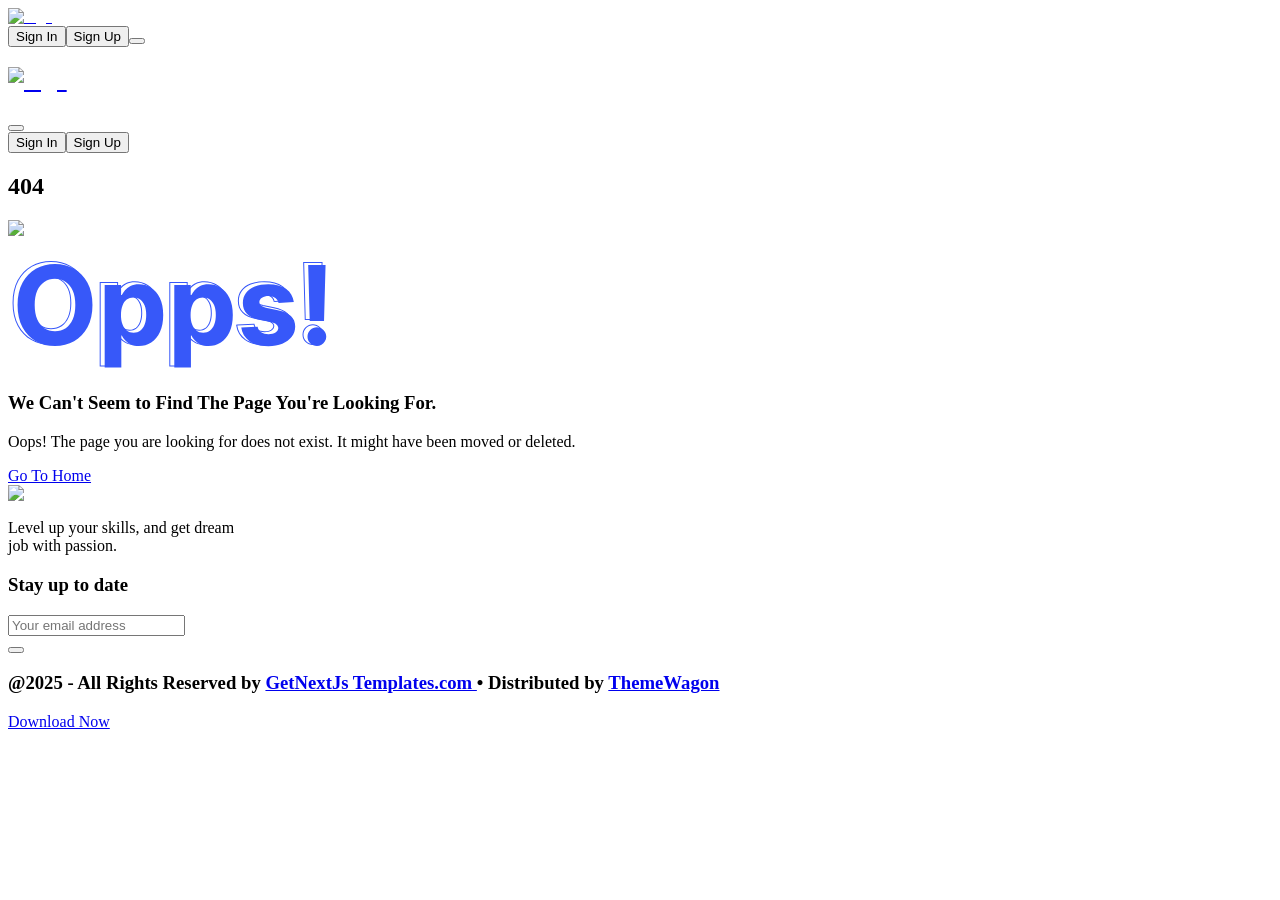
==== 404/index.html @ bb4209e6 "Updates" ====
<!DOCTYPE html><html lang="en"><head><meta charSet="utf-8"/><meta name="viewport" content="width=device-width, initial-scale=1"/><link rel="stylesheet" href="/testschoolwspub/_next/static/css/009ec4c5eae676f5.css" data-precedence="next"/><link rel="stylesheet" href="/testschoolwspub/_next/static/css/5db746397e3cb3d1.css" data-precedence="next"/><link rel="preload" as="script" fetchPriority="low" href="/testschoolwspub/_next/static/chunks/webpack-c5f116075ca1fe1c.js"/><script src="/testschoolwspub/_next/static/chunks/4bd1b696-4525502fc9255312.js" async=""></script><script src="/testschoolwspub/_next/static/chunks/684-cbacb6572bf4003d.js" async=""></script><script src="/testschoolwspub/_next/static/chunks/main-app-8d6d36bd40235b67.js" async=""></script><script src="/testschoolwspub/_next/static/chunks/992-a2b4cfa46ab10dfb.js" async=""></script><script src="/testschoolwspub/_next/static/chunks/224-5ac5271e50c999ea.js" async=""></script><script src="/testschoolwspub/_next/static/chunks/6-031d947ce6f3a236.js" async=""></script><script src="/testschoolwspub/_next/static/chunks/108-617265047570de0e.js" async=""></script><script src="/testschoolwspub/_next/static/chunks/app/layout-f8b44b07580000bc.js" async=""></script><script src="/testschoolwspub/_next/static/chunks/c16f53c3-f6f8fb5bd089d9df.js" async=""></script><script src="/testschoolwspub/_next/static/chunks/891-bad0c30e1a17e047.js" async=""></script><script src="/testschoolwspub/_next/static/chunks/app/page-2da522c33b509c42.js" async=""></script><meta name="robots" content="noindex"/><title>404 Page | Venus </title><link rel="icon" href="/testschoolwspub/favicon.ico" type="image/x-icon" sizes="16x16"/><script src="/testschoolwspub/_next/static/chunks/polyfills-42372ed130431b0a.js" noModule=""></script></head><body class="__className_34a363"><style>:root{--banner-url: url('/testschoolwspub/images/banner/background.png'); --newsletter-url: url('/testschoolwspub/images/newsletter/hands.svg');}</style><div><header class="fixed top-0 z-40 w-full transition-all duration-300 shadow-none py-4"><div><div class="container mx-auto max-w-7xl px-4 flex items-center justify-between"><a href="/testschoolwspub/"><img alt="logo" loading="lazy" width="160" height="50" decoding="async" data-nimg="1" style="color:transparent;width:auto;height:auto" src="/testschoolwspub/images/logo/logo.svg"/></a><nav class="hidden lg:flex grow items-center gap-8 justify-start ml-14"></nav><div class="flex items-center gap-4"><button class="hidden lg:block bg-transparent text-primary border hover:bg-primary border-primary hover:text-white duration-300 px-6 py-2 rounded-lg hover:cursor-pointer">Sign In</button><button class="hidden lg:block bg-primary text-white text-base font-medium hover:bg-transparent duration-300 hover:text-primary border border-primary px-6 py-2 rounded-lg hover:cursor-pointer">Sign Up</button><button class="block lg:hidden p-2 rounded-lg" aria-label="Toggle mobile menu"><span class="block w-6 h-0.5 bg-black"></span><span class="block w-6 h-0.5 bg-black mt-1.5"></span><span class="block w-6 h-0.5 bg-black mt-1.5"></span></button></div></div><div class="lg:hidden fixed top-0 right-0 h-full w-full bg-white shadow-lg transform transition-transform duration-300 max-w-xs translate-x-full z-50"><div class="flex items-center justify-between p-4"><h2 class="text-lg font-bold text-midnight_text"><a href="/testschoolwspub/"><img alt="logo" loading="lazy" width="160" height="50" decoding="async" data-nimg="1" style="color:transparent;width:auto;height:auto" src="/testschoolwspub/images/logo/logo.svg"/></a></h2><button class="bg-black/30 rounded-full p-1 text-white" aria-label="Close menu Modal"><span></span></button></div><nav class="flex flex-col items-start p-4"><div class="mt-4 flex flex-col gap-4 w-full"><button class="bg-primary text-white px-4 py-2 rounded-lg border  border-primary hover:text-primary hover:bg-transparent hover:cursor-pointer transition duration-300 ease-in-out">Sign In</button><button class="bg-primary text-white px-4 py-2 rounded-lg border  border-primary hover:text-primary hover:bg-transparent hover:cursor-pointer transition duration-300 ease-in-out">Sign Up</button></div></nav></div></div></header><section class="py-40 bg-herosub-bg bg-no-repeat bg-cover lg:mt-40 sm:mt-44 mt-20"><div class="container mx-auto lg:max-w-(--breakpoint-xl) px-4"><h2 class="text-white md:text-56 text-36 font-medium">404</h2></div></section><section class="bg-white pt-8 pb-20"><div class="container mx-auto"><div class="-mx-4 flex flex-wrap items-center"><div class="w-full px-4 md:w-5/12 lg:w-6/12"><div class="relative mx-auto aspect-129/138 max-w-[357px] text-center"><img alt="image" loading="lazy" width="0" height="0" decoding="async" data-nimg="1" class="mx-auto max-w-full" style="color:transparent;width:100%;height:auto" src="/testschoolwspub/images/404.svg"/></div></div><div class="w-full px-4 md:w-7/12 lg:w-6/12 xl:w-5/12"><div><div class="mb-8"><svg width="327" height="132" viewBox="0 0 327 132" fill="none" xmlns="http://www.w3.org/2000/svg"><mask id="path-1-outside-1_2014_12631" maskUnits="userSpaceOnUse" x="4" y="22" width="312" height="107" fill="black"><rect fill="white" x="4" y="22" width="312" height="107"></rect><path d="M80.4688 65C80.4688 73.724 78.8151 81.1458 75.5078 87.2656C72.2266 93.3854 67.7474 98.0599 62.0703 101.289C56.4193 104.492 50.0651 106.094 43.0078 106.094C35.8984 106.094 29.5182 104.479 23.8672 101.25C18.2161 98.0208 13.75 93.3464 10.4688 87.2266C7.1875 81.1068 5.54688 73.6979 5.54688 65C5.54688 56.276 7.1875 48.8542 10.4688 42.7344C13.75 36.6146 18.2161 31.9531 23.8672 28.75C29.5182 25.5208 35.8984 23.9062 43.0078 23.9062C50.0651 23.9062 56.4193 25.5208 62.0703 28.75C67.7474 31.9531 72.2266 36.6146 75.5078 42.7344C78.8151 48.8542 80.4688 56.276 80.4688 65ZM63.3203 65C63.3203 59.349 62.474 54.5833 60.7812 50.7031C59.1146 46.8229 56.7578 43.8802 53.7109 41.875C50.6641 39.8698 47.0964 38.8672 43.0078 38.8672C38.9193 38.8672 35.3516 39.8698 32.3047 41.875C29.2578 43.8802 26.888 46.8229 25.1953 50.7031C23.5286 54.5833 22.6953 59.349 22.6953 65C22.6953 70.651 23.5286 75.4167 25.1953 79.2969C26.888 83.1771 29.2578 86.1198 32.3047 88.125C35.3516 90.1302 38.9193 91.1328 43.0078 91.1328C47.0964 91.1328 50.6641 90.1302 53.7109 88.125C56.7578 86.1198 59.1146 83.1771 60.7812 79.2969C62.474 75.4167 63.3203 70.651 63.3203 65ZM92.6855 127.5V45H109.092V55.0781H109.834C110.563 53.4635 111.618 51.8229 112.998 50.1562C114.404 48.4635 116.227 47.0573 118.467 45.9375C120.732 44.7917 123.545 44.2188 126.904 44.2188C131.279 44.2188 135.316 45.3646 139.014 47.6563C142.712 49.9219 145.667 53.3464 147.881 57.9297C150.094 62.487 151.201 68.2031 151.201 75.0781C151.201 81.7708 150.12 87.4219 147.959 92.0312C145.824 96.6146 142.907 100.091 139.209 102.461C135.537 104.805 131.423 105.977 126.865 105.977C123.636 105.977 120.889 105.443 118.623 104.375C116.383 103.307 114.548 101.966 113.115 100.352C111.683 98.7109 110.589 97.0573 109.834 95.3906H109.326V127.5H92.6855ZM108.975 75C108.975 78.5677 109.469 81.6797 110.459 84.3359C111.449 86.9922 112.881 89.0625 114.756 90.5469C116.631 92.0052 118.91 92.7344 121.592 92.7344C124.3 92.7344 126.592 91.9922 128.467 90.5078C130.342 88.9974 131.761 86.9141 132.725 84.2578C133.714 81.5755 134.209 78.4896 134.209 75C134.209 71.5365 133.727 68.4896 132.764 65.8594C131.8 63.2292 130.381 61.1719 128.506 59.6875C126.631 58.2031 124.326 57.4609 121.592 57.4609C118.883 57.4609 116.592 58.1771 114.717 59.6094C112.868 61.0417 111.449 63.0729 110.459 65.7031C109.469 68.3333 108.975 71.4323 108.975 75ZM162.295 127.5V45H178.701V55.0781H179.443C180.173 53.4635 181.227 51.8229 182.607 50.1562C184.014 48.4635 185.837 47.0573 188.076 45.9375C190.342 44.7917 193.154 44.2188 196.514 44.2188C200.889 44.2188 204.925 45.3646 208.623 47.6563C212.321 49.9219 215.277 53.3464 217.49 57.9297C219.704 62.487 220.811 68.2031 220.811 75.0781C220.811 81.7708 219.73 87.4219 217.568 92.0312C215.433 96.6146 212.516 100.091 208.818 102.461C205.146 104.805 201.032 105.977 196.475 105.977C193.245 105.977 190.498 105.443 188.232 104.375C185.993 103.307 184.157 101.966 182.725 100.352C181.292 98.7109 180.199 97.0573 179.443 95.3906H178.936V127.5H162.295ZM178.584 75C178.584 78.5677 179.079 81.6797 180.068 84.3359C181.058 86.9922 182.49 89.0625 184.365 90.5469C186.24 92.0052 188.519 92.7344 191.201 92.7344C193.91 92.7344 196.201 91.9922 198.076 90.5078C199.951 88.9974 201.37 86.9141 202.334 84.2578C203.324 81.5755 203.818 78.4896 203.818 75C203.818 71.5365 203.337 68.4896 202.373 65.8594C201.41 63.2292 199.99 61.1719 198.115 59.6875C196.24 58.2031 193.936 57.4609 191.201 57.4609C188.493 57.4609 186.201 58.1771 184.326 59.6094C182.477 61.0417 181.058 63.0729 180.068 65.7031C179.079 68.3333 178.584 71.4323 178.584 75ZM281.826 62.1094L266.592 63.0469C266.331 61.7448 265.771 60.5729 264.912 59.5312C264.053 58.4635 262.92 57.6172 261.514 56.9922C260.133 56.3411 258.48 56.0156 256.553 56.0156C253.975 56.0156 251.8 56.5625 250.029 57.6562C248.258 58.724 247.373 60.1562 247.373 61.9531C247.373 63.3854 247.946 64.5964 249.092 65.5859C250.238 66.5755 252.204 67.3698 254.99 67.9687L265.85 70.1562C271.683 71.3542 276.032 73.2812 278.896 75.9375C281.761 78.5937 283.193 82.0833 283.193 86.4062C283.193 90.3385 282.035 93.7891 279.717 96.7578C277.425 99.7266 274.274 102.044 270.264 103.711C266.279 105.352 261.683 106.172 256.475 106.172C248.532 106.172 242.204 104.518 237.49 101.211C232.803 97.8776 230.055 93.3464 229.248 87.6172L245.615 86.7578C246.11 89.1797 247.308 91.0286 249.209 92.3047C251.11 93.5547 253.545 94.1797 256.514 94.1797C259.43 94.1797 261.774 93.6198 263.545 92.5C265.342 91.3542 266.253 89.8828 266.279 88.0859C266.253 86.5755 265.615 85.3385 264.365 84.375C263.115 83.3854 261.188 82.6302 258.584 82.1094L248.193 80.0391C242.334 78.8672 237.972 76.8359 235.107 73.9453C232.269 71.0547 230.85 67.3698 230.85 62.8906C230.85 59.0365 231.891 55.7161 233.975 52.9297C236.084 50.1432 239.04 47.9948 242.842 46.4844C246.67 44.974 251.149 44.2188 256.279 44.2188C263.857 44.2188 269.821 45.8203 274.17 49.0234C278.545 52.2266 281.097 56.5885 281.826 62.1094ZM313.555 25L312.031 81.0156H297.734L296.172 25H313.555ZM304.883 106.016C302.305 106.016 300.091 105.104 298.242 103.281C296.393 101.432 295.482 99.2187 295.508 96.6406C295.482 94.0885 296.393 91.901 298.242 90.0781C300.091 88.2552 302.305 87.3437 304.883 87.3437C307.357 87.3437 309.531 88.2552 311.406 90.0781C313.281 91.901 314.232 94.0885 314.258 96.6406C314.232 98.3594 313.776 99.9349 312.891 101.367C312.031 102.773 310.898 103.906 309.492 104.766C308.086 105.599 306.549 106.016 304.883 106.016Z"></path></mask><path d="M75.5078 87.2656L74.6281 86.7902L74.6265 86.7931L75.5078 87.2656ZM62.0703 101.289L62.5634 102.159L62.5647 102.158L62.0703 101.289ZM23.8672 101.25L24.3633 100.382L23.8672 101.25ZM10.4688 87.2266L9.58744 87.6991L10.4688 87.2266ZM10.4688 42.7344L11.3501 43.2069L10.4688 42.7344ZM23.8672 28.75L24.3603 29.62L24.3633 29.6182L23.8672 28.75ZM62.0703 28.75L61.5742 29.6183L61.5789 29.6209L62.0703 28.75ZM75.5078 42.7344L74.6265 43.2069L74.6281 43.2098L75.5078 42.7344ZM60.7812 50.7031L59.8624 51.0978L59.8647 51.103L60.7812 50.7031ZM53.7109 41.875L53.1612 42.7103L53.7109 41.875ZM32.3047 41.875L32.8544 42.7103L32.3047 41.875ZM25.1953 50.7031L24.2787 50.3033L24.2765 50.3085L25.1953 50.7031ZM25.1953 79.2969L24.2765 79.6915L24.2787 79.6967L25.1953 79.2969ZM32.3047 88.125L32.8544 87.2897L32.3047 88.125ZM53.7109 88.125L53.1612 87.2897L53.7109 88.125ZM60.7812 79.2969L59.8647 78.897L59.8624 78.9022L60.7812 79.2969ZM79.4688 65C79.4688 73.5994 77.8388 80.849 74.6281 86.7902L76.3876 87.7411C79.7914 81.4427 81.4688 73.8486 81.4688 65H79.4688ZM74.6265 86.7931C71.4284 92.7578 67.0787 97.2898 61.5759 100.42L62.5647 102.158C68.4161 98.83 73.0247 94.013 76.3891 87.7382L74.6265 86.7931ZM61.5772 100.419C56.0894 103.53 49.9076 105.094 43.0078 105.094V107.094C50.2226 107.094 56.7492 105.455 62.5634 102.159L61.5772 100.419ZM43.0078 105.094C36.0559 105.094 29.8495 103.517 24.3633 100.382L23.371 102.118C29.1869 105.442 35.7409 107.094 43.0078 107.094V105.094ZM24.3633 100.382C18.8863 97.252 14.5488 92.7199 11.3501 86.754L9.58744 87.6991C12.9512 93.9728 17.546 98.7896 23.371 102.118L24.3633 100.382ZM11.3501 86.754C8.16399 80.8118 6.54688 73.5739 6.54688 65H4.54688C4.54688 73.8219 6.21101 81.4018 9.58744 87.6991L11.3501 86.754ZM6.54688 65C6.54688 56.3995 8.1642 49.1488 11.3501 43.2069L9.58744 42.2618C6.2108 48.5595 4.54688 56.1526 4.54688 65H6.54688ZM11.3501 43.2069C14.5485 37.2416 18.8851 32.7234 24.3603 29.62L23.3741 27.88C17.5472 31.1828 12.9515 35.9876 9.58744 42.2618L11.3501 43.2069ZM24.3633 29.6182C29.8495 26.4833 36.0559 24.9062 43.0078 24.9062V22.9062C35.7409 22.9062 29.1869 24.5584 23.371 27.8818L24.3633 29.6182ZM43.0078 24.9062C49.9062 24.9062 56.0868 26.4826 61.5742 29.6182L62.5665 27.8818C56.7517 24.559 50.224 22.9062 43.0078 22.9062V24.9062ZM61.5789 29.6209C67.08 32.7247 71.4287 37.2428 74.6265 43.2069L76.3891 42.2618C73.0244 35.9864 68.4148 31.1815 62.5617 27.8791L61.5789 29.6209ZM74.6281 43.2098C77.8388 49.151 79.4688 56.4006 79.4688 65H81.4688C81.4688 56.1514 79.7914 48.5573 76.3876 42.2589L74.6281 43.2098ZM64.3203 65C64.3203 59.255 63.4607 54.3443 61.6978 50.3033L59.8647 51.103C61.4872 54.8224 62.3203 59.4429 62.3203 65H64.3203ZM61.7001 50.3085C59.9687 46.2775 57.4956 43.1687 54.2607 41.0397L53.1612 42.7103C56.02 44.5918 58.2605 47.3683 59.8624 51.0978L61.7001 50.3085ZM54.2607 41.0397C51.0313 38.9143 47.2673 37.8672 43.0078 37.8672V39.8672C46.9254 39.8672 50.2968 40.8252 53.1612 42.7103L54.2607 41.0397ZM43.0078 37.8672C38.7483 37.8672 34.9843 38.9143 31.7549 41.0397L32.8544 42.7103C35.7188 40.8252 39.0902 39.8672 43.0078 39.8672V37.8672ZM31.7549 41.0397C28.5215 43.1677 26.0362 46.2746 24.2787 50.3033L26.1119 51.103C27.7398 47.3712 29.9941 44.5927 32.8544 42.7103L31.7549 41.0397ZM24.2765 50.3085C22.5414 54.3479 21.6953 59.2567 21.6953 65H23.6953C23.6953 59.4413 24.5158 54.8188 26.1141 51.0978L24.2765 50.3085ZM21.6953 65C21.6953 70.7433 22.5414 75.6521 24.2765 79.6915L26.1141 78.9022C24.5158 75.1812 23.6953 70.5587 23.6953 65H21.6953ZM24.2787 79.6967C26.0362 83.7254 28.5215 86.8323 31.7549 88.9603L32.8544 87.2897C29.9941 85.4073 27.7398 82.6288 26.1119 78.897L24.2787 79.6967ZM31.7549 88.9603C34.9843 91.0857 38.7483 92.1328 43.0078 92.1328V90.1328C39.0902 90.1328 35.7188 89.1748 32.8544 87.2897L31.7549 88.9603ZM43.0078 92.1328C47.2673 92.1328 51.0313 91.0857 54.2607 88.9603L53.1612 87.2897C50.2968 89.1748 46.9254 90.1328 43.0078 90.1328V92.1328ZM54.2607 88.9603C57.4956 86.8313 59.9687 83.7225 61.7001 79.6915L59.8624 78.9022C58.2605 82.6317 56.02 85.4082 53.1612 87.2897L54.2607 88.9603ZM61.6978 79.6967C63.4607 75.6557 64.3203 70.745 64.3203 65H62.3203C62.3203 70.5571 61.4872 75.1776 59.8647 78.897L61.6978 79.6967ZM92.6855 127.5H91.6855V128.5H92.6855V127.5ZM92.6855 45V44H91.6855V45H92.6855ZM109.092 45H110.092V44H109.092V45ZM109.092 55.0781H108.092V56.0781H109.092V55.0781ZM109.834 55.0781V56.0781H110.48L110.745 55.4897L109.834 55.0781ZM112.998 50.1562L112.229 49.5172L112.228 49.5184L112.998 50.1562ZM118.467 45.9375L118.914 46.8319L118.918 46.8299L118.467 45.9375ZM139.014 47.6562L138.487 48.5063L138.491 48.5089L139.014 47.6562ZM147.881 57.9297L146.98 58.3646L146.981 58.3666L147.881 57.9297ZM147.959 92.0312L147.054 91.6067L147.053 91.6089L147.959 92.0312ZM139.209 102.461L139.747 103.304L139.749 103.303L139.209 102.461ZM118.623 104.375L118.193 105.278L118.197 105.28L118.623 104.375ZM113.115 100.352L112.362 101.009L112.367 101.015L113.115 100.352ZM109.834 95.3906L110.745 94.9779L110.479 94.3906H109.834V95.3906ZM109.326 95.3906V94.3906H108.326V95.3906H109.326ZM109.326 127.5V128.5H110.326V127.5H109.326ZM114.756 90.5469L114.135 91.3309L114.142 91.3362L114.756 90.5469ZM128.467 90.5078L129.088 91.2919L129.094 91.2866L128.467 90.5078ZM132.725 84.2578L131.786 83.9117L131.785 83.9168L132.725 84.2578ZM132.764 65.8594L133.703 65.5154V65.5154L132.764 65.8594ZM128.506 59.6875L129.127 58.9035L128.506 59.6875ZM114.717 59.6094L114.11 58.8147L114.104 58.8188L114.717 59.6094ZM110.459 65.7031L109.523 65.351L110.459 65.7031ZM93.6855 127.5V45H91.6855V127.5H93.6855ZM92.6855 46H109.092V44H92.6855V46ZM108.092 45V55.0781H110.092V45H108.092ZM109.092 56.0781H109.834V54.0781H109.092V56.0781ZM110.745 55.4897C111.431 53.9721 112.433 52.4066 113.768 50.7941L112.228 49.5184C110.803 51.2393 109.696 52.955 108.923 54.6665L110.745 55.4897ZM113.767 50.7953C115.074 49.2228 116.781 47.8983 118.914 46.8319L118.02 45.0431C115.673 46.2163 113.735 47.7043 112.229 49.5172L113.767 50.7953ZM118.918 46.8299C121.006 45.7739 123.653 45.2188 126.904 45.2188V43.2188C123.437 43.2188 120.459 43.8095 118.015 45.0451L118.918 46.8299ZM126.904 45.2188C131.094 45.2188 134.948 46.3132 138.487 48.5063L139.54 46.8062C135.683 44.4159 131.464 43.2188 126.904 43.2188V45.2188ZM138.491 48.5089C141.999 50.6581 144.835 53.9234 146.98 58.3646L148.781 57.4948C146.499 52.7694 143.424 49.1857 139.536 46.8036L138.491 48.5089ZM146.981 58.3666C149.11 62.7481 150.201 68.3032 150.201 75.0781H152.201C152.201 68.103 151.079 62.2258 148.78 57.4928L146.981 58.3666ZM150.201 75.0781C150.201 81.6683 149.136 87.1651 147.054 91.6067L148.864 92.4558C151.105 87.6787 152.201 81.8734 152.201 75.0781H150.201ZM147.053 91.6089C144.985 96.047 142.185 99.3662 138.669 101.619L139.749 103.303C143.629 100.816 146.662 97.1822 148.865 92.4536L147.053 91.6089ZM138.671 101.618C135.167 103.854 131.241 104.977 126.865 104.977V106.977C131.604 106.977 135.907 105.755 139.747 103.304L138.671 101.618ZM126.865 104.977C123.742 104.977 121.149 104.46 119.049 103.47L118.197 105.28C120.628 106.426 123.53 106.977 126.865 106.977V104.977ZM119.053 103.472C116.917 102.454 115.194 101.189 113.863 99.688L112.367 101.015C113.901 102.744 115.85 104.161 118.193 105.278L119.053 103.472ZM113.869 99.6939C112.489 98.1133 111.453 96.5407 110.745 94.9779L108.923 95.8034C109.725 97.5739 110.877 99.3086 112.362 101.009L113.869 99.6939ZM109.834 94.3906H109.326V96.3906H109.834V94.3906ZM108.326 95.3906V127.5H110.326V95.3906H108.326ZM109.326 126.5H92.6855V128.5H109.326V126.5ZM107.975 75C107.975 78.6573 108.482 81.8924 109.522 84.685L111.396 83.9868C110.457 81.467 109.975 78.4781 109.975 75H107.975ZM109.522 84.685C110.563 87.4804 112.092 89.7137 114.135 91.3309L115.377 89.7628C113.669 88.4113 112.334 86.5039 111.396 83.9868L109.522 84.685ZM114.142 91.3362C116.215 92.9486 118.717 93.7344 121.592 93.7344V91.7344C119.102 91.7344 117.047 91.0619 115.37 89.7575L114.142 91.3362ZM121.592 93.7344C124.494 93.7344 127.013 92.9344 129.087 91.2919L127.846 89.7238C126.171 91.0499 124.106 91.7344 121.592 91.7344V93.7344ZM129.094 91.2866C131.134 89.643 132.65 87.3966 133.665 84.5988L131.785 83.9168C130.872 86.4315 129.549 88.3518 127.839 89.7291L129.094 91.2866ZM133.663 84.6039C134.701 81.7894 135.209 78.5825 135.209 75H133.209C133.209 78.3967 132.727 81.3616 131.786 83.9117L133.663 84.6039ZM135.209 75C135.209 71.4458 134.715 68.2784 133.703 65.5154L131.825 66.2034C132.74 68.7008 133.209 71.6271 133.209 75H135.209ZM133.703 65.5154C132.687 62.742 131.169 60.5207 129.127 58.9035L127.885 60.4715C129.592 61.823 130.914 63.7163 131.825 66.2034L133.703 65.5154ZM129.127 58.9035C127.05 57.2595 124.518 56.4609 121.592 56.4609V58.4609C124.135 58.4609 126.212 59.1467 127.885 60.4715L129.127 58.9035ZM121.592 56.4609C118.698 56.4609 116.184 57.23 114.11 58.8147L115.324 60.404C116.999 59.1241 119.069 58.4609 121.592 58.4609V56.4609ZM114.104 58.8188C112.082 60.3855 110.565 62.5827 109.523 65.351L111.395 66.0553C112.333 63.5632 113.654 61.6979 115.329 60.3999L114.104 58.8188ZM109.523 65.351C108.481 68.1195 107.975 71.343 107.975 75H109.975C109.975 71.5216 110.457 68.5471 111.395 66.0553L109.523 65.351ZM162.295 127.5H161.295V128.5H162.295V127.5ZM162.295 45V44H161.295V45H162.295ZM178.701 45H179.701V44H178.701V45ZM178.701 55.0781H177.701V56.0781H178.701V55.0781ZM179.443 55.0781V56.0781H180.089L180.355 55.4897L179.443 55.0781ZM182.607 50.1562L181.838 49.5172L181.837 49.5184L182.607 50.1562ZM188.076 45.9375L188.523 46.8319L188.527 46.8299L188.076 45.9375ZM208.623 47.6562L208.096 48.5063L208.101 48.5089L208.623 47.6562ZM217.49 57.9297L216.59 58.3646L216.591 58.3666L217.49 57.9297ZM217.568 92.0312L216.663 91.6067L216.662 91.6089L217.568 92.0312ZM208.818 102.461L209.356 103.304L209.358 103.303L208.818 102.461ZM188.232 104.375L187.802 105.278L187.806 105.28L188.232 104.375ZM182.725 100.352L181.971 101.009L181.977 101.015L182.725 100.352ZM179.443 95.3906L180.354 94.9779L180.088 94.3906H179.443V95.3906ZM178.936 95.3906V94.3906H177.936V95.3906H178.936ZM178.936 127.5V128.5H179.936V127.5H178.936ZM184.365 90.5469L183.745 91.3309L183.751 91.3362L184.365 90.5469ZM198.076 90.5078L198.697 91.2919L198.704 91.2866L198.076 90.5078ZM202.334 84.2578L201.396 83.9117L201.394 83.9168L202.334 84.2578ZM202.373 65.8594L203.312 65.5154V65.5154L202.373 65.8594ZM198.115 59.6875L198.736 58.9035L198.115 59.6875ZM184.326 59.6094L183.719 58.8147L183.714 58.8188L184.326 59.6094ZM180.068 65.7031L179.132 65.351L180.068 65.7031ZM163.295 127.5V45H161.295V127.5H163.295ZM162.295 46H178.701V44H162.295V46ZM177.701 45V55.0781H179.701V45H177.701ZM178.701 56.0781H179.443V54.0781H178.701V56.0781ZM180.355 55.4897C181.04 53.9721 182.042 52.4066 183.378 50.7941L181.837 49.5184C180.412 51.2393 179.305 52.955 178.532 54.6665L180.355 55.4897ZM183.377 50.7953C184.683 49.2228 186.391 47.8983 188.523 46.8319L187.629 45.0431C185.283 46.2163 183.344 47.7043 181.838 49.5172L183.377 50.7953ZM188.527 46.8299C190.615 45.7739 193.262 45.2188 196.514 45.2188V43.2188C193.046 43.2188 190.068 43.8095 187.625 45.0451L188.527 46.8299ZM196.514 45.2188C200.704 45.2188 204.558 46.3132 208.096 48.5063L209.15 46.8062C205.293 44.4159 201.074 43.2188 196.514 43.2188V45.2188ZM208.101 48.5089C211.608 50.6581 214.445 53.9234 216.59 58.3646L218.391 57.4948C216.109 52.7694 213.034 49.1857 209.145 46.8036L208.101 48.5089ZM216.591 58.3666C218.719 62.7481 219.811 68.3032 219.811 75.0781H221.811C221.811 68.103 220.689 62.2258 218.39 57.4928L216.591 58.3666ZM219.811 75.0781C219.811 81.6683 218.746 87.1651 216.663 91.6067L218.474 92.4558C220.714 87.6787 221.811 81.8734 221.811 75.0781H219.811ZM216.662 91.6089C214.594 96.047 211.794 99.3662 208.279 101.619L209.358 103.303C213.238 100.816 216.272 97.1822 218.475 92.4536L216.662 91.6089ZM208.28 101.618C204.777 103.854 200.851 104.977 196.475 104.977V106.977C201.213 106.977 205.516 105.755 209.356 103.304L208.28 101.618ZM196.475 104.977C193.352 104.977 190.758 104.46 188.659 103.47L187.806 105.28C190.238 106.426 193.139 106.977 196.475 106.977V104.977ZM188.663 103.472C186.526 102.454 184.804 101.189 183.473 99.688L181.977 101.015C183.51 102.744 185.46 104.161 187.802 105.278L188.663 103.472ZM183.478 99.6939C182.098 98.1133 181.062 96.5407 180.354 94.9779L178.533 95.8034C179.335 97.5739 180.487 99.3086 181.971 101.009L183.478 99.6939ZM179.443 94.3906H178.936V96.3906H179.443V94.3906ZM177.936 95.3906V127.5H179.936V95.3906H177.936ZM178.936 126.5H162.295V128.5H178.936V126.5ZM177.584 75C177.584 78.6573 178.091 81.8924 179.131 84.685L181.005 83.9868C180.067 81.467 179.584 78.4781 179.584 75H177.584ZM179.131 84.685C180.173 87.4804 181.702 89.7137 183.745 91.3309L184.986 89.7628C183.279 88.4113 181.943 86.5039 181.005 83.9868L179.131 84.685ZM183.751 91.3362C185.824 92.9486 188.327 93.7344 191.201 93.7344V91.7344C188.711 91.7344 186.656 91.0619 184.979 89.7575L183.751 91.3362ZM191.201 93.7344C194.103 93.7344 196.622 92.9344 198.697 91.2919L197.455 89.7238C195.78 91.0499 193.716 91.7344 191.201 91.7344V93.7344ZM198.704 91.2866C200.744 89.643 202.259 87.3966 203.274 84.5988L201.394 83.9168C200.482 86.4315 199.158 88.3518 197.449 89.7291L198.704 91.2866ZM203.272 84.6039C204.311 81.7894 204.818 78.5825 204.818 75H202.818C202.818 78.3967 202.337 81.3616 201.396 83.9117L203.272 84.6039ZM204.818 75C204.818 71.4458 204.324 68.2784 203.312 65.5154L201.434 66.2034C202.349 68.7008 202.818 71.6271 202.818 75H204.818ZM203.312 65.5154C202.296 62.742 200.779 60.5207 198.736 58.9035L197.495 60.4715C199.202 61.823 200.523 63.7163 201.434 66.2034L203.312 65.5154ZM198.736 58.9035C196.659 57.2595 194.127 56.4609 191.201 56.4609V58.4609C193.744 58.4609 195.821 59.1467 197.495 60.4715L198.736 58.9035ZM191.201 56.4609C188.307 56.4609 185.794 57.23 183.719 58.8147L184.933 60.404C186.609 59.1241 188.678 58.4609 191.201 58.4609V56.4609ZM183.714 58.8188C181.691 60.3855 180.174 62.5827 179.132 65.351L181.004 66.0553C181.942 63.5632 183.263 61.6979 184.939 60.3999L183.714 58.8188ZM179.132 65.351C178.091 68.1195 177.584 71.343 177.584 75H179.584C179.584 71.5216 180.067 68.5471 181.004 66.0553L179.132 65.351ZM281.826 62.1094L281.888 63.1075L282.958 63.0416L282.818 61.9784L281.826 62.1094ZM266.592 63.0469L265.611 63.243L265.782 64.0986L266.653 64.045L266.592 63.0469ZM264.912 59.5312L264.133 60.1583L264.141 60.1676L264.912 59.5312ZM261.514 56.9922L261.087 57.8966L261.097 57.9014L261.108 57.906L261.514 56.9922ZM250.029 57.6562L250.546 58.5127L250.555 58.507L250.029 57.6562ZM249.092 65.5859L248.438 66.3428L249.092 65.5859ZM254.99 67.9688L254.78 68.9465L254.793 68.9491L254.99 67.9688ZM265.85 70.1562L266.051 69.1767L266.047 69.1759L265.85 70.1562ZM278.896 75.9375L278.217 76.6708L278.896 75.9375ZM279.717 96.7578L278.929 96.1424L278.925 96.1468L279.717 96.7578ZM270.264 103.711L270.644 104.636L270.647 104.634L270.264 103.711ZM237.49 101.211L236.911 102.026L236.916 102.03L237.49 101.211ZM229.248 87.6172L229.196 86.6186L228.106 86.6758L228.258 87.7567L229.248 87.6172ZM245.615 86.7578L246.595 86.5576L246.423 85.714L245.563 85.7592L245.615 86.7578ZM249.209 92.3047L248.652 93.135L248.66 93.1402L249.209 92.3047ZM263.545 92.5L264.079 93.3452L264.083 93.3432L263.545 92.5ZM266.279 88.0859L267.279 88.1004L267.279 88.0846L267.279 88.0687L266.279 88.0859ZM264.365 84.375L263.744 85.1591L263.755 85.167L264.365 84.375ZM258.584 82.1094L258.78 81.1288L258.779 81.1287L258.584 82.1094ZM248.193 80.0391L247.997 81.0196L247.998 81.0198L248.193 80.0391ZM235.107 73.9453L234.394 74.646L234.397 74.6492L235.107 73.9453ZM233.975 52.9297L233.177 52.3261L233.174 52.3309L233.975 52.9297ZM242.842 46.4844L242.475 45.5542L242.473 45.555L242.842 46.4844ZM274.17 49.0234L273.577 49.8286L273.579 49.8303L274.17 49.0234ZM281.765 61.1113L266.53 62.0488L266.653 64.045L281.888 63.1075L281.765 61.1113ZM267.572 62.8508C267.279 61.3841 266.646 60.0615 265.683 58.8949L264.141 60.1676C264.897 61.0843 265.384 62.1055 265.611 63.243L267.572 62.8508ZM265.691 58.9042C264.72 57.6981 263.453 56.7599 261.92 56.0784L261.108 57.906C262.387 58.4744 263.385 59.229 264.133 60.1583L265.691 58.9042ZM261.94 56.0878C260.396 55.3595 258.59 55.0156 256.553 55.0156V57.0156C258.37 57.0156 259.871 57.3228 261.087 57.8966L261.94 56.0878ZM256.553 55.0156C253.833 55.0156 251.466 55.5933 249.504 56.8055L250.555 58.507C252.134 57.5317 254.116 57.0156 256.553 57.0156V55.0156ZM249.513 56.7999C247.496 58.0162 246.373 59.7473 246.373 61.9531H248.373C248.373 60.5652 249.021 59.4317 250.546 58.5126L249.513 56.7999ZM246.373 61.9531C246.373 63.6944 247.087 65.1756 248.438 66.3428L249.745 64.8291C248.805 64.0172 248.373 63.0764 248.373 61.9531H246.373ZM248.438 66.3428C249.78 67.5015 251.951 68.3382 254.78 68.9464L255.2 66.9911C252.457 66.4014 250.695 65.6496 249.745 64.8291L248.438 66.3428ZM254.793 68.9491L265.652 71.1366L266.047 69.1759L255.188 66.9884L254.793 68.9491ZM265.648 71.1358C271.389 72.3148 275.539 74.1877 278.217 76.6708L279.576 75.2042C276.525 72.3748 271.976 70.3936 266.051 69.1767L265.648 71.1358ZM278.217 76.6708C280.854 79.1165 282.193 82.3287 282.193 86.4062H284.193C284.193 81.838 282.668 78.071 279.576 75.2042L278.217 76.6708ZM282.193 86.4062C282.193 90.1261 281.103 93.3576 278.929 96.1424L280.505 97.3732C282.966 94.2205 284.193 90.551 284.193 86.4062H282.193ZM278.925 96.1468C276.756 98.9572 273.755 101.177 269.88 102.788L270.647 104.634C274.793 102.912 278.095 100.496 280.508 97.3689L278.925 96.1468ZM269.883 102.786C266.042 104.368 261.579 105.172 256.475 105.172V107.172C261.787 107.172 266.517 106.335 270.644 104.636L269.883 102.786ZM256.475 105.172C248.662 105.172 242.557 103.544 238.065 100.392L236.916 102.03C241.851 105.492 248.402 107.172 256.475 107.172V105.172ZM238.07 100.396C233.608 97.2229 231.007 92.9367 230.238 87.4777L228.258 87.7567C229.103 93.7561 231.998 98.5323 236.911 102.026L238.07 100.396ZM229.3 88.6158L245.668 87.7564L245.563 85.7592L229.196 86.6186L229.3 88.6158ZM244.635 86.958C245.178 89.6146 246.514 91.7002 248.652 93.135L249.766 91.4744C248.102 90.3571 247.042 88.7447 246.595 86.5576L244.635 86.958ZM248.66 93.1402C250.767 94.5258 253.408 95.1797 256.514 95.1797V93.1797C253.681 93.1797 251.453 92.5836 249.758 91.4691L248.66 93.1402ZM256.514 95.1797C259.548 95.1797 262.098 94.5984 264.079 93.3452L263.01 91.6548C261.451 92.6412 259.312 93.1797 256.514 93.1797V95.1797ZM264.083 93.3432C266.102 92.0553 267.247 90.3001 267.279 88.1004L265.279 88.0714C265.259 89.4655 264.581 90.653 263.007 91.6568L264.083 93.3432ZM267.279 88.0687C267.248 86.2389 266.454 84.7225 264.976 83.583L263.755 85.167C264.776 85.9545 265.259 86.9122 265.279 88.1032L267.279 88.0687ZM264.986 83.591C263.555 82.4585 261.449 81.6625 258.78 81.1288L258.388 83.09C260.928 83.5979 262.675 84.3123 263.745 85.159L264.986 83.591ZM258.779 81.1287L248.389 79.0583L247.998 81.0198L258.389 83.0901L258.779 81.1287ZM248.389 79.0585C242.639 77.9083 238.491 75.9389 235.818 73.2414L234.397 74.6492C237.453 77.733 242.029 79.826 247.997 81.0196L248.389 79.0585ZM235.821 73.2447C233.186 70.5616 231.85 67.138 231.85 62.8906H229.85C229.85 67.6016 231.352 71.5478 234.394 74.646L235.821 73.2447ZM231.85 62.8906C231.85 59.2278 232.835 56.1234 234.776 53.5285L233.174 52.3309C230.947 55.3089 229.85 58.8451 229.85 62.8906H231.85ZM234.772 53.5333C236.753 50.9157 239.549 48.8684 243.211 47.4137L242.473 45.555C238.53 47.1212 235.415 49.3707 233.177 52.3261L234.772 53.5333ZM243.209 47.4146C246.895 45.9601 251.245 45.2188 256.279 45.2188V43.2188C251.053 43.2188 246.445 43.9878 242.475 45.5542L243.209 47.4146ZM256.279 45.2188C263.728 45.2188 269.457 46.794 273.577 49.8286L274.763 48.2183C270.185 44.8466 263.987 43.2188 256.279 43.2188V45.2188ZM273.579 49.8303C277.727 52.8674 280.14 56.9818 280.835 62.2403L282.818 61.9784C282.054 56.1953 279.362 51.5857 274.761 48.2166L273.579 49.8303ZM313.555 25L314.554 25.0272L314.582 24H313.555V25ZM312.031 81.0156V82.0156H313.004L313.031 81.0428L312.031 81.0156ZM297.734 81.0156L296.735 81.0435L296.762 82.0156H297.734V81.0156ZM296.172 25V24H295.144L295.172 25.0279L296.172 25ZM298.242 103.281L297.535 103.988L297.54 103.993L298.242 103.281ZM295.508 96.6406L296.508 96.6507L296.508 96.6406L296.508 96.6304L295.508 96.6406ZM298.242 90.0781L298.944 90.7902L298.242 90.0781ZM311.406 90.0781L310.709 90.7951L311.406 90.0781ZM314.258 96.6406L315.258 96.6558L315.258 96.6431L315.258 96.6304L314.258 96.6406ZM312.891 101.367L312.04 100.841L312.037 100.846L312.891 101.367ZM309.492 104.766L310.002 105.626L310.014 105.619L309.492 104.766ZM312.555 24.9728L311.032 80.9884L313.031 81.0428L314.554 25.0272L312.555 24.9728ZM312.031 80.0156H297.734V82.0156H312.031V80.0156ZM298.734 80.9877L297.171 24.9721L295.172 25.0279L296.735 81.0435L298.734 80.9877ZM296.172 26H313.555V24H296.172V26ZM304.883 105.016C302.57 105.016 300.608 104.209 298.944 102.569L297.54 103.993C299.575 105.999 302.04 107.016 304.883 107.016V105.016ZM298.949 102.574C297.287 100.912 296.484 98.9559 296.508 96.6507L294.508 96.6305C294.479 99.4816 295.499 101.952 297.535 103.988L298.949 102.574ZM296.508 96.6304C296.485 94.3548 297.285 92.4265 298.944 90.7902L297.54 89.366C295.502 91.3756 294.479 93.8223 294.508 96.6508L296.508 96.6304ZM298.944 90.7902C300.608 89.1503 302.57 88.3438 304.883 88.3438V86.3438C302.04 86.3438 299.575 87.3601 297.54 89.366L298.944 90.7902ZM304.883 88.3438C307.08 88.3438 309.009 89.1422 310.709 90.7951L312.103 89.3611C310.053 87.3682 307.633 86.3438 304.883 86.3438V88.3438ZM310.709 90.7951C312.398 92.4374 313.235 94.3726 313.258 96.6508L315.258 96.6304C315.229 93.8045 314.164 91.3647 312.103 89.3611L310.709 90.7951ZM313.258 96.6255C313.235 98.1676 312.828 99.566 312.04 100.841L313.741 101.893C314.724 100.304 315.229 98.5512 315.258 96.6558L313.258 96.6255ZM312.037 100.846C311.261 102.117 310.242 103.136 308.971 103.912L310.014 105.619C311.555 104.677 312.802 103.43 313.744 101.889L312.037 100.846ZM308.982 103.905C307.734 104.645 306.374 105.016 304.883 105.016V107.016C306.725 107.016 308.438 106.553 310.002 105.626L308.982 103.905Z" fill="#3758F9" mask="url(#path-1-outside-1_2014_12631)"></path><path d="M84.4688 67C84.4688 75.724 82.8151 83.1458 79.5078 89.2656C76.2266 95.3854 71.7474 100.06 66.0703 103.289C60.4193 106.492 54.0651 108.094 47.0078 108.094C39.8984 108.094 33.5182 106.479 27.8672 103.25C22.2161 100.021 17.75 95.3464 14.4688 89.2266C11.1875 83.1068 9.54688 75.6979 9.54688 67C9.54688 58.276 11.1875 50.8542 14.4688 44.7344C17.75 38.6146 22.2161 33.9531 27.8672 30.75C33.5182 27.5208 39.8984 25.9062 47.0078 25.9062C54.0651 25.9062 60.4193 27.5208 66.0703 30.75C71.7474 33.9531 76.2266 38.6146 79.5078 44.7344C82.8151 50.8542 84.4688 58.276 84.4688 67ZM67.3203 67C67.3203 61.349 66.474 56.5833 64.7812 52.7031C63.1146 48.8229 60.7578 45.8802 57.7109 43.875C54.6641 41.8698 51.0964 40.8672 47.0078 40.8672C42.9193 40.8672 39.3516 41.8698 36.3047 43.875C33.2578 45.8802 30.888 48.8229 29.1953 52.7031C27.5286 56.5833 26.6953 61.349 26.6953 67C26.6953 72.651 27.5286 77.4167 29.1953 81.2969C30.888 85.1771 33.2578 88.1198 36.3047 90.125C39.3516 92.1302 42.9193 93.1328 47.0078 93.1328C51.0964 93.1328 54.6641 92.1302 57.7109 90.125C60.7578 88.1198 63.1146 85.1771 64.7812 81.2969C66.474 77.4167 67.3203 72.651 67.3203 67ZM96.6855 129.5V47H113.092V57.0781H113.834C114.563 55.4635 115.618 53.8229 116.998 52.1562C118.404 50.4635 120.227 49.0573 122.467 47.9375C124.732 46.7917 127.545 46.2188 130.904 46.2188C135.279 46.2188 139.316 47.3646 143.014 49.6563C146.712 51.9219 149.667 55.3464 151.881 59.9297C154.094 64.487 155.201 70.2031 155.201 77.0781C155.201 83.7708 154.12 89.4219 151.959 94.0312C149.824 98.6146 146.907 102.091 143.209 104.461C139.537 106.805 135.423 107.977 130.865 107.977C127.636 107.977 124.889 107.443 122.623 106.375C120.383 105.307 118.548 103.966 117.115 102.352C115.683 100.711 114.589 99.0573 113.834 97.3906H113.326V129.5H96.6855ZM112.975 77C112.975 80.5677 113.469 83.6797 114.459 86.3359C115.449 88.9922 116.881 91.0625 118.756 92.5469C120.631 94.0052 122.91 94.7344 125.592 94.7344C128.3 94.7344 130.592 93.9922 132.467 92.5078C134.342 90.9974 135.761 88.9141 136.725 86.2578C137.714 83.5755 138.209 80.4896 138.209 77C138.209 73.5365 137.727 70.4896 136.764 67.8594C135.8 65.2292 134.381 63.1719 132.506 61.6875C130.631 60.2031 128.326 59.4609 125.592 59.4609C122.883 59.4609 120.592 60.1771 118.717 61.6094C116.868 63.0417 115.449 65.0729 114.459 67.7031C113.469 70.3333 112.975 73.4323 112.975 77ZM166.295 129.5V47H182.701V57.0781H183.443C184.173 55.4635 185.227 53.8229 186.607 52.1562C188.014 50.4635 189.837 49.0573 192.076 47.9375C194.342 46.7917 197.154 46.2188 200.514 46.2188C204.889 46.2188 208.925 47.3646 212.623 49.6563C216.321 51.9219 219.277 55.3464 221.49 59.9297C223.704 64.487 224.811 70.2031 224.811 77.0781C224.811 83.7708 223.73 89.4219 221.568 94.0312C219.433 98.6146 216.516 102.091 212.818 104.461C209.146 106.805 205.032 107.977 200.475 107.977C197.245 107.977 194.498 107.443 192.232 106.375C189.993 105.307 188.157 103.966 186.725 102.352C185.292 100.711 184.199 99.0573 183.443 97.3906H182.936V129.5H166.295ZM182.584 77C182.584 80.5677 183.079 83.6797 184.068 86.3359C185.058 88.9922 186.49 91.0625 188.365 92.5469C190.24 94.0052 192.519 94.7344 195.201 94.7344C197.91 94.7344 200.201 93.9922 202.076 92.5078C203.951 90.9974 205.37 88.9141 206.334 86.2578C207.324 83.5755 207.818 80.4896 207.818 77C207.818 73.5365 207.337 70.4896 206.373 67.8594C205.41 65.2292 203.99 63.1719 202.115 61.6875C200.24 60.2031 197.936 59.4609 195.201 59.4609C192.493 59.4609 190.201 60.1771 188.326 61.6094C186.477 63.0417 185.058 65.0729 184.068 67.7031C183.079 70.3333 182.584 73.4323 182.584 77ZM285.826 64.1094L270.592 65.0469C270.331 63.7448 269.771 62.5729 268.912 61.5312C268.053 60.4635 266.92 59.6172 265.514 58.9922C264.133 58.3411 262.48 58.0156 260.553 58.0156C257.975 58.0156 255.8 58.5625 254.029 59.6562C252.258 60.724 251.373 62.1562 251.373 63.9531C251.373 65.3854 251.946 66.5964 253.092 67.5859C254.238 68.5755 256.204 69.3698 258.99 69.9687L269.85 72.1562C275.683 73.3542 280.032 75.2812 282.896 77.9375C285.761 80.5937 287.193 84.0833 287.193 88.4062C287.193 92.3385 286.035 95.7891 283.717 98.7578C281.425 101.727 278.274 104.044 274.264 105.711C270.279 107.352 265.683 108.172 260.475 108.172C252.532 108.172 246.204 106.518 241.49 103.211C236.803 99.8776 234.055 95.3464 233.248 89.6172L249.615 88.7578C250.11 91.1797 251.308 93.0286 253.209 94.3047C255.11 95.5547 257.545 96.1797 260.514 96.1797C263.43 96.1797 265.774 95.6198 267.545 94.5C269.342 93.3542 270.253 91.8828 270.279 90.0859C270.253 88.5755 269.615 87.3385 268.365 86.375C267.115 85.3854 265.188 84.6302 262.584 84.1094L252.193 82.0391C246.334 80.8672 241.972 78.8359 239.107 75.9453C236.269 73.0547 234.85 69.3698 234.85 64.8906C234.85 61.0365 235.891 57.7161 237.975 54.9297C240.084 52.1432 243.04 49.9948 246.842 48.4844C250.67 46.974 255.149 46.2188 260.279 46.2188C267.857 46.2188 273.821 47.8203 278.17 51.0234C282.545 54.2266 285.097 58.5885 285.826 64.1094ZM317.555 27L316.031 83.0156H301.734L300.172 27H317.555ZM308.883 108.016C306.305 108.016 304.091 107.104 302.242 105.281C300.393 103.432 299.482 101.219 299.508 98.6406C299.482 96.0885 300.393 93.901 302.242 92.0781C304.091 90.2552 306.305 89.3437 308.883 89.3437C311.357 89.3437 313.531 90.2552 315.406 92.0781C317.281 93.901 318.232 96.0885 318.258 98.6406C318.232 100.359 317.776 101.935 316.891 103.367C316.031 104.773 314.898 105.906 313.492 106.766C312.086 107.599 310.549 108.016 308.883 108.016Z" fill="#3758F9"></path></svg></div><h3 class="mb-5 text-2xl font-semibold text-dark dark:text-white">We Can&#x27;t Seem to Find The Page You&#x27;re Looking For.</h3><p class="mb-8 text-base text-body-color dark:text-dark-6">Oops! The page you are looking for does not exist. It might have been moved or deleted.</p><a class="rounded-md px-7 py-3 text-base font-medium text-white transition hover:bg-blue-700 bg-primary" href="/testschoolwspub/">Go To Home</a></div></div></div></div></section><div class="bg-primary" id="first-section"><div class="container pt-60 pb-10"><div class="grid grid-cols-1 sm:grid-cols-2 lg:grid-cols-12 gap-16 xl:gap-8"><div class="col-span-4 flex flex-col gap-5"><div><img alt="Logo" loading="lazy" width="48" height="64" decoding="async" data-nimg="1" style="color:transparent" src="/testschoolwspub/images/logo/logo2.svg"/></div><p class="text-white text-lg font-medium leading-7"> <!-- -->Level up your skills, and get dream <br/> job with passion.<!-- --> </p><div class="flex gap-4"><a class="bg-white/20 rounded-full p-2 text-white hover:bg-cream hover:text-primary duration-300" href="#!"><span></span></a><a class="bg-white/20 rounded-full p-2 text-white hover:bg-cream hover:text-primary duration-300" href="/testschoolwspub/"><span></span></a><a class="bg-white/20 rounded-full p-2 text-white hover:bg-cream hover:text-primary duration-300" href="/testschoolwspub/"><span></span></a><a class="bg-white/20 rounded-full p-2 text-white hover:bg-cream hover:text-primary duration-300" href="/testschoolwspub/"><span></span></a></div></div><div class="col-span-4"><div class="flex gap-20"></div></div><div class="col-span-4"><h3 class="text-white text-xl font-semibold mb-6">Stay up to date</h3><div class="relative text-white focus-within:text-white flex flex-row-reverse w-[50%] lg:w-full"><input type="Email address" class="py-4 text-sm w-full text-white bg-white/15 rounded-md pl-4 focus:outline-hidden bg-emailbg focus:text-white" placeholder="Your email address" autoComplete="off" name="q"/><div class="absolute inset-y-0 right-0 flex items-center pr-2"><button type="submit" class="p-1 focus:outline-hidden focus:shadow-outline"><span></span></button></div></div></div></div></div><div class="py-3"><h3 class="text-center text-white/60">@2025 - All Rights Reserved by<!-- --> <a target="_blank" class="hover:text-white" href="https://adminmart.com/"> <!-- -->GetNextJs Templates.com <!-- --> </a>• Distributed by<!-- --> <a target="_blank" class="hover:text-white" href="https://themewagon.com/"> <!-- -->ThemeWagon</a></h3></div></div></div><div class="fixed bottom-8 right-8 z-999"><div class="flex items-center gap-2.5"><a target="_blank" class="hidden lg:block bg-primary text-white hover:bg-darkmode text-sm px-4 py-3.5 leading-none rounded-lg font-medium text-nowrap" href="https://themewagon.com/themes/si-education/">Download Now</a></div></div><script src="/testschoolwspub/_next/static/chunks/webpack-c5f116075ca1fe1c.js" async=""></script><script>(self.__next_f=self.__next_f||[]).push([0])</script><script>self.__next_f.push([1,"1:\"$Sreact.fragment\"\n2:I[1914,[\"992\",\"static/chunks/992-a2b4cfa46ab10dfb.js\",\"224\",\"static/chunks/224-5ac5271e50c999ea.js\",\"6\",\"static/chunks/6-031d947ce6f3a236.js\",\"108\",\"static/chunks/108-617265047570de0e.js\",\"177\",\"static/chunks/app/layout-f8b44b07580000bc.js\"],\"default\"]\n3:I[8854,[\"992\",\"static/chunks/992-a2b4cfa46ab10dfb.js\",\"224\",\"static/chunks/224-5ac5271e50c999ea.js\",\"6\",\"static/chunks/6-031d947ce6f3a236.js\",\"108\",\"static/chunks/108-617265047570de0e.js\",\"177\",\"static/chunks/app/layout-f8b44b07580000bc.js\"],\"default\"]\n4:I[7555,[],\"\"]\n5:I[1295,[],\"\"]\n6:I[3063,[\"545\",\"static/chunks/c16f53c3-f6f8fb5bd089d9df.js\",\"992\",\"static/chunks/992-a2b4cfa46ab10dfb.js\",\"224\",\"static/chunks/224-5ac5271e50c999ea.js\",\"891\",\"static/chunks/891-bad0c30e1a17e047.js\",\"974\",\"static/chunks/app/page-2da522c33b509c42.js\"],\"Image\"]\na:I[6874,[\"545\",\"static/chunks/c16f53c3-f6f8fb5bd089d9df.js\",\"992\",\"static/chunks/992-a2b4cfa46ab10dfb.js\",\"224\",\"static/chunks/224-5ac5271e50c999ea.js\",\"891\",\"static/chunks/891-bad0c30e1a17e047.js\",\"974\",\"static/chunks/app/page-2da522c33b509c42.js\"],\"\"]\nb:I[997,[\"992\",\"static/chunks/992-a2b4cfa46ab10dfb.js\",\"224\",\"static/chunks/224-5ac5271e50c999ea.js\",\"6\",\"static/chunks/6-031d947ce6f3a236.js\",\"108\",\"static/chunks/108-617265047570de0e.js\",\"177\",\"static/chunks/app/layout-f8b44b07580000bc.js\"],\"default\"]\nc:I[2584,[\"992\",\"static/chunks/992-a2b4cfa46ab10dfb.js\",\"224\",\"static/chunks/224-5ac5271e50c999ea.js\",\"6\",\"static/chunks/6-031d947ce6f3a236.js\",\"108\",\"static/chunks/108-617265047570de0e.js\",\"177\",\"static/chunks/app/layout-f8b44b07580000bc.js\"],\"default\"]\n10:I[9665,[],\"OutletBoundary\"]\n13:I[9665,[],\"ViewportBoundary\"]\n15:I[9665,[],\"MetadataBoundary\"]\n17:I[6614,[],\"\"]\n:HL[\"/testschoolwspub/_next/static/css/009ec4c5eae676f5.css\",\"style\"]\n:HL[\"/testschoolwspub/_next/static/css/5db746397e3cb3d1.css\",\"style\"]\n7:T151e,"])</script><script>self.__next_f.push([1,"M80.4688 65C80.4688 73.724 78.8151 81.1458 75.5078 87.2656C72.2266 93.3854 67.7474 98.0599 62.0703 101.289C56.4193 104.492 50.0651 106.094 43.0078 106.094C35.8984 106.094 29.5182 104.479 23.8672 101.25C18.2161 98.0208 13.75 93.3464 10.4688 87.2266C7.1875 81.1068 5.54688 73.6979 5.54688 65C5.54688 56.276 7.1875 48.8542 10.4688 42.7344C13.75 36.6146 18.2161 31.9531 23.8672 28.75C29.5182 25.5208 35.8984 23.9062 43.0078 23.9062C50.0651 23.9062 56.4193 25.5208 62.0703 28.75C67.7474 31.9531 72.2266 36.6146 75.5078 42.7344C78.8151 48.8542 80.4688 56.276 80.4688 65ZM63.3203 65C63.3203 59.349 62.474 54.5833 60.7812 50.7031C59.1146 46.8229 56.7578 43.8802 53.7109 41.875C50.6641 39.8698 47.0964 38.8672 43.0078 38.8672C38.9193 38.8672 35.3516 39.8698 32.3047 41.875C29.2578 43.8802 26.888 46.8229 25.1953 50.7031C23.5286 54.5833 22.6953 59.349 22.6953 65C22.6953 70.651 23.5286 75.4167 25.1953 79.2969C26.888 83.1771 29.2578 86.1198 32.3047 88.125C35.3516 90.1302 38.9193 91.1328 43.0078 91.1328C47.0964 91.1328 50.6641 90.1302 53.7109 88.125C56.7578 86.1198 59.1146 83.1771 60.7812 79.2969C62.474 75.4167 63.3203 70.651 63.3203 65ZM92.6855 127.5V45H109.092V55.0781H109.834C110.563 53.4635 111.618 51.8229 112.998 50.1562C114.404 48.4635 116.227 47.0573 118.467 45.9375C120.732 44.7917 123.545 44.2188 126.904 44.2188C131.279 44.2188 135.316 45.3646 139.014 47.6563C142.712 49.9219 145.667 53.3464 147.881 57.9297C150.094 62.487 151.201 68.2031 151.201 75.0781C151.201 81.7708 150.12 87.4219 147.959 92.0312C145.824 96.6146 142.907 100.091 139.209 102.461C135.537 104.805 131.423 105.977 126.865 105.977C123.636 105.977 120.889 105.443 118.623 104.375C116.383 103.307 114.548 101.966 113.115 100.352C111.683 98.7109 110.589 97.0573 109.834 95.3906H109.326V127.5H92.6855ZM108.975 75C108.975 78.5677 109.469 81.6797 110.459 84.3359C111.449 86.9922 112.881 89.0625 114.756 90.5469C116.631 92.0052 118.91 92.7344 121.592 92.7344C124.3 92.7344 126.592 91.9922 128.467 90.5078C130.342 88.9974 131.761 86.9141 132.725 84.2578C133.714 81.5755 134.209 78.4896 134.209 75C134.209 71.5365 133.727 68.4896 132.764 65.8594C131.8 63.2292 130.381 61.1719 128.506 59.6875C126.631 58.2031 124.326 57.4609 121.592 57.4609C118.883 57.4609 116.592 58.1771 114.717 59.6094C112.868 61.0417 111.449 63.0729 110.459 65.7031C109.469 68.3333 108.975 71.4323 108.975 75ZM162.295 127.5V45H178.701V55.0781H179.443C180.173 53.4635 181.227 51.8229 182.607 50.1562C184.014 48.4635 185.837 47.0573 188.076 45.9375C190.342 44.7917 193.154 44.2188 196.514 44.2188C200.889 44.2188 204.925 45.3646 208.623 47.6563C212.321 49.9219 215.277 53.3464 217.49 57.9297C219.704 62.487 220.811 68.2031 220.811 75.0781C220.811 81.7708 219.73 87.4219 217.568 92.0312C215.433 96.6146 212.516 100.091 208.818 102.461C205.146 104.805 201.032 105.977 196.475 105.977C193.245 105.977 190.498 105.443 188.232 104.375C185.993 103.307 184.157 101.966 182.725 100.352C181.292 98.7109 180.199 97.0573 179.443 95.3906H178.936V127.5H162.295ZM178.584 75C178.584 78.5677 179.079 81.6797 180.068 84.3359C181.058 86.9922 182.49 89.0625 184.365 90.5469C186.24 92.0052 188.519 92.7344 191.201 92.7344C193.91 92.7344 196.201 91.9922 198.076 90.5078C199.951 88.9974 201.37 86.9141 202.334 84.2578C203.324 81.5755 203.818 78.4896 203.818 75C203.818 71.5365 203.337 68.4896 202.373 65.8594C201.41 63.2292 199.99 61.1719 198.115 59.6875C196.24 58.2031 193.936 57.4609 191.201 57.4609C188.493 57.4609 186.201 58.1771 184.326 59.6094C182.477 61.0417 181.058 63.0729 180.068 65.7031C179.079 68.3333 178.584 71.4323 178.584 75ZM281.826 62.1094L266.592 63.0469C266.331 61.7448 265.771 60.5729 264.912 59.5312C264.053 58.4635 262.92 57.6172 261.514 56.9922C260.133 56.3411 258.48 56.0156 256.553 56.0156C253.975 56.0156 251.8 56.5625 250.029 57.6562C248.258 58.724 247.373 60.1562 247.373 61.9531C247.373 63.3854 247.946 64.5964 249.092 65.5859C250.238 66.5755 252.204 67.3698 254.99 67.9687L265.85 70.1562C271.683 71.3542 276.032 73.2812 278.896 75.9375C281.761 78.5937 283.193 82.0833 283.193 86.4062C283.193 90.3385 282.035 93.7891 279.717 96.7578C277.425 99.7266 274.274 102.044 270.264 103.711C266.279 105.352 261.683 106.172 256.475 106.172C248.532 106.172 242.204 104.518 237.49 101.211C232.803 97.8776 230.055 93.3464 229.248 87.6172L245.615 86.7578C246.11 89.1797 247.308 91.0286 249.209 92.3047C251.11 93.5547 253.545 94.1797 256.514 94.1797C259.43 94.1797 261.774 93.6198 263.545 92.5C265.342 91.3542 266.253 89.8828 266.279 88.0859C266.253 86.5755 265.615 85.3385 264.365 84.375C263.115 83.3854 261.188 82.6302 258.584 82.1094L248.193 80.0391C242.334 78.8672 237.972 76.8359 235.107 73.9453C232.269 71.0547 230.85 67.3698 230.85 62.8906C230.85 59.0365 231.891 55.7161 233.975 52.9297C236.084 50.1432 239.04 47.9948 242.842 46.4844C246.67 44.974 251.149 44.2188 256.279 44.2188C263.857 44.2188 269.821 45.8203 274.17 49.0234C278.545 52.2266 281.097 56.5885 281.826 62.1094ZM313.555 25L312.031 81.0156H297.734L296.172 25H313.555ZM304.883 106.016C302.305 106.016 300.091 105.104 298.242 103.281C296.393 101.432 295.482 99.2187 295.508 96.6406C295.482 94.0885 296.393 91.901 298.242 90.0781C300.091 88.2552 302.305 87.3437 304.883 87.3437C307.357 87.3437 309.531 88.2552 311.406 90.0781C313.281 91.901 314.232 94.0885 314.258 96.6406C314.232 98.3594 313.776 99.9349 312.891 101.367C312.031 102.773 310.898 103.906 309.492 104.766C308.086 105.599 306.549 106.016 304.883 106.016Z"])</script><script>self.__next_f.push([1,"8:T555d,"])</script><script>self.__next_f.push([1,"M75.5078 87.2656L74.6281 86.7902L74.6265 86.7931L75.5078 87.2656ZM62.0703 101.289L62.5634 102.159L62.5647 102.158L62.0703 101.289ZM23.8672 101.25L24.3633 100.382L23.8672 101.25ZM10.4688 87.2266L9.58744 87.6991L10.4688 87.2266ZM10.4688 42.7344L11.3501 43.2069L10.4688 42.7344ZM23.8672 28.75L24.3603 29.62L24.3633 29.6182L23.8672 28.75ZM62.0703 28.75L61.5742 29.6183L61.5789 29.6209L62.0703 28.75ZM75.5078 42.7344L74.6265 43.2069L74.6281 43.2098L75.5078 42.7344ZM60.7812 50.7031L59.8624 51.0978L59.8647 51.103L60.7812 50.7031ZM53.7109 41.875L53.1612 42.7103L53.7109 41.875ZM32.3047 41.875L32.8544 42.7103L32.3047 41.875ZM25.1953 50.7031L24.2787 50.3033L24.2765 50.3085L25.1953 50.7031ZM25.1953 79.2969L24.2765 79.6915L24.2787 79.6967L25.1953 79.2969ZM32.3047 88.125L32.8544 87.2897L32.3047 88.125ZM53.7109 88.125L53.1612 87.2897L53.7109 88.125ZM60.7812 79.2969L59.8647 78.897L59.8624 78.9022L60.7812 79.2969ZM79.4688 65C79.4688 73.5994 77.8388 80.849 74.6281 86.7902L76.3876 87.7411C79.7914 81.4427 81.4688 73.8486 81.4688 65H79.4688ZM74.6265 86.7931C71.4284 92.7578 67.0787 97.2898 61.5759 100.42L62.5647 102.158C68.4161 98.83 73.0247 94.013 76.3891 87.7382L74.6265 86.7931ZM61.5772 100.419C56.0894 103.53 49.9076 105.094 43.0078 105.094V107.094C50.2226 107.094 56.7492 105.455 62.5634 102.159L61.5772 100.419ZM43.0078 105.094C36.0559 105.094 29.8495 103.517 24.3633 100.382L23.371 102.118C29.1869 105.442 35.7409 107.094 43.0078 107.094V105.094ZM24.3633 100.382C18.8863 97.252 14.5488 92.7199 11.3501 86.754L9.58744 87.6991C12.9512 93.9728 17.546 98.7896 23.371 102.118L24.3633 100.382ZM11.3501 86.754C8.16399 80.8118 6.54688 73.5739 6.54688 65H4.54688C4.54688 73.8219 6.21101 81.4018 9.58744 87.6991L11.3501 86.754ZM6.54688 65C6.54688 56.3995 8.1642 49.1488 11.3501 43.2069L9.58744 42.2618C6.2108 48.5595 4.54688 56.1526 4.54688 65H6.54688ZM11.3501 43.2069C14.5485 37.2416 18.8851 32.7234 24.3603 29.62L23.3741 27.88C17.5472 31.1828 12.9515 35.9876 9.58744 42.2618L11.3501 43.2069ZM24.3633 29.6182C29.8495 26.4833 36.0559 24.9062 43.0078 24.9062V22.9062C35.7409 22.9062 29.1869 24.5584 23.371 27.8818L24.3633 29.6182ZM43.0078 24.9062C49.9062 24.9062 56.0868 26.4826 61.5742 29.6182L62.5665 27.8818C56.7517 24.559 50.224 22.9062 43.0078 22.9062V24.9062ZM61.5789 29.6209C67.08 32.7247 71.4287 37.2428 74.6265 43.2069L76.3891 42.2618C73.0244 35.9864 68.4148 31.1815 62.5617 27.8791L61.5789 29.6209ZM74.6281 43.2098C77.8388 49.151 79.4688 56.4006 79.4688 65H81.4688C81.4688 56.1514 79.7914 48.5573 76.3876 42.2589L74.6281 43.2098ZM64.3203 65C64.3203 59.255 63.4607 54.3443 61.6978 50.3033L59.8647 51.103C61.4872 54.8224 62.3203 59.4429 62.3203 65H64.3203ZM61.7001 50.3085C59.9687 46.2775 57.4956 43.1687 54.2607 41.0397L53.1612 42.7103C56.02 44.5918 58.2605 47.3683 59.8624 51.0978L61.7001 50.3085ZM54.2607 41.0397C51.0313 38.9143 47.2673 37.8672 43.0078 37.8672V39.8672C46.9254 39.8672 50.2968 40.8252 53.1612 42.7103L54.2607 41.0397ZM43.0078 37.8672C38.7483 37.8672 34.9843 38.9143 31.7549 41.0397L32.8544 42.7103C35.7188 40.8252 39.0902 39.8672 43.0078 39.8672V37.8672ZM31.7549 41.0397C28.5215 43.1677 26.0362 46.2746 24.2787 50.3033L26.1119 51.103C27.7398 47.3712 29.9941 44.5927 32.8544 42.7103L31.7549 41.0397ZM24.2765 50.3085C22.5414 54.3479 21.6953 59.2567 21.6953 65H23.6953C23.6953 59.4413 24.5158 54.8188 26.1141 51.0978L24.2765 50.3085ZM21.6953 65C21.6953 70.7433 22.5414 75.6521 24.2765 79.6915L26.1141 78.9022C24.5158 75.1812 23.6953 70.5587 23.6953 65H21.6953ZM24.2787 79.6967C26.0362 83.7254 28.5215 86.8323 31.7549 88.9603L32.8544 87.2897C29.9941 85.4073 27.7398 82.6288 26.1119 78.897L24.2787 79.6967ZM31.7549 88.9603C34.9843 91.0857 38.7483 92.1328 43.0078 92.1328V90.1328C39.0902 90.1328 35.7188 89.1748 32.8544 87.2897L31.7549 88.9603ZM43.0078 92.1328C47.2673 92.1328 51.0313 91.0857 54.2607 88.9603L53.1612 87.2897C50.2968 89.1748 46.9254 90.1328 43.0078 90.1328V92.1328ZM54.2607 88.9603C57.4956 86.8313 59.9687 83.7225 61.7001 79.6915L59.8624 78.9022C58.2605 82.6317 56.02 85.4082 53.1612 87.2897L54.2607 88.9603ZM61.6978 79.6967C63.4607 75.6557 64.3203 70.745 64.3203 65H62.3203C62.3203 70.5571 61.4872 75.1776 59.8647 78.897L61.6978 79.6967ZM92.6855 127.5H91.6855V128.5H92.6855V127.5ZM92.6855 45V44H91.6855V45H92.6855ZM109.092 45H110.092V44H109.092V45ZM109.092 55.0781H108.092V56.0781H109.092V55.0781ZM109.834 55.0781V56.0781H110.48L110.745 55.4897L109.834 55.0781ZM112.998 50.1562L112.229 49.5172L112.228 49.5184L112.998 50.1562ZM118.467 45.9375L118.914 46.8319L118.918 46.8299L118.467 45.9375ZM139.014 47.6562L138.487 48.5063L138.491 48.5089L139.014 47.6562ZM147.881 57.9297L146.98 58.3646L146.981 58.3666L147.881 57.9297ZM147.959 92.0312L147.054 91.6067L147.053 91.6089L147.959 92.0312ZM139.209 102.461L139.747 103.304L139.749 103.303L139.209 102.461ZM118.623 104.375L118.193 105.278L118.197 105.28L118.623 104.375ZM113.115 100.352L112.362 101.009L112.367 101.015L113.115 100.352ZM109.834 95.3906L110.745 94.9779L110.479 94.3906H109.834V95.3906ZM109.326 95.3906V94.3906H108.326V95.3906H109.326ZM109.326 127.5V128.5H110.326V127.5H109.326ZM114.756 90.5469L114.135 91.3309L114.142 91.3362L114.756 90.5469ZM128.467 90.5078L129.088 91.2919L129.094 91.2866L128.467 90.5078ZM132.725 84.2578L131.786 83.9117L131.785 83.9168L132.725 84.2578ZM132.764 65.8594L133.703 65.5154V65.5154L132.764 65.8594ZM128.506 59.6875L129.127 58.9035L128.506 59.6875ZM114.717 59.6094L114.11 58.8147L114.104 58.8188L114.717 59.6094ZM110.459 65.7031L109.523 65.351L110.459 65.7031ZM93.6855 127.5V45H91.6855V127.5H93.6855ZM92.6855 46H109.092V44H92.6855V46ZM108.092 45V55.0781H110.092V45H108.092ZM109.092 56.0781H109.834V54.0781H109.092V56.0781ZM110.745 55.4897C111.431 53.9721 112.433 52.4066 113.768 50.7941L112.228 49.5184C110.803 51.2393 109.696 52.955 108.923 54.6665L110.745 55.4897ZM113.767 50.7953C115.074 49.2228 116.781 47.8983 118.914 46.8319L118.02 45.0431C115.673 46.2163 113.735 47.7043 112.229 49.5172L113.767 50.7953ZM118.918 46.8299C121.006 45.7739 123.653 45.2188 126.904 45.2188V43.2188C123.437 43.2188 120.459 43.8095 118.015 45.0451L118.918 46.8299ZM126.904 45.2188C131.094 45.2188 134.948 46.3132 138.487 48.5063L139.54 46.8062C135.683 44.4159 131.464 43.2188 126.904 43.2188V45.2188ZM138.491 48.5089C141.999 50.6581 144.835 53.9234 146.98 58.3646L148.781 57.4948C146.499 52.7694 143.424 49.1857 139.536 46.8036L138.491 48.5089ZM146.981 58.3666C149.11 62.7481 150.201 68.3032 150.201 75.0781H152.201C152.201 68.103 151.079 62.2258 148.78 57.4928L146.981 58.3666ZM150.201 75.0781C150.201 81.6683 149.136 87.1651 147.054 91.6067L148.864 92.4558C151.105 87.6787 152.201 81.8734 152.201 75.0781H150.201ZM147.053 91.6089C144.985 96.047 142.185 99.3662 138.669 101.619L139.749 103.303C143.629 100.816 146.662 97.1822 148.865 92.4536L147.053 91.6089ZM138.671 101.618C135.167 103.854 131.241 104.977 126.865 104.977V106.977C131.604 106.977 135.907 105.755 139.747 103.304L138.671 101.618ZM126.865 104.977C123.742 104.977 121.149 104.46 119.049 103.47L118.197 105.28C120.628 106.426 123.53 106.977 126.865 106.977V104.977ZM119.053 103.472C116.917 102.454 115.194 101.189 113.863 99.688L112.367 101.015C113.901 102.744 115.85 104.161 118.193 105.278L119.053 103.472ZM113.869 99.6939C112.489 98.1133 111.453 96.5407 110.745 94.9779L108.923 95.8034C109.725 97.5739 110.877 99.3086 112.362 101.009L113.869 99.6939ZM109.834 94.3906H109.326V96.3906H109.834V94.3906ZM108.326 95.3906V127.5H110.326V95.3906H108.326ZM109.326 126.5H92.6855V128.5H109.326V126.5ZM107.975 75C107.975 78.6573 108.482 81.8924 109.522 84.685L111.396 83.9868C110.457 81.467 109.975 78.4781 109.975 75H107.975ZM109.522 84.685C110.563 87.4804 112.092 89.7137 114.135 91.3309L115.377 89.7628C113.669 88.4113 112.334 86.5039 111.396 83.9868L109.522 84.685ZM114.142 91.3362C116.215 92.9486 118.717 93.7344 121.592 93.7344V91.7344C119.102 91.7344 117.047 91.0619 115.37 89.7575L114.142 91.3362ZM121.592 93.7344C124.494 93.7344 127.013 92.9344 129.087 91.2919L127.846 89.7238C126.171 91.0499 124.106 91.7344 121.592 91.7344V93.7344ZM129.094 91.2866C131.134 89.643 132.65 87.3966 133.665 84.5988L131.785 83.9168C130.872 86.4315 129.549 88.3518 127.839 89.7291L129.094 91.2866ZM133.663 84.6039C134.701 81.7894 135.209 78.5825 135.209 75H133.209C133.209 78.3967 132.727 81.3616 131.786 83.9117L133.663 84.6039ZM135.209 75C135.209 71.4458 134.715 68.2784 133.703 65.5154L131.825 66.2034C132.74 68.7008 133.209 71.6271 133.209 75H135.209ZM133.703 65.5154C132.687 62.742 131.169 60.5207 129.127 58.9035L127.885 60.4715C129.592 61.823 130.914 63.7163 131.825 66.2034L133.703 65.5154ZM129.127 58.9035C127.05 57.2595 124.518 56.4609 121.592 56.4609V58.4609C124.135 58.4609 126.212 59.1467 127.885 60.4715L129.127 58.9035ZM121.592 56.4609C118.698 56.4609 116.184 57.23 114.11 58.8147L115.324 60.404C116.999 59.1241 119.069 58.4609 121.592 58.4609V56.4609ZM114.104 58.8188C112.082 60.3855 110.565 62.5827 109.523 65.351L111.395 66.0553C112.333 63.5632 113.654 61.6979 115.329 60.3999L114.104 58.8188ZM109.523 65.351C108.481 68.1195 107.975 71.343 107.975 75H109.975C109.975 71.5216 110.457 68.5471 111.395 66.0553L109.523 65.351ZM162.295 127.5H161.295V128.5H162.295V127.5ZM162.295 45V44H161.295V45H162.295ZM178.701 45H179.701V44H178.701V45ZM178.701 55.0781H177.701V56.0781H178.701V55.0781ZM179.443 55.0781V56.0781H180.089L180.355 55.4897L179.443 55.0781ZM182.607 50.1562L181.838 49.5172L181.837 49.5184L182.607 50.1562ZM188.076 45.9375L188.523 46.8319L188.527 46.8299L188.076 45.9375ZM208.623 47.6562L208.096 48.5063L208.101 48.5089L208.623 47.6562ZM217.49 57.9297L216.59 58.3646L216.591 58.3666L217.49 57.9297ZM217.568 92.0312L216.663 91.6067L216.662 91.6089L217.568 92.0312ZM208.818 102.461L209.356 103.304L209.358 103.303L208.818 102.461ZM188.232 104.375L187.802 105.278L187.806 105.28L188.232 104.375ZM182.725 100.352L181.971 101.009L181.977 101.015L182.725 100.352ZM179.443 95.3906L180.354 94.9779L180.088 94.3906H179.443V95.3906ZM178.936 95.3906V94.3906H177.936V95.3906H178.936ZM178.936 127.5V128.5H179.936V127.5H178.936ZM184.365 90.5469L183.745 91.3309L183.751 91.3362L184.365 90.5469ZM198.076 90.5078L198.697 91.2919L198.704 91.2866L198.076 90.5078ZM202.334 84.2578L201.396 83.9117L201.394 83.9168L202.334 84.2578ZM202.373 65.8594L203.312 65.5154V65.5154L202.373 65.8594ZM198.115 59.6875L198.736 58.9035L198.115 59.6875ZM184.326 59.6094L183.719 58.8147L183.714 58.8188L184.326 59.6094ZM180.068 65.7031L179.132 65.351L180.068 65.7031ZM163.295 127.5V45H161.295V127.5H163.295ZM162.295 46H178.701V44H162.295V46ZM177.701 45V55.0781H179.701V45H177.701ZM178.701 56.0781H179.443V54.0781H178.701V56.0781ZM180.355 55.4897C181.04 53.9721 182.042 52.4066 183.378 50.7941L181.837 49.5184C180.412 51.2393 179.305 52.955 178.532 54.6665L180.355 55.4897ZM183.377 50.7953C184.683 49.2228 186.391 47.8983 188.523 46.8319L187.629 45.0431C185.283 46.2163 183.344 47.7043 181.838 49.5172L183.377 50.7953ZM188.527 46.8299C190.615 45.7739 193.262 45.2188 196.514 45.2188V43.2188C193.046 43.2188 190.068 43.8095 187.625 45.0451L188.527 46.8299ZM196.514 45.2188C200.704 45.2188 204.558 46.3132 208.096 48.5063L209.15 46.8062C205.293 44.4159 201.074 43.2188 196.514 43.2188V45.2188ZM208.101 48.5089C211.608 50.6581 214.445 53.9234 216.59 58.3646L218.391 57.4948C216.109 52.7694 213.034 49.1857 209.145 46.8036L208.101 48.5089ZM216.591 58.3666C218.719 62.7481 219.811 68.3032 219.811 75.0781H221.811C221.811 68.103 220.689 62.2258 218.39 57.4928L216.591 58.3666ZM219.811 75.0781C219.811 81.6683 218.746 87.1651 216.663 91.6067L218.474 92.4558C220.714 87.6787 221.811 81.8734 221.811 75.0781H219.811ZM216.662 91.6089C214.594 96.047 211.794 99.3662 208.279 101.619L209.358 103.303C213.238 100.816 216.272 97.1822 218.475 92.4536L216.662 91.6089ZM208.28 101.618C204.777 103.854 200.851 104.977 196.475 104.977V106.977C201.213 106.977 205.516 105.755 209.356 103.304L208.28 101.618ZM196.475 104.977C193.352 104.977 190.758 104.46 188.659 103.47L187.806 105.28C190.238 106.426 193.139 106.977 196.475 106.977V104.977ZM188.663 103.472C186.526 102.454 184.804 101.189 183.473 99.688L181.977 101.015C183.51 102.744 185.46 104.161 187.802 105.278L188.663 103.472ZM183.478 99.6939C182.098 98.1133 181.062 96.5407 180.354 94.9779L178.533 95.8034C179.335 97.5739 180.487 99.3086 181.971 101.009L183.478 99.6939ZM179.443 94.3906H178.936V96.3906H179.443V94.3906ZM177.936 95.3906V127.5H179.936V95.3906H177.936ZM178.936 126.5H162.295V128.5H178.936V126.5ZM177.584 75C177.584 78.6573 178.091 81.8924 179.131 84.685L181.005 83.9868C180.067 81.467 179.584 78.4781 179.584 75H177.584ZM179.131 84.685C180.173 87.4804 181.702 89.7137 183.745 91.3309L184.986 89.7628C183.279 88.4113 181.943 86.5039 181.005 83.9868L179.131 84.685ZM183.751 91.3362C185.824 92.9486 188.327 93.7344 191.201 93.7344V91.7344C188.711 91.7344 186.656 91.0619 184.979 89.7575L183.751 91.3362ZM191.201 93.7344C194.103 93.7344 196.622 92.9344 198.697 91.2919L197.455 89.7238C195.78 91.0499 193.716 91.7344 191.201 91.7344V93.7344ZM198.704 91.2866C200.744 89.643 202.259 87.3966 203.274 84.5988L201.394 83.9168C200.482 86.4315 199.158 88.3518 197.449 89.7291L198.704 91.2866ZM203.272 84.6039C204.311 81.7894 204.818 78.5825 204.818 75H202.818C202.818 78.3967 202.337 81.3616 201.396 83.9117L203.272 84.6039ZM204.818 75C204.818 71.4458 204.324 68.2784 203.312 65.5154L201.434 66.2034C202.349 68.7008 202.818 71.6271 202.818 75H204.818ZM203.312 65.5154C202.296 62.742 200.779 60.5207 198.736 58.9035L197.495 60.4715C199.202 61.823 200.523 63.7163 201.434 66.2034L203.312 65.5154ZM198.736 58.9035C196.659 57.2595 194.127 56.4609 191.201 56.4609V58.4609C193.744 58.4609 195.821 59.1467 197.495 60.4715L198.736 58.9035ZM191.201 56.4609C188.307 56.4609 185.794 57.23 183.719 58.8147L184.933 60.404C186.609 59.1241 188.678 58.4609 191.201 58.4609V56.4609ZM183.714 58.8188C181.691 60.3855 180.174 62.5827 179.132 65.351L181.004 66.0553C181.942 63.5632 183.263 61.6979 184.939 60.3999L183.714 58.8188ZM179.132 65.351C178.091 68.1195 177.584 71.343 177.584 75H179.584C179.584 71.5216 180.067 68.5471 181.004 66.0553L179.132 65.351ZM281.826 62.1094L281.888 63.1075L282.958 63.0416L282.818 61.9784L281.826 62.1094ZM266.592 63.0469L265.611 63.243L265.782 64.0986L266.653 64.045L266.592 63.0469ZM264.912 59.5312L264.133 60.1583L264.141 60.1676L264.912 59.5312ZM261.514 56.9922L261.087 57.8966L261.097 57.9014L261.108 57.906L261.514 56.9922ZM250.029 57.6562L250.546 58.5127L250.555 58.507L250.029 57.6562ZM249.092 65.5859L248.438 66.3428L249.092 65.5859ZM254.99 67.9688L254.78 68.9465L254.793 68.9491L254.99 67.9688ZM265.85 70.1562L266.051 69.1767L266.047 69.1759L265.85 70.1562ZM278.896 75.9375L278.217 76.6708L278.896 75.9375ZM279.717 96.7578L278.929 96.1424L278.925 96.1468L279.717 96.7578ZM270.264 103.711L270.644 104.636L270.647 104.634L270.264 103.711ZM237.49 101.211L236.911 102.026L236.916 102.03L237.49 101.211ZM229.248 87.6172L229.196 86.6186L228.106 86.6758L228.258 87.7567L229.248 87.6172ZM245.615 86.7578L246.595 86.5576L246.423 85.714L245.563 85.7592L245.615 86.7578ZM249.209 92.3047L248.652 93.135L248.66 93.1402L249.209 92.3047ZM263.545 92.5L264.079 93.3452L264.083 93.3432L263.545 92.5ZM266.279 88.0859L267.279 88.1004L267.279 88.0846L267.279 88.0687L266.279 88.0859ZM264.365 84.375L263.744 85.1591L263.755 85.167L264.365 84.375ZM258.584 82.1094L258.78 81.1288L258.779 81.1287L258.584 82.1094ZM248.193 80.0391L247.997 81.0196L247.998 81.0198L248.193 80.0391ZM235.107 73.9453L234.394 74.646L234.397 74.6492L235.107 73.9453ZM233.975 52.9297L233.177 52.3261L233.174 52.3309L233.975 52.9297ZM242.842 46.4844L242.475 45.5542L242.473 45.555L242.842 46.4844ZM274.17 49.0234L273.577 49.8286L273.579 49.8303L274.17 49.0234ZM281.765 61.1113L266.53 62.0488L266.653 64.045L281.888 63.1075L281.765 61.1113ZM267.572 62.8508C267.279 61.3841 266.646 60.0615 265.683 58.8949L264.141 60.1676C264.897 61.0843 265.384 62.1055 265.611 63.243L267.572 62.8508ZM265.691 58.9042C264.72 57.6981 263.453 56.7599 261.92 56.0784L261.108 57.906C262.387 58.4744 263.385 59.229 264.133 60.1583L265.691 58.9042ZM261.94 56.0878C260.396 55.3595 258.59 55.0156 256.553 55.0156V57.0156C258.37 57.0156 259.871 57.3228 261.087 57.8966L261.94 56.0878ZM256.553 55.0156C253.833 55.0156 251.466 55.5933 249.504 56.8055L250.555 58.507C252.134 57.5317 254.116 57.0156 256.553 57.0156V55.0156ZM249.513 56.7999C247.496 58.0162 246.373 59.7473 246.373 61.9531H248.373C248.373 60.5652 249.021 59.4317 250.546 58.5126L249.513 56.7999ZM246.373 61.9531C246.373 63.6944 247.087 65.1756 248.438 66.3428L249.745 64.8291C248.805 64.0172 248.373 63.0764 248.373 61.9531H246.373ZM248.438 66.3428C249.78 67.5015 251.951 68.3382 254.78 68.9464L255.2 66.9911C252.457 66.4014 250.695 65.6496 249.745 64.8291L248.438 66.3428ZM254.793 68.9491L265.652 71.1366L266.047 69.1759L255.188 66.9884L254.793 68.9491ZM265.648 71.1358C271.389 72.3148 275.539 74.1877 278.217 76.6708L279.576 75.2042C276.525 72.3748 271.976 70.3936 266.051 69.1767L265.648 71.1358ZM278.217 76.6708C280.854 79.1165 282.193 82.3287 282.193 86.4062H284.193C284.193 81.838 282.668 78.071 279.576 75.2042L278.217 76.6708ZM282.193 86.4062C282.193 90.1261 281.103 93.3576 278.929 96.1424L280.505 97.3732C282.966 94.2205 284.193 90.551 284.193 86.4062H282.193ZM278.925 96.1468C276.756 98.9572 273.755 101.177 269.88 102.788L270.647 104.634C274.793 102.912 278.095 100.496 280.508 97.3689L278.925 96.1468ZM269.883 102.786C266.042 104.368 261.579 105.172 256.475 105.172V107.172C261.787 107.172 266.517 106.335 270.644 104.636L269.883 102.786ZM256.475 105.172C248.662 105.172 242.557 103.544 238.065 100.392L236.916 102.03C241.851 105.492 248.402 107.172 256.475 107.172V105.172ZM238.07 100.396C233.608 97.2229 231.007 92.9367 230.238 87.4777L228.258 87.7567C229.103 93.7561 231.998 98.5323 236.911 102.026L238.07 100.396ZM229.3 88.6158L245.668 87.7564L245.563 85.7592L229.196 86.6186L229.3 88.6158ZM244.635 86.958C245.178 89.6146 246.514 91.7002 248.652 93.135L249.766 91.4744C248.102 90.3571 247.042 88.7447 246.595 86.5576L244.635 86.958ZM248.66 93.1402C250.767 94.5258 253.408 95.1797 256.514 95.1797V93.1797C253.681 93.1797 251.453 92.5836 249.758 91.4691L248.66 93.1402ZM256.514 95.1797C259.548 95.1797 262.098 94.5984 264.079 93.3452L263.01 91.6548C261.451 92.6412 259.312 93.1797 256.514 93.1797V95.1797ZM264.083 93.3432C266.102 92.0553 267.247 90.3001 267.279 88.1004L265.279 88.0714C265.259 89.4655 264.581 90.653 263.007 91.6568L264.083 93.3432ZM267.279 88.0687C267.248 86.2389 266.454 84.7225 264.976 83.583L263.755 85.167C264.776 85.9545 265.259 86.9122 265.279 88.1032L267.279 88.0687ZM264.986 83.591C263.555 82.4585 261.449 81.6625 258.78 81.1288L258.388 83.09C260.928 83.5979 262.675 84.3123 263.745 85.159L264.986 83.591ZM258.779 81.1287L248.389 79.0583L247.998 81.0198L258.389 83.0901L258.779 81.1287ZM248.389 79.0585C242.639 77.9083 238.491 75.9389 235.818 73.2414L234.397 74.6492C237.453 77.733 242.029 79.826 247.997 81.0196L248.389 79.0585ZM235.821 73.2447C233.186 70.5616 231.85 67.138 231.85 62.8906H229.85C229.85 67.6016 231.352 71.5478 234.394 74.646L235.821 73.2447ZM231.85 62.8906C231.85 59.2278 232.835 56.1234 234.776 53.5285L233.174 52.3309C230.947 55.3089 229.85 58.8451 229.85 62.8906H231.85ZM234.772 53.5333C236.753 50.9157 239.549 48.8684 243.211 47.4137L242.473 45.555C238.53 47.1212 235.415 49.3707 233.177 52.3261L234.772 53.5333ZM243.209 47.4146C246.895 45.9601 251.245 45.2188 256.279 45.2188V43.2188C251.053 43.2188 246.445 43.9878 242.475 45.5542L243.209 47.4146ZM256.279 45.2188C263.728 45.2188 269.457 46.794 273.577 49.8286L274.763 48.2183C270.185 44.8466 263.987 43.2188 256.279 43.2188V45.2188ZM273.579 49.8303C277.727 52.8674 280.14 56.9818 280.835 62.2403L282.818 61.9784C282.054 56.1953 279.362 51.5857 274.761 48.2166L273.579 49.8303ZM313.555 25L314.554 25.0272L314.582 24H313.555V25ZM312.031 81.0156V82.0156H313.004L313.031 81.0428L312.031 81.0156ZM297.734 81.0156L296.735 81.0435L296.762 82.0156H297.734V81.0156ZM296.172 25V24H295.144L295.172 25.0279L296.172 25ZM298.242 103.281L297.535 103.988L297.54 103.993L298.242 103.281ZM295.508 96.6406L296.508 96.6507L296.508 96.6406L296.508 96.6304L295.508 96.6406ZM298.242 90.0781L298.944 90.7902L298.242 90.0781ZM311.406 90.0781L310.709 90.7951L311.406 90.0781ZM314.258 96.6406L315.258 96.6558L315.258 96.6431L315.258 96.6304L314.258 96.6406ZM312.891 101.367L312.04 100.841L312.037 100.846L312.891 101.367ZM309.492 104.766L310.002 105.626L310.014 105.619L309.492 104.766ZM312.555 24.9728L311.032 80.9884L313.031 81.0428L314.554 25.0272L312.555 24.9728ZM312.031 80.0156H297.734V82.0156H312.031V80.0156ZM298.734 80.9877L297.171 24.9721L295.172 25.0279L296.735 81.0435L298.734 80.9877ZM296.172 26H313.555V24H296.172V26ZM304.883 105.016C302.57 105.016 300.608 104.209 298.944 102.569L297.54 103.993C299.575 105.999 302.04 107.016 304.883 107.016V105.016ZM298.949 102.574C297.287 100.912 296.484 98.9559 296.508 96.6507L294.508 96.6305C294.479 99.4816 295.499 101.952 297.535 103.988L298.949 102.574ZM296.508 96.6304C296.485 94.3548 297.285 92.4265 298.944 90.7902L297.54 89.366C295.502 91.3756 294.479 93.8223 294.508 96.6508L296.508 96.6304ZM298.944 90.7902C300.608 89.1503 302.57 88.3438 304.883 88.3438V86.3438C302.04 86.3438 299.575 87.3601 297.54 89.366L298.944 90.7902ZM304.883 88.3438C307.08 88.3438 309.009 89.1422 310.709 90.7951L312.103 89.3611C310.053 87.3682 307.633 86.3438 304.883 86.3438V88.3438ZM310.709 90.7951C312.398 92.4374 313.235 94.3726 313.258 96.6508L315.258 96.6304C315.229 93.8045 314.164 91.3647 312.103 89.3611L310.709 90.7951ZM313.258 96.6255C313.235 98.1676 312.828 99.566 312.04 100.841L313.741 101.893C314.724 100.304 315.229 98.5512 315.258 96.6558L313.258 96.6255ZM312.037 100.846C311.261 102.117 310.242 103.136 308.971 103.912L310.014 105.619C311.555 104.677 312.802 103.43 313.744 101.889L312.037 100.846ZM308.982 103.905C307.734 104.645 306.374 105.016 304.883 105.016V107.016C306.725 107.016 308.438 106.553 310.002 105.626L308.982 103.905Z"])</script><script>self.__next_f.push([1,"9:T151f,"])</script><script>self.__next_f.push([1,"M84.4688 67C84.4688 75.724 82.8151 83.1458 79.5078 89.2656C76.2266 95.3854 71.7474 100.06 66.0703 103.289C60.4193 106.492 54.0651 108.094 47.0078 108.094C39.8984 108.094 33.5182 106.479 27.8672 103.25C22.2161 100.021 17.75 95.3464 14.4688 89.2266C11.1875 83.1068 9.54688 75.6979 9.54688 67C9.54688 58.276 11.1875 50.8542 14.4688 44.7344C17.75 38.6146 22.2161 33.9531 27.8672 30.75C33.5182 27.5208 39.8984 25.9062 47.0078 25.9062C54.0651 25.9062 60.4193 27.5208 66.0703 30.75C71.7474 33.9531 76.2266 38.6146 79.5078 44.7344C82.8151 50.8542 84.4688 58.276 84.4688 67ZM67.3203 67C67.3203 61.349 66.474 56.5833 64.7812 52.7031C63.1146 48.8229 60.7578 45.8802 57.7109 43.875C54.6641 41.8698 51.0964 40.8672 47.0078 40.8672C42.9193 40.8672 39.3516 41.8698 36.3047 43.875C33.2578 45.8802 30.888 48.8229 29.1953 52.7031C27.5286 56.5833 26.6953 61.349 26.6953 67C26.6953 72.651 27.5286 77.4167 29.1953 81.2969C30.888 85.1771 33.2578 88.1198 36.3047 90.125C39.3516 92.1302 42.9193 93.1328 47.0078 93.1328C51.0964 93.1328 54.6641 92.1302 57.7109 90.125C60.7578 88.1198 63.1146 85.1771 64.7812 81.2969C66.474 77.4167 67.3203 72.651 67.3203 67ZM96.6855 129.5V47H113.092V57.0781H113.834C114.563 55.4635 115.618 53.8229 116.998 52.1562C118.404 50.4635 120.227 49.0573 122.467 47.9375C124.732 46.7917 127.545 46.2188 130.904 46.2188C135.279 46.2188 139.316 47.3646 143.014 49.6563C146.712 51.9219 149.667 55.3464 151.881 59.9297C154.094 64.487 155.201 70.2031 155.201 77.0781C155.201 83.7708 154.12 89.4219 151.959 94.0312C149.824 98.6146 146.907 102.091 143.209 104.461C139.537 106.805 135.423 107.977 130.865 107.977C127.636 107.977 124.889 107.443 122.623 106.375C120.383 105.307 118.548 103.966 117.115 102.352C115.683 100.711 114.589 99.0573 113.834 97.3906H113.326V129.5H96.6855ZM112.975 77C112.975 80.5677 113.469 83.6797 114.459 86.3359C115.449 88.9922 116.881 91.0625 118.756 92.5469C120.631 94.0052 122.91 94.7344 125.592 94.7344C128.3 94.7344 130.592 93.9922 132.467 92.5078C134.342 90.9974 135.761 88.9141 136.725 86.2578C137.714 83.5755 138.209 80.4896 138.209 77C138.209 73.5365 137.727 70.4896 136.764 67.8594C135.8 65.2292 134.381 63.1719 132.506 61.6875C130.631 60.2031 128.326 59.4609 125.592 59.4609C122.883 59.4609 120.592 60.1771 118.717 61.6094C116.868 63.0417 115.449 65.0729 114.459 67.7031C113.469 70.3333 112.975 73.4323 112.975 77ZM166.295 129.5V47H182.701V57.0781H183.443C184.173 55.4635 185.227 53.8229 186.607 52.1562C188.014 50.4635 189.837 49.0573 192.076 47.9375C194.342 46.7917 197.154 46.2188 200.514 46.2188C204.889 46.2188 208.925 47.3646 212.623 49.6563C216.321 51.9219 219.277 55.3464 221.49 59.9297C223.704 64.487 224.811 70.2031 224.811 77.0781C224.811 83.7708 223.73 89.4219 221.568 94.0312C219.433 98.6146 216.516 102.091 212.818 104.461C209.146 106.805 205.032 107.977 200.475 107.977C197.245 107.977 194.498 107.443 192.232 106.375C189.993 105.307 188.157 103.966 186.725 102.352C185.292 100.711 184.199 99.0573 183.443 97.3906H182.936V129.5H166.295ZM182.584 77C182.584 80.5677 183.079 83.6797 184.068 86.3359C185.058 88.9922 186.49 91.0625 188.365 92.5469C190.24 94.0052 192.519 94.7344 195.201 94.7344C197.91 94.7344 200.201 93.9922 202.076 92.5078C203.951 90.9974 205.37 88.9141 206.334 86.2578C207.324 83.5755 207.818 80.4896 207.818 77C207.818 73.5365 207.337 70.4896 206.373 67.8594C205.41 65.2292 203.99 63.1719 202.115 61.6875C200.24 60.2031 197.936 59.4609 195.201 59.4609C192.493 59.4609 190.201 60.1771 188.326 61.6094C186.477 63.0417 185.058 65.0729 184.068 67.7031C183.079 70.3333 182.584 73.4323 182.584 77ZM285.826 64.1094L270.592 65.0469C270.331 63.7448 269.771 62.5729 268.912 61.5312C268.053 60.4635 266.92 59.6172 265.514 58.9922C264.133 58.3411 262.48 58.0156 260.553 58.0156C257.975 58.0156 255.8 58.5625 254.029 59.6562C252.258 60.724 251.373 62.1562 251.373 63.9531C251.373 65.3854 251.946 66.5964 253.092 67.5859C254.238 68.5755 256.204 69.3698 258.99 69.9687L269.85 72.1562C275.683 73.3542 280.032 75.2812 282.896 77.9375C285.761 80.5937 287.193 84.0833 287.193 88.4062C287.193 92.3385 286.035 95.7891 283.717 98.7578C281.425 101.727 278.274 104.044 274.264 105.711C270.279 107.352 265.683 108.172 260.475 108.172C252.532 108.172 246.204 106.518 241.49 103.211C236.803 99.8776 234.055 95.3464 233.248 89.6172L249.615 88.7578C250.11 91.1797 251.308 93.0286 253.209 94.3047C255.11 95.5547 257.545 96.1797 260.514 96.1797C263.43 96.1797 265.774 95.6198 267.545 94.5C269.342 93.3542 270.253 91.8828 270.279 90.0859C270.253 88.5755 269.615 87.3385 268.365 86.375C267.115 85.3854 265.188 84.6302 262.584 84.1094L252.193 82.0391C246.334 80.8672 241.972 78.8359 239.107 75.9453C236.269 73.0547 234.85 69.3698 234.85 64.8906C234.85 61.0365 235.891 57.7161 237.975 54.9297C240.084 52.1432 243.04 49.9948 246.842 48.4844C250.67 46.974 255.149 46.2188 260.279 46.2188C267.857 46.2188 273.821 47.8203 278.17 51.0234C282.545 54.2266 285.097 58.5885 285.826 64.1094ZM317.555 27L316.031 83.0156H301.734L300.172 27H317.555ZM308.883 108.016C306.305 108.016 304.091 107.104 302.242 105.281C300.393 103.432 299.482 101.219 299.508 98.6406C299.482 96.0885 300.393 93.901 302.242 92.0781C304.091 90.2552 306.305 89.3437 308.883 89.3437C311.357 89.3437 313.531 90.2552 315.406 92.0781C317.281 93.901 318.232 96.0885 318.258 98.6406C318.232 100.359 317.776 101.935 316.891 103.367C316.031 104.773 314.898 105.906 313.492 106.766C312.086 107.599 310.549 108.016 308.883 108.016Z"])</script><script>self.__next_f.push([1,"d:T151e,"])</script><script>self.__next_f.push([1,"M80.4688 65C80.4688 73.724 78.8151 81.1458 75.5078 87.2656C72.2266 93.3854 67.7474 98.0599 62.0703 101.289C56.4193 104.492 50.0651 106.094 43.0078 106.094C35.8984 106.094 29.5182 104.479 23.8672 101.25C18.2161 98.0208 13.75 93.3464 10.4688 87.2266C7.1875 81.1068 5.54688 73.6979 5.54688 65C5.54688 56.276 7.1875 48.8542 10.4688 42.7344C13.75 36.6146 18.2161 31.9531 23.8672 28.75C29.5182 25.5208 35.8984 23.9062 43.0078 23.9062C50.0651 23.9062 56.4193 25.5208 62.0703 28.75C67.7474 31.9531 72.2266 36.6146 75.5078 42.7344C78.8151 48.8542 80.4688 56.276 80.4688 65ZM63.3203 65C63.3203 59.349 62.474 54.5833 60.7812 50.7031C59.1146 46.8229 56.7578 43.8802 53.7109 41.875C50.6641 39.8698 47.0964 38.8672 43.0078 38.8672C38.9193 38.8672 35.3516 39.8698 32.3047 41.875C29.2578 43.8802 26.888 46.8229 25.1953 50.7031C23.5286 54.5833 22.6953 59.349 22.6953 65C22.6953 70.651 23.5286 75.4167 25.1953 79.2969C26.888 83.1771 29.2578 86.1198 32.3047 88.125C35.3516 90.1302 38.9193 91.1328 43.0078 91.1328C47.0964 91.1328 50.6641 90.1302 53.7109 88.125C56.7578 86.1198 59.1146 83.1771 60.7812 79.2969C62.474 75.4167 63.3203 70.651 63.3203 65ZM92.6855 127.5V45H109.092V55.0781H109.834C110.563 53.4635 111.618 51.8229 112.998 50.1562C114.404 48.4635 116.227 47.0573 118.467 45.9375C120.732 44.7917 123.545 44.2188 126.904 44.2188C131.279 44.2188 135.316 45.3646 139.014 47.6563C142.712 49.9219 145.667 53.3464 147.881 57.9297C150.094 62.487 151.201 68.2031 151.201 75.0781C151.201 81.7708 150.12 87.4219 147.959 92.0312C145.824 96.6146 142.907 100.091 139.209 102.461C135.537 104.805 131.423 105.977 126.865 105.977C123.636 105.977 120.889 105.443 118.623 104.375C116.383 103.307 114.548 101.966 113.115 100.352C111.683 98.7109 110.589 97.0573 109.834 95.3906H109.326V127.5H92.6855ZM108.975 75C108.975 78.5677 109.469 81.6797 110.459 84.3359C111.449 86.9922 112.881 89.0625 114.756 90.5469C116.631 92.0052 118.91 92.7344 121.592 92.7344C124.3 92.7344 126.592 91.9922 128.467 90.5078C130.342 88.9974 131.761 86.9141 132.725 84.2578C133.714 81.5755 134.209 78.4896 134.209 75C134.209 71.5365 133.727 68.4896 132.764 65.8594C131.8 63.2292 130.381 61.1719 128.506 59.6875C126.631 58.2031 124.326 57.4609 121.592 57.4609C118.883 57.4609 116.592 58.1771 114.717 59.6094C112.868 61.0417 111.449 63.0729 110.459 65.7031C109.469 68.3333 108.975 71.4323 108.975 75ZM162.295 127.5V45H178.701V55.0781H179.443C180.173 53.4635 181.227 51.8229 182.607 50.1562C184.014 48.4635 185.837 47.0573 188.076 45.9375C190.342 44.7917 193.154 44.2188 196.514 44.2188C200.889 44.2188 204.925 45.3646 208.623 47.6563C212.321 49.9219 215.277 53.3464 217.49 57.9297C219.704 62.487 220.811 68.2031 220.811 75.0781C220.811 81.7708 219.73 87.4219 217.568 92.0312C215.433 96.6146 212.516 100.091 208.818 102.461C205.146 104.805 201.032 105.977 196.475 105.977C193.245 105.977 190.498 105.443 188.232 104.375C185.993 103.307 184.157 101.966 182.725 100.352C181.292 98.7109 180.199 97.0573 179.443 95.3906H178.936V127.5H162.295ZM178.584 75C178.584 78.5677 179.079 81.6797 180.068 84.3359C181.058 86.9922 182.49 89.0625 184.365 90.5469C186.24 92.0052 188.519 92.7344 191.201 92.7344C193.91 92.7344 196.201 91.9922 198.076 90.5078C199.951 88.9974 201.37 86.9141 202.334 84.2578C203.324 81.5755 203.818 78.4896 203.818 75C203.818 71.5365 203.337 68.4896 202.373 65.8594C201.41 63.2292 199.99 61.1719 198.115 59.6875C196.24 58.2031 193.936 57.4609 191.201 57.4609C188.493 57.4609 186.201 58.1771 184.326 59.6094C182.477 61.0417 181.058 63.0729 180.068 65.7031C179.079 68.3333 178.584 71.4323 178.584 75ZM281.826 62.1094L266.592 63.0469C266.331 61.7448 265.771 60.5729 264.912 59.5312C264.053 58.4635 262.92 57.6172 261.514 56.9922C260.133 56.3411 258.48 56.0156 256.553 56.0156C253.975 56.0156 251.8 56.5625 250.029 57.6562C248.258 58.724 247.373 60.1562 247.373 61.9531C247.373 63.3854 247.946 64.5964 249.092 65.5859C250.238 66.5755 252.204 67.3698 254.99 67.9687L265.85 70.1562C271.683 71.3542 276.032 73.2812 278.896 75.9375C281.761 78.5937 283.193 82.0833 283.193 86.4062C283.193 90.3385 282.035 93.7891 279.717 96.7578C277.425 99.7266 274.274 102.044 270.264 103.711C266.279 105.352 261.683 106.172 256.475 106.172C248.532 106.172 242.204 104.518 237.49 101.211C232.803 97.8776 230.055 93.3464 229.248 87.6172L245.615 86.7578C246.11 89.1797 247.308 91.0286 249.209 92.3047C251.11 93.5547 253.545 94.1797 256.514 94.1797C259.43 94.1797 261.774 93.6198 263.545 92.5C265.342 91.3542 266.253 89.8828 266.279 88.0859C266.253 86.5755 265.615 85.3385 264.365 84.375C263.115 83.3854 261.188 82.6302 258.584 82.1094L248.193 80.0391C242.334 78.8672 237.972 76.8359 235.107 73.9453C232.269 71.0547 230.85 67.3698 230.85 62.8906C230.85 59.0365 231.891 55.7161 233.975 52.9297C236.084 50.1432 239.04 47.9948 242.842 46.4844C246.67 44.974 251.149 44.2188 256.279 44.2188C263.857 44.2188 269.821 45.8203 274.17 49.0234C278.545 52.2266 281.097 56.5885 281.826 62.1094ZM313.555 25L312.031 81.0156H297.734L296.172 25H313.555ZM304.883 106.016C302.305 106.016 300.091 105.104 298.242 103.281C296.393 101.432 295.482 99.2187 295.508 96.6406C295.482 94.0885 296.393 91.901 298.242 90.0781C300.091 88.2552 302.305 87.3437 304.883 87.3437C307.357 87.3437 309.531 88.2552 311.406 90.0781C313.281 91.901 314.232 94.0885 314.258 96.6406C314.232 98.3594 313.776 99.9349 312.891 101.367C312.031 102.773 310.898 103.906 309.492 104.766C308.086 105.599 306.549 106.016 304.883 106.016Z"])</script><script>self.__next_f.push([1,"e:T555d,"])</script><script>self.__next_f.push([1,"M75.5078 87.2656L74.6281 86.7902L74.6265 86.7931L75.5078 87.2656ZM62.0703 101.289L62.5634 102.159L62.5647 102.158L62.0703 101.289ZM23.8672 101.25L24.3633 100.382L23.8672 101.25ZM10.4688 87.2266L9.58744 87.6991L10.4688 87.2266ZM10.4688 42.7344L11.3501 43.2069L10.4688 42.7344ZM23.8672 28.75L24.3603 29.62L24.3633 29.6182L23.8672 28.75ZM62.0703 28.75L61.5742 29.6183L61.5789 29.6209L62.0703 28.75ZM75.5078 42.7344L74.6265 43.2069L74.6281 43.2098L75.5078 42.7344ZM60.7812 50.7031L59.8624 51.0978L59.8647 51.103L60.7812 50.7031ZM53.7109 41.875L53.1612 42.7103L53.7109 41.875ZM32.3047 41.875L32.8544 42.7103L32.3047 41.875ZM25.1953 50.7031L24.2787 50.3033L24.2765 50.3085L25.1953 50.7031ZM25.1953 79.2969L24.2765 79.6915L24.2787 79.6967L25.1953 79.2969ZM32.3047 88.125L32.8544 87.2897L32.3047 88.125ZM53.7109 88.125L53.1612 87.2897L53.7109 88.125ZM60.7812 79.2969L59.8647 78.897L59.8624 78.9022L60.7812 79.2969ZM79.4688 65C79.4688 73.5994 77.8388 80.849 74.6281 86.7902L76.3876 87.7411C79.7914 81.4427 81.4688 73.8486 81.4688 65H79.4688ZM74.6265 86.7931C71.4284 92.7578 67.0787 97.2898 61.5759 100.42L62.5647 102.158C68.4161 98.83 73.0247 94.013 76.3891 87.7382L74.6265 86.7931ZM61.5772 100.419C56.0894 103.53 49.9076 105.094 43.0078 105.094V107.094C50.2226 107.094 56.7492 105.455 62.5634 102.159L61.5772 100.419ZM43.0078 105.094C36.0559 105.094 29.8495 103.517 24.3633 100.382L23.371 102.118C29.1869 105.442 35.7409 107.094 43.0078 107.094V105.094ZM24.3633 100.382C18.8863 97.252 14.5488 92.7199 11.3501 86.754L9.58744 87.6991C12.9512 93.9728 17.546 98.7896 23.371 102.118L24.3633 100.382ZM11.3501 86.754C8.16399 80.8118 6.54688 73.5739 6.54688 65H4.54688C4.54688 73.8219 6.21101 81.4018 9.58744 87.6991L11.3501 86.754ZM6.54688 65C6.54688 56.3995 8.1642 49.1488 11.3501 43.2069L9.58744 42.2618C6.2108 48.5595 4.54688 56.1526 4.54688 65H6.54688ZM11.3501 43.2069C14.5485 37.2416 18.8851 32.7234 24.3603 29.62L23.3741 27.88C17.5472 31.1828 12.9515 35.9876 9.58744 42.2618L11.3501 43.2069ZM24.3633 29.6182C29.8495 26.4833 36.0559 24.9062 43.0078 24.9062V22.9062C35.7409 22.9062 29.1869 24.5584 23.371 27.8818L24.3633 29.6182ZM43.0078 24.9062C49.9062 24.9062 56.0868 26.4826 61.5742 29.6182L62.5665 27.8818C56.7517 24.559 50.224 22.9062 43.0078 22.9062V24.9062ZM61.5789 29.6209C67.08 32.7247 71.4287 37.2428 74.6265 43.2069L76.3891 42.2618C73.0244 35.9864 68.4148 31.1815 62.5617 27.8791L61.5789 29.6209ZM74.6281 43.2098C77.8388 49.151 79.4688 56.4006 79.4688 65H81.4688C81.4688 56.1514 79.7914 48.5573 76.3876 42.2589L74.6281 43.2098ZM64.3203 65C64.3203 59.255 63.4607 54.3443 61.6978 50.3033L59.8647 51.103C61.4872 54.8224 62.3203 59.4429 62.3203 65H64.3203ZM61.7001 50.3085C59.9687 46.2775 57.4956 43.1687 54.2607 41.0397L53.1612 42.7103C56.02 44.5918 58.2605 47.3683 59.8624 51.0978L61.7001 50.3085ZM54.2607 41.0397C51.0313 38.9143 47.2673 37.8672 43.0078 37.8672V39.8672C46.9254 39.8672 50.2968 40.8252 53.1612 42.7103L54.2607 41.0397ZM43.0078 37.8672C38.7483 37.8672 34.9843 38.9143 31.7549 41.0397L32.8544 42.7103C35.7188 40.8252 39.0902 39.8672 43.0078 39.8672V37.8672ZM31.7549 41.0397C28.5215 43.1677 26.0362 46.2746 24.2787 50.3033L26.1119 51.103C27.7398 47.3712 29.9941 44.5927 32.8544 42.7103L31.7549 41.0397ZM24.2765 50.3085C22.5414 54.3479 21.6953 59.2567 21.6953 65H23.6953C23.6953 59.4413 24.5158 54.8188 26.1141 51.0978L24.2765 50.3085ZM21.6953 65C21.6953 70.7433 22.5414 75.6521 24.2765 79.6915L26.1141 78.9022C24.5158 75.1812 23.6953 70.5587 23.6953 65H21.6953ZM24.2787 79.6967C26.0362 83.7254 28.5215 86.8323 31.7549 88.9603L32.8544 87.2897C29.9941 85.4073 27.7398 82.6288 26.1119 78.897L24.2787 79.6967ZM31.7549 88.9603C34.9843 91.0857 38.7483 92.1328 43.0078 92.1328V90.1328C39.0902 90.1328 35.7188 89.1748 32.8544 87.2897L31.7549 88.9603ZM43.0078 92.1328C47.2673 92.1328 51.0313 91.0857 54.2607 88.9603L53.1612 87.2897C50.2968 89.1748 46.9254 90.1328 43.0078 90.1328V92.1328ZM54.2607 88.9603C57.4956 86.8313 59.9687 83.7225 61.7001 79.6915L59.8624 78.9022C58.2605 82.6317 56.02 85.4082 53.1612 87.2897L54.2607 88.9603ZM61.6978 79.6967C63.4607 75.6557 64.3203 70.745 64.3203 65H62.3203C62.3203 70.5571 61.4872 75.1776 59.8647 78.897L61.6978 79.6967ZM92.6855 127.5H91.6855V128.5H92.6855V127.5ZM92.6855 45V44H91.6855V45H92.6855ZM109.092 45H110.092V44H109.092V45ZM109.092 55.0781H108.092V56.0781H109.092V55.0781ZM109.834 55.0781V56.0781H110.48L110.745 55.4897L109.834 55.0781ZM112.998 50.1562L112.229 49.5172L112.228 49.5184L112.998 50.1562ZM118.467 45.9375L118.914 46.8319L118.918 46.8299L118.467 45.9375ZM139.014 47.6562L138.487 48.5063L138.491 48.5089L139.014 47.6562ZM147.881 57.9297L146.98 58.3646L146.981 58.3666L147.881 57.9297ZM147.959 92.0312L147.054 91.6067L147.053 91.6089L147.959 92.0312ZM139.209 102.461L139.747 103.304L139.749 103.303L139.209 102.461ZM118.623 104.375L118.193 105.278L118.197 105.28L118.623 104.375ZM113.115 100.352L112.362 101.009L112.367 101.015L113.115 100.352ZM109.834 95.3906L110.745 94.9779L110.479 94.3906H109.834V95.3906ZM109.326 95.3906V94.3906H108.326V95.3906H109.326ZM109.326 127.5V128.5H110.326V127.5H109.326ZM114.756 90.5469L114.135 91.3309L114.142 91.3362L114.756 90.5469ZM128.467 90.5078L129.088 91.2919L129.094 91.2866L128.467 90.5078ZM132.725 84.2578L131.786 83.9117L131.785 83.9168L132.725 84.2578ZM132.764 65.8594L133.703 65.5154V65.5154L132.764 65.8594ZM128.506 59.6875L129.127 58.9035L128.506 59.6875ZM114.717 59.6094L114.11 58.8147L114.104 58.8188L114.717 59.6094ZM110.459 65.7031L109.523 65.351L110.459 65.7031ZM93.6855 127.5V45H91.6855V127.5H93.6855ZM92.6855 46H109.092V44H92.6855V46ZM108.092 45V55.0781H110.092V45H108.092ZM109.092 56.0781H109.834V54.0781H109.092V56.0781ZM110.745 55.4897C111.431 53.9721 112.433 52.4066 113.768 50.7941L112.228 49.5184C110.803 51.2393 109.696 52.955 108.923 54.6665L110.745 55.4897ZM113.767 50.7953C115.074 49.2228 116.781 47.8983 118.914 46.8319L118.02 45.0431C115.673 46.2163 113.735 47.7043 112.229 49.5172L113.767 50.7953ZM118.918 46.8299C121.006 45.7739 123.653 45.2188 126.904 45.2188V43.2188C123.437 43.2188 120.459 43.8095 118.015 45.0451L118.918 46.8299ZM126.904 45.2188C131.094 45.2188 134.948 46.3132 138.487 48.5063L139.54 46.8062C135.683 44.4159 131.464 43.2188 126.904 43.2188V45.2188ZM138.491 48.5089C141.999 50.6581 144.835 53.9234 146.98 58.3646L148.781 57.4948C146.499 52.7694 143.424 49.1857 139.536 46.8036L138.491 48.5089ZM146.981 58.3666C149.11 62.7481 150.201 68.3032 150.201 75.0781H152.201C152.201 68.103 151.079 62.2258 148.78 57.4928L146.981 58.3666ZM150.201 75.0781C150.201 81.6683 149.136 87.1651 147.054 91.6067L148.864 92.4558C151.105 87.6787 152.201 81.8734 152.201 75.0781H150.201ZM147.053 91.6089C144.985 96.047 142.185 99.3662 138.669 101.619L139.749 103.303C143.629 100.816 146.662 97.1822 148.865 92.4536L147.053 91.6089ZM138.671 101.618C135.167 103.854 131.241 104.977 126.865 104.977V106.977C131.604 106.977 135.907 105.755 139.747 103.304L138.671 101.618ZM126.865 104.977C123.742 104.977 121.149 104.46 119.049 103.47L118.197 105.28C120.628 106.426 123.53 106.977 126.865 106.977V104.977ZM119.053 103.472C116.917 102.454 115.194 101.189 113.863 99.688L112.367 101.015C113.901 102.744 115.85 104.161 118.193 105.278L119.053 103.472ZM113.869 99.6939C112.489 98.1133 111.453 96.5407 110.745 94.9779L108.923 95.8034C109.725 97.5739 110.877 99.3086 112.362 101.009L113.869 99.6939ZM109.834 94.3906H109.326V96.3906H109.834V94.3906ZM108.326 95.3906V127.5H110.326V95.3906H108.326ZM109.326 126.5H92.6855V128.5H109.326V126.5ZM107.975 75C107.975 78.6573 108.482 81.8924 109.522 84.685L111.396 83.9868C110.457 81.467 109.975 78.4781 109.975 75H107.975ZM109.522 84.685C110.563 87.4804 112.092 89.7137 114.135 91.3309L115.377 89.7628C113.669 88.4113 112.334 86.5039 111.396 83.9868L109.522 84.685ZM114.142 91.3362C116.215 92.9486 118.717 93.7344 121.592 93.7344V91.7344C119.102 91.7344 117.047 91.0619 115.37 89.7575L114.142 91.3362ZM121.592 93.7344C124.494 93.7344 127.013 92.9344 129.087 91.2919L127.846 89.7238C126.171 91.0499 124.106 91.7344 121.592 91.7344V93.7344ZM129.094 91.2866C131.134 89.643 132.65 87.3966 133.665 84.5988L131.785 83.9168C130.872 86.4315 129.549 88.3518 127.839 89.7291L129.094 91.2866ZM133.663 84.6039C134.701 81.7894 135.209 78.5825 135.209 75H133.209C133.209 78.3967 132.727 81.3616 131.786 83.9117L133.663 84.6039ZM135.209 75C135.209 71.4458 134.715 68.2784 133.703 65.5154L131.825 66.2034C132.74 68.7008 133.209 71.6271 133.209 75H135.209ZM133.703 65.5154C132.687 62.742 131.169 60.5207 129.127 58.9035L127.885 60.4715C129.592 61.823 130.914 63.7163 131.825 66.2034L133.703 65.5154ZM129.127 58.9035C127.05 57.2595 124.518 56.4609 121.592 56.4609V58.4609C124.135 58.4609 126.212 59.1467 127.885 60.4715L129.127 58.9035ZM121.592 56.4609C118.698 56.4609 116.184 57.23 114.11 58.8147L115.324 60.404C116.999 59.1241 119.069 58.4609 121.592 58.4609V56.4609ZM114.104 58.8188C112.082 60.3855 110.565 62.5827 109.523 65.351L111.395 66.0553C112.333 63.5632 113.654 61.6979 115.329 60.3999L114.104 58.8188ZM109.523 65.351C108.481 68.1195 107.975 71.343 107.975 75H109.975C109.975 71.5216 110.457 68.5471 111.395 66.0553L109.523 65.351ZM162.295 127.5H161.295V128.5H162.295V127.5ZM162.295 45V44H161.295V45H162.295ZM178.701 45H179.701V44H178.701V45ZM178.701 55.0781H177.701V56.0781H178.701V55.0781ZM179.443 55.0781V56.0781H180.089L180.355 55.4897L179.443 55.0781ZM182.607 50.1562L181.838 49.5172L181.837 49.5184L182.607 50.1562ZM188.076 45.9375L188.523 46.8319L188.527 46.8299L188.076 45.9375ZM208.623 47.6562L208.096 48.5063L208.101 48.5089L208.623 47.6562ZM217.49 57.9297L216.59 58.3646L216.591 58.3666L217.49 57.9297ZM217.568 92.0312L216.663 91.6067L216.662 91.6089L217.568 92.0312ZM208.818 102.461L209.356 103.304L209.358 103.303L208.818 102.461ZM188.232 104.375L187.802 105.278L187.806 105.28L188.232 104.375ZM182.725 100.352L181.971 101.009L181.977 101.015L182.725 100.352ZM179.443 95.3906L180.354 94.9779L180.088 94.3906H179.443V95.3906ZM178.936 95.3906V94.3906H177.936V95.3906H178.936ZM178.936 127.5V128.5H179.936V127.5H178.936ZM184.365 90.5469L183.745 91.3309L183.751 91.3362L184.365 90.5469ZM198.076 90.5078L198.697 91.2919L198.704 91.2866L198.076 90.5078ZM202.334 84.2578L201.396 83.9117L201.394 83.9168L202.334 84.2578ZM202.373 65.8594L203.312 65.5154V65.5154L202.373 65.8594ZM198.115 59.6875L198.736 58.9035L198.115 59.6875ZM184.326 59.6094L183.719 58.8147L183.714 58.8188L184.326 59.6094ZM180.068 65.7031L179.132 65.351L180.068 65.7031ZM163.295 127.5V45H161.295V127.5H163.295ZM162.295 46H178.701V44H162.295V46ZM177.701 45V55.0781H179.701V45H177.701ZM178.701 56.0781H179.443V54.0781H178.701V56.0781ZM180.355 55.4897C181.04 53.9721 182.042 52.4066 183.378 50.7941L181.837 49.5184C180.412 51.2393 179.305 52.955 178.532 54.6665L180.355 55.4897ZM183.377 50.7953C184.683 49.2228 186.391 47.8983 188.523 46.8319L187.629 45.0431C185.283 46.2163 183.344 47.7043 181.838 49.5172L183.377 50.7953ZM188.527 46.8299C190.615 45.7739 193.262 45.2188 196.514 45.2188V43.2188C193.046 43.2188 190.068 43.8095 187.625 45.0451L188.527 46.8299ZM196.514 45.2188C200.704 45.2188 204.558 46.3132 208.096 48.5063L209.15 46.8062C205.293 44.4159 201.074 43.2188 196.514 43.2188V45.2188ZM208.101 48.5089C211.608 50.6581 214.445 53.9234 216.59 58.3646L218.391 57.4948C216.109 52.7694 213.034 49.1857 209.145 46.8036L208.101 48.5089ZM216.591 58.3666C218.719 62.7481 219.811 68.3032 219.811 75.0781H221.811C221.811 68.103 220.689 62.2258 218.39 57.4928L216.591 58.3666ZM219.811 75.0781C219.811 81.6683 218.746 87.1651 216.663 91.6067L218.474 92.4558C220.714 87.6787 221.811 81.8734 221.811 75.0781H219.811ZM216.662 91.6089C214.594 96.047 211.794 99.3662 208.279 101.619L209.358 103.303C213.238 100.816 216.272 97.1822 218.475 92.4536L216.662 91.6089ZM208.28 101.618C204.777 103.854 200.851 104.977 196.475 104.977V106.977C201.213 106.977 205.516 105.755 209.356 103.304L208.28 101.618ZM196.475 104.977C193.352 104.977 190.758 104.46 188.659 103.47L187.806 105.28C190.238 106.426 193.139 106.977 196.475 106.977V104.977ZM188.663 103.472C186.526 102.454 184.804 101.189 183.473 99.688L181.977 101.015C183.51 102.744 185.46 104.161 187.802 105.278L188.663 103.472ZM183.478 99.6939C182.098 98.1133 181.062 96.5407 180.354 94.9779L178.533 95.8034C179.335 97.5739 180.487 99.3086 181.971 101.009L183.478 99.6939ZM179.443 94.3906H178.936V96.3906H179.443V94.3906ZM177.936 95.3906V127.5H179.936V95.3906H177.936ZM178.936 126.5H162.295V128.5H178.936V126.5ZM177.584 75C177.584 78.6573 178.091 81.8924 179.131 84.685L181.005 83.9868C180.067 81.467 179.584 78.4781 179.584 75H177.584ZM179.131 84.685C180.173 87.4804 181.702 89.7137 183.745 91.3309L184.986 89.7628C183.279 88.4113 181.943 86.5039 181.005 83.9868L179.131 84.685ZM183.751 91.3362C185.824 92.9486 188.327 93.7344 191.201 93.7344V91.7344C188.711 91.7344 186.656 91.0619 184.979 89.7575L183.751 91.3362ZM191.201 93.7344C194.103 93.7344 196.622 92.9344 198.697 91.2919L197.455 89.7238C195.78 91.0499 193.716 91.7344 191.201 91.7344V93.7344ZM198.704 91.2866C200.744 89.643 202.259 87.3966 203.274 84.5988L201.394 83.9168C200.482 86.4315 199.158 88.3518 197.449 89.7291L198.704 91.2866ZM203.272 84.6039C204.311 81.7894 204.818 78.5825 204.818 75H202.818C202.818 78.3967 202.337 81.3616 201.396 83.9117L203.272 84.6039ZM204.818 75C204.818 71.4458 204.324 68.2784 203.312 65.5154L201.434 66.2034C202.349 68.7008 202.818 71.6271 202.818 75H204.818ZM203.312 65.5154C202.296 62.742 200.779 60.5207 198.736 58.9035L197.495 60.4715C199.202 61.823 200.523 63.7163 201.434 66.2034L203.312 65.5154ZM198.736 58.9035C196.659 57.2595 194.127 56.4609 191.201 56.4609V58.4609C193.744 58.4609 195.821 59.1467 197.495 60.4715L198.736 58.9035ZM191.201 56.4609C188.307 56.4609 185.794 57.23 183.719 58.8147L184.933 60.404C186.609 59.1241 188.678 58.4609 191.201 58.4609V56.4609ZM183.714 58.8188C181.691 60.3855 180.174 62.5827 179.132 65.351L181.004 66.0553C181.942 63.5632 183.263 61.6979 184.939 60.3999L183.714 58.8188ZM179.132 65.351C178.091 68.1195 177.584 71.343 177.584 75H179.584C179.584 71.5216 180.067 68.5471 181.004 66.0553L179.132 65.351ZM281.826 62.1094L281.888 63.1075L282.958 63.0416L282.818 61.9784L281.826 62.1094ZM266.592 63.0469L265.611 63.243L265.782 64.0986L266.653 64.045L266.592 63.0469ZM264.912 59.5312L264.133 60.1583L264.141 60.1676L264.912 59.5312ZM261.514 56.9922L261.087 57.8966L261.097 57.9014L261.108 57.906L261.514 56.9922ZM250.029 57.6562L250.546 58.5127L250.555 58.507L250.029 57.6562ZM249.092 65.5859L248.438 66.3428L249.092 65.5859ZM254.99 67.9688L254.78 68.9465L254.793 68.9491L254.99 67.9688ZM265.85 70.1562L266.051 69.1767L266.047 69.1759L265.85 70.1562ZM278.896 75.9375L278.217 76.6708L278.896 75.9375ZM279.717 96.7578L278.929 96.1424L278.925 96.1468L279.717 96.7578ZM270.264 103.711L270.644 104.636L270.647 104.634L270.264 103.711ZM237.49 101.211L236.911 102.026L236.916 102.03L237.49 101.211ZM229.248 87.6172L229.196 86.6186L228.106 86.6758L228.258 87.7567L229.248 87.6172ZM245.615 86.7578L246.595 86.5576L246.423 85.714L245.563 85.7592L245.615 86.7578ZM249.209 92.3047L248.652 93.135L248.66 93.1402L249.209 92.3047ZM263.545 92.5L264.079 93.3452L264.083 93.3432L263.545 92.5ZM266.279 88.0859L267.279 88.1004L267.279 88.0846L267.279 88.0687L266.279 88.0859ZM264.365 84.375L263.744 85.1591L263.755 85.167L264.365 84.375ZM258.584 82.1094L258.78 81.1288L258.779 81.1287L258.584 82.1094ZM248.193 80.0391L247.997 81.0196L247.998 81.0198L248.193 80.0391ZM235.107 73.9453L234.394 74.646L234.397 74.6492L235.107 73.9453ZM233.975 52.9297L233.177 52.3261L233.174 52.3309L233.975 52.9297ZM242.842 46.4844L242.475 45.5542L242.473 45.555L242.842 46.4844ZM274.17 49.0234L273.577 49.8286L273.579 49.8303L274.17 49.0234ZM281.765 61.1113L266.53 62.0488L266.653 64.045L281.888 63.1075L281.765 61.1113ZM267.572 62.8508C267.279 61.3841 266.646 60.0615 265.683 58.8949L264.141 60.1676C264.897 61.0843 265.384 62.1055 265.611 63.243L267.572 62.8508ZM265.691 58.9042C264.72 57.6981 263.453 56.7599 261.92 56.0784L261.108 57.906C262.387 58.4744 263.385 59.229 264.133 60.1583L265.691 58.9042ZM261.94 56.0878C260.396 55.3595 258.59 55.0156 256.553 55.0156V57.0156C258.37 57.0156 259.871 57.3228 261.087 57.8966L261.94 56.0878ZM256.553 55.0156C253.833 55.0156 251.466 55.5933 249.504 56.8055L250.555 58.507C252.134 57.5317 254.116 57.0156 256.553 57.0156V55.0156ZM249.513 56.7999C247.496 58.0162 246.373 59.7473 246.373 61.9531H248.373C248.373 60.5652 249.021 59.4317 250.546 58.5126L249.513 56.7999ZM246.373 61.9531C246.373 63.6944 247.087 65.1756 248.438 66.3428L249.745 64.8291C248.805 64.0172 248.373 63.0764 248.373 61.9531H246.373ZM248.438 66.3428C249.78 67.5015 251.951 68.3382 254.78 68.9464L255.2 66.9911C252.457 66.4014 250.695 65.6496 249.745 64.8291L248.438 66.3428ZM254.793 68.9491L265.652 71.1366L266.047 69.1759L255.188 66.9884L254.793 68.9491ZM265.648 71.1358C271.389 72.3148 275.539 74.1877 278.217 76.6708L279.576 75.2042C276.525 72.3748 271.976 70.3936 266.051 69.1767L265.648 71.1358ZM278.217 76.6708C280.854 79.1165 282.193 82.3287 282.193 86.4062H284.193C284.193 81.838 282.668 78.071 279.576 75.2042L278.217 76.6708ZM282.193 86.4062C282.193 90.1261 281.103 93.3576 278.929 96.1424L280.505 97.3732C282.966 94.2205 284.193 90.551 284.193 86.4062H282.193ZM278.925 96.1468C276.756 98.9572 273.755 101.177 269.88 102.788L270.647 104.634C274.793 102.912 278.095 100.496 280.508 97.3689L278.925 96.1468ZM269.883 102.786C266.042 104.368 261.579 105.172 256.475 105.172V107.172C261.787 107.172 266.517 106.335 270.644 104.636L269.883 102.786ZM256.475 105.172C248.662 105.172 242.557 103.544 238.065 100.392L236.916 102.03C241.851 105.492 248.402 107.172 256.475 107.172V105.172ZM238.07 100.396C233.608 97.2229 231.007 92.9367 230.238 87.4777L228.258 87.7567C229.103 93.7561 231.998 98.5323 236.911 102.026L238.07 100.396ZM229.3 88.6158L245.668 87.7564L245.563 85.7592L229.196 86.6186L229.3 88.6158ZM244.635 86.958C245.178 89.6146 246.514 91.7002 248.652 93.135L249.766 91.4744C248.102 90.3571 247.042 88.7447 246.595 86.5576L244.635 86.958ZM248.66 93.1402C250.767 94.5258 253.408 95.1797 256.514 95.1797V93.1797C253.681 93.1797 251.453 92.5836 249.758 91.4691L248.66 93.1402ZM256.514 95.1797C259.548 95.1797 262.098 94.5984 264.079 93.3452L263.01 91.6548C261.451 92.6412 259.312 93.1797 256.514 93.1797V95.1797ZM264.083 93.3432C266.102 92.0553 267.247 90.3001 267.279 88.1004L265.279 88.0714C265.259 89.4655 264.581 90.653 263.007 91.6568L264.083 93.3432ZM267.279 88.0687C267.248 86.2389 266.454 84.7225 264.976 83.583L263.755 85.167C264.776 85.9545 265.259 86.9122 265.279 88.1032L267.279 88.0687ZM264.986 83.591C263.555 82.4585 261.449 81.6625 258.78 81.1288L258.388 83.09C260.928 83.5979 262.675 84.3123 263.745 85.159L264.986 83.591ZM258.779 81.1287L248.389 79.0583L247.998 81.0198L258.389 83.0901L258.779 81.1287ZM248.389 79.0585C242.639 77.9083 238.491 75.9389 235.818 73.2414L234.397 74.6492C237.453 77.733 242.029 79.826 247.997 81.0196L248.389 79.0585ZM235.821 73.2447C233.186 70.5616 231.85 67.138 231.85 62.8906H229.85C229.85 67.6016 231.352 71.5478 234.394 74.646L235.821 73.2447ZM231.85 62.8906C231.85 59.2278 232.835 56.1234 234.776 53.5285L233.174 52.3309C230.947 55.3089 229.85 58.8451 229.85 62.8906H231.85ZM234.772 53.5333C236.753 50.9157 239.549 48.8684 243.211 47.4137L242.473 45.555C238.53 47.1212 235.415 49.3707 233.177 52.3261L234.772 53.5333ZM243.209 47.4146C246.895 45.9601 251.245 45.2188 256.279 45.2188V43.2188C251.053 43.2188 246.445 43.9878 242.475 45.5542L243.209 47.4146ZM256.279 45.2188C263.728 45.2188 269.457 46.794 273.577 49.8286L274.763 48.2183C270.185 44.8466 263.987 43.2188 256.279 43.2188V45.2188ZM273.579 49.8303C277.727 52.8674 280.14 56.9818 280.835 62.2403L282.818 61.9784C282.054 56.1953 279.362 51.5857 274.761 48.2166L273.579 49.8303ZM313.555 25L314.554 25.0272L314.582 24H313.555V25ZM312.031 81.0156V82.0156H313.004L313.031 81.0428L312.031 81.0156ZM297.734 81.0156L296.735 81.0435L296.762 82.0156H297.734V81.0156ZM296.172 25V24H295.144L295.172 25.0279L296.172 25ZM298.242 103.281L297.535 103.988L297.54 103.993L298.242 103.281ZM295.508 96.6406L296.508 96.6507L296.508 96.6406L296.508 96.6304L295.508 96.6406ZM298.242 90.0781L298.944 90.7902L298.242 90.0781ZM311.406 90.0781L310.709 90.7951L311.406 90.0781ZM314.258 96.6406L315.258 96.6558L315.258 96.6431L315.258 96.6304L314.258 96.6406ZM312.891 101.367L312.04 100.841L312.037 100.846L312.891 101.367ZM309.492 104.766L310.002 105.626L310.014 105.619L309.492 104.766ZM312.555 24.9728L311.032 80.9884L313.031 81.0428L314.554 25.0272L312.555 24.9728ZM312.031 80.0156H297.734V82.0156H312.031V80.0156ZM298.734 80.9877L297.171 24.9721L295.172 25.0279L296.735 81.0435L298.734 80.9877ZM296.172 26H313.555V24H296.172V26ZM304.883 105.016C302.57 105.016 300.608 104.209 298.944 102.569L297.54 103.993C299.575 105.999 302.04 107.016 304.883 107.016V105.016ZM298.949 102.574C297.287 100.912 296.484 98.9559 296.508 96.6507L294.508 96.6305C294.479 99.4816 295.499 101.952 297.535 103.988L298.949 102.574ZM296.508 96.6304C296.485 94.3548 297.285 92.4265 298.944 90.7902L297.54 89.366C295.502 91.3756 294.479 93.8223 294.508 96.6508L296.508 96.6304ZM298.944 90.7902C300.608 89.1503 302.57 88.3438 304.883 88.3438V86.3438C302.04 86.3438 299.575 87.3601 297.54 89.366L298.944 90.7902ZM304.883 88.3438C307.08 88.3438 309.009 89.1422 310.709 90.7951L312.103 89.3611C310.053 87.3682 307.633 86.3438 304.883 86.3438V88.3438ZM310.709 90.7951C312.398 92.4374 313.235 94.3726 313.258 96.6508L315.258 96.6304C315.229 93.8045 314.164 91.3647 312.103 89.3611L310.709 90.7951ZM313.258 96.6255C313.235 98.1676 312.828 99.566 312.04 100.841L313.741 101.893C314.724 100.304 315.229 98.5512 315.258 96.6558L313.258 96.6255ZM312.037 100.846C311.261 102.117 310.242 103.136 308.971 103.912L310.014 105.619C311.555 104.677 312.802 103.43 313.744 101.889L312.037 100.846ZM308.982 103.905C307.734 104.645 306.374 105.016 304.883 105.016V107.016C306.725 107.016 308.438 106.553 310.002 105.626L308.982 103.905Z"])</script><script>self.__next_f.push([1,"f:T151f,"])</script><script>self.__next_f.push([1,"M84.4688 67C84.4688 75.724 82.8151 83.1458 79.5078 89.2656C76.2266 95.3854 71.7474 100.06 66.0703 103.289C60.4193 106.492 54.0651 108.094 47.0078 108.094C39.8984 108.094 33.5182 106.479 27.8672 103.25C22.2161 100.021 17.75 95.3464 14.4688 89.2266C11.1875 83.1068 9.54688 75.6979 9.54688 67C9.54688 58.276 11.1875 50.8542 14.4688 44.7344C17.75 38.6146 22.2161 33.9531 27.8672 30.75C33.5182 27.5208 39.8984 25.9062 47.0078 25.9062C54.0651 25.9062 60.4193 27.5208 66.0703 30.75C71.7474 33.9531 76.2266 38.6146 79.5078 44.7344C82.8151 50.8542 84.4688 58.276 84.4688 67ZM67.3203 67C67.3203 61.349 66.474 56.5833 64.7812 52.7031C63.1146 48.8229 60.7578 45.8802 57.7109 43.875C54.6641 41.8698 51.0964 40.8672 47.0078 40.8672C42.9193 40.8672 39.3516 41.8698 36.3047 43.875C33.2578 45.8802 30.888 48.8229 29.1953 52.7031C27.5286 56.5833 26.6953 61.349 26.6953 67C26.6953 72.651 27.5286 77.4167 29.1953 81.2969C30.888 85.1771 33.2578 88.1198 36.3047 90.125C39.3516 92.1302 42.9193 93.1328 47.0078 93.1328C51.0964 93.1328 54.6641 92.1302 57.7109 90.125C60.7578 88.1198 63.1146 85.1771 64.7812 81.2969C66.474 77.4167 67.3203 72.651 67.3203 67ZM96.6855 129.5V47H113.092V57.0781H113.834C114.563 55.4635 115.618 53.8229 116.998 52.1562C118.404 50.4635 120.227 49.0573 122.467 47.9375C124.732 46.7917 127.545 46.2188 130.904 46.2188C135.279 46.2188 139.316 47.3646 143.014 49.6563C146.712 51.9219 149.667 55.3464 151.881 59.9297C154.094 64.487 155.201 70.2031 155.201 77.0781C155.201 83.7708 154.12 89.4219 151.959 94.0312C149.824 98.6146 146.907 102.091 143.209 104.461C139.537 106.805 135.423 107.977 130.865 107.977C127.636 107.977 124.889 107.443 122.623 106.375C120.383 105.307 118.548 103.966 117.115 102.352C115.683 100.711 114.589 99.0573 113.834 97.3906H113.326V129.5H96.6855ZM112.975 77C112.975 80.5677 113.469 83.6797 114.459 86.3359C115.449 88.9922 116.881 91.0625 118.756 92.5469C120.631 94.0052 122.91 94.7344 125.592 94.7344C128.3 94.7344 130.592 93.9922 132.467 92.5078C134.342 90.9974 135.761 88.9141 136.725 86.2578C137.714 83.5755 138.209 80.4896 138.209 77C138.209 73.5365 137.727 70.4896 136.764 67.8594C135.8 65.2292 134.381 63.1719 132.506 61.6875C130.631 60.2031 128.326 59.4609 125.592 59.4609C122.883 59.4609 120.592 60.1771 118.717 61.6094C116.868 63.0417 115.449 65.0729 114.459 67.7031C113.469 70.3333 112.975 73.4323 112.975 77ZM166.295 129.5V47H182.701V57.0781H183.443C184.173 55.4635 185.227 53.8229 186.607 52.1562C188.014 50.4635 189.837 49.0573 192.076 47.9375C194.342 46.7917 197.154 46.2188 200.514 46.2188C204.889 46.2188 208.925 47.3646 212.623 49.6563C216.321 51.9219 219.277 55.3464 221.49 59.9297C223.704 64.487 224.811 70.2031 224.811 77.0781C224.811 83.7708 223.73 89.4219 221.568 94.0312C219.433 98.6146 216.516 102.091 212.818 104.461C209.146 106.805 205.032 107.977 200.475 107.977C197.245 107.977 194.498 107.443 192.232 106.375C189.993 105.307 188.157 103.966 186.725 102.352C185.292 100.711 184.199 99.0573 183.443 97.3906H182.936V129.5H166.295ZM182.584 77C182.584 80.5677 183.079 83.6797 184.068 86.3359C185.058 88.9922 186.49 91.0625 188.365 92.5469C190.24 94.0052 192.519 94.7344 195.201 94.7344C197.91 94.7344 200.201 93.9922 202.076 92.5078C203.951 90.9974 205.37 88.9141 206.334 86.2578C207.324 83.5755 207.818 80.4896 207.818 77C207.818 73.5365 207.337 70.4896 206.373 67.8594C205.41 65.2292 203.99 63.1719 202.115 61.6875C200.24 60.2031 197.936 59.4609 195.201 59.4609C192.493 59.4609 190.201 60.1771 188.326 61.6094C186.477 63.0417 185.058 65.0729 184.068 67.7031C183.079 70.3333 182.584 73.4323 182.584 77ZM285.826 64.1094L270.592 65.0469C270.331 63.7448 269.771 62.5729 268.912 61.5312C268.053 60.4635 266.92 59.6172 265.514 58.9922C264.133 58.3411 262.48 58.0156 260.553 58.0156C257.975 58.0156 255.8 58.5625 254.029 59.6562C252.258 60.724 251.373 62.1562 251.373 63.9531C251.373 65.3854 251.946 66.5964 253.092 67.5859C254.238 68.5755 256.204 69.3698 258.99 69.9687L269.85 72.1562C275.683 73.3542 280.032 75.2812 282.896 77.9375C285.761 80.5937 287.193 84.0833 287.193 88.4062C287.193 92.3385 286.035 95.7891 283.717 98.7578C281.425 101.727 278.274 104.044 274.264 105.711C270.279 107.352 265.683 108.172 260.475 108.172C252.532 108.172 246.204 106.518 241.49 103.211C236.803 99.8776 234.055 95.3464 233.248 89.6172L249.615 88.7578C250.11 91.1797 251.308 93.0286 253.209 94.3047C255.11 95.5547 257.545 96.1797 260.514 96.1797C263.43 96.1797 265.774 95.6198 267.545 94.5C269.342 93.3542 270.253 91.8828 270.279 90.0859C270.253 88.5755 269.615 87.3385 268.365 86.375C267.115 85.3854 265.188 84.6302 262.584 84.1094L252.193 82.0391C246.334 80.8672 241.972 78.8359 239.107 75.9453C236.269 73.0547 234.85 69.3698 234.85 64.8906C234.85 61.0365 235.891 57.7161 237.975 54.9297C240.084 52.1432 243.04 49.9948 246.842 48.4844C250.67 46.974 255.149 46.2188 260.279 46.2188C267.857 46.2188 273.821 47.8203 278.17 51.0234C282.545 54.2266 285.097 58.5885 285.826 64.1094ZM317.555 27L316.031 83.0156H301.734L300.172 27H317.555ZM308.883 108.016C306.305 108.016 304.091 107.104 302.242 105.281C300.393 103.432 299.482 101.219 299.508 98.6406C299.482 96.0885 300.393 93.901 302.242 92.0781C304.091 90.2552 306.305 89.3437 308.883 89.3437C311.357 89.3437 313.531 90.2552 315.406 92.0781C317.281 93.901 318.232 96.0885 318.258 98.6406C318.232 100.359 317.776 101.935 316.891 103.367C316.031 104.773 314.898 105.906 313.492 106.766C312.086 107.599 310.549 108.016 308.883 108.016Z"])</script><script>self.__next_f.push([1,"0:{\"P\":null,\"b\":\"6q1-jB_Shk4Obu3TZ_p1w\",\"p\":\"/testschoolwspub\",\"c\":[\"\",\"_not-found\",\"\"],\"i\":false,\"f\":[[[\"\",{\"children\":[\"/_not-found\",{\"children\":[\"__PAGE__\",{}]}]},\"$undefined\",\"$undefined\",true],[\"\",[\"$\",\"$1\",\"c\",{\"children\":[[[\"$\",\"link\",\"0\",{\"rel\":\"stylesheet\",\"href\":\"/testschoolwspub/_next/static/css/009ec4c5eae676f5.css\",\"precedence\":\"next\",\"crossOrigin\":\"$undefined\",\"nonce\":\"$undefined\"}],[\"$\",\"link\",\"1\",{\"rel\":\"stylesheet\",\"href\":\"/testschoolwspub/_next/static/css/5db746397e3cb3d1.css\",\"precedence\":\"next\",\"crossOrigin\":\"$undefined\",\"nonce\":\"$undefined\"}]],[\"$\",\"html\",null,{\"lang\":\"en\",\"suppressHydrationWarning\":true,\"children\":[\"$\",\"body\",null,{\"className\":\"__className_34a363\",\"children\":[[\"$\",\"style\",null,{\"children\":\":root{--banner-url: url('/testschoolwspub/images/banner/background.png'); --newsletter-url: url('/testschoolwspub/images/newsletter/hands.svg');}\"}],[\"$\",\"$L2\",null,{\"children\":[[\"$\",\"$L3\",null,{}],[\"$\",\"$L4\",null,{\"parallelRouterKey\":\"children\",\"error\":\"$undefined\",\"errorStyles\":\"$undefined\",\"errorScripts\":\"$undefined\",\"template\":[\"$\",\"$L5\",null,{}],\"templateStyles\":\"$undefined\",\"templateScripts\":\"$undefined\",\"notFound\":[[[\"$\",\"section\",null,{\"className\":\"py-40 bg-herosub-bg bg-no-repeat bg-cover lg:mt-40 sm:mt-44 mt-20\",\"children\":[\"$\",\"div\",null,{\"className\":\"container mx-auto lg:max-w-(--breakpoint-xl) px-4\",\"children\":[\"$\",\"h2\",null,{\"className\":\"text-white md:text-56 text-36 font-medium\",\"children\":\"404\"}]}]}],[\"$\",\"section\",null,{\"className\":\"bg-white pt-8 pb-20\",\"children\":[\"$\",\"div\",null,{\"className\":\"container mx-auto\",\"children\":[\"$\",\"div\",null,{\"className\":\"-mx-4 flex flex-wrap items-center\",\"children\":[[\"$\",\"div\",null,{\"className\":\"w-full px-4 md:w-5/12 lg:w-6/12\",\"children\":[\"$\",\"div\",null,{\"className\":\"relative mx-auto aspect-129/138 max-w-[357px] text-center\",\"children\":[\"$\",\"$L6\",null,{\"src\":\"/testschoolwspub/images/404.svg\",\"alt\":\"image\",\"width\":0,\"height\":0,\"layout\":\"responsive\",\"quality\":100,\"className\":\"mx-auto max-w-full\"}]}]}],[\"$\",\"div\",null,{\"className\":\"w-full px-4 md:w-7/12 lg:w-6/12 xl:w-5/12\",\"children\":[\"$\",\"div\",null,{\"children\":[[\"$\",\"div\",null,{\"className\":\"mb-8\",\"children\":[\"$\",\"svg\",null,{\"width\":\"327\",\"height\":\"132\",\"viewBox\":\"0 0 327 132\",\"fill\":\"none\",\"xmlns\":\"http://www.w3.org/2000/svg\",\"children\":[[\"$\",\"mask\",null,{\"id\":\"path-1-outside-1_2014_12631\",\"maskUnits\":\"userSpaceOnUse\",\"x\":\"4\",\"y\":\"22\",\"width\":\"312\",\"height\":\"107\",\"fill\":\"black\",\"children\":[[\"$\",\"rect\",null,{\"fill\":\"white\",\"x\":\"4\",\"y\":\"22\",\"width\":\"312\",\"height\":\"107\"}],[\"$\",\"path\",null,{\"d\":\"$7\"}]]}],[\"$\",\"path\",null,{\"d\":\"$8\",\"fill\":\"#3758F9\",\"mask\":\"url(#path-1-outside-1_2014_12631)\"}],[\"$\",\"path\",null,{\"d\":\"$9\",\"fill\":\"#3758F9\"}]]}]}],[\"$\",\"h3\",null,{\"className\":\"mb-5 text-2xl font-semibold text-dark dark:text-white\",\"children\":\"We Can't Seem to Find The Page You're Looking For.\"}],[\"$\",\"p\",null,{\"className\":\"mb-8 text-base text-body-color dark:text-dark-6\",\"children\":\"Oops! The page you are looking for does not exist. It might have been moved or deleted.\"}],[\"$\",\"$La\",null,{\"href\":\"/\",\"className\":\"rounded-md px-7 py-3 text-base font-medium text-white transition hover:bg-blue-700 bg-primary\",\"children\":\"Go To Home\"}]]}]}]]}]}]}]],[]],\"forbidden\":\"$undefined\",\"unauthorized\":\"$undefined\"}],[\"$\",\"$Lb\",null,{}]]}],[\"$\",\"$Lc\",null,{}]]}]}]]}],{\"children\":[\"/_not-found\",[\"$\",\"$1\",\"c\",{\"children\":[null,[\"$\",\"$L4\",null,{\"parallelRouterKey\":\"children\",\"error\":\"$undefined\",\"errorStyles\":\"$undefined\",\"errorScripts\":\"$undefined\",\"template\":[\"$\",\"$L5\",null,{}],\"templateStyles\":\"$undefined\",\"templateScripts\":\"$undefined\",\"notFound\":\"$undefined\",\"forbidden\":\"$undefined\",\"unauthorized\":\"$undefined\"}]]}],{\"children\":[\"__PAGE__\",[\"$\",\"$1\",\"c\",{\"children\":[[[\"$\",\"section\",null,{\"className\":\"py-40 bg-herosub-bg bg-no-repeat bg-cover lg:mt-40 sm:mt-44 mt-20\",\"children\":[\"$\",\"div\",null,{\"className\":\"container mx-auto lg:max-w-(--breakpoint-xl) px-4\",\"children\":[\"$\",\"h2\",null,{\"className\":\"text-white md:text-56 text-36 font-medium\",\"children\":\"404\"}]}]}],[\"$\",\"section\",null,{\"className\":\"bg-white pt-8 pb-20\",\"children\":[\"$\",\"div\",null,{\"className\":\"container mx-auto\",\"children\":[\"$\",\"div\",null,{\"className\":\"-mx-4 flex flex-wrap items-center\",\"children\":[[\"$\",\"div\",null,{\"className\":\"w-full px-4 md:w-5/12 lg:w-6/12\",\"children\":[\"$\",\"div\",null,{\"className\":\"relative mx-auto aspect-129/138 max-w-[357px] text-center\",\"children\":[\"$\",\"$L6\",null,{\"src\":\"/testschoolwspub/images/404.svg\",\"alt\":\"image\",\"width\":0,\"height\":0,\"layout\":\"responsive\",\"quality\":100,\"className\":\"mx-auto max-w-full\"}]}]}],[\"$\",\"div\",null,{\"className\":\"w-full px-4 md:w-7/12 lg:w-6/12 xl:w-5/12\",\"children\":[\"$\",\"div\",null,{\"children\":[[\"$\",\"div\",null,{\"className\":\"mb-8\",\"children\":[\"$\",\"svg\",null,{\"width\":\"327\",\"height\":\"132\",\"viewBox\":\"0 0 327 132\",\"fill\":\"none\",\"xmlns\":\"http://www.w3.org/2000/svg\",\"children\":[[\"$\",\"mask\",null,{\"id\":\"path-1-outside-1_2014_12631\",\"maskUnits\":\"userSpaceOnUse\",\"x\":\"4\",\"y\":\"22\",\"width\":\"312\",\"height\":\"107\",\"fill\":\"black\",\"children\":[[\"$\",\"rect\",null,{\"fill\":\"white\",\"x\":\"4\",\"y\":\"22\",\"width\":\"312\",\"height\":\"107\"}],[\"$\",\"path\",null,{\"d\":\"$d\"}]]}],[\"$\",\"path\",null,{\"d\":\"$e\",\"fill\":\"#3758F9\",\"mask\":\"url(#path-1-outside-1_2014_12631)\"}],[\"$\",\"path\",null,{\"d\":\"$f\",\"fill\":\"#3758F9\"}]]}]}],[\"$\",\"h3\",null,{\"className\":\"mb-5 text-2xl font-semibold text-dark dark:text-white\",\"children\":\"We Can't Seem to Find The Page You're Looking For.\"}],[\"$\",\"p\",null,{\"className\":\"mb-8 text-base text-body-color dark:text-dark-6\",\"children\":\"Oops! The page you are looking for does not exist. It might have been moved or deleted.\"}],[\"$\",\"$La\",null,{\"href\":\"/\",\"className\":\"rounded-md px-7 py-3 text-base font-medium text-white transition hover:bg-blue-700 bg-primary\",\"children\":\"Go To Home\"}]]}]}]]}]}]}]],\"$undefined\",null,[\"$\",\"$L10\",null,{\"children\":[\"$L11\",\"$L12\",null]}]]}],{},null,false]},null,false]},null,false],[\"$\",\"$1\",\"h\",{\"children\":[[\"$\",\"meta\",null,{\"name\":\"robots\",\"content\":\"noindex\"}],[\"$\",\"$1\",\"zVyrBHiuTudVOLgm3BPix\",{\"children\":[[\"$\",\"$L13\",null,{\"children\":\"$L14\"}],null]}],[\"$\",\"$L15\",null,{\"children\":\"$L16\"}]]}],false]],\"m\":\"$undefined\",\"G\":[\"$17\",\"$undefined\"],\"s\":false,\"S\":true}\n"])</script><script>self.__next_f.push([1,"14:[[\"$\",\"meta\",\"0\",{\"charSet\":\"utf-8\"}],[\"$\",\"meta\",\"1\",{\"name\":\"viewport\",\"content\":\"width=device-width, initial-scale=1\"}]]\n11:null\n"])</script><script>self.__next_f.push([1,"12:null\n16:[[\"$\",\"title\",\"0\",{\"children\":\"404 Page | Venus \"}],[\"$\",\"link\",\"1\",{\"rel\":\"icon\",\"href\":\"/testschoolwspub/favicon.ico\",\"type\":\"image/x-icon\",\"sizes\":\"16x16\"}]]\n"])</script></body></html>
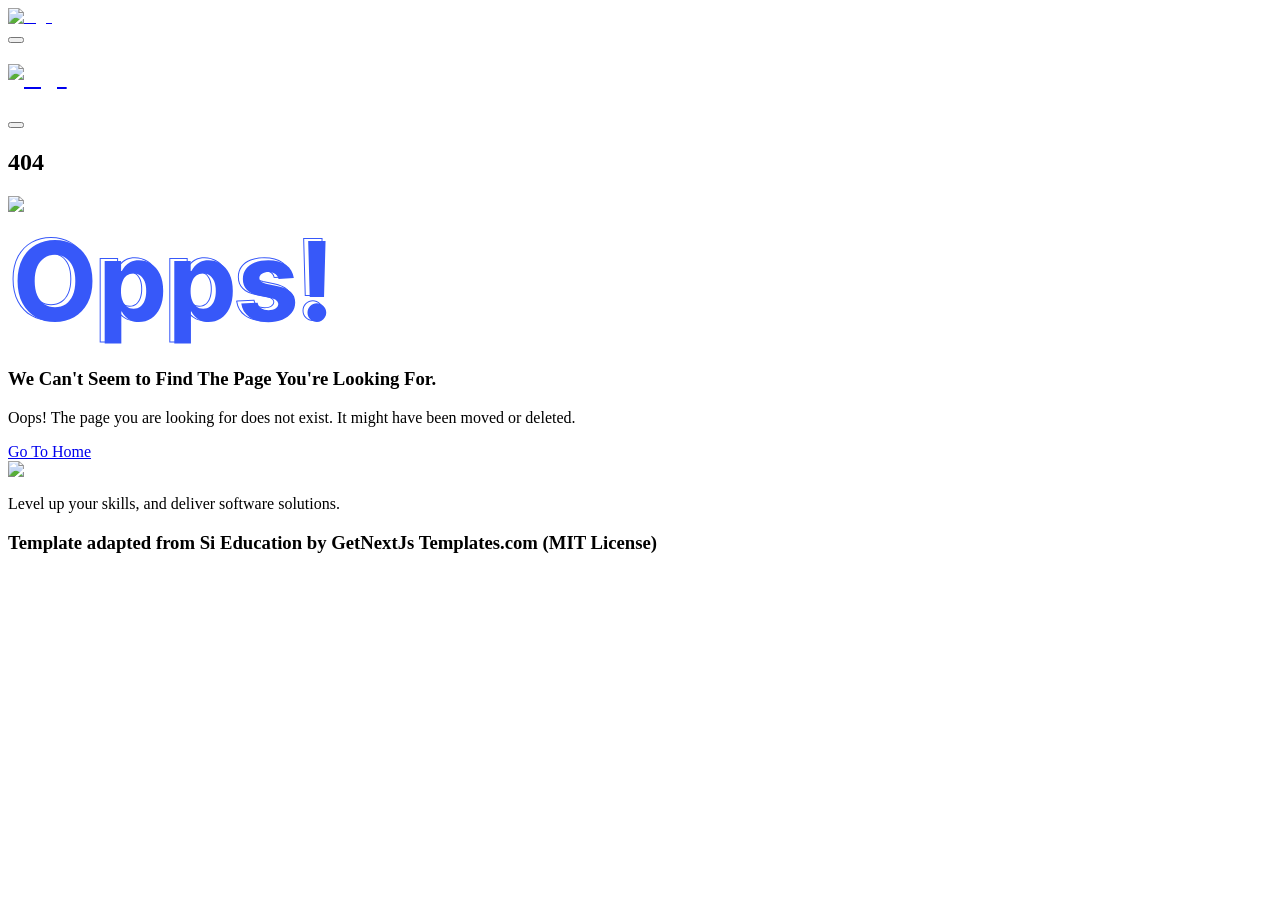
==== commit 7cc1f107: "Updates" ====
--- a/404/index.html
+++ b/404/index.html
@@ -1 +1 @@
-<!DOCTYPE html><html lang="en"><head><meta charSet="utf-8"/><meta name="viewport" content="width=device-width, initial-scale=1"/><link rel="stylesheet" href="/testschoolwspub/_next/static/css/009ec4c5eae676f5.css" data-precedence="next"/><link rel="stylesheet" href="/testschoolwspub/_next/static/css/5db746397e3cb3d1.css" data-precedence="next"/><link rel="preload" as="script" fetchPriority="low" href="/testschoolwspub/_next/static/chunks/webpack-c5f116075ca1fe1c.js"/><script src="/testschoolwspub/_next/static/chunks/4bd1b696-4525502fc9255312.js" async=""></script><script src="/testschoolwspub/_next/static/chunks/684-cbacb6572bf4003d.js" async=""></script><script src="/testschoolwspub/_next/static/chunks/main-app-8d6d36bd40235b67.js" async=""></script><script src="/testschoolwspub/_next/static/chunks/992-a2b4cfa46ab10dfb.js" async=""></script><script src="/testschoolwspub/_next/static/chunks/224-5ac5271e50c999ea.js" async=""></script><script src="/testschoolwspub/_next/static/chunks/6-031d947ce6f3a236.js" async=""></script><script src="/testschoolwspub/_next/static/chunks/108-617265047570de0e.js" async=""></script><script src="/testschoolwspub/_next/static/chunks/app/layout-f8b44b07580000bc.js" async=""></script><script src="/testschoolwspub/_next/static/chunks/c16f53c3-f6f8fb5bd089d9df.js" async=""></script><script src="/testschoolwspub/_next/static/chunks/891-bad0c30e1a17e047.js" async=""></script><script src="/testschoolwspub/_next/static/chunks/app/page-2da522c33b509c42.js" async=""></script><meta name="robots" content="noindex"/><title>404 Page | Venus </title><link rel="icon" href="/testschoolwspub/favicon.ico" type="image/x-icon" sizes="16x16"/><script src="/testschoolwspub/_next/static/chunks/polyfills-42372ed130431b0a.js" noModule=""></script></head><body class="__className_34a363"><style>:root{--banner-url: url('/testschoolwspub/images/banner/background.png'); --newsletter-url: url('/testschoolwspub/images/newsletter/hands.svg');}</style><div><header class="fixed top-0 z-40 w-full transition-all duration-300 shadow-none py-4"><div><div class="container mx-auto max-w-7xl px-4 flex items-center justify-between"><a href="/testschoolwspub/"><img alt="logo" loading="lazy" width="160" height="50" decoding="async" data-nimg="1" style="color:transparent;width:auto;height:auto" src="/testschoolwspub/images/logo/logo.svg"/></a><nav class="hidden lg:flex grow items-center gap-8 justify-start ml-14"></nav><div class="flex items-center gap-4"><button class="hidden lg:block bg-transparent text-primary border hover:bg-primary border-primary hover:text-white duration-300 px-6 py-2 rounded-lg hover:cursor-pointer">Sign In</button><button class="hidden lg:block bg-primary text-white text-base font-medium hover:bg-transparent duration-300 hover:text-primary border border-primary px-6 py-2 rounded-lg hover:cursor-pointer">Sign Up</button><button class="block lg:hidden p-2 rounded-lg" aria-label="Toggle mobile menu"><span class="block w-6 h-0.5 bg-black"></span><span class="block w-6 h-0.5 bg-black mt-1.5"></span><span class="block w-6 h-0.5 bg-black mt-1.5"></span></button></div></div><div class="lg:hidden fixed top-0 right-0 h-full w-full bg-white shadow-lg transform transition-transform duration-300 max-w-xs translate-x-full z-50"><div class="flex items-center justify-between p-4"><h2 class="text-lg font-bold text-midnight_text"><a href="/testschoolwspub/"><img alt="logo" loading="lazy" width="160" height="50" decoding="async" data-nimg="1" style="color:transparent;width:auto;height:auto" src="/testschoolwspub/images/logo/logo.svg"/></a></h2><button class="bg-black/30 rounded-full p-1 text-white" aria-label="Close menu Modal"><span></span></button></div><nav class="flex flex-col items-start p-4"><div class="mt-4 flex flex-col gap-4 w-full"><button class="bg-primary text-white px-4 py-2 rounded-lg border  border-primary hover:text-primary hover:bg-transparent hover:cursor-pointer transition duration-300 ease-in-out">Sign In</button><button class="bg-primary text-white px-4 py-2 rounded-lg border  border-primary hover:text-primary hover:bg-transparent hover:cursor-pointer transition duration-300 ease-in-out">Sign Up</button></div></nav></div></div></header><section class="py-40 bg-herosub-bg bg-no-repeat bg-cover lg:mt-40 sm:mt-44 mt-20"><div class="container mx-auto lg:max-w-(--breakpoint-xl) px-4"><h2 class="text-white md:text-56 text-36 font-medium">404</h2></div></section><section class="bg-white pt-8 pb-20"><div class="container mx-auto"><div class="-mx-4 flex flex-wrap items-center"><div class="w-full px-4 md:w-5/12 lg:w-6/12"><div class="relative mx-auto aspect-129/138 max-w-[357px] text-center"><img alt="image" loading="lazy" width="0" height="0" decoding="async" data-nimg="1" class="mx-auto max-w-full" style="color:transparent;width:100%;height:auto" src="/testschoolwspub/images/404.svg"/></div></div><div class="w-full px-4 md:w-7/12 lg:w-6/12 xl:w-5/12"><div><div class="mb-8"><svg width="327" height="132" viewBox="0 0 327 132" fill="none" xmlns="http://www.w3.org/2000/svg"><mask id="path-1-outside-1_2014_12631" maskUnits="userSpaceOnUse" x="4" y="22" width="312" height="107" fill="black"><rect fill="white" x="4" y="22" width="312" height="107"></rect><path d="M80.4688 65C80.4688 73.724 78.8151 81.1458 75.5078 87.2656C72.2266 93.3854 67.7474 98.0599 62.0703 101.289C56.4193 104.492 50.0651 106.094 43.0078 106.094C35.8984 106.094 29.5182 104.479 23.8672 101.25C18.2161 98.0208 13.75 93.3464 10.4688 87.2266C7.1875 81.1068 5.54688 73.6979 5.54688 65C5.54688 56.276 7.1875 48.8542 10.4688 42.7344C13.75 36.6146 18.2161 31.9531 23.8672 28.75C29.5182 25.5208 35.8984 23.9062 43.0078 23.9062C50.0651 23.9062 56.4193 25.5208 62.0703 28.75C67.7474 31.9531 72.2266 36.6146 75.5078 42.7344C78.8151 48.8542 80.4688 56.276 80.4688 65ZM63.3203 65C63.3203 59.349 62.474 54.5833 60.7812 50.7031C59.1146 46.8229 56.7578 43.8802 53.7109 41.875C50.6641 39.8698 47.0964 38.8672 43.0078 38.8672C38.9193 38.8672 35.3516 39.8698 32.3047 41.875C29.2578 43.8802 26.888 46.8229 25.1953 50.7031C23.5286 54.5833 22.6953 59.349 22.6953 65C22.6953 70.651 23.5286 75.4167 25.1953 79.2969C26.888 83.1771 29.2578 86.1198 32.3047 88.125C35.3516 90.1302 38.9193 91.1328 43.0078 91.1328C47.0964 91.1328 50.6641 90.1302 53.7109 88.125C56.7578 86.1198 59.1146 83.1771 60.7812 79.2969C62.474 75.4167 63.3203 70.651 63.3203 65ZM92.6855 127.5V45H109.092V55.0781H109.834C110.563 53.4635 111.618 51.8229 112.998 50.1562C114.404 48.4635 116.227 47.0573 118.467 45.9375C120.732 44.7917 123.545 44.2188 126.904 44.2188C131.279 44.2188 135.316 45.3646 139.014 47.6563C142.712 49.9219 145.667 53.3464 147.881 57.9297C150.094 62.487 151.201 68.2031 151.201 75.0781C151.201 81.7708 150.12 87.4219 147.959 92.0312C145.824 96.6146 142.907 100.091 139.209 102.461C135.537 104.805 131.423 105.977 126.865 105.977C123.636 105.977 120.889 105.443 118.623 104.375C116.383 103.307 114.548 101.966 113.115 100.352C111.683 98.7109 110.589 97.0573 109.834 95.3906H109.326V127.5H92.6855ZM108.975 75C108.975 78.5677 109.469 81.6797 110.459 84.3359C111.449 86.9922 112.881 89.0625 114.756 90.5469C116.631 92.0052 118.91 92.7344 121.592 92.7344C124.3 92.7344 126.592 91.9922 128.467 90.5078C130.342 88.9974 131.761 86.9141 132.725 84.2578C133.714 81.5755 134.209 78.4896 134.209 75C134.209 71.5365 133.727 68.4896 132.764 65.8594C131.8 63.2292 130.381 61.1719 128.506 59.6875C126.631 58.2031 124.326 57.4609 121.592 57.4609C118.883 57.4609 116.592 58.1771 114.717 59.6094C112.868 61.0417 111.449 63.0729 110.459 65.7031C109.469 68.3333 108.975 71.4323 108.975 75ZM162.295 127.5V45H178.701V55.0781H179.443C180.173 53.4635 181.227 51.8229 182.607 50.1562C184.014 48.4635 185.837 47.0573 188.076 45.9375C190.342 44.7917 193.154 44.2188 196.514 44.2188C200.889 44.2188 204.925 45.3646 208.623 47.6563C212.321 49.9219 215.277 53.3464 217.49 57.9297C219.704 62.487 220.811 68.2031 220.811 75.0781C220.811 81.7708 219.73 87.4219 217.568 92.0312C215.433 96.6146 212.516 100.091 208.818 102.461C205.146 104.805 201.032 105.977 196.475 105.977C193.245 105.977 190.498 105.443 188.232 104.375C185.993 103.307 184.157 101.966 182.725 100.352C181.292 98.7109 180.199 97.0573 179.443 95.3906H178.936V127.5H162.295ZM178.584 75C178.584 78.5677 179.079 81.6797 180.068 84.3359C181.058 86.9922 182.49 89.0625 184.365 90.5469C186.24 92.0052 188.519 92.7344 191.201 92.7344C193.91 92.7344 196.201 91.9922 198.076 90.5078C199.951 88.9974 201.37 86.9141 202.334 84.2578C203.324 81.5755 203.818 78.4896 203.818 75C203.818 71.5365 203.337 68.4896 202.373 65.8594C201.41 63.2292 199.99 61.1719 198.115 59.6875C196.24 58.2031 193.936 57.4609 191.201 57.4609C188.493 57.4609 186.201 58.1771 184.326 59.6094C182.477 61.0417 181.058 63.0729 180.068 65.7031C179.079 68.3333 178.584 71.4323 178.584 75ZM281.826 62.1094L266.592 63.0469C266.331 61.7448 265.771 60.5729 264.912 59.5312C264.053 58.4635 262.92 57.6172 261.514 56.9922C260.133 56.3411 258.48 56.0156 256.553 56.0156C253.975 56.0156 251.8 56.5625 250.029 57.6562C248.258 58.724 247.373 60.1562 247.373 61.9531C247.373 63.3854 247.946 64.5964 249.092 65.5859C250.238 66.5755 252.204 67.3698 254.99 67.9687L265.85 70.1562C271.683 71.3542 276.032 73.2812 278.896 75.9375C281.761 78.5937 283.193 82.0833 283.193 86.4062C283.193 90.3385 282.035 93.7891 279.717 96.7578C277.425 99.7266 274.274 102.044 270.264 103.711C266.279 105.352 261.683 106.172 256.475 106.172C248.532 106.172 242.204 104.518 237.49 101.211C232.803 97.8776 230.055 93.3464 229.248 87.6172L245.615 86.7578C246.11 89.1797 247.308 91.0286 249.209 92.3047C251.11 93.5547 253.545 94.1797 256.514 94.1797C259.43 94.1797 261.774 93.6198 263.545 92.5C265.342 91.3542 266.253 89.8828 266.279 88.0859C266.253 86.5755 265.615 85.3385 264.365 84.375C263.115 83.3854 261.188 82.6302 258.584 82.1094L248.193 80.0391C242.334 78.8672 237.972 76.8359 235.107 73.9453C232.269 71.0547 230.85 67.3698 230.85 62.8906C230.85 59.0365 231.891 55.7161 233.975 52.9297C236.084 50.1432 239.04 47.9948 242.842 46.4844C246.67 44.974 251.149 44.2188 256.279 44.2188C263.857 44.2188 269.821 45.8203 274.17 49.0234C278.545 52.2266 281.097 56.5885 281.826 62.1094ZM313.555 25L312.031 81.0156H297.734L296.172 25H313.555ZM304.883 106.016C302.305 106.016 300.091 105.104 298.242 103.281C296.393 101.432 295.482 99.2187 295.508 96.6406C295.482 94.0885 296.393 91.901 298.242 90.0781C300.091 88.2552 302.305 87.3437 304.883 87.3437C307.357 87.3437 309.531 88.2552 311.406 90.0781C313.281 91.901 314.232 94.0885 314.258 96.6406C314.232 98.3594 313.776 99.9349 312.891 101.367C312.031 102.773 310.898 103.906 309.492 104.766C308.086 105.599 306.549 106.016 304.883 106.016Z"></path></mask><path d="M75.5078 87.2656L74.6281 86.7902L74.6265 86.7931L75.5078 87.2656ZM62.0703 101.289L62.5634 102.159L62.5647 102.158L62.0703 101.289ZM23.8672 101.25L24.3633 100.382L23.8672 101.25ZM10.4688 87.2266L9.58744 87.6991L10.4688 87.2266ZM10.4688 42.7344L11.3501 43.2069L10.4688 42.7344ZM23.8672 28.75L24.3603 29.62L24.3633 29.6182L23.8672 28.75ZM62.0703 28.75L61.5742 29.6183L61.5789 29.6209L62.0703 28.75ZM75.5078 42.7344L74.6265 43.2069L74.6281 43.2098L75.5078 42.7344ZM60.7812 50.7031L59.8624 51.0978L59.8647 51.103L60.7812 50.7031ZM53.7109 41.875L53.1612 42.7103L53.7109 41.875ZM32.3047 41.875L32.8544 42.7103L32.3047 41.875ZM25.1953 50.7031L24.2787 50.3033L24.2765 50.3085L25.1953 50.7031ZM25.1953 79.2969L24.2765 79.6915L24.2787 79.6967L25.1953 79.2969ZM32.3047 88.125L32.8544 87.2897L32.3047 88.125ZM53.7109 88.125L53.1612 87.2897L53.7109 88.125ZM60.7812 79.2969L59.8647 78.897L59.8624 78.9022L60.7812 79.2969ZM79.4688 65C79.4688 73.5994 77.8388 80.849 74.6281 86.7902L76.3876 87.7411C79.7914 81.4427 81.4688 73.8486 81.4688 65H79.4688ZM74.6265 86.7931C71.4284 92.7578 67.0787 97.2898 61.5759 100.42L62.5647 102.158C68.4161 98.83 73.0247 94.013 76.3891 87.7382L74.6265 86.7931ZM61.5772 100.419C56.0894 103.53 49.9076 105.094 43.0078 105.094V107.094C50.2226 107.094 56.7492 105.455 62.5634 102.159L61.5772 100.419ZM43.0078 105.094C36.0559 105.094 29.8495 103.517 24.3633 100.382L23.371 102.118C29.1869 105.442 35.7409 107.094 43.0078 107.094V105.094ZM24.3633 100.382C18.8863 97.252 14.5488 92.7199 11.3501 86.754L9.58744 87.6991C12.9512 93.9728 17.546 98.7896 23.371 102.118L24.3633 100.382ZM11.3501 86.754C8.16399 80.8118 6.54688 73.5739 6.54688 65H4.54688C4.54688 73.8219 6.21101 81.4018 9.58744 87.6991L11.3501 86.754ZM6.54688 65C6.54688 56.3995 8.1642 49.1488 11.3501 43.2069L9.58744 42.2618C6.2108 48.5595 4.54688 56.1526 4.54688 65H6.54688ZM11.3501 43.2069C14.5485 37.2416 18.8851 32.7234 24.3603 29.62L23.3741 27.88C17.5472 31.1828 12.9515 35.9876 9.58744 42.2618L11.3501 43.2069ZM24.3633 29.6182C29.8495 26.4833 36.0559 24.9062 43.0078 24.9062V22.9062C35.7409 22.9062 29.1869 24.5584 23.371 27.8818L24.3633 29.6182ZM43.0078 24.9062C49.9062 24.9062 56.0868 26.4826 61.5742 29.6182L62.5665 27.8818C56.7517 24.559 50.224 22.9062 43.0078 22.9062V24.9062ZM61.5789 29.6209C67.08 32.7247 71.4287 37.2428 74.6265 43.2069L76.3891 42.2618C73.0244 35.9864 68.4148 31.1815 62.5617 27.8791L61.5789 29.6209ZM74.6281 43.2098C77.8388 49.151 79.4688 56.4006 79.4688 65H81.4688C81.4688 56.1514 79.7914 48.5573 76.3876 42.2589L74.6281 43.2098ZM64.3203 65C64.3203 59.255 63.4607 54.3443 61.6978 50.3033L59.8647 51.103C61.4872 54.8224 62.3203 59.4429 62.3203 65H64.3203ZM61.7001 50.3085C59.9687 46.2775 57.4956 43.1687 54.2607 41.0397L53.1612 42.7103C56.02 44.5918 58.2605 47.3683 59.8624 51.0978L61.7001 50.3085ZM54.2607 41.0397C51.0313 38.9143 47.2673 37.8672 43.0078 37.8672V39.8672C46.9254 39.8672 50.2968 40.8252 53.1612 42.7103L54.2607 41.0397ZM43.0078 37.8672C38.7483 37.8672 34.9843 38.9143 31.7549 41.0397L32.8544 42.7103C35.7188 40.8252 39.0902 39.8672 43.0078 39.8672V37.8672ZM31.7549 41.0397C28.5215 43.1677 26.0362 46.2746 24.2787 50.3033L26.1119 51.103C27.7398 47.3712 29.9941 44.5927 32.8544 42.7103L31.7549 41.0397ZM24.2765 50.3085C22.5414 54.3479 21.6953 59.2567 21.6953 65H23.6953C23.6953 59.4413 24.5158 54.8188 26.1141 51.0978L24.2765 50.3085ZM21.6953 65C21.6953 70.7433 22.5414 75.6521 24.2765 79.6915L26.1141 78.9022C24.5158 75.1812 23.6953 70.5587 23.6953 65H21.6953ZM24.2787 79.6967C26.0362 83.7254 28.5215 86.8323 31.7549 88.9603L32.8544 87.2897C29.9941 85.4073 27.7398 82.6288 26.1119 78.897L24.2787 79.6967ZM31.7549 88.9603C34.9843 91.0857 38.7483 92.1328 43.0078 92.1328V90.1328C39.0902 90.1328 35.7188 89.1748 32.8544 87.2897L31.7549 88.9603ZM43.0078 92.1328C47.2673 92.1328 51.0313 91.0857 54.2607 88.9603L53.1612 87.2897C50.2968 89.1748 46.9254 90.1328 43.0078 90.1328V92.1328ZM54.2607 88.9603C57.4956 86.8313 59.9687 83.7225 61.7001 79.6915L59.8624 78.9022C58.2605 82.6317 56.02 85.4082 53.1612 87.2897L54.2607 88.9603ZM61.6978 79.6967C63.4607 75.6557 64.3203 70.745 64.3203 65H62.3203C62.3203 70.5571 61.4872 75.1776 59.8647 78.897L61.6978 79.6967ZM92.6855 127.5H91.6855V128.5H92.6855V127.5ZM92.6855 45V44H91.6855V45H92.6855ZM109.092 45H110.092V44H109.092V45ZM109.092 55.0781H108.092V56.0781H109.092V55.0781ZM109.834 55.0781V56.0781H110.48L110.745 55.4897L109.834 55.0781ZM112.998 50.1562L112.229 49.5172L112.228 49.5184L112.998 50.1562ZM118.467 45.9375L118.914 46.8319L118.918 46.8299L118.467 45.9375ZM139.014 47.6562L138.487 48.5063L138.491 48.5089L139.014 47.6562ZM147.881 57.9297L146.98 58.3646L146.981 58.3666L147.881 57.9297ZM147.959 92.0312L147.054 91.6067L147.053 91.6089L147.959 92.0312ZM139.209 102.461L139.747 103.304L139.749 103.303L139.209 102.461ZM118.623 104.375L118.193 105.278L118.197 105.28L118.623 104.375ZM113.115 100.352L112.362 101.009L112.367 101.015L113.115 100.352ZM109.834 95.3906L110.745 94.9779L110.479 94.3906H109.834V95.3906ZM109.326 95.3906V94.3906H108.326V95.3906H109.326ZM109.326 127.5V128.5H110.326V127.5H109.326ZM114.756 90.5469L114.135 91.3309L114.142 91.3362L114.756 90.5469ZM128.467 90.5078L129.088 91.2919L129.094 91.2866L128.467 90.5078ZM132.725 84.2578L131.786 83.9117L131.785 83.9168L132.725 84.2578ZM132.764 65.8594L133.703 65.5154V65.5154L132.764 65.8594ZM128.506 59.6875L129.127 58.9035L128.506 59.6875ZM114.717 59.6094L114.11 58.8147L114.104 58.8188L114.717 59.6094ZM110.459 65.7031L109.523 65.351L110.459 65.7031ZM93.6855 127.5V45H91.6855V127.5H93.6855ZM92.6855 46H109.092V44H92.6855V46ZM108.092 45V55.0781H110.092V45H108.092ZM109.092 56.0781H109.834V54.0781H109.092V56.0781ZM110.745 55.4897C111.431 53.9721 112.433 52.4066 113.768 50.7941L112.228 49.5184C110.803 51.2393 109.696 52.955 108.923 54.6665L110.745 55.4897ZM113.767 50.7953C115.074 49.2228 116.781 47.8983 118.914 46.8319L118.02 45.0431C115.673 46.2163 113.735 47.7043 112.229 49.5172L113.767 50.7953ZM118.918 46.8299C121.006 45.7739 123.653 45.2188 126.904 45.2188V43.2188C123.437 43.2188 120.459 43.8095 118.015 45.0451L118.918 46.8299ZM126.904 45.2188C131.094 45.2188 134.948 46.3132 138.487 48.5063L139.54 46.8062C135.683 44.4159 131.464 43.2188 126.904 43.2188V45.2188ZM138.491 48.5089C141.999 50.6581 144.835 53.9234 146.98 58.3646L148.781 57.4948C146.499 52.7694 143.424 49.1857 139.536 46.8036L138.491 48.5089ZM146.981 58.3666C149.11 62.7481 150.201 68.3032 150.201 75.0781H152.201C152.201 68.103 151.079 62.2258 148.78 57.4928L146.981 58.3666ZM150.201 75.0781C150.201 81.6683 149.136 87.1651 147.054 91.6067L148.864 92.4558C151.105 87.6787 152.201 81.8734 152.201 75.0781H150.201ZM147.053 91.6089C144.985 96.047 142.185 99.3662 138.669 101.619L139.749 103.303C143.629 100.816 146.662 97.1822 148.865 92.4536L147.053 91.6089ZM138.671 101.618C135.167 103.854 131.241 104.977 126.865 104.977V106.977C131.604 106.977 135.907 105.755 139.747 103.304L138.671 101.618ZM126.865 104.977C123.742 104.977 121.149 104.46 119.049 103.47L118.197 105.28C120.628 106.426 123.53 106.977 126.865 106.977V104.977ZM119.053 103.472C116.917 102.454 115.194 101.189 113.863 99.688L112.367 101.015C113.901 102.744 115.85 104.161 118.193 105.278L119.053 103.472ZM113.869 99.6939C112.489 98.1133 111.453 96.5407 110.745 94.9779L108.923 95.8034C109.725 97.5739 110.877 99.3086 112.362 101.009L113.869 99.6939ZM109.834 94.3906H109.326V96.3906H109.834V94.3906ZM108.326 95.3906V127.5H110.326V95.3906H108.326ZM109.326 126.5H92.6855V128.5H109.326V126.5ZM107.975 75C107.975 78.6573 108.482 81.8924 109.522 84.685L111.396 83.9868C110.457 81.467 109.975 78.4781 109.975 75H107.975ZM109.522 84.685C110.563 87.4804 112.092 89.7137 114.135 91.3309L115.377 89.7628C113.669 88.4113 112.334 86.5039 111.396 83.9868L109.522 84.685ZM114.142 91.3362C116.215 92.9486 118.717 93.7344 121.592 93.7344V91.7344C119.102 91.7344 117.047 91.0619 115.37 89.7575L114.142 91.3362ZM121.592 93.7344C124.494 93.7344 127.013 92.9344 129.087 91.2919L127.846 89.7238C126.171 91.0499 124.106 91.7344 121.592 91.7344V93.7344ZM129.094 91.2866C131.134 89.643 132.65 87.3966 133.665 84.5988L131.785 83.9168C130.872 86.4315 129.549 88.3518 127.839 89.7291L129.094 91.2866ZM133.663 84.6039C134.701 81.7894 135.209 78.5825 135.209 75H133.209C133.209 78.3967 132.727 81.3616 131.786 83.9117L133.663 84.6039ZM135.209 75C135.209 71.4458 134.715 68.2784 133.703 65.5154L131.825 66.2034C132.74 68.7008 133.209 71.6271 133.209 75H135.209ZM133.703 65.5154C132.687 62.742 131.169 60.5207 129.127 58.9035L127.885 60.4715C129.592 61.823 130.914 63.7163 131.825 66.2034L133.703 65.5154ZM129.127 58.9035C127.05 57.2595 124.518 56.4609 121.592 56.4609V58.4609C124.135 58.4609 126.212 59.1467 127.885 60.4715L129.127 58.9035ZM121.592 56.4609C118.698 56.4609 116.184 57.23 114.11 58.8147L115.324 60.404C116.999 59.1241 119.069 58.4609 121.592 58.4609V56.4609ZM114.104 58.8188C112.082 60.3855 110.565 62.5827 109.523 65.351L111.395 66.0553C112.333 63.5632 113.654 61.6979 115.329 60.3999L114.104 58.8188ZM109.523 65.351C108.481 68.1195 107.975 71.343 107.975 75H109.975C109.975 71.5216 110.457 68.5471 111.395 66.0553L109.523 65.351ZM162.295 127.5H161.295V128.5H162.295V127.5ZM162.295 45V44H161.295V45H162.295ZM178.701 45H179.701V44H178.701V45ZM178.701 55.0781H177.701V56.0781H178.701V55.0781ZM179.443 55.0781V56.0781H180.089L180.355 55.4897L179.443 55.0781ZM182.607 50.1562L181.838 49.5172L181.837 49.5184L182.607 50.1562ZM188.076 45.9375L188.523 46.8319L188.527 46.8299L188.076 45.9375ZM208.623 47.6562L208.096 48.5063L208.101 48.5089L208.623 47.6562ZM217.49 57.9297L216.59 58.3646L216.591 58.3666L217.49 57.9297ZM217.568 92.0312L216.663 91.6067L216.662 91.6089L217.568 92.0312ZM208.818 102.461L209.356 103.304L209.358 103.303L208.818 102.461ZM188.232 104.375L187.802 105.278L187.806 105.28L188.232 104.375ZM182.725 100.352L181.971 101.009L181.977 101.015L182.725 100.352ZM179.443 95.3906L180.354 94.9779L180.088 94.3906H179.443V95.3906ZM178.936 95.3906V94.3906H177.936V95.3906H178.936ZM178.936 127.5V128.5H179.936V127.5H178.936ZM184.365 90.5469L183.745 91.3309L183.751 91.3362L184.365 90.5469ZM198.076 90.5078L198.697 91.2919L198.704 91.2866L198.076 90.5078ZM202.334 84.2578L201.396 83.9117L201.394 83.9168L202.334 84.2578ZM202.373 65.8594L203.312 65.5154V65.5154L202.373 65.8594ZM198.115 59.6875L198.736 58.9035L198.115 59.6875ZM184.326 59.6094L183.719 58.8147L183.714 58.8188L184.326 59.6094ZM180.068 65.7031L179.132 65.351L180.068 65.7031ZM163.295 127.5V45H161.295V127.5H163.295ZM162.295 46H178.701V44H162.295V46ZM177.701 45V55.0781H179.701V45H177.701ZM178.701 56.0781H179.443V54.0781H178.701V56.0781ZM180.355 55.4897C181.04 53.9721 182.042 52.4066 183.378 50.7941L181.837 49.5184C180.412 51.2393 179.305 52.955 178.532 54.6665L180.355 55.4897ZM183.377 50.7953C184.683 49.2228 186.391 47.8983 188.523 46.8319L187.629 45.0431C185.283 46.2163 183.344 47.7043 181.838 49.5172L183.377 50.7953ZM188.527 46.8299C190.615 45.7739 193.262 45.2188 196.514 45.2188V43.2188C193.046 43.2188 190.068 43.8095 187.625 45.0451L188.527 46.8299ZM196.514 45.2188C200.704 45.2188 204.558 46.3132 208.096 48.5063L209.15 46.8062C205.293 44.4159 201.074 43.2188 196.514 43.2188V45.2188ZM208.101 48.5089C211.608 50.6581 214.445 53.9234 216.59 58.3646L218.391 57.4948C216.109 52.7694 213.034 49.1857 209.145 46.8036L208.101 48.5089ZM216.591 58.3666C218.719 62.7481 219.811 68.3032 219.811 75.0781H221.811C221.811 68.103 220.689 62.2258 218.39 57.4928L216.591 58.3666ZM219.811 75.0781C219.811 81.6683 218.746 87.1651 216.663 91.6067L218.474 92.4558C220.714 87.6787 221.811 81.8734 221.811 75.0781H219.811ZM216.662 91.6089C214.594 96.047 211.794 99.3662 208.279 101.619L209.358 103.303C213.238 100.816 216.272 97.1822 218.475 92.4536L216.662 91.6089ZM208.28 101.618C204.777 103.854 200.851 104.977 196.475 104.977V106.977C201.213 106.977 205.516 105.755 209.356 103.304L208.28 101.618ZM196.475 104.977C193.352 104.977 190.758 104.46 188.659 103.47L187.806 105.28C190.238 106.426 193.139 106.977 196.475 106.977V104.977ZM188.663 103.472C186.526 102.454 184.804 101.189 183.473 99.688L181.977 101.015C183.51 102.744 185.46 104.161 187.802 105.278L188.663 103.472ZM183.478 99.6939C182.098 98.1133 181.062 96.5407 180.354 94.9779L178.533 95.8034C179.335 97.5739 180.487 99.3086 181.971 101.009L183.478 99.6939ZM179.443 94.3906H178.936V96.3906H179.443V94.3906ZM177.936 95.3906V127.5H179.936V95.3906H177.936ZM178.936 126.5H162.295V128.5H178.936V126.5ZM177.584 75C177.584 78.6573 178.091 81.8924 179.131 84.685L181.005 83.9868C180.067 81.467 179.584 78.4781 179.584 75H177.584ZM179.131 84.685C180.173 87.4804 181.702 89.7137 183.745 91.3309L184.986 89.7628C183.279 88.4113 181.943 86.5039 181.005 83.9868L179.131 84.685ZM183.751 91.3362C185.824 92.9486 188.327 93.7344 191.201 93.7344V91.7344C188.711 91.7344 186.656 91.0619 184.979 89.7575L183.751 91.3362ZM191.201 93.7344C194.103 93.7344 196.622 92.9344 198.697 91.2919L197.455 89.7238C195.78 91.0499 193.716 91.7344 191.201 91.7344V93.7344ZM198.704 91.2866C200.744 89.643 202.259 87.3966 203.274 84.5988L201.394 83.9168C200.482 86.4315 199.158 88.3518 197.449 89.7291L198.704 91.2866ZM203.272 84.6039C204.311 81.7894 204.818 78.5825 204.818 75H202.818C202.818 78.3967 202.337 81.3616 201.396 83.9117L203.272 84.6039ZM204.818 75C204.818 71.4458 204.324 68.2784 203.312 65.5154L201.434 66.2034C202.349 68.7008 202.818 71.6271 202.818 75H204.818ZM203.312 65.5154C202.296 62.742 200.779 60.5207 198.736 58.9035L197.495 60.4715C199.202 61.823 200.523 63.7163 201.434 66.2034L203.312 65.5154ZM198.736 58.9035C196.659 57.2595 194.127 56.4609 191.201 56.4609V58.4609C193.744 58.4609 195.821 59.1467 197.495 60.4715L198.736 58.9035ZM191.201 56.4609C188.307 56.4609 185.794 57.23 183.719 58.8147L184.933 60.404C186.609 59.1241 188.678 58.4609 191.201 58.4609V56.4609ZM183.714 58.8188C181.691 60.3855 180.174 62.5827 179.132 65.351L181.004 66.0553C181.942 63.5632 183.263 61.6979 184.939 60.3999L183.714 58.8188ZM179.132 65.351C178.091 68.1195 177.584 71.343 177.584 75H179.584C179.584 71.5216 180.067 68.5471 181.004 66.0553L179.132 65.351ZM281.826 62.1094L281.888 63.1075L282.958 63.0416L282.818 61.9784L281.826 62.1094ZM266.592 63.0469L265.611 63.243L265.782 64.0986L266.653 64.045L266.592 63.0469ZM264.912 59.5312L264.133 60.1583L264.141 60.1676L264.912 59.5312ZM261.514 56.9922L261.087 57.8966L261.097 57.9014L261.108 57.906L261.514 56.9922ZM250.029 57.6562L250.546 58.5127L250.555 58.507L250.029 57.6562ZM249.092 65.5859L248.438 66.3428L249.092 65.5859ZM254.99 67.9688L254.78 68.9465L254.793 68.9491L254.99 67.9688ZM265.85 70.1562L266.051 69.1767L266.047 69.1759L265.85 70.1562ZM278.896 75.9375L278.217 76.6708L278.896 75.9375ZM279.717 96.7578L278.929 96.1424L278.925 96.1468L279.717 96.7578ZM270.264 103.711L270.644 104.636L270.647 104.634L270.264 103.711ZM237.49 101.211L236.911 102.026L236.916 102.03L237.49 101.211ZM229.248 87.6172L229.196 86.6186L228.106 86.6758L228.258 87.7567L229.248 87.6172ZM245.615 86.7578L246.595 86.5576L246.423 85.714L245.563 85.7592L245.615 86.7578ZM249.209 92.3047L248.652 93.135L248.66 93.1402L249.209 92.3047ZM263.545 92.5L264.079 93.3452L264.083 93.3432L263.545 92.5ZM266.279 88.0859L267.279 88.1004L267.279 88.0846L267.279 88.0687L266.279 88.0859ZM264.365 84.375L263.744 85.1591L263.755 85.167L264.365 84.375ZM258.584 82.1094L258.78 81.1288L258.779 81.1287L258.584 82.1094ZM248.193 80.0391L247.997 81.0196L247.998 81.0198L248.193 80.0391ZM235.107 73.9453L234.394 74.646L234.397 74.6492L235.107 73.9453ZM233.975 52.9297L233.177 52.3261L233.174 52.3309L233.975 52.9297ZM242.842 46.4844L242.475 45.5542L242.473 45.555L242.842 46.4844ZM274.17 49.0234L273.577 49.8286L273.579 49.8303L274.17 49.0234ZM281.765 61.1113L266.53 62.0488L266.653 64.045L281.888 63.1075L281.765 61.1113ZM267.572 62.8508C267.279 61.3841 266.646 60.0615 265.683 58.8949L264.141 60.1676C264.897 61.0843 265.384 62.1055 265.611 63.243L267.572 62.8508ZM265.691 58.9042C264.72 57.6981 263.453 56.7599 261.92 56.0784L261.108 57.906C262.387 58.4744 263.385 59.229 264.133 60.1583L265.691 58.9042ZM261.94 56.0878C260.396 55.3595 258.59 55.0156 256.553 55.0156V57.0156C258.37 57.0156 259.871 57.3228 261.087 57.8966L261.94 56.0878ZM256.553 55.0156C253.833 55.0156 251.466 55.5933 249.504 56.8055L250.555 58.507C252.134 57.5317 254.116 57.0156 256.553 57.0156V55.0156ZM249.513 56.7999C247.496 58.0162 246.373 59.7473 246.373 61.9531H248.373C248.373 60.5652 249.021 59.4317 250.546 58.5126L249.513 56.7999ZM246.373 61.9531C246.373 63.6944 247.087 65.1756 248.438 66.3428L249.745 64.8291C248.805 64.0172 248.373 63.0764 248.373 61.9531H246.373ZM248.438 66.3428C249.78 67.5015 251.951 68.3382 254.78 68.9464L255.2 66.9911C252.457 66.4014 250.695 65.6496 249.745 64.8291L248.438 66.3428ZM254.793 68.9491L265.652 71.1366L266.047 69.1759L255.188 66.9884L254.793 68.9491ZM265.648 71.1358C271.389 72.3148 275.539 74.1877 278.217 76.6708L279.576 75.2042C276.525 72.3748 271.976 70.3936 266.051 69.1767L265.648 71.1358ZM278.217 76.6708C280.854 79.1165 282.193 82.3287 282.193 86.4062H284.193C284.193 81.838 282.668 78.071 279.576 75.2042L278.217 76.6708ZM282.193 86.4062C282.193 90.1261 281.103 93.3576 278.929 96.1424L280.505 97.3732C282.966 94.2205 284.193 90.551 284.193 86.4062H282.193ZM278.925 96.1468C276.756 98.9572 273.755 101.177 269.88 102.788L270.647 104.634C274.793 102.912 278.095 100.496 280.508 97.3689L278.925 96.1468ZM269.883 102.786C266.042 104.368 261.579 105.172 256.475 105.172V107.172C261.787 107.172 266.517 106.335 270.644 104.636L269.883 102.786ZM256.475 105.172C248.662 105.172 242.557 103.544 238.065 100.392L236.916 102.03C241.851 105.492 248.402 107.172 256.475 107.172V105.172ZM238.07 100.396C233.608 97.2229 231.007 92.9367 230.238 87.4777L228.258 87.7567C229.103 93.7561 231.998 98.5323 236.911 102.026L238.07 100.396ZM229.3 88.6158L245.668 87.7564L245.563 85.7592L229.196 86.6186L229.3 88.6158ZM244.635 86.958C245.178 89.6146 246.514 91.7002 248.652 93.135L249.766 91.4744C248.102 90.3571 247.042 88.7447 246.595 86.5576L244.635 86.958ZM248.66 93.1402C250.767 94.5258 253.408 95.1797 256.514 95.1797V93.1797C253.681 93.1797 251.453 92.5836 249.758 91.4691L248.66 93.1402ZM256.514 95.1797C259.548 95.1797 262.098 94.5984 264.079 93.3452L263.01 91.6548C261.451 92.6412 259.312 93.1797 256.514 93.1797V95.1797ZM264.083 93.3432C266.102 92.0553 267.247 90.3001 267.279 88.1004L265.279 88.0714C265.259 89.4655 264.581 90.653 263.007 91.6568L264.083 93.3432ZM267.279 88.0687C267.248 86.2389 266.454 84.7225 264.976 83.583L263.755 85.167C264.776 85.9545 265.259 86.9122 265.279 88.1032L267.279 88.0687ZM264.986 83.591C263.555 82.4585 261.449 81.6625 258.78 81.1288L258.388 83.09C260.928 83.5979 262.675 84.3123 263.745 85.159L264.986 83.591ZM258.779 81.1287L248.389 79.0583L247.998 81.0198L258.389 83.0901L258.779 81.1287ZM248.389 79.0585C242.639 77.9083 238.491 75.9389 235.818 73.2414L234.397 74.6492C237.453 77.733 242.029 79.826 247.997 81.0196L248.389 79.0585ZM235.821 73.2447C233.186 70.5616 231.85 67.138 231.85 62.8906H229.85C229.85 67.6016 231.352 71.5478 234.394 74.646L235.821 73.2447ZM231.85 62.8906C231.85 59.2278 232.835 56.1234 234.776 53.5285L233.174 52.3309C230.947 55.3089 229.85 58.8451 229.85 62.8906H231.85ZM234.772 53.5333C236.753 50.9157 239.549 48.8684 243.211 47.4137L242.473 45.555C238.53 47.1212 235.415 49.3707 233.177 52.3261L234.772 53.5333ZM243.209 47.4146C246.895 45.9601 251.245 45.2188 256.279 45.2188V43.2188C251.053 43.2188 246.445 43.9878 242.475 45.5542L243.209 47.4146ZM256.279 45.2188C263.728 45.2188 269.457 46.794 273.577 49.8286L274.763 48.2183C270.185 44.8466 263.987 43.2188 256.279 43.2188V45.2188ZM273.579 49.8303C277.727 52.8674 280.14 56.9818 280.835 62.2403L282.818 61.9784C282.054 56.1953 279.362 51.5857 274.761 48.2166L273.579 49.8303ZM313.555 25L314.554 25.0272L314.582 24H313.555V25ZM312.031 81.0156V82.0156H313.004L313.031 81.0428L312.031 81.0156ZM297.734 81.0156L296.735 81.0435L296.762 82.0156H297.734V81.0156ZM296.172 25V24H295.144L295.172 25.0279L296.172 25ZM298.242 103.281L297.535 103.988L297.54 103.993L298.242 103.281ZM295.508 96.6406L296.508 96.6507L296.508 96.6406L296.508 96.6304L295.508 96.6406ZM298.242 90.0781L298.944 90.7902L298.242 90.0781ZM311.406 90.0781L310.709 90.7951L311.406 90.0781ZM314.258 96.6406L315.258 96.6558L315.258 96.6431L315.258 96.6304L314.258 96.6406ZM312.891 101.367L312.04 100.841L312.037 100.846L312.891 101.367ZM309.492 104.766L310.002 105.626L310.014 105.619L309.492 104.766ZM312.555 24.9728L311.032 80.9884L313.031 81.0428L314.554 25.0272L312.555 24.9728ZM312.031 80.0156H297.734V82.0156H312.031V80.0156ZM298.734 80.9877L297.171 24.9721L295.172 25.0279L296.735 81.0435L298.734 80.9877ZM296.172 26H313.555V24H296.172V26ZM304.883 105.016C302.57 105.016 300.608 104.209 298.944 102.569L297.54 103.993C299.575 105.999 302.04 107.016 304.883 107.016V105.016ZM298.949 102.574C297.287 100.912 296.484 98.9559 296.508 96.6507L294.508 96.6305C294.479 99.4816 295.499 101.952 297.535 103.988L298.949 102.574ZM296.508 96.6304C296.485 94.3548 297.285 92.4265 298.944 90.7902L297.54 89.366C295.502 91.3756 294.479 93.8223 294.508 96.6508L296.508 96.6304ZM298.944 90.7902C300.608 89.1503 302.57 88.3438 304.883 88.3438V86.3438C302.04 86.3438 299.575 87.3601 297.54 89.366L298.944 90.7902ZM304.883 88.3438C307.08 88.3438 309.009 89.1422 310.709 90.7951L312.103 89.3611C310.053 87.3682 307.633 86.3438 304.883 86.3438V88.3438ZM310.709 90.7951C312.398 92.4374 313.235 94.3726 313.258 96.6508L315.258 96.6304C315.229 93.8045 314.164 91.3647 312.103 89.3611L310.709 90.7951ZM313.258 96.6255C313.235 98.1676 312.828 99.566 312.04 100.841L313.741 101.893C314.724 100.304 315.229 98.5512 315.258 96.6558L313.258 96.6255ZM312.037 100.846C311.261 102.117 310.242 103.136 308.971 103.912L310.014 105.619C311.555 104.677 312.802 103.43 313.744 101.889L312.037 100.846ZM308.982 103.905C307.734 104.645 306.374 105.016 304.883 105.016V107.016C306.725 107.016 308.438 106.553 310.002 105.626L308.982 103.905Z" fill="#3758F9" mask="url(#path-1-outside-1_2014_12631)"></path><path d="M84.4688 67C84.4688 75.724 82.8151 83.1458 79.5078 89.2656C76.2266 95.3854 71.7474 100.06 66.0703 103.289C60.4193 106.492 54.0651 108.094 47.0078 108.094C39.8984 108.094 33.5182 106.479 27.8672 103.25C22.2161 100.021 17.75 95.3464 14.4688 89.2266C11.1875 83.1068 9.54688 75.6979 9.54688 67C9.54688 58.276 11.1875 50.8542 14.4688 44.7344C17.75 38.6146 22.2161 33.9531 27.8672 30.75C33.5182 27.5208 39.8984 25.9062 47.0078 25.9062C54.0651 25.9062 60.4193 27.5208 66.0703 30.75C71.7474 33.9531 76.2266 38.6146 79.5078 44.7344C82.8151 50.8542 84.4688 58.276 84.4688 67ZM67.3203 67C67.3203 61.349 66.474 56.5833 64.7812 52.7031C63.1146 48.8229 60.7578 45.8802 57.7109 43.875C54.6641 41.8698 51.0964 40.8672 47.0078 40.8672C42.9193 40.8672 39.3516 41.8698 36.3047 43.875C33.2578 45.8802 30.888 48.8229 29.1953 52.7031C27.5286 56.5833 26.6953 61.349 26.6953 67C26.6953 72.651 27.5286 77.4167 29.1953 81.2969C30.888 85.1771 33.2578 88.1198 36.3047 90.125C39.3516 92.1302 42.9193 93.1328 47.0078 93.1328C51.0964 93.1328 54.6641 92.1302 57.7109 90.125C60.7578 88.1198 63.1146 85.1771 64.7812 81.2969C66.474 77.4167 67.3203 72.651 67.3203 67ZM96.6855 129.5V47H113.092V57.0781H113.834C114.563 55.4635 115.618 53.8229 116.998 52.1562C118.404 50.4635 120.227 49.0573 122.467 47.9375C124.732 46.7917 127.545 46.2188 130.904 46.2188C135.279 46.2188 139.316 47.3646 143.014 49.6563C146.712 51.9219 149.667 55.3464 151.881 59.9297C154.094 64.487 155.201 70.2031 155.201 77.0781C155.201 83.7708 154.12 89.4219 151.959 94.0312C149.824 98.6146 146.907 102.091 143.209 104.461C139.537 106.805 135.423 107.977 130.865 107.977C127.636 107.977 124.889 107.443 122.623 106.375C120.383 105.307 118.548 103.966 117.115 102.352C115.683 100.711 114.589 99.0573 113.834 97.3906H113.326V129.5H96.6855ZM112.975 77C112.975 80.5677 113.469 83.6797 114.459 86.3359C115.449 88.9922 116.881 91.0625 118.756 92.5469C120.631 94.0052 122.91 94.7344 125.592 94.7344C128.3 94.7344 130.592 93.9922 132.467 92.5078C134.342 90.9974 135.761 88.9141 136.725 86.2578C137.714 83.5755 138.209 80.4896 138.209 77C138.209 73.5365 137.727 70.4896 136.764 67.8594C135.8 65.2292 134.381 63.1719 132.506 61.6875C130.631 60.2031 128.326 59.4609 125.592 59.4609C122.883 59.4609 120.592 60.1771 118.717 61.6094C116.868 63.0417 115.449 65.0729 114.459 67.7031C113.469 70.3333 112.975 73.4323 112.975 77ZM166.295 129.5V47H182.701V57.0781H183.443C184.173 55.4635 185.227 53.8229 186.607 52.1562C188.014 50.4635 189.837 49.0573 192.076 47.9375C194.342 46.7917 197.154 46.2188 200.514 46.2188C204.889 46.2188 208.925 47.3646 212.623 49.6563C216.321 51.9219 219.277 55.3464 221.49 59.9297C223.704 64.487 224.811 70.2031 224.811 77.0781C224.811 83.7708 223.73 89.4219 221.568 94.0312C219.433 98.6146 216.516 102.091 212.818 104.461C209.146 106.805 205.032 107.977 200.475 107.977C197.245 107.977 194.498 107.443 192.232 106.375C189.993 105.307 188.157 103.966 186.725 102.352C185.292 100.711 184.199 99.0573 183.443 97.3906H182.936V129.5H166.295ZM182.584 77C182.584 80.5677 183.079 83.6797 184.068 86.3359C185.058 88.9922 186.49 91.0625 188.365 92.5469C190.24 94.0052 192.519 94.7344 195.201 94.7344C197.91 94.7344 200.201 93.9922 202.076 92.5078C203.951 90.9974 205.37 88.9141 206.334 86.2578C207.324 83.5755 207.818 80.4896 207.818 77C207.818 73.5365 207.337 70.4896 206.373 67.8594C205.41 65.2292 203.99 63.1719 202.115 61.6875C200.24 60.2031 197.936 59.4609 195.201 59.4609C192.493 59.4609 190.201 60.1771 188.326 61.6094C186.477 63.0417 185.058 65.0729 184.068 67.7031C183.079 70.3333 182.584 73.4323 182.584 77ZM285.826 64.1094L270.592 65.0469C270.331 63.7448 269.771 62.5729 268.912 61.5312C268.053 60.4635 266.92 59.6172 265.514 58.9922C264.133 58.3411 262.48 58.0156 260.553 58.0156C257.975 58.0156 255.8 58.5625 254.029 59.6562C252.258 60.724 251.373 62.1562 251.373 63.9531C251.373 65.3854 251.946 66.5964 253.092 67.5859C254.238 68.5755 256.204 69.3698 258.99 69.9687L269.85 72.1562C275.683 73.3542 280.032 75.2812 282.896 77.9375C285.761 80.5937 287.193 84.0833 287.193 88.4062C287.193 92.3385 286.035 95.7891 283.717 98.7578C281.425 101.727 278.274 104.044 274.264 105.711C270.279 107.352 265.683 108.172 260.475 108.172C252.532 108.172 246.204 106.518 241.49 103.211C236.803 99.8776 234.055 95.3464 233.248 89.6172L249.615 88.7578C250.11 91.1797 251.308 93.0286 253.209 94.3047C255.11 95.5547 257.545 96.1797 260.514 96.1797C263.43 96.1797 265.774 95.6198 267.545 94.5C269.342 93.3542 270.253 91.8828 270.279 90.0859C270.253 88.5755 269.615 87.3385 268.365 86.375C267.115 85.3854 265.188 84.6302 262.584 84.1094L252.193 82.0391C246.334 80.8672 241.972 78.8359 239.107 75.9453C236.269 73.0547 234.85 69.3698 234.85 64.8906C234.85 61.0365 235.891 57.7161 237.975 54.9297C240.084 52.1432 243.04 49.9948 246.842 48.4844C250.67 46.974 255.149 46.2188 260.279 46.2188C267.857 46.2188 273.821 47.8203 278.17 51.0234C282.545 54.2266 285.097 58.5885 285.826 64.1094ZM317.555 27L316.031 83.0156H301.734L300.172 27H317.555ZM308.883 108.016C306.305 108.016 304.091 107.104 302.242 105.281C300.393 103.432 299.482 101.219 299.508 98.6406C299.482 96.0885 300.393 93.901 302.242 92.0781C304.091 90.2552 306.305 89.3437 308.883 89.3437C311.357 89.3437 313.531 90.2552 315.406 92.0781C317.281 93.901 318.232 96.0885 318.258 98.6406C318.232 100.359 317.776 101.935 316.891 103.367C316.031 104.773 314.898 105.906 313.492 106.766C312.086 107.599 310.549 108.016 308.883 108.016Z" fill="#3758F9"></path></svg></div><h3 class="mb-5 text-2xl font-semibold text-dark dark:text-white">We Can&#x27;t Seem to Find The Page You&#x27;re Looking For.</h3><p class="mb-8 text-base text-body-color dark:text-dark-6">Oops! The page you are looking for does not exist. It might have been moved or deleted.</p><a class="rounded-md px-7 py-3 text-base font-medium text-white transition hover:bg-blue-700 bg-primary" href="/testschoolwspub/">Go To Home</a></div></div></div></div></section><div class="bg-primary" id="first-section"><div class="container pt-60 pb-10"><div class="grid grid-cols-1 sm:grid-cols-2 lg:grid-cols-12 gap-16 xl:gap-8"><div class="col-span-4 flex flex-col gap-5"><div><img alt="Logo" loading="lazy" width="48" height="64" decoding="async" data-nimg="1" style="color:transparent" src="/testschoolwspub/images/logo/logo2.svg"/></div><p class="text-white text-lg font-medium leading-7"> <!-- -->Level up your skills, and get dream <br/> job with passion.<!-- --> </p><div class="flex gap-4"><a class="bg-white/20 rounded-full p-2 text-white hover:bg-cream hover:text-primary duration-300" href="#!"><span></span></a><a class="bg-white/20 rounded-full p-2 text-white hover:bg-cream hover:text-primary duration-300" href="/testschoolwspub/"><span></span></a><a class="bg-white/20 rounded-full p-2 text-white hover:bg-cream hover:text-primary duration-300" href="/testschoolwspub/"><span></span></a><a class="bg-white/20 rounded-full p-2 text-white hover:bg-cream hover:text-primary duration-300" href="/testschoolwspub/"><span></span></a></div></div><div class="col-span-4"><div class="flex gap-20"></div></div><div class="col-span-4"><h3 class="text-white text-xl font-semibold mb-6">Stay up to date</h3><div class="relative text-white focus-within:text-white flex flex-row-reverse w-[50%] lg:w-full"><input type="Email address" class="py-4 text-sm w-full text-white bg-white/15 rounded-md pl-4 focus:outline-hidden bg-emailbg focus:text-white" placeholder="Your email address" autoComplete="off" name="q"/><div class="absolute inset-y-0 right-0 flex items-center pr-2"><button type="submit" class="p-1 focus:outline-hidden focus:shadow-outline"><span></span></button></div></div></div></div></div><div class="py-3"><h3 class="text-center text-white/60">@2025 - All Rights Reserved by<!-- --> <a target="_blank" class="hover:text-white" href="https://adminmart.com/"> <!-- -->GetNextJs Templates.com <!-- --> </a>• Distributed by<!-- --> <a target="_blank" class="hover:text-white" href="https://themewagon.com/"> <!-- -->ThemeWagon</a></h3></div></div></div><div class="fixed bottom-8 right-8 z-999"><div class="flex items-center gap-2.5"><a target="_blank" class="hidden lg:block bg-primary text-white hover:bg-darkmode text-sm px-4 py-3.5 leading-none rounded-lg font-medium text-nowrap" href="https://themewagon.com/themes/si-education/">Download Now</a></div></div><script src="/testschoolwspub/_next/static/chunks/webpack-c5f116075ca1fe1c.js" async=""></script><script>(self.__next_f=self.__next_f||[]).push([0])</script><script>self.__next_f.push([1,"1:\"$Sreact.fragment\"\n2:I[1914,[\"992\",\"static/chunks/992-a2b4cfa46ab10dfb.js\",\"224\",\"static/chunks/224-5ac5271e50c999ea.js\",\"6\",\"static/chunks/6-031d947ce6f3a236.js\",\"108\",\"static/chunks/108-617265047570de0e.js\",\"177\",\"static/chunks/app/layout-f8b44b07580000bc.js\"],\"default\"]\n3:I[8854,[\"992\",\"static/chunks/992-a2b4cfa46ab10dfb.js\",\"224\",\"static/chunks/224-5ac5271e50c999ea.js\",\"6\",\"static/chunks/6-031d947ce6f3a236.js\",\"108\",\"static/chunks/108-617265047570de0e.js\",\"177\",\"static/chunks/app/layout-f8b44b07580000bc.js\"],\"default\"]\n4:I[7555,[],\"\"]\n5:I[1295,[],\"\"]\n6:I[3063,[\"545\",\"static/chunks/c16f53c3-f6f8fb5bd089d9df.js\",\"992\",\"static/chunks/992-a2b4cfa46ab10dfb.js\",\"224\",\"static/chunks/224-5ac5271e50c999ea.js\",\"891\",\"static/chunks/891-bad0c30e1a17e047.js\",\"974\",\"static/chunks/app/page-2da522c33b509c42.js\"],\"Image\"]\na:I[6874,[\"545\",\"static/chunks/c16f53c3-f6f8fb5bd089d9df.js\",\"992\",\"static/chunks/992-a2b4cfa46ab10dfb.js\",\"224\",\"static/chunks/224-5ac5271e50c999ea.js\",\"891\",\"static/chunks/891-bad0c30e1a17e047.js\",\"974\",\"static/chunks/app/page-2da522c33b509c42.js\"],\"\"]\nb:I[997,[\"992\",\"static/chunks/992-a2b4cfa46ab10dfb.js\",\"224\",\"static/chunks/224-5ac5271e50c999ea.js\",\"6\",\"static/chunks/6-031d947ce6f3a236.js\",\"108\",\"static/chunks/108-617265047570de0e.js\",\"177\",\"static/chunks/app/layout-f8b44b07580000bc.js\"],\"default\"]\nc:I[2584,[\"992\",\"static/chunks/992-a2b4cfa46ab10dfb.js\",\"224\",\"static/chunks/224-5ac5271e50c999ea.js\",\"6\",\"static/chunks/6-031d947ce6f3a236.js\",\"108\",\"static/chunks/108-617265047570de0e.js\",\"177\",\"static/chunks/app/layout-f8b44b07580000bc.js\"],\"default\"]\n10:I[9665,[],\"OutletBoundary\"]\n13:I[9665,[],\"ViewportBoundary\"]\n15:I[9665,[],\"MetadataBoundary\"]\n17:I[6614,[],\"\"]\n:HL[\"/testschoolwspub/_next/static/css/009ec4c5eae676f5.css\",\"style\"]\n:HL[\"/testschoolwspub/_next/static/css/5db746397e3cb3d1.css\",\"style\"]\n7:T151e,"])</script><script>self.__next_f.push([1,"M80.4688 65C80.4688 73.724 78.8151 81.1458 75.5078 87.2656C72.2266 93.3854 67.7474 98.0599 62.0703 101.289C56.4193 104.492 50.0651 106.094 43.0078 106.094C35.8984 106.094 29.5182 104.479 23.8672 101.25C18.2161 98.0208 13.75 93.3464 10.4688 87.2266C7.1875 81.1068 5.54688 73.6979 5.54688 65C5.54688 56.276 7.1875 48.8542 10.4688 42.7344C13.75 36.6146 18.2161 31.9531 23.8672 28.75C29.5182 25.5208 35.8984 23.9062 43.0078 23.9062C50.0651 23.9062 56.4193 25.5208 62.0703 28.75C67.7474 31.9531 72.2266 36.6146 75.5078 42.7344C78.8151 48.8542 80.4688 56.276 80.4688 65ZM63.3203 65C63.3203 59.349 62.474 54.5833 60.7812 50.7031C59.1146 46.8229 56.7578 43.8802 53.7109 41.875C50.6641 39.8698 47.0964 38.8672 43.0078 38.8672C38.9193 38.8672 35.3516 39.8698 32.3047 41.875C29.2578 43.8802 26.888 46.8229 25.1953 50.7031C23.5286 54.5833 22.6953 59.349 22.6953 65C22.6953 70.651 23.5286 75.4167 25.1953 79.2969C26.888 83.1771 29.2578 86.1198 32.3047 88.125C35.3516 90.1302 38.9193 91.1328 43.0078 91.1328C47.0964 91.1328 50.6641 90.1302 53.7109 88.125C56.7578 86.1198 59.1146 83.1771 60.7812 79.2969C62.474 75.4167 63.3203 70.651 63.3203 65ZM92.6855 127.5V45H109.092V55.0781H109.834C110.563 53.4635 111.618 51.8229 112.998 50.1562C114.404 48.4635 116.227 47.0573 118.467 45.9375C120.732 44.7917 123.545 44.2188 126.904 44.2188C131.279 44.2188 135.316 45.3646 139.014 47.6563C142.712 49.9219 145.667 53.3464 147.881 57.9297C150.094 62.487 151.201 68.2031 151.201 75.0781C151.201 81.7708 150.12 87.4219 147.959 92.0312C145.824 96.6146 142.907 100.091 139.209 102.461C135.537 104.805 131.423 105.977 126.865 105.977C123.636 105.977 120.889 105.443 118.623 104.375C116.383 103.307 114.548 101.966 113.115 100.352C111.683 98.7109 110.589 97.0573 109.834 95.3906H109.326V127.5H92.6855ZM108.975 75C108.975 78.5677 109.469 81.6797 110.459 84.3359C111.449 86.9922 112.881 89.0625 114.756 90.5469C116.631 92.0052 118.91 92.7344 121.592 92.7344C124.3 92.7344 126.592 91.9922 128.467 90.5078C130.342 88.9974 131.761 86.9141 132.725 84.2578C133.714 81.5755 134.209 78.4896 134.209 75C134.209 71.5365 133.727 68.4896 132.764 65.8594C131.8 63.2292 130.381 61.1719 128.506 59.6875C126.631 58.2031 124.326 57.4609 121.592 57.4609C118.883 57.4609 116.592 58.1771 114.717 59.6094C112.868 61.0417 111.449 63.0729 110.459 65.7031C109.469 68.3333 108.975 71.4323 108.975 75ZM162.295 127.5V45H178.701V55.0781H179.443C180.173 53.4635 181.227 51.8229 182.607 50.1562C184.014 48.4635 185.837 47.0573 188.076 45.9375C190.342 44.7917 193.154 44.2188 196.514 44.2188C200.889 44.2188 204.925 45.3646 208.623 47.6563C212.321 49.9219 215.277 53.3464 217.49 57.9297C219.704 62.487 220.811 68.2031 220.811 75.0781C220.811 81.7708 219.73 87.4219 217.568 92.0312C215.433 96.6146 212.516 100.091 208.818 102.461C205.146 104.805 201.032 105.977 196.475 105.977C193.245 105.977 190.498 105.443 188.232 104.375C185.993 103.307 184.157 101.966 182.725 100.352C181.292 98.7109 180.199 97.0573 179.443 95.3906H178.936V127.5H162.295ZM178.584 75C178.584 78.5677 179.079 81.6797 180.068 84.3359C181.058 86.9922 182.49 89.0625 184.365 90.5469C186.24 92.0052 188.519 92.7344 191.201 92.7344C193.91 92.7344 196.201 91.9922 198.076 90.5078C199.951 88.9974 201.37 86.9141 202.334 84.2578C203.324 81.5755 203.818 78.4896 203.818 75C203.818 71.5365 203.337 68.4896 202.373 65.8594C201.41 63.2292 199.99 61.1719 198.115 59.6875C196.24 58.2031 193.936 57.4609 191.201 57.4609C188.493 57.4609 186.201 58.1771 184.326 59.6094C182.477 61.0417 181.058 63.0729 180.068 65.7031C179.079 68.3333 178.584 71.4323 178.584 75ZM281.826 62.1094L266.592 63.0469C266.331 61.7448 265.771 60.5729 264.912 59.5312C264.053 58.4635 262.92 57.6172 261.514 56.9922C260.133 56.3411 258.48 56.0156 256.553 56.0156C253.975 56.0156 251.8 56.5625 250.029 57.6562C248.258 58.724 247.373 60.1562 247.373 61.9531C247.373 63.3854 247.946 64.5964 249.092 65.5859C250.238 66.5755 252.204 67.3698 254.99 67.9687L265.85 70.1562C271.683 71.3542 276.032 73.2812 278.896 75.9375C281.761 78.5937 283.193 82.0833 283.193 86.4062C283.193 90.3385 282.035 93.7891 279.717 96.7578C277.425 99.7266 274.274 102.044 270.264 103.711C266.279 105.352 261.683 106.172 256.475 106.172C248.532 106.172 242.204 104.518 237.49 101.211C232.803 97.8776 230.055 93.3464 229.248 87.6172L245.615 86.7578C246.11 89.1797 247.308 91.0286 249.209 92.3047C251.11 93.5547 253.545 94.1797 256.514 94.1797C259.43 94.1797 261.774 93.6198 263.545 92.5C265.342 91.3542 266.253 89.8828 266.279 88.0859C266.253 86.5755 265.615 85.3385 264.365 84.375C263.115 83.3854 261.188 82.6302 258.584 82.1094L248.193 80.0391C242.334 78.8672 237.972 76.8359 235.107 73.9453C232.269 71.0547 230.85 67.3698 230.85 62.8906C230.85 59.0365 231.891 55.7161 233.975 52.9297C236.084 50.1432 239.04 47.9948 242.842 46.4844C246.67 44.974 251.149 44.2188 256.279 44.2188C263.857 44.2188 269.821 45.8203 274.17 49.0234C278.545 52.2266 281.097 56.5885 281.826 62.1094ZM313.555 25L312.031 81.0156H297.734L296.172 25H313.555ZM304.883 106.016C302.305 106.016 300.091 105.104 298.242 103.281C296.393 101.432 295.482 99.2187 295.508 96.6406C295.482 94.0885 296.393 91.901 298.242 90.0781C300.091 88.2552 302.305 87.3437 304.883 87.3437C307.357 87.3437 309.531 88.2552 311.406 90.0781C313.281 91.901 314.232 94.0885 314.258 96.6406C314.232 98.3594 313.776 99.9349 312.891 101.367C312.031 102.773 310.898 103.906 309.492 104.766C308.086 105.599 306.549 106.016 304.883 106.016Z"])</script><script>self.__next_f.push([1,"8:T555d,"])</script><script>self.__next_f.push([1,"M75.5078 87.2656L74.6281 86.7902L74.6265 86.7931L75.5078 87.2656ZM62.0703 101.289L62.5634 102.159L62.5647 102.158L62.0703 101.289ZM23.8672 101.25L24.3633 100.382L23.8672 101.25ZM10.4688 87.2266L9.58744 87.6991L10.4688 87.2266ZM10.4688 42.7344L11.3501 43.2069L10.4688 42.7344ZM23.8672 28.75L24.3603 29.62L24.3633 29.6182L23.8672 28.75ZM62.0703 28.75L61.5742 29.6183L61.5789 29.6209L62.0703 28.75ZM75.5078 42.7344L74.6265 43.2069L74.6281 43.2098L75.5078 42.7344ZM60.7812 50.7031L59.8624 51.0978L59.8647 51.103L60.7812 50.7031ZM53.7109 41.875L53.1612 42.7103L53.7109 41.875ZM32.3047 41.875L32.8544 42.7103L32.3047 41.875ZM25.1953 50.7031L24.2787 50.3033L24.2765 50.3085L25.1953 50.7031ZM25.1953 79.2969L24.2765 79.6915L24.2787 79.6967L25.1953 79.2969ZM32.3047 88.125L32.8544 87.2897L32.3047 88.125ZM53.7109 88.125L53.1612 87.2897L53.7109 88.125ZM60.7812 79.2969L59.8647 78.897L59.8624 78.9022L60.7812 79.2969ZM79.4688 65C79.4688 73.5994 77.8388 80.849 74.6281 86.7902L76.3876 87.7411C79.7914 81.4427 81.4688 73.8486 81.4688 65H79.4688ZM74.6265 86.7931C71.4284 92.7578 67.0787 97.2898 61.5759 100.42L62.5647 102.158C68.4161 98.83 73.0247 94.013 76.3891 87.7382L74.6265 86.7931ZM61.5772 100.419C56.0894 103.53 49.9076 105.094 43.0078 105.094V107.094C50.2226 107.094 56.7492 105.455 62.5634 102.159L61.5772 100.419ZM43.0078 105.094C36.0559 105.094 29.8495 103.517 24.3633 100.382L23.371 102.118C29.1869 105.442 35.7409 107.094 43.0078 107.094V105.094ZM24.3633 100.382C18.8863 97.252 14.5488 92.7199 11.3501 86.754L9.58744 87.6991C12.9512 93.9728 17.546 98.7896 23.371 102.118L24.3633 100.382ZM11.3501 86.754C8.16399 80.8118 6.54688 73.5739 6.54688 65H4.54688C4.54688 73.8219 6.21101 81.4018 9.58744 87.6991L11.3501 86.754ZM6.54688 65C6.54688 56.3995 8.1642 49.1488 11.3501 43.2069L9.58744 42.2618C6.2108 48.5595 4.54688 56.1526 4.54688 65H6.54688ZM11.3501 43.2069C14.5485 37.2416 18.8851 32.7234 24.3603 29.62L23.3741 27.88C17.5472 31.1828 12.9515 35.9876 9.58744 42.2618L11.3501 43.2069ZM24.3633 29.6182C29.8495 26.4833 36.0559 24.9062 43.0078 24.9062V22.9062C35.7409 22.9062 29.1869 24.5584 23.371 27.8818L24.3633 29.6182ZM43.0078 24.9062C49.9062 24.9062 56.0868 26.4826 61.5742 29.6182L62.5665 27.8818C56.7517 24.559 50.224 22.9062 43.0078 22.9062V24.9062ZM61.5789 29.6209C67.08 32.7247 71.4287 37.2428 74.6265 43.2069L76.3891 42.2618C73.0244 35.9864 68.4148 31.1815 62.5617 27.8791L61.5789 29.6209ZM74.6281 43.2098C77.8388 49.151 79.4688 56.4006 79.4688 65H81.4688C81.4688 56.1514 79.7914 48.5573 76.3876 42.2589L74.6281 43.2098ZM64.3203 65C64.3203 59.255 63.4607 54.3443 61.6978 50.3033L59.8647 51.103C61.4872 54.8224 62.3203 59.4429 62.3203 65H64.3203ZM61.7001 50.3085C59.9687 46.2775 57.4956 43.1687 54.2607 41.0397L53.1612 42.7103C56.02 44.5918 58.2605 47.3683 59.8624 51.0978L61.7001 50.3085ZM54.2607 41.0397C51.0313 38.9143 47.2673 37.8672 43.0078 37.8672V39.8672C46.9254 39.8672 50.2968 40.8252 53.1612 42.7103L54.2607 41.0397ZM43.0078 37.8672C38.7483 37.8672 34.9843 38.9143 31.7549 41.0397L32.8544 42.7103C35.7188 40.8252 39.0902 39.8672 43.0078 39.8672V37.8672ZM31.7549 41.0397C28.5215 43.1677 26.0362 46.2746 24.2787 50.3033L26.1119 51.103C27.7398 47.3712 29.9941 44.5927 32.8544 42.7103L31.7549 41.0397ZM24.2765 50.3085C22.5414 54.3479 21.6953 59.2567 21.6953 65H23.6953C23.6953 59.4413 24.5158 54.8188 26.1141 51.0978L24.2765 50.3085ZM21.6953 65C21.6953 70.7433 22.5414 75.6521 24.2765 79.6915L26.1141 78.9022C24.5158 75.1812 23.6953 70.5587 23.6953 65H21.6953ZM24.2787 79.6967C26.0362 83.7254 28.5215 86.8323 31.7549 88.9603L32.8544 87.2897C29.9941 85.4073 27.7398 82.6288 26.1119 78.897L24.2787 79.6967ZM31.7549 88.9603C34.9843 91.0857 38.7483 92.1328 43.0078 92.1328V90.1328C39.0902 90.1328 35.7188 89.1748 32.8544 87.2897L31.7549 88.9603ZM43.0078 92.1328C47.2673 92.1328 51.0313 91.0857 54.2607 88.9603L53.1612 87.2897C50.2968 89.1748 46.9254 90.1328 43.0078 90.1328V92.1328ZM54.2607 88.9603C57.4956 86.8313 59.9687 83.7225 61.7001 79.6915L59.8624 78.9022C58.2605 82.6317 56.02 85.4082 53.1612 87.2897L54.2607 88.9603ZM61.6978 79.6967C63.4607 75.6557 64.3203 70.745 64.3203 65H62.3203C62.3203 70.5571 61.4872 75.1776 59.8647 78.897L61.6978 79.6967ZM92.6855 127.5H91.6855V128.5H92.6855V127.5ZM92.6855 45V44H91.6855V45H92.6855ZM109.092 45H110.092V44H109.092V45ZM109.092 55.0781H108.092V56.0781H109.092V55.0781ZM109.834 55.0781V56.0781H110.48L110.745 55.4897L109.834 55.0781ZM112.998 50.1562L112.229 49.5172L112.228 49.5184L112.998 50.1562ZM118.467 45.9375L118.914 46.8319L118.918 46.8299L118.467 45.9375ZM139.014 47.6562L138.487 48.5063L138.491 48.5089L139.014 47.6562ZM147.881 57.9297L146.98 58.3646L146.981 58.3666L147.881 57.9297ZM147.959 92.0312L147.054 91.6067L147.053 91.6089L147.959 92.0312ZM139.209 102.461L139.747 103.304L139.749 103.303L139.209 102.461ZM118.623 104.375L118.193 105.278L118.197 105.28L118.623 104.375ZM113.115 100.352L112.362 101.009L112.367 101.015L113.115 100.352ZM109.834 95.3906L110.745 94.9779L110.479 94.3906H109.834V95.3906ZM109.326 95.3906V94.3906H108.326V95.3906H109.326ZM109.326 127.5V128.5H110.326V127.5H109.326ZM114.756 90.5469L114.135 91.3309L114.142 91.3362L114.756 90.5469ZM128.467 90.5078L129.088 91.2919L129.094 91.2866L128.467 90.5078ZM132.725 84.2578L131.786 83.9117L131.785 83.9168L132.725 84.2578ZM132.764 65.8594L133.703 65.5154V65.5154L132.764 65.8594ZM128.506 59.6875L129.127 58.9035L128.506 59.6875ZM114.717 59.6094L114.11 58.8147L114.104 58.8188L114.717 59.6094ZM110.459 65.7031L109.523 65.351L110.459 65.7031ZM93.6855 127.5V45H91.6855V127.5H93.6855ZM92.6855 46H109.092V44H92.6855V46ZM108.092 45V55.0781H110.092V45H108.092ZM109.092 56.0781H109.834V54.0781H109.092V56.0781ZM110.745 55.4897C111.431 53.9721 112.433 52.4066 113.768 50.7941L112.228 49.5184C110.803 51.2393 109.696 52.955 108.923 54.6665L110.745 55.4897ZM113.767 50.7953C115.074 49.2228 116.781 47.8983 118.914 46.8319L118.02 45.0431C115.673 46.2163 113.735 47.7043 112.229 49.5172L113.767 50.7953ZM118.918 46.8299C121.006 45.7739 123.653 45.2188 126.904 45.2188V43.2188C123.437 43.2188 120.459 43.8095 118.015 45.0451L118.918 46.8299ZM126.904 45.2188C131.094 45.2188 134.948 46.3132 138.487 48.5063L139.54 46.8062C135.683 44.4159 131.464 43.2188 126.904 43.2188V45.2188ZM138.491 48.5089C141.999 50.6581 144.835 53.9234 146.98 58.3646L148.781 57.4948C146.499 52.7694 143.424 49.1857 139.536 46.8036L138.491 48.5089ZM146.981 58.3666C149.11 62.7481 150.201 68.3032 150.201 75.0781H152.201C152.201 68.103 151.079 62.2258 148.78 57.4928L146.981 58.3666ZM150.201 75.0781C150.201 81.6683 149.136 87.1651 147.054 91.6067L148.864 92.4558C151.105 87.6787 152.201 81.8734 152.201 75.0781H150.201ZM147.053 91.6089C144.985 96.047 142.185 99.3662 138.669 101.619L139.749 103.303C143.629 100.816 146.662 97.1822 148.865 92.4536L147.053 91.6089ZM138.671 101.618C135.167 103.854 131.241 104.977 126.865 104.977V106.977C131.604 106.977 135.907 105.755 139.747 103.304L138.671 101.618ZM126.865 104.977C123.742 104.977 121.149 104.46 119.049 103.47L118.197 105.28C120.628 106.426 123.53 106.977 126.865 106.977V104.977ZM119.053 103.472C116.917 102.454 115.194 101.189 113.863 99.688L112.367 101.015C113.901 102.744 115.85 104.161 118.193 105.278L119.053 103.472ZM113.869 99.6939C112.489 98.1133 111.453 96.5407 110.745 94.9779L108.923 95.8034C109.725 97.5739 110.877 99.3086 112.362 101.009L113.869 99.6939ZM109.834 94.3906H109.326V96.3906H109.834V94.3906ZM108.326 95.3906V127.5H110.326V95.3906H108.326ZM109.326 126.5H92.6855V128.5H109.326V126.5ZM107.975 75C107.975 78.6573 108.482 81.8924 109.522 84.685L111.396 83.9868C110.457 81.467 109.975 78.4781 109.975 75H107.975ZM109.522 84.685C110.563 87.4804 112.092 89.7137 114.135 91.3309L115.377 89.7628C113.669 88.4113 112.334 86.5039 111.396 83.9868L109.522 84.685ZM114.142 91.3362C116.215 92.9486 118.717 93.7344 121.592 93.7344V91.7344C119.102 91.7344 117.047 91.0619 115.37 89.7575L114.142 91.3362ZM121.592 93.7344C124.494 93.7344 127.013 92.9344 129.087 91.2919L127.846 89.7238C126.171 91.0499 124.106 91.7344 121.592 91.7344V93.7344ZM129.094 91.2866C131.134 89.643 132.65 87.3966 133.665 84.5988L131.785 83.9168C130.872 86.4315 129.549 88.3518 127.839 89.7291L129.094 91.2866ZM133.663 84.6039C134.701 81.7894 135.209 78.5825 135.209 75H133.209C133.209 78.3967 132.727 81.3616 131.786 83.9117L133.663 84.6039ZM135.209 75C135.209 71.4458 134.715 68.2784 133.703 65.5154L131.825 66.2034C132.74 68.7008 133.209 71.6271 133.209 75H135.209ZM133.703 65.5154C132.687 62.742 131.169 60.5207 129.127 58.9035L127.885 60.4715C129.592 61.823 130.914 63.7163 131.825 66.2034L133.703 65.5154ZM129.127 58.9035C127.05 57.2595 124.518 56.4609 121.592 56.4609V58.4609C124.135 58.4609 126.212 59.1467 127.885 60.4715L129.127 58.9035ZM121.592 56.4609C118.698 56.4609 116.184 57.23 114.11 58.8147L115.324 60.404C116.999 59.1241 119.069 58.4609 121.592 58.4609V56.4609ZM114.104 58.8188C112.082 60.3855 110.565 62.5827 109.523 65.351L111.395 66.0553C112.333 63.5632 113.654 61.6979 115.329 60.3999L114.104 58.8188ZM109.523 65.351C108.481 68.1195 107.975 71.343 107.975 75H109.975C109.975 71.5216 110.457 68.5471 111.395 66.0553L109.523 65.351ZM162.295 127.5H161.295V128.5H162.295V127.5ZM162.295 45V44H161.295V45H162.295ZM178.701 45H179.701V44H178.701V45ZM178.701 55.0781H177.701V56.0781H178.701V55.0781ZM179.443 55.0781V56.0781H180.089L180.355 55.4897L179.443 55.0781ZM182.607 50.1562L181.838 49.5172L181.837 49.5184L182.607 50.1562ZM188.076 45.9375L188.523 46.8319L188.527 46.8299L188.076 45.9375ZM208.623 47.6562L208.096 48.5063L208.101 48.5089L208.623 47.6562ZM217.49 57.9297L216.59 58.3646L216.591 58.3666L217.49 57.9297ZM217.568 92.0312L216.663 91.6067L216.662 91.6089L217.568 92.0312ZM208.818 102.461L209.356 103.304L209.358 103.303L208.818 102.461ZM188.232 104.375L187.802 105.278L187.806 105.28L188.232 104.375ZM182.725 100.352L181.971 101.009L181.977 101.015L182.725 100.352ZM179.443 95.3906L180.354 94.9779L180.088 94.3906H179.443V95.3906ZM178.936 95.3906V94.3906H177.936V95.3906H178.936ZM178.936 127.5V128.5H179.936V127.5H178.936ZM184.365 90.5469L183.745 91.3309L183.751 91.3362L184.365 90.5469ZM198.076 90.5078L198.697 91.2919L198.704 91.2866L198.076 90.5078ZM202.334 84.2578L201.396 83.9117L201.394 83.9168L202.334 84.2578ZM202.373 65.8594L203.312 65.5154V65.5154L202.373 65.8594ZM198.115 59.6875L198.736 58.9035L198.115 59.6875ZM184.326 59.6094L183.719 58.8147L183.714 58.8188L184.326 59.6094ZM180.068 65.7031L179.132 65.351L180.068 65.7031ZM163.295 127.5V45H161.295V127.5H163.295ZM162.295 46H178.701V44H162.295V46ZM177.701 45V55.0781H179.701V45H177.701ZM178.701 56.0781H179.443V54.0781H178.701V56.0781ZM180.355 55.4897C181.04 53.9721 182.042 52.4066 183.378 50.7941L181.837 49.5184C180.412 51.2393 179.305 52.955 178.532 54.6665L180.355 55.4897ZM183.377 50.7953C184.683 49.2228 186.391 47.8983 188.523 46.8319L187.629 45.0431C185.283 46.2163 183.344 47.7043 181.838 49.5172L183.377 50.7953ZM188.527 46.8299C190.615 45.7739 193.262 45.2188 196.514 45.2188V43.2188C193.046 43.2188 190.068 43.8095 187.625 45.0451L188.527 46.8299ZM196.514 45.2188C200.704 45.2188 204.558 46.3132 208.096 48.5063L209.15 46.8062C205.293 44.4159 201.074 43.2188 196.514 43.2188V45.2188ZM208.101 48.5089C211.608 50.6581 214.445 53.9234 216.59 58.3646L218.391 57.4948C216.109 52.7694 213.034 49.1857 209.145 46.8036L208.101 48.5089ZM216.591 58.3666C218.719 62.7481 219.811 68.3032 219.811 75.0781H221.811C221.811 68.103 220.689 62.2258 218.39 57.4928L216.591 58.3666ZM219.811 75.0781C219.811 81.6683 218.746 87.1651 216.663 91.6067L218.474 92.4558C220.714 87.6787 221.811 81.8734 221.811 75.0781H219.811ZM216.662 91.6089C214.594 96.047 211.794 99.3662 208.279 101.619L209.358 103.303C213.238 100.816 216.272 97.1822 218.475 92.4536L216.662 91.6089ZM208.28 101.618C204.777 103.854 200.851 104.977 196.475 104.977V106.977C201.213 106.977 205.516 105.755 209.356 103.304L208.28 101.618ZM196.475 104.977C193.352 104.977 190.758 104.46 188.659 103.47L187.806 105.28C190.238 106.426 193.139 106.977 196.475 106.977V104.977ZM188.663 103.472C186.526 102.454 184.804 101.189 183.473 99.688L181.977 101.015C183.51 102.744 185.46 104.161 187.802 105.278L188.663 103.472ZM183.478 99.6939C182.098 98.1133 181.062 96.5407 180.354 94.9779L178.533 95.8034C179.335 97.5739 180.487 99.3086 181.971 101.009L183.478 99.6939ZM179.443 94.3906H178.936V96.3906H179.443V94.3906ZM177.936 95.3906V127.5H179.936V95.3906H177.936ZM178.936 126.5H162.295V128.5H178.936V126.5ZM177.584 75C177.584 78.6573 178.091 81.8924 179.131 84.685L181.005 83.9868C180.067 81.467 179.584 78.4781 179.584 75H177.584ZM179.131 84.685C180.173 87.4804 181.702 89.7137 183.745 91.3309L184.986 89.7628C183.279 88.4113 181.943 86.5039 181.005 83.9868L179.131 84.685ZM183.751 91.3362C185.824 92.9486 188.327 93.7344 191.201 93.7344V91.7344C188.711 91.7344 186.656 91.0619 184.979 89.7575L183.751 91.3362ZM191.201 93.7344C194.103 93.7344 196.622 92.9344 198.697 91.2919L197.455 89.7238C195.78 91.0499 193.716 91.7344 191.201 91.7344V93.7344ZM198.704 91.2866C200.744 89.643 202.259 87.3966 203.274 84.5988L201.394 83.9168C200.482 86.4315 199.158 88.3518 197.449 89.7291L198.704 91.2866ZM203.272 84.6039C204.311 81.7894 204.818 78.5825 204.818 75H202.818C202.818 78.3967 202.337 81.3616 201.396 83.9117L203.272 84.6039ZM204.818 75C204.818 71.4458 204.324 68.2784 203.312 65.5154L201.434 66.2034C202.349 68.7008 202.818 71.6271 202.818 75H204.818ZM203.312 65.5154C202.296 62.742 200.779 60.5207 198.736 58.9035L197.495 60.4715C199.202 61.823 200.523 63.7163 201.434 66.2034L203.312 65.5154ZM198.736 58.9035C196.659 57.2595 194.127 56.4609 191.201 56.4609V58.4609C193.744 58.4609 195.821 59.1467 197.495 60.4715L198.736 58.9035ZM191.201 56.4609C188.307 56.4609 185.794 57.23 183.719 58.8147L184.933 60.404C186.609 59.1241 188.678 58.4609 191.201 58.4609V56.4609ZM183.714 58.8188C181.691 60.3855 180.174 62.5827 179.132 65.351L181.004 66.0553C181.942 63.5632 183.263 61.6979 184.939 60.3999L183.714 58.8188ZM179.132 65.351C178.091 68.1195 177.584 71.343 177.584 75H179.584C179.584 71.5216 180.067 68.5471 181.004 66.0553L179.132 65.351ZM281.826 62.1094L281.888 63.1075L282.958 63.0416L282.818 61.9784L281.826 62.1094ZM266.592 63.0469L265.611 63.243L265.782 64.0986L266.653 64.045L266.592 63.0469ZM264.912 59.5312L264.133 60.1583L264.141 60.1676L264.912 59.5312ZM261.514 56.9922L261.087 57.8966L261.097 57.9014L261.108 57.906L261.514 56.9922ZM250.029 57.6562L250.546 58.5127L250.555 58.507L250.029 57.6562ZM249.092 65.5859L248.438 66.3428L249.092 65.5859ZM254.99 67.9688L254.78 68.9465L254.793 68.9491L254.99 67.9688ZM265.85 70.1562L266.051 69.1767L266.047 69.1759L265.85 70.1562ZM278.896 75.9375L278.217 76.6708L278.896 75.9375ZM279.717 96.7578L278.929 96.1424L278.925 96.1468L279.717 96.7578ZM270.264 103.711L270.644 104.636L270.647 104.634L270.264 103.711ZM237.49 101.211L236.911 102.026L236.916 102.03L237.49 101.211ZM229.248 87.6172L229.196 86.6186L228.106 86.6758L228.258 87.7567L229.248 87.6172ZM245.615 86.7578L246.595 86.5576L246.423 85.714L245.563 85.7592L245.615 86.7578ZM249.209 92.3047L248.652 93.135L248.66 93.1402L249.209 92.3047ZM263.545 92.5L264.079 93.3452L264.083 93.3432L263.545 92.5ZM266.279 88.0859L267.279 88.1004L267.279 88.0846L267.279 88.0687L266.279 88.0859ZM264.365 84.375L263.744 85.1591L263.755 85.167L264.365 84.375ZM258.584 82.1094L258.78 81.1288L258.779 81.1287L258.584 82.1094ZM248.193 80.0391L247.997 81.0196L247.998 81.0198L248.193 80.0391ZM235.107 73.9453L234.394 74.646L234.397 74.6492L235.107 73.9453ZM233.975 52.9297L233.177 52.3261L233.174 52.3309L233.975 52.9297ZM242.842 46.4844L242.475 45.5542L242.473 45.555L242.842 46.4844ZM274.17 49.0234L273.577 49.8286L273.579 49.8303L274.17 49.0234ZM281.765 61.1113L266.53 62.0488L266.653 64.045L281.888 63.1075L281.765 61.1113ZM267.572 62.8508C267.279 61.3841 266.646 60.0615 265.683 58.8949L264.141 60.1676C264.897 61.0843 265.384 62.1055 265.611 63.243L267.572 62.8508ZM265.691 58.9042C264.72 57.6981 263.453 56.7599 261.92 56.0784L261.108 57.906C262.387 58.4744 263.385 59.229 264.133 60.1583L265.691 58.9042ZM261.94 56.0878C260.396 55.3595 258.59 55.0156 256.553 55.0156V57.0156C258.37 57.0156 259.871 57.3228 261.087 57.8966L261.94 56.0878ZM256.553 55.0156C253.833 55.0156 251.466 55.5933 249.504 56.8055L250.555 58.507C252.134 57.5317 254.116 57.0156 256.553 57.0156V55.0156ZM249.513 56.7999C247.496 58.0162 246.373 59.7473 246.373 61.9531H248.373C248.373 60.5652 249.021 59.4317 250.546 58.5126L249.513 56.7999ZM246.373 61.9531C246.373 63.6944 247.087 65.1756 248.438 66.3428L249.745 64.8291C248.805 64.0172 248.373 63.0764 248.373 61.9531H246.373ZM248.438 66.3428C249.78 67.5015 251.951 68.3382 254.78 68.9464L255.2 66.9911C252.457 66.4014 250.695 65.6496 249.745 64.8291L248.438 66.3428ZM254.793 68.9491L265.652 71.1366L266.047 69.1759L255.188 66.9884L254.793 68.9491ZM265.648 71.1358C271.389 72.3148 275.539 74.1877 278.217 76.6708L279.576 75.2042C276.525 72.3748 271.976 70.3936 266.051 69.1767L265.648 71.1358ZM278.217 76.6708C280.854 79.1165 282.193 82.3287 282.193 86.4062H284.193C284.193 81.838 282.668 78.071 279.576 75.2042L278.217 76.6708ZM282.193 86.4062C282.193 90.1261 281.103 93.3576 278.929 96.1424L280.505 97.3732C282.966 94.2205 284.193 90.551 284.193 86.4062H282.193ZM278.925 96.1468C276.756 98.9572 273.755 101.177 269.88 102.788L270.647 104.634C274.793 102.912 278.095 100.496 280.508 97.3689L278.925 96.1468ZM269.883 102.786C266.042 104.368 261.579 105.172 256.475 105.172V107.172C261.787 107.172 266.517 106.335 270.644 104.636L269.883 102.786ZM256.475 105.172C248.662 105.172 242.557 103.544 238.065 100.392L236.916 102.03C241.851 105.492 248.402 107.172 256.475 107.172V105.172ZM238.07 100.396C233.608 97.2229 231.007 92.9367 230.238 87.4777L228.258 87.7567C229.103 93.7561 231.998 98.5323 236.911 102.026L238.07 100.396ZM229.3 88.6158L245.668 87.7564L245.563 85.7592L229.196 86.6186L229.3 88.6158ZM244.635 86.958C245.178 89.6146 246.514 91.7002 248.652 93.135L249.766 91.4744C248.102 90.3571 247.042 88.7447 246.595 86.5576L244.635 86.958ZM248.66 93.1402C250.767 94.5258 253.408 95.1797 256.514 95.1797V93.1797C253.681 93.1797 251.453 92.5836 249.758 91.4691L248.66 93.1402ZM256.514 95.1797C259.548 95.1797 262.098 94.5984 264.079 93.3452L263.01 91.6548C261.451 92.6412 259.312 93.1797 256.514 93.1797V95.1797ZM264.083 93.3432C266.102 92.0553 267.247 90.3001 267.279 88.1004L265.279 88.0714C265.259 89.4655 264.581 90.653 263.007 91.6568L264.083 93.3432ZM267.279 88.0687C267.248 86.2389 266.454 84.7225 264.976 83.583L263.755 85.167C264.776 85.9545 265.259 86.9122 265.279 88.1032L267.279 88.0687ZM264.986 83.591C263.555 82.4585 261.449 81.6625 258.78 81.1288L258.388 83.09C260.928 83.5979 262.675 84.3123 263.745 85.159L264.986 83.591ZM258.779 81.1287L248.389 79.0583L247.998 81.0198L258.389 83.0901L258.779 81.1287ZM248.389 79.0585C242.639 77.9083 238.491 75.9389 235.818 73.2414L234.397 74.6492C237.453 77.733 242.029 79.826 247.997 81.0196L248.389 79.0585ZM235.821 73.2447C233.186 70.5616 231.85 67.138 231.85 62.8906H229.85C229.85 67.6016 231.352 71.5478 234.394 74.646L235.821 73.2447ZM231.85 62.8906C231.85 59.2278 232.835 56.1234 234.776 53.5285L233.174 52.3309C230.947 55.3089 229.85 58.8451 229.85 62.8906H231.85ZM234.772 53.5333C236.753 50.9157 239.549 48.8684 243.211 47.4137L242.473 45.555C238.53 47.1212 235.415 49.3707 233.177 52.3261L234.772 53.5333ZM243.209 47.4146C246.895 45.9601 251.245 45.2188 256.279 45.2188V43.2188C251.053 43.2188 246.445 43.9878 242.475 45.5542L243.209 47.4146ZM256.279 45.2188C263.728 45.2188 269.457 46.794 273.577 49.8286L274.763 48.2183C270.185 44.8466 263.987 43.2188 256.279 43.2188V45.2188ZM273.579 49.8303C277.727 52.8674 280.14 56.9818 280.835 62.2403L282.818 61.9784C282.054 56.1953 279.362 51.5857 274.761 48.2166L273.579 49.8303ZM313.555 25L314.554 25.0272L314.582 24H313.555V25ZM312.031 81.0156V82.0156H313.004L313.031 81.0428L312.031 81.0156ZM297.734 81.0156L296.735 81.0435L296.762 82.0156H297.734V81.0156ZM296.172 25V24H295.144L295.172 25.0279L296.172 25ZM298.242 103.281L297.535 103.988L297.54 103.993L298.242 103.281ZM295.508 96.6406L296.508 96.6507L296.508 96.6406L296.508 96.6304L295.508 96.6406ZM298.242 90.0781L298.944 90.7902L298.242 90.0781ZM311.406 90.0781L310.709 90.7951L311.406 90.0781ZM314.258 96.6406L315.258 96.6558L315.258 96.6431L315.258 96.6304L314.258 96.6406ZM312.891 101.367L312.04 100.841L312.037 100.846L312.891 101.367ZM309.492 104.766L310.002 105.626L310.014 105.619L309.492 104.766ZM312.555 24.9728L311.032 80.9884L313.031 81.0428L314.554 25.0272L312.555 24.9728ZM312.031 80.0156H297.734V82.0156H312.031V80.0156ZM298.734 80.9877L297.171 24.9721L295.172 25.0279L296.735 81.0435L298.734 80.9877ZM296.172 26H313.555V24H296.172V26ZM304.883 105.016C302.57 105.016 300.608 104.209 298.944 102.569L297.54 103.993C299.575 105.999 302.04 107.016 304.883 107.016V105.016ZM298.949 102.574C297.287 100.912 296.484 98.9559 296.508 96.6507L294.508 96.6305C294.479 99.4816 295.499 101.952 297.535 103.988L298.949 102.574ZM296.508 96.6304C296.485 94.3548 297.285 92.4265 298.944 90.7902L297.54 89.366C295.502 91.3756 294.479 93.8223 294.508 96.6508L296.508 96.6304ZM298.944 90.7902C300.608 89.1503 302.57 88.3438 304.883 88.3438V86.3438C302.04 86.3438 299.575 87.3601 297.54 89.366L298.944 90.7902ZM304.883 88.3438C307.08 88.3438 309.009 89.1422 310.709 90.7951L312.103 89.3611C310.053 87.3682 307.633 86.3438 304.883 86.3438V88.3438ZM310.709 90.7951C312.398 92.4374 313.235 94.3726 313.258 96.6508L315.258 96.6304C315.229 93.8045 314.164 91.3647 312.103 89.3611L310.709 90.7951ZM313.258 96.6255C313.235 98.1676 312.828 99.566 312.04 100.841L313.741 101.893C314.724 100.304 315.229 98.5512 315.258 96.6558L313.258 96.6255ZM312.037 100.846C311.261 102.117 310.242 103.136 308.971 103.912L310.014 105.619C311.555 104.677 312.802 103.43 313.744 101.889L312.037 100.846ZM308.982 103.905C307.734 104.645 306.374 105.016 304.883 105.016V107.016C306.725 107.016 308.438 106.553 310.002 105.626L308.982 103.905Z"])</script><script>self.__next_f.push([1,"9:T151f,"])</script><script>self.__next_f.push([1,"M84.4688 67C84.4688 75.724 82.8151 83.1458 79.5078 89.2656C76.2266 95.3854 71.7474 100.06 66.0703 103.289C60.4193 106.492 54.0651 108.094 47.0078 108.094C39.8984 108.094 33.5182 106.479 27.8672 103.25C22.2161 100.021 17.75 95.3464 14.4688 89.2266C11.1875 83.1068 9.54688 75.6979 9.54688 67C9.54688 58.276 11.1875 50.8542 14.4688 44.7344C17.75 38.6146 22.2161 33.9531 27.8672 30.75C33.5182 27.5208 39.8984 25.9062 47.0078 25.9062C54.0651 25.9062 60.4193 27.5208 66.0703 30.75C71.7474 33.9531 76.2266 38.6146 79.5078 44.7344C82.8151 50.8542 84.4688 58.276 84.4688 67ZM67.3203 67C67.3203 61.349 66.474 56.5833 64.7812 52.7031C63.1146 48.8229 60.7578 45.8802 57.7109 43.875C54.6641 41.8698 51.0964 40.8672 47.0078 40.8672C42.9193 40.8672 39.3516 41.8698 36.3047 43.875C33.2578 45.8802 30.888 48.8229 29.1953 52.7031C27.5286 56.5833 26.6953 61.349 26.6953 67C26.6953 72.651 27.5286 77.4167 29.1953 81.2969C30.888 85.1771 33.2578 88.1198 36.3047 90.125C39.3516 92.1302 42.9193 93.1328 47.0078 93.1328C51.0964 93.1328 54.6641 92.1302 57.7109 90.125C60.7578 88.1198 63.1146 85.1771 64.7812 81.2969C66.474 77.4167 67.3203 72.651 67.3203 67ZM96.6855 129.5V47H113.092V57.0781H113.834C114.563 55.4635 115.618 53.8229 116.998 52.1562C118.404 50.4635 120.227 49.0573 122.467 47.9375C124.732 46.7917 127.545 46.2188 130.904 46.2188C135.279 46.2188 139.316 47.3646 143.014 49.6563C146.712 51.9219 149.667 55.3464 151.881 59.9297C154.094 64.487 155.201 70.2031 155.201 77.0781C155.201 83.7708 154.12 89.4219 151.959 94.0312C149.824 98.6146 146.907 102.091 143.209 104.461C139.537 106.805 135.423 107.977 130.865 107.977C127.636 107.977 124.889 107.443 122.623 106.375C120.383 105.307 118.548 103.966 117.115 102.352C115.683 100.711 114.589 99.0573 113.834 97.3906H113.326V129.5H96.6855ZM112.975 77C112.975 80.5677 113.469 83.6797 114.459 86.3359C115.449 88.9922 116.881 91.0625 118.756 92.5469C120.631 94.0052 122.91 94.7344 125.592 94.7344C128.3 94.7344 130.592 93.9922 132.467 92.5078C134.342 90.9974 135.761 88.9141 136.725 86.2578C137.714 83.5755 138.209 80.4896 138.209 77C138.209 73.5365 137.727 70.4896 136.764 67.8594C135.8 65.2292 134.381 63.1719 132.506 61.6875C130.631 60.2031 128.326 59.4609 125.592 59.4609C122.883 59.4609 120.592 60.1771 118.717 61.6094C116.868 63.0417 115.449 65.0729 114.459 67.7031C113.469 70.3333 112.975 73.4323 112.975 77ZM166.295 129.5V47H182.701V57.0781H183.443C184.173 55.4635 185.227 53.8229 186.607 52.1562C188.014 50.4635 189.837 49.0573 192.076 47.9375C194.342 46.7917 197.154 46.2188 200.514 46.2188C204.889 46.2188 208.925 47.3646 212.623 49.6563C216.321 51.9219 219.277 55.3464 221.49 59.9297C223.704 64.487 224.811 70.2031 224.811 77.0781C224.811 83.7708 223.73 89.4219 221.568 94.0312C219.433 98.6146 216.516 102.091 212.818 104.461C209.146 106.805 205.032 107.977 200.475 107.977C197.245 107.977 194.498 107.443 192.232 106.375C189.993 105.307 188.157 103.966 186.725 102.352C185.292 100.711 184.199 99.0573 183.443 97.3906H182.936V129.5H166.295ZM182.584 77C182.584 80.5677 183.079 83.6797 184.068 86.3359C185.058 88.9922 186.49 91.0625 188.365 92.5469C190.24 94.0052 192.519 94.7344 195.201 94.7344C197.91 94.7344 200.201 93.9922 202.076 92.5078C203.951 90.9974 205.37 88.9141 206.334 86.2578C207.324 83.5755 207.818 80.4896 207.818 77C207.818 73.5365 207.337 70.4896 206.373 67.8594C205.41 65.2292 203.99 63.1719 202.115 61.6875C200.24 60.2031 197.936 59.4609 195.201 59.4609C192.493 59.4609 190.201 60.1771 188.326 61.6094C186.477 63.0417 185.058 65.0729 184.068 67.7031C183.079 70.3333 182.584 73.4323 182.584 77ZM285.826 64.1094L270.592 65.0469C270.331 63.7448 269.771 62.5729 268.912 61.5312C268.053 60.4635 266.92 59.6172 265.514 58.9922C264.133 58.3411 262.48 58.0156 260.553 58.0156C257.975 58.0156 255.8 58.5625 254.029 59.6562C252.258 60.724 251.373 62.1562 251.373 63.9531C251.373 65.3854 251.946 66.5964 253.092 67.5859C254.238 68.5755 256.204 69.3698 258.99 69.9687L269.85 72.1562C275.683 73.3542 280.032 75.2812 282.896 77.9375C285.761 80.5937 287.193 84.0833 287.193 88.4062C287.193 92.3385 286.035 95.7891 283.717 98.7578C281.425 101.727 278.274 104.044 274.264 105.711C270.279 107.352 265.683 108.172 260.475 108.172C252.532 108.172 246.204 106.518 241.49 103.211C236.803 99.8776 234.055 95.3464 233.248 89.6172L249.615 88.7578C250.11 91.1797 251.308 93.0286 253.209 94.3047C255.11 95.5547 257.545 96.1797 260.514 96.1797C263.43 96.1797 265.774 95.6198 267.545 94.5C269.342 93.3542 270.253 91.8828 270.279 90.0859C270.253 88.5755 269.615 87.3385 268.365 86.375C267.115 85.3854 265.188 84.6302 262.584 84.1094L252.193 82.0391C246.334 80.8672 241.972 78.8359 239.107 75.9453C236.269 73.0547 234.85 69.3698 234.85 64.8906C234.85 61.0365 235.891 57.7161 237.975 54.9297C240.084 52.1432 243.04 49.9948 246.842 48.4844C250.67 46.974 255.149 46.2188 260.279 46.2188C267.857 46.2188 273.821 47.8203 278.17 51.0234C282.545 54.2266 285.097 58.5885 285.826 64.1094ZM317.555 27L316.031 83.0156H301.734L300.172 27H317.555ZM308.883 108.016C306.305 108.016 304.091 107.104 302.242 105.281C300.393 103.432 299.482 101.219 299.508 98.6406C299.482 96.0885 300.393 93.901 302.242 92.0781C304.091 90.2552 306.305 89.3437 308.883 89.3437C311.357 89.3437 313.531 90.2552 315.406 92.0781C317.281 93.901 318.232 96.0885 318.258 98.6406C318.232 100.359 317.776 101.935 316.891 103.367C316.031 104.773 314.898 105.906 313.492 106.766C312.086 107.599 310.549 108.016 308.883 108.016Z"])</script><script>self.__next_f.push([1,"d:T151e,"])</script><script>self.__next_f.push([1,"M80.4688 65C80.4688 73.724 78.8151 81.1458 75.5078 87.2656C72.2266 93.3854 67.7474 98.0599 62.0703 101.289C56.4193 104.492 50.0651 106.094 43.0078 106.094C35.8984 106.094 29.5182 104.479 23.8672 101.25C18.2161 98.0208 13.75 93.3464 10.4688 87.2266C7.1875 81.1068 5.54688 73.6979 5.54688 65C5.54688 56.276 7.1875 48.8542 10.4688 42.7344C13.75 36.6146 18.2161 31.9531 23.8672 28.75C29.5182 25.5208 35.8984 23.9062 43.0078 23.9062C50.0651 23.9062 56.4193 25.5208 62.0703 28.75C67.7474 31.9531 72.2266 36.6146 75.5078 42.7344C78.8151 48.8542 80.4688 56.276 80.4688 65ZM63.3203 65C63.3203 59.349 62.474 54.5833 60.7812 50.7031C59.1146 46.8229 56.7578 43.8802 53.7109 41.875C50.6641 39.8698 47.0964 38.8672 43.0078 38.8672C38.9193 38.8672 35.3516 39.8698 32.3047 41.875C29.2578 43.8802 26.888 46.8229 25.1953 50.7031C23.5286 54.5833 22.6953 59.349 22.6953 65C22.6953 70.651 23.5286 75.4167 25.1953 79.2969C26.888 83.1771 29.2578 86.1198 32.3047 88.125C35.3516 90.1302 38.9193 91.1328 43.0078 91.1328C47.0964 91.1328 50.6641 90.1302 53.7109 88.125C56.7578 86.1198 59.1146 83.1771 60.7812 79.2969C62.474 75.4167 63.3203 70.651 63.3203 65ZM92.6855 127.5V45H109.092V55.0781H109.834C110.563 53.4635 111.618 51.8229 112.998 50.1562C114.404 48.4635 116.227 47.0573 118.467 45.9375C120.732 44.7917 123.545 44.2188 126.904 44.2188C131.279 44.2188 135.316 45.3646 139.014 47.6563C142.712 49.9219 145.667 53.3464 147.881 57.9297C150.094 62.487 151.201 68.2031 151.201 75.0781C151.201 81.7708 150.12 87.4219 147.959 92.0312C145.824 96.6146 142.907 100.091 139.209 102.461C135.537 104.805 131.423 105.977 126.865 105.977C123.636 105.977 120.889 105.443 118.623 104.375C116.383 103.307 114.548 101.966 113.115 100.352C111.683 98.7109 110.589 97.0573 109.834 95.3906H109.326V127.5H92.6855ZM108.975 75C108.975 78.5677 109.469 81.6797 110.459 84.3359C111.449 86.9922 112.881 89.0625 114.756 90.5469C116.631 92.0052 118.91 92.7344 121.592 92.7344C124.3 92.7344 126.592 91.9922 128.467 90.5078C130.342 88.9974 131.761 86.9141 132.725 84.2578C133.714 81.5755 134.209 78.4896 134.209 75C134.209 71.5365 133.727 68.4896 132.764 65.8594C131.8 63.2292 130.381 61.1719 128.506 59.6875C126.631 58.2031 124.326 57.4609 121.592 57.4609C118.883 57.4609 116.592 58.1771 114.717 59.6094C112.868 61.0417 111.449 63.0729 110.459 65.7031C109.469 68.3333 108.975 71.4323 108.975 75ZM162.295 127.5V45H178.701V55.0781H179.443C180.173 53.4635 181.227 51.8229 182.607 50.1562C184.014 48.4635 185.837 47.0573 188.076 45.9375C190.342 44.7917 193.154 44.2188 196.514 44.2188C200.889 44.2188 204.925 45.3646 208.623 47.6563C212.321 49.9219 215.277 53.3464 217.49 57.9297C219.704 62.487 220.811 68.2031 220.811 75.0781C220.811 81.7708 219.73 87.4219 217.568 92.0312C215.433 96.6146 212.516 100.091 208.818 102.461C205.146 104.805 201.032 105.977 196.475 105.977C193.245 105.977 190.498 105.443 188.232 104.375C185.993 103.307 184.157 101.966 182.725 100.352C181.292 98.7109 180.199 97.0573 179.443 95.3906H178.936V127.5H162.295ZM178.584 75C178.584 78.5677 179.079 81.6797 180.068 84.3359C181.058 86.9922 182.49 89.0625 184.365 90.5469C186.24 92.0052 188.519 92.7344 191.201 92.7344C193.91 92.7344 196.201 91.9922 198.076 90.5078C199.951 88.9974 201.37 86.9141 202.334 84.2578C203.324 81.5755 203.818 78.4896 203.818 75C203.818 71.5365 203.337 68.4896 202.373 65.8594C201.41 63.2292 199.99 61.1719 198.115 59.6875C196.24 58.2031 193.936 57.4609 191.201 57.4609C188.493 57.4609 186.201 58.1771 184.326 59.6094C182.477 61.0417 181.058 63.0729 180.068 65.7031C179.079 68.3333 178.584 71.4323 178.584 75ZM281.826 62.1094L266.592 63.0469C266.331 61.7448 265.771 60.5729 264.912 59.5312C264.053 58.4635 262.92 57.6172 261.514 56.9922C260.133 56.3411 258.48 56.0156 256.553 56.0156C253.975 56.0156 251.8 56.5625 250.029 57.6562C248.258 58.724 247.373 60.1562 247.373 61.9531C247.373 63.3854 247.946 64.5964 249.092 65.5859C250.238 66.5755 252.204 67.3698 254.99 67.9687L265.85 70.1562C271.683 71.3542 276.032 73.2812 278.896 75.9375C281.761 78.5937 283.193 82.0833 283.193 86.4062C283.193 90.3385 282.035 93.7891 279.717 96.7578C277.425 99.7266 274.274 102.044 270.264 103.711C266.279 105.352 261.683 106.172 256.475 106.172C248.532 106.172 242.204 104.518 237.49 101.211C232.803 97.8776 230.055 93.3464 229.248 87.6172L245.615 86.7578C246.11 89.1797 247.308 91.0286 249.209 92.3047C251.11 93.5547 253.545 94.1797 256.514 94.1797C259.43 94.1797 261.774 93.6198 263.545 92.5C265.342 91.3542 266.253 89.8828 266.279 88.0859C266.253 86.5755 265.615 85.3385 264.365 84.375C263.115 83.3854 261.188 82.6302 258.584 82.1094L248.193 80.0391C242.334 78.8672 237.972 76.8359 235.107 73.9453C232.269 71.0547 230.85 67.3698 230.85 62.8906C230.85 59.0365 231.891 55.7161 233.975 52.9297C236.084 50.1432 239.04 47.9948 242.842 46.4844C246.67 44.974 251.149 44.2188 256.279 44.2188C263.857 44.2188 269.821 45.8203 274.17 49.0234C278.545 52.2266 281.097 56.5885 281.826 62.1094ZM313.555 25L312.031 81.0156H297.734L296.172 25H313.555ZM304.883 106.016C302.305 106.016 300.091 105.104 298.242 103.281C296.393 101.432 295.482 99.2187 295.508 96.6406C295.482 94.0885 296.393 91.901 298.242 90.0781C300.091 88.2552 302.305 87.3437 304.883 87.3437C307.357 87.3437 309.531 88.2552 311.406 90.0781C313.281 91.901 314.232 94.0885 314.258 96.6406C314.232 98.3594 313.776 99.9349 312.891 101.367C312.031 102.773 310.898 103.906 309.492 104.766C308.086 105.599 306.549 106.016 304.883 106.016Z"])</script><script>self.__next_f.push([1,"e:T555d,"])</script><script>self.__next_f.push([1,"M75.5078 87.2656L74.6281 86.7902L74.6265 86.7931L75.5078 87.2656ZM62.0703 101.289L62.5634 102.159L62.5647 102.158L62.0703 101.289ZM23.8672 101.25L24.3633 100.382L23.8672 101.25ZM10.4688 87.2266L9.58744 87.6991L10.4688 87.2266ZM10.4688 42.7344L11.3501 43.2069L10.4688 42.7344ZM23.8672 28.75L24.3603 29.62L24.3633 29.6182L23.8672 28.75ZM62.0703 28.75L61.5742 29.6183L61.5789 29.6209L62.0703 28.75ZM75.5078 42.7344L74.6265 43.2069L74.6281 43.2098L75.5078 42.7344ZM60.7812 50.7031L59.8624 51.0978L59.8647 51.103L60.7812 50.7031ZM53.7109 41.875L53.1612 42.7103L53.7109 41.875ZM32.3047 41.875L32.8544 42.7103L32.3047 41.875ZM25.1953 50.7031L24.2787 50.3033L24.2765 50.3085L25.1953 50.7031ZM25.1953 79.2969L24.2765 79.6915L24.2787 79.6967L25.1953 79.2969ZM32.3047 88.125L32.8544 87.2897L32.3047 88.125ZM53.7109 88.125L53.1612 87.2897L53.7109 88.125ZM60.7812 79.2969L59.8647 78.897L59.8624 78.9022L60.7812 79.2969ZM79.4688 65C79.4688 73.5994 77.8388 80.849 74.6281 86.7902L76.3876 87.7411C79.7914 81.4427 81.4688 73.8486 81.4688 65H79.4688ZM74.6265 86.7931C71.4284 92.7578 67.0787 97.2898 61.5759 100.42L62.5647 102.158C68.4161 98.83 73.0247 94.013 76.3891 87.7382L74.6265 86.7931ZM61.5772 100.419C56.0894 103.53 49.9076 105.094 43.0078 105.094V107.094C50.2226 107.094 56.7492 105.455 62.5634 102.159L61.5772 100.419ZM43.0078 105.094C36.0559 105.094 29.8495 103.517 24.3633 100.382L23.371 102.118C29.1869 105.442 35.7409 107.094 43.0078 107.094V105.094ZM24.3633 100.382C18.8863 97.252 14.5488 92.7199 11.3501 86.754L9.58744 87.6991C12.9512 93.9728 17.546 98.7896 23.371 102.118L24.3633 100.382ZM11.3501 86.754C8.16399 80.8118 6.54688 73.5739 6.54688 65H4.54688C4.54688 73.8219 6.21101 81.4018 9.58744 87.6991L11.3501 86.754ZM6.54688 65C6.54688 56.3995 8.1642 49.1488 11.3501 43.2069L9.58744 42.2618C6.2108 48.5595 4.54688 56.1526 4.54688 65H6.54688ZM11.3501 43.2069C14.5485 37.2416 18.8851 32.7234 24.3603 29.62L23.3741 27.88C17.5472 31.1828 12.9515 35.9876 9.58744 42.2618L11.3501 43.2069ZM24.3633 29.6182C29.8495 26.4833 36.0559 24.9062 43.0078 24.9062V22.9062C35.7409 22.9062 29.1869 24.5584 23.371 27.8818L24.3633 29.6182ZM43.0078 24.9062C49.9062 24.9062 56.0868 26.4826 61.5742 29.6182L62.5665 27.8818C56.7517 24.559 50.224 22.9062 43.0078 22.9062V24.9062ZM61.5789 29.6209C67.08 32.7247 71.4287 37.2428 74.6265 43.2069L76.3891 42.2618C73.0244 35.9864 68.4148 31.1815 62.5617 27.8791L61.5789 29.6209ZM74.6281 43.2098C77.8388 49.151 79.4688 56.4006 79.4688 65H81.4688C81.4688 56.1514 79.7914 48.5573 76.3876 42.2589L74.6281 43.2098ZM64.3203 65C64.3203 59.255 63.4607 54.3443 61.6978 50.3033L59.8647 51.103C61.4872 54.8224 62.3203 59.4429 62.3203 65H64.3203ZM61.7001 50.3085C59.9687 46.2775 57.4956 43.1687 54.2607 41.0397L53.1612 42.7103C56.02 44.5918 58.2605 47.3683 59.8624 51.0978L61.7001 50.3085ZM54.2607 41.0397C51.0313 38.9143 47.2673 37.8672 43.0078 37.8672V39.8672C46.9254 39.8672 50.2968 40.8252 53.1612 42.7103L54.2607 41.0397ZM43.0078 37.8672C38.7483 37.8672 34.9843 38.9143 31.7549 41.0397L32.8544 42.7103C35.7188 40.8252 39.0902 39.8672 43.0078 39.8672V37.8672ZM31.7549 41.0397C28.5215 43.1677 26.0362 46.2746 24.2787 50.3033L26.1119 51.103C27.7398 47.3712 29.9941 44.5927 32.8544 42.7103L31.7549 41.0397ZM24.2765 50.3085C22.5414 54.3479 21.6953 59.2567 21.6953 65H23.6953C23.6953 59.4413 24.5158 54.8188 26.1141 51.0978L24.2765 50.3085ZM21.6953 65C21.6953 70.7433 22.5414 75.6521 24.2765 79.6915L26.1141 78.9022C24.5158 75.1812 23.6953 70.5587 23.6953 65H21.6953ZM24.2787 79.6967C26.0362 83.7254 28.5215 86.8323 31.7549 88.9603L32.8544 87.2897C29.9941 85.4073 27.7398 82.6288 26.1119 78.897L24.2787 79.6967ZM31.7549 88.9603C34.9843 91.0857 38.7483 92.1328 43.0078 92.1328V90.1328C39.0902 90.1328 35.7188 89.1748 32.8544 87.2897L31.7549 88.9603ZM43.0078 92.1328C47.2673 92.1328 51.0313 91.0857 54.2607 88.9603L53.1612 87.2897C50.2968 89.1748 46.9254 90.1328 43.0078 90.1328V92.1328ZM54.2607 88.9603C57.4956 86.8313 59.9687 83.7225 61.7001 79.6915L59.8624 78.9022C58.2605 82.6317 56.02 85.4082 53.1612 87.2897L54.2607 88.9603ZM61.6978 79.6967C63.4607 75.6557 64.3203 70.745 64.3203 65H62.3203C62.3203 70.5571 61.4872 75.1776 59.8647 78.897L61.6978 79.6967ZM92.6855 127.5H91.6855V128.5H92.6855V127.5ZM92.6855 45V44H91.6855V45H92.6855ZM109.092 45H110.092V44H109.092V45ZM109.092 55.0781H108.092V56.0781H109.092V55.0781ZM109.834 55.0781V56.0781H110.48L110.745 55.4897L109.834 55.0781ZM112.998 50.1562L112.229 49.5172L112.228 49.5184L112.998 50.1562ZM118.467 45.9375L118.914 46.8319L118.918 46.8299L118.467 45.9375ZM139.014 47.6562L138.487 48.5063L138.491 48.5089L139.014 47.6562ZM147.881 57.9297L146.98 58.3646L146.981 58.3666L147.881 57.9297ZM147.959 92.0312L147.054 91.6067L147.053 91.6089L147.959 92.0312ZM139.209 102.461L139.747 103.304L139.749 103.303L139.209 102.461ZM118.623 104.375L118.193 105.278L118.197 105.28L118.623 104.375ZM113.115 100.352L112.362 101.009L112.367 101.015L113.115 100.352ZM109.834 95.3906L110.745 94.9779L110.479 94.3906H109.834V95.3906ZM109.326 95.3906V94.3906H108.326V95.3906H109.326ZM109.326 127.5V128.5H110.326V127.5H109.326ZM114.756 90.5469L114.135 91.3309L114.142 91.3362L114.756 90.5469ZM128.467 90.5078L129.088 91.2919L129.094 91.2866L128.467 90.5078ZM132.725 84.2578L131.786 83.9117L131.785 83.9168L132.725 84.2578ZM132.764 65.8594L133.703 65.5154V65.5154L132.764 65.8594ZM128.506 59.6875L129.127 58.9035L128.506 59.6875ZM114.717 59.6094L114.11 58.8147L114.104 58.8188L114.717 59.6094ZM110.459 65.7031L109.523 65.351L110.459 65.7031ZM93.6855 127.5V45H91.6855V127.5H93.6855ZM92.6855 46H109.092V44H92.6855V46ZM108.092 45V55.0781H110.092V45H108.092ZM109.092 56.0781H109.834V54.0781H109.092V56.0781ZM110.745 55.4897C111.431 53.9721 112.433 52.4066 113.768 50.7941L112.228 49.5184C110.803 51.2393 109.696 52.955 108.923 54.6665L110.745 55.4897ZM113.767 50.7953C115.074 49.2228 116.781 47.8983 118.914 46.8319L118.02 45.0431C115.673 46.2163 113.735 47.7043 112.229 49.5172L113.767 50.7953ZM118.918 46.8299C121.006 45.7739 123.653 45.2188 126.904 45.2188V43.2188C123.437 43.2188 120.459 43.8095 118.015 45.0451L118.918 46.8299ZM126.904 45.2188C131.094 45.2188 134.948 46.3132 138.487 48.5063L139.54 46.8062C135.683 44.4159 131.464 43.2188 126.904 43.2188V45.2188ZM138.491 48.5089C141.999 50.6581 144.835 53.9234 146.98 58.3646L148.781 57.4948C146.499 52.7694 143.424 49.1857 139.536 46.8036L138.491 48.5089ZM146.981 58.3666C149.11 62.7481 150.201 68.3032 150.201 75.0781H152.201C152.201 68.103 151.079 62.2258 148.78 57.4928L146.981 58.3666ZM150.201 75.0781C150.201 81.6683 149.136 87.1651 147.054 91.6067L148.864 92.4558C151.105 87.6787 152.201 81.8734 152.201 75.0781H150.201ZM147.053 91.6089C144.985 96.047 142.185 99.3662 138.669 101.619L139.749 103.303C143.629 100.816 146.662 97.1822 148.865 92.4536L147.053 91.6089ZM138.671 101.618C135.167 103.854 131.241 104.977 126.865 104.977V106.977C131.604 106.977 135.907 105.755 139.747 103.304L138.671 101.618ZM126.865 104.977C123.742 104.977 121.149 104.46 119.049 103.47L118.197 105.28C120.628 106.426 123.53 106.977 126.865 106.977V104.977ZM119.053 103.472C116.917 102.454 115.194 101.189 113.863 99.688L112.367 101.015C113.901 102.744 115.85 104.161 118.193 105.278L119.053 103.472ZM113.869 99.6939C112.489 98.1133 111.453 96.5407 110.745 94.9779L108.923 95.8034C109.725 97.5739 110.877 99.3086 112.362 101.009L113.869 99.6939ZM109.834 94.3906H109.326V96.3906H109.834V94.3906ZM108.326 95.3906V127.5H110.326V95.3906H108.326ZM109.326 126.5H92.6855V128.5H109.326V126.5ZM107.975 75C107.975 78.6573 108.482 81.8924 109.522 84.685L111.396 83.9868C110.457 81.467 109.975 78.4781 109.975 75H107.975ZM109.522 84.685C110.563 87.4804 112.092 89.7137 114.135 91.3309L115.377 89.7628C113.669 88.4113 112.334 86.5039 111.396 83.9868L109.522 84.685ZM114.142 91.3362C116.215 92.9486 118.717 93.7344 121.592 93.7344V91.7344C119.102 91.7344 117.047 91.0619 115.37 89.7575L114.142 91.3362ZM121.592 93.7344C124.494 93.7344 127.013 92.9344 129.087 91.2919L127.846 89.7238C126.171 91.0499 124.106 91.7344 121.592 91.7344V93.7344ZM129.094 91.2866C131.134 89.643 132.65 87.3966 133.665 84.5988L131.785 83.9168C130.872 86.4315 129.549 88.3518 127.839 89.7291L129.094 91.2866ZM133.663 84.6039C134.701 81.7894 135.209 78.5825 135.209 75H133.209C133.209 78.3967 132.727 81.3616 131.786 83.9117L133.663 84.6039ZM135.209 75C135.209 71.4458 134.715 68.2784 133.703 65.5154L131.825 66.2034C132.74 68.7008 133.209 71.6271 133.209 75H135.209ZM133.703 65.5154C132.687 62.742 131.169 60.5207 129.127 58.9035L127.885 60.4715C129.592 61.823 130.914 63.7163 131.825 66.2034L133.703 65.5154ZM129.127 58.9035C127.05 57.2595 124.518 56.4609 121.592 56.4609V58.4609C124.135 58.4609 126.212 59.1467 127.885 60.4715L129.127 58.9035ZM121.592 56.4609C118.698 56.4609 116.184 57.23 114.11 58.8147L115.324 60.404C116.999 59.1241 119.069 58.4609 121.592 58.4609V56.4609ZM114.104 58.8188C112.082 60.3855 110.565 62.5827 109.523 65.351L111.395 66.0553C112.333 63.5632 113.654 61.6979 115.329 60.3999L114.104 58.8188ZM109.523 65.351C108.481 68.1195 107.975 71.343 107.975 75H109.975C109.975 71.5216 110.457 68.5471 111.395 66.0553L109.523 65.351ZM162.295 127.5H161.295V128.5H162.295V127.5ZM162.295 45V44H161.295V45H162.295ZM178.701 45H179.701V44H178.701V45ZM178.701 55.0781H177.701V56.0781H178.701V55.0781ZM179.443 55.0781V56.0781H180.089L180.355 55.4897L179.443 55.0781ZM182.607 50.1562L181.838 49.5172L181.837 49.5184L182.607 50.1562ZM188.076 45.9375L188.523 46.8319L188.527 46.8299L188.076 45.9375ZM208.623 47.6562L208.096 48.5063L208.101 48.5089L208.623 47.6562ZM217.49 57.9297L216.59 58.3646L216.591 58.3666L217.49 57.9297ZM217.568 92.0312L216.663 91.6067L216.662 91.6089L217.568 92.0312ZM208.818 102.461L209.356 103.304L209.358 103.303L208.818 102.461ZM188.232 104.375L187.802 105.278L187.806 105.28L188.232 104.375ZM182.725 100.352L181.971 101.009L181.977 101.015L182.725 100.352ZM179.443 95.3906L180.354 94.9779L180.088 94.3906H179.443V95.3906ZM178.936 95.3906V94.3906H177.936V95.3906H178.936ZM178.936 127.5V128.5H179.936V127.5H178.936ZM184.365 90.5469L183.745 91.3309L183.751 91.3362L184.365 90.5469ZM198.076 90.5078L198.697 91.2919L198.704 91.2866L198.076 90.5078ZM202.334 84.2578L201.396 83.9117L201.394 83.9168L202.334 84.2578ZM202.373 65.8594L203.312 65.5154V65.5154L202.373 65.8594ZM198.115 59.6875L198.736 58.9035L198.115 59.6875ZM184.326 59.6094L183.719 58.8147L183.714 58.8188L184.326 59.6094ZM180.068 65.7031L179.132 65.351L180.068 65.7031ZM163.295 127.5V45H161.295V127.5H163.295ZM162.295 46H178.701V44H162.295V46ZM177.701 45V55.0781H179.701V45H177.701ZM178.701 56.0781H179.443V54.0781H178.701V56.0781ZM180.355 55.4897C181.04 53.9721 182.042 52.4066 183.378 50.7941L181.837 49.5184C180.412 51.2393 179.305 52.955 178.532 54.6665L180.355 55.4897ZM183.377 50.7953C184.683 49.2228 186.391 47.8983 188.523 46.8319L187.629 45.0431C185.283 46.2163 183.344 47.7043 181.838 49.5172L183.377 50.7953ZM188.527 46.8299C190.615 45.7739 193.262 45.2188 196.514 45.2188V43.2188C193.046 43.2188 190.068 43.8095 187.625 45.0451L188.527 46.8299ZM196.514 45.2188C200.704 45.2188 204.558 46.3132 208.096 48.5063L209.15 46.8062C205.293 44.4159 201.074 43.2188 196.514 43.2188V45.2188ZM208.101 48.5089C211.608 50.6581 214.445 53.9234 216.59 58.3646L218.391 57.4948C216.109 52.7694 213.034 49.1857 209.145 46.8036L208.101 48.5089ZM216.591 58.3666C218.719 62.7481 219.811 68.3032 219.811 75.0781H221.811C221.811 68.103 220.689 62.2258 218.39 57.4928L216.591 58.3666ZM219.811 75.0781C219.811 81.6683 218.746 87.1651 216.663 91.6067L218.474 92.4558C220.714 87.6787 221.811 81.8734 221.811 75.0781H219.811ZM216.662 91.6089C214.594 96.047 211.794 99.3662 208.279 101.619L209.358 103.303C213.238 100.816 216.272 97.1822 218.475 92.4536L216.662 91.6089ZM208.28 101.618C204.777 103.854 200.851 104.977 196.475 104.977V106.977C201.213 106.977 205.516 105.755 209.356 103.304L208.28 101.618ZM196.475 104.977C193.352 104.977 190.758 104.46 188.659 103.47L187.806 105.28C190.238 106.426 193.139 106.977 196.475 106.977V104.977ZM188.663 103.472C186.526 102.454 184.804 101.189 183.473 99.688L181.977 101.015C183.51 102.744 185.46 104.161 187.802 105.278L188.663 103.472ZM183.478 99.6939C182.098 98.1133 181.062 96.5407 180.354 94.9779L178.533 95.8034C179.335 97.5739 180.487 99.3086 181.971 101.009L183.478 99.6939ZM179.443 94.3906H178.936V96.3906H179.443V94.3906ZM177.936 95.3906V127.5H179.936V95.3906H177.936ZM178.936 126.5H162.295V128.5H178.936V126.5ZM177.584 75C177.584 78.6573 178.091 81.8924 179.131 84.685L181.005 83.9868C180.067 81.467 179.584 78.4781 179.584 75H177.584ZM179.131 84.685C180.173 87.4804 181.702 89.7137 183.745 91.3309L184.986 89.7628C183.279 88.4113 181.943 86.5039 181.005 83.9868L179.131 84.685ZM183.751 91.3362C185.824 92.9486 188.327 93.7344 191.201 93.7344V91.7344C188.711 91.7344 186.656 91.0619 184.979 89.7575L183.751 91.3362ZM191.201 93.7344C194.103 93.7344 196.622 92.9344 198.697 91.2919L197.455 89.7238C195.78 91.0499 193.716 91.7344 191.201 91.7344V93.7344ZM198.704 91.2866C200.744 89.643 202.259 87.3966 203.274 84.5988L201.394 83.9168C200.482 86.4315 199.158 88.3518 197.449 89.7291L198.704 91.2866ZM203.272 84.6039C204.311 81.7894 204.818 78.5825 204.818 75H202.818C202.818 78.3967 202.337 81.3616 201.396 83.9117L203.272 84.6039ZM204.818 75C204.818 71.4458 204.324 68.2784 203.312 65.5154L201.434 66.2034C202.349 68.7008 202.818 71.6271 202.818 75H204.818ZM203.312 65.5154C202.296 62.742 200.779 60.5207 198.736 58.9035L197.495 60.4715C199.202 61.823 200.523 63.7163 201.434 66.2034L203.312 65.5154ZM198.736 58.9035C196.659 57.2595 194.127 56.4609 191.201 56.4609V58.4609C193.744 58.4609 195.821 59.1467 197.495 60.4715L198.736 58.9035ZM191.201 56.4609C188.307 56.4609 185.794 57.23 183.719 58.8147L184.933 60.404C186.609 59.1241 188.678 58.4609 191.201 58.4609V56.4609ZM183.714 58.8188C181.691 60.3855 180.174 62.5827 179.132 65.351L181.004 66.0553C181.942 63.5632 183.263 61.6979 184.939 60.3999L183.714 58.8188ZM179.132 65.351C178.091 68.1195 177.584 71.343 177.584 75H179.584C179.584 71.5216 180.067 68.5471 181.004 66.0553L179.132 65.351ZM281.826 62.1094L281.888 63.1075L282.958 63.0416L282.818 61.9784L281.826 62.1094ZM266.592 63.0469L265.611 63.243L265.782 64.0986L266.653 64.045L266.592 63.0469ZM264.912 59.5312L264.133 60.1583L264.141 60.1676L264.912 59.5312ZM261.514 56.9922L261.087 57.8966L261.097 57.9014L261.108 57.906L261.514 56.9922ZM250.029 57.6562L250.546 58.5127L250.555 58.507L250.029 57.6562ZM249.092 65.5859L248.438 66.3428L249.092 65.5859ZM254.99 67.9688L254.78 68.9465L254.793 68.9491L254.99 67.9688ZM265.85 70.1562L266.051 69.1767L266.047 69.1759L265.85 70.1562ZM278.896 75.9375L278.217 76.6708L278.896 75.9375ZM279.717 96.7578L278.929 96.1424L278.925 96.1468L279.717 96.7578ZM270.264 103.711L270.644 104.636L270.647 104.634L270.264 103.711ZM237.49 101.211L236.911 102.026L236.916 102.03L237.49 101.211ZM229.248 87.6172L229.196 86.6186L228.106 86.6758L228.258 87.7567L229.248 87.6172ZM245.615 86.7578L246.595 86.5576L246.423 85.714L245.563 85.7592L245.615 86.7578ZM249.209 92.3047L248.652 93.135L248.66 93.1402L249.209 92.3047ZM263.545 92.5L264.079 93.3452L264.083 93.3432L263.545 92.5ZM266.279 88.0859L267.279 88.1004L267.279 88.0846L267.279 88.0687L266.279 88.0859ZM264.365 84.375L263.744 85.1591L263.755 85.167L264.365 84.375ZM258.584 82.1094L258.78 81.1288L258.779 81.1287L258.584 82.1094ZM248.193 80.0391L247.997 81.0196L247.998 81.0198L248.193 80.0391ZM235.107 73.9453L234.394 74.646L234.397 74.6492L235.107 73.9453ZM233.975 52.9297L233.177 52.3261L233.174 52.3309L233.975 52.9297ZM242.842 46.4844L242.475 45.5542L242.473 45.555L242.842 46.4844ZM274.17 49.0234L273.577 49.8286L273.579 49.8303L274.17 49.0234ZM281.765 61.1113L266.53 62.0488L266.653 64.045L281.888 63.1075L281.765 61.1113ZM267.572 62.8508C267.279 61.3841 266.646 60.0615 265.683 58.8949L264.141 60.1676C264.897 61.0843 265.384 62.1055 265.611 63.243L267.572 62.8508ZM265.691 58.9042C264.72 57.6981 263.453 56.7599 261.92 56.0784L261.108 57.906C262.387 58.4744 263.385 59.229 264.133 60.1583L265.691 58.9042ZM261.94 56.0878C260.396 55.3595 258.59 55.0156 256.553 55.0156V57.0156C258.37 57.0156 259.871 57.3228 261.087 57.8966L261.94 56.0878ZM256.553 55.0156C253.833 55.0156 251.466 55.5933 249.504 56.8055L250.555 58.507C252.134 57.5317 254.116 57.0156 256.553 57.0156V55.0156ZM249.513 56.7999C247.496 58.0162 246.373 59.7473 246.373 61.9531H248.373C248.373 60.5652 249.021 59.4317 250.546 58.5126L249.513 56.7999ZM246.373 61.9531C246.373 63.6944 247.087 65.1756 248.438 66.3428L249.745 64.8291C248.805 64.0172 248.373 63.0764 248.373 61.9531H246.373ZM248.438 66.3428C249.78 67.5015 251.951 68.3382 254.78 68.9464L255.2 66.9911C252.457 66.4014 250.695 65.6496 249.745 64.8291L248.438 66.3428ZM254.793 68.9491L265.652 71.1366L266.047 69.1759L255.188 66.9884L254.793 68.9491ZM265.648 71.1358C271.389 72.3148 275.539 74.1877 278.217 76.6708L279.576 75.2042C276.525 72.3748 271.976 70.3936 266.051 69.1767L265.648 71.1358ZM278.217 76.6708C280.854 79.1165 282.193 82.3287 282.193 86.4062H284.193C284.193 81.838 282.668 78.071 279.576 75.2042L278.217 76.6708ZM282.193 86.4062C282.193 90.1261 281.103 93.3576 278.929 96.1424L280.505 97.3732C282.966 94.2205 284.193 90.551 284.193 86.4062H282.193ZM278.925 96.1468C276.756 98.9572 273.755 101.177 269.88 102.788L270.647 104.634C274.793 102.912 278.095 100.496 280.508 97.3689L278.925 96.1468ZM269.883 102.786C266.042 104.368 261.579 105.172 256.475 105.172V107.172C261.787 107.172 266.517 106.335 270.644 104.636L269.883 102.786ZM256.475 105.172C248.662 105.172 242.557 103.544 238.065 100.392L236.916 102.03C241.851 105.492 248.402 107.172 256.475 107.172V105.172ZM238.07 100.396C233.608 97.2229 231.007 92.9367 230.238 87.4777L228.258 87.7567C229.103 93.7561 231.998 98.5323 236.911 102.026L238.07 100.396ZM229.3 88.6158L245.668 87.7564L245.563 85.7592L229.196 86.6186L229.3 88.6158ZM244.635 86.958C245.178 89.6146 246.514 91.7002 248.652 93.135L249.766 91.4744C248.102 90.3571 247.042 88.7447 246.595 86.5576L244.635 86.958ZM248.66 93.1402C250.767 94.5258 253.408 95.1797 256.514 95.1797V93.1797C253.681 93.1797 251.453 92.5836 249.758 91.4691L248.66 93.1402ZM256.514 95.1797C259.548 95.1797 262.098 94.5984 264.079 93.3452L263.01 91.6548C261.451 92.6412 259.312 93.1797 256.514 93.1797V95.1797ZM264.083 93.3432C266.102 92.0553 267.247 90.3001 267.279 88.1004L265.279 88.0714C265.259 89.4655 264.581 90.653 263.007 91.6568L264.083 93.3432ZM267.279 88.0687C267.248 86.2389 266.454 84.7225 264.976 83.583L263.755 85.167C264.776 85.9545 265.259 86.9122 265.279 88.1032L267.279 88.0687ZM264.986 83.591C263.555 82.4585 261.449 81.6625 258.78 81.1288L258.388 83.09C260.928 83.5979 262.675 84.3123 263.745 85.159L264.986 83.591ZM258.779 81.1287L248.389 79.0583L247.998 81.0198L258.389 83.0901L258.779 81.1287ZM248.389 79.0585C242.639 77.9083 238.491 75.9389 235.818 73.2414L234.397 74.6492C237.453 77.733 242.029 79.826 247.997 81.0196L248.389 79.0585ZM235.821 73.2447C233.186 70.5616 231.85 67.138 231.85 62.8906H229.85C229.85 67.6016 231.352 71.5478 234.394 74.646L235.821 73.2447ZM231.85 62.8906C231.85 59.2278 232.835 56.1234 234.776 53.5285L233.174 52.3309C230.947 55.3089 229.85 58.8451 229.85 62.8906H231.85ZM234.772 53.5333C236.753 50.9157 239.549 48.8684 243.211 47.4137L242.473 45.555C238.53 47.1212 235.415 49.3707 233.177 52.3261L234.772 53.5333ZM243.209 47.4146C246.895 45.9601 251.245 45.2188 256.279 45.2188V43.2188C251.053 43.2188 246.445 43.9878 242.475 45.5542L243.209 47.4146ZM256.279 45.2188C263.728 45.2188 269.457 46.794 273.577 49.8286L274.763 48.2183C270.185 44.8466 263.987 43.2188 256.279 43.2188V45.2188ZM273.579 49.8303C277.727 52.8674 280.14 56.9818 280.835 62.2403L282.818 61.9784C282.054 56.1953 279.362 51.5857 274.761 48.2166L273.579 49.8303ZM313.555 25L314.554 25.0272L314.582 24H313.555V25ZM312.031 81.0156V82.0156H313.004L313.031 81.0428L312.031 81.0156ZM297.734 81.0156L296.735 81.0435L296.762 82.0156H297.734V81.0156ZM296.172 25V24H295.144L295.172 25.0279L296.172 25ZM298.242 103.281L297.535 103.988L297.54 103.993L298.242 103.281ZM295.508 96.6406L296.508 96.6507L296.508 96.6406L296.508 96.6304L295.508 96.6406ZM298.242 90.0781L298.944 90.7902L298.242 90.0781ZM311.406 90.0781L310.709 90.7951L311.406 90.0781ZM314.258 96.6406L315.258 96.6558L315.258 96.6431L315.258 96.6304L314.258 96.6406ZM312.891 101.367L312.04 100.841L312.037 100.846L312.891 101.367ZM309.492 104.766L310.002 105.626L310.014 105.619L309.492 104.766ZM312.555 24.9728L311.032 80.9884L313.031 81.0428L314.554 25.0272L312.555 24.9728ZM312.031 80.0156H297.734V82.0156H312.031V80.0156ZM298.734 80.9877L297.171 24.9721L295.172 25.0279L296.735 81.0435L298.734 80.9877ZM296.172 26H313.555V24H296.172V26ZM304.883 105.016C302.57 105.016 300.608 104.209 298.944 102.569L297.54 103.993C299.575 105.999 302.04 107.016 304.883 107.016V105.016ZM298.949 102.574C297.287 100.912 296.484 98.9559 296.508 96.6507L294.508 96.6305C294.479 99.4816 295.499 101.952 297.535 103.988L298.949 102.574ZM296.508 96.6304C296.485 94.3548 297.285 92.4265 298.944 90.7902L297.54 89.366C295.502 91.3756 294.479 93.8223 294.508 96.6508L296.508 96.6304ZM298.944 90.7902C300.608 89.1503 302.57 88.3438 304.883 88.3438V86.3438C302.04 86.3438 299.575 87.3601 297.54 89.366L298.944 90.7902ZM304.883 88.3438C307.08 88.3438 309.009 89.1422 310.709 90.7951L312.103 89.3611C310.053 87.3682 307.633 86.3438 304.883 86.3438V88.3438ZM310.709 90.7951C312.398 92.4374 313.235 94.3726 313.258 96.6508L315.258 96.6304C315.229 93.8045 314.164 91.3647 312.103 89.3611L310.709 90.7951ZM313.258 96.6255C313.235 98.1676 312.828 99.566 312.04 100.841L313.741 101.893C314.724 100.304 315.229 98.5512 315.258 96.6558L313.258 96.6255ZM312.037 100.846C311.261 102.117 310.242 103.136 308.971 103.912L310.014 105.619C311.555 104.677 312.802 103.43 313.744 101.889L312.037 100.846ZM308.982 103.905C307.734 104.645 306.374 105.016 304.883 105.016V107.016C306.725 107.016 308.438 106.553 310.002 105.626L308.982 103.905Z"])</script><script>self.__next_f.push([1,"f:T151f,"])</script><script>self.__next_f.push([1,"M84.4688 67C84.4688 75.724 82.8151 83.1458 79.5078 89.2656C76.2266 95.3854 71.7474 100.06 66.0703 103.289C60.4193 106.492 54.0651 108.094 47.0078 108.094C39.8984 108.094 33.5182 106.479 27.8672 103.25C22.2161 100.021 17.75 95.3464 14.4688 89.2266C11.1875 83.1068 9.54688 75.6979 9.54688 67C9.54688 58.276 11.1875 50.8542 14.4688 44.7344C17.75 38.6146 22.2161 33.9531 27.8672 30.75C33.5182 27.5208 39.8984 25.9062 47.0078 25.9062C54.0651 25.9062 60.4193 27.5208 66.0703 30.75C71.7474 33.9531 76.2266 38.6146 79.5078 44.7344C82.8151 50.8542 84.4688 58.276 84.4688 67ZM67.3203 67C67.3203 61.349 66.474 56.5833 64.7812 52.7031C63.1146 48.8229 60.7578 45.8802 57.7109 43.875C54.6641 41.8698 51.0964 40.8672 47.0078 40.8672C42.9193 40.8672 39.3516 41.8698 36.3047 43.875C33.2578 45.8802 30.888 48.8229 29.1953 52.7031C27.5286 56.5833 26.6953 61.349 26.6953 67C26.6953 72.651 27.5286 77.4167 29.1953 81.2969C30.888 85.1771 33.2578 88.1198 36.3047 90.125C39.3516 92.1302 42.9193 93.1328 47.0078 93.1328C51.0964 93.1328 54.6641 92.1302 57.7109 90.125C60.7578 88.1198 63.1146 85.1771 64.7812 81.2969C66.474 77.4167 67.3203 72.651 67.3203 67ZM96.6855 129.5V47H113.092V57.0781H113.834C114.563 55.4635 115.618 53.8229 116.998 52.1562C118.404 50.4635 120.227 49.0573 122.467 47.9375C124.732 46.7917 127.545 46.2188 130.904 46.2188C135.279 46.2188 139.316 47.3646 143.014 49.6563C146.712 51.9219 149.667 55.3464 151.881 59.9297C154.094 64.487 155.201 70.2031 155.201 77.0781C155.201 83.7708 154.12 89.4219 151.959 94.0312C149.824 98.6146 146.907 102.091 143.209 104.461C139.537 106.805 135.423 107.977 130.865 107.977C127.636 107.977 124.889 107.443 122.623 106.375C120.383 105.307 118.548 103.966 117.115 102.352C115.683 100.711 114.589 99.0573 113.834 97.3906H113.326V129.5H96.6855ZM112.975 77C112.975 80.5677 113.469 83.6797 114.459 86.3359C115.449 88.9922 116.881 91.0625 118.756 92.5469C120.631 94.0052 122.91 94.7344 125.592 94.7344C128.3 94.7344 130.592 93.9922 132.467 92.5078C134.342 90.9974 135.761 88.9141 136.725 86.2578C137.714 83.5755 138.209 80.4896 138.209 77C138.209 73.5365 137.727 70.4896 136.764 67.8594C135.8 65.2292 134.381 63.1719 132.506 61.6875C130.631 60.2031 128.326 59.4609 125.592 59.4609C122.883 59.4609 120.592 60.1771 118.717 61.6094C116.868 63.0417 115.449 65.0729 114.459 67.7031C113.469 70.3333 112.975 73.4323 112.975 77ZM166.295 129.5V47H182.701V57.0781H183.443C184.173 55.4635 185.227 53.8229 186.607 52.1562C188.014 50.4635 189.837 49.0573 192.076 47.9375C194.342 46.7917 197.154 46.2188 200.514 46.2188C204.889 46.2188 208.925 47.3646 212.623 49.6563C216.321 51.9219 219.277 55.3464 221.49 59.9297C223.704 64.487 224.811 70.2031 224.811 77.0781C224.811 83.7708 223.73 89.4219 221.568 94.0312C219.433 98.6146 216.516 102.091 212.818 104.461C209.146 106.805 205.032 107.977 200.475 107.977C197.245 107.977 194.498 107.443 192.232 106.375C189.993 105.307 188.157 103.966 186.725 102.352C185.292 100.711 184.199 99.0573 183.443 97.3906H182.936V129.5H166.295ZM182.584 77C182.584 80.5677 183.079 83.6797 184.068 86.3359C185.058 88.9922 186.49 91.0625 188.365 92.5469C190.24 94.0052 192.519 94.7344 195.201 94.7344C197.91 94.7344 200.201 93.9922 202.076 92.5078C203.951 90.9974 205.37 88.9141 206.334 86.2578C207.324 83.5755 207.818 80.4896 207.818 77C207.818 73.5365 207.337 70.4896 206.373 67.8594C205.41 65.2292 203.99 63.1719 202.115 61.6875C200.24 60.2031 197.936 59.4609 195.201 59.4609C192.493 59.4609 190.201 60.1771 188.326 61.6094C186.477 63.0417 185.058 65.0729 184.068 67.7031C183.079 70.3333 182.584 73.4323 182.584 77ZM285.826 64.1094L270.592 65.0469C270.331 63.7448 269.771 62.5729 268.912 61.5312C268.053 60.4635 266.92 59.6172 265.514 58.9922C264.133 58.3411 262.48 58.0156 260.553 58.0156C257.975 58.0156 255.8 58.5625 254.029 59.6562C252.258 60.724 251.373 62.1562 251.373 63.9531C251.373 65.3854 251.946 66.5964 253.092 67.5859C254.238 68.5755 256.204 69.3698 258.99 69.9687L269.85 72.1562C275.683 73.3542 280.032 75.2812 282.896 77.9375C285.761 80.5937 287.193 84.0833 287.193 88.4062C287.193 92.3385 286.035 95.7891 283.717 98.7578C281.425 101.727 278.274 104.044 274.264 105.711C270.279 107.352 265.683 108.172 260.475 108.172C252.532 108.172 246.204 106.518 241.49 103.211C236.803 99.8776 234.055 95.3464 233.248 89.6172L249.615 88.7578C250.11 91.1797 251.308 93.0286 253.209 94.3047C255.11 95.5547 257.545 96.1797 260.514 96.1797C263.43 96.1797 265.774 95.6198 267.545 94.5C269.342 93.3542 270.253 91.8828 270.279 90.0859C270.253 88.5755 269.615 87.3385 268.365 86.375C267.115 85.3854 265.188 84.6302 262.584 84.1094L252.193 82.0391C246.334 80.8672 241.972 78.8359 239.107 75.9453C236.269 73.0547 234.85 69.3698 234.85 64.8906C234.85 61.0365 235.891 57.7161 237.975 54.9297C240.084 52.1432 243.04 49.9948 246.842 48.4844C250.67 46.974 255.149 46.2188 260.279 46.2188C267.857 46.2188 273.821 47.8203 278.17 51.0234C282.545 54.2266 285.097 58.5885 285.826 64.1094ZM317.555 27L316.031 83.0156H301.734L300.172 27H317.555ZM308.883 108.016C306.305 108.016 304.091 107.104 302.242 105.281C300.393 103.432 299.482 101.219 299.508 98.6406C299.482 96.0885 300.393 93.901 302.242 92.0781C304.091 90.2552 306.305 89.3437 308.883 89.3437C311.357 89.3437 313.531 90.2552 315.406 92.0781C317.281 93.901 318.232 96.0885 318.258 98.6406C318.232 100.359 317.776 101.935 316.891 103.367C316.031 104.773 314.898 105.906 313.492 106.766C312.086 107.599 310.549 108.016 308.883 108.016Z"])</script><script>self.__next_f.push([1,"0:{\"P\":null,\"b\":\"6q1-jB_Shk4Obu3TZ_p1w\",\"p\":\"/testschoolwspub\",\"c\":[\"\",\"_not-found\",\"\"],\"i\":false,\"f\":[[[\"\",{\"children\":[\"/_not-found\",{\"children\":[\"__PAGE__\",{}]}]},\"$undefined\",\"$undefined\",true],[\"\",[\"$\",\"$1\",\"c\",{\"children\":[[[\"$\",\"link\",\"0\",{\"rel\":\"stylesheet\",\"href\":\"/testschoolwspub/_next/static/css/009ec4c5eae676f5.css\",\"precedence\":\"next\",\"crossOrigin\":\"$undefined\",\"nonce\":\"$undefined\"}],[\"$\",\"link\",\"1\",{\"rel\":\"stylesheet\",\"href\":\"/testschoolwspub/_next/static/css/5db746397e3cb3d1.css\",\"precedence\":\"next\",\"crossOrigin\":\"$undefined\",\"nonce\":\"$undefined\"}]],[\"$\",\"html\",null,{\"lang\":\"en\",\"suppressHydrationWarning\":true,\"children\":[\"$\",\"body\",null,{\"className\":\"__className_34a363\",\"children\":[[\"$\",\"style\",null,{\"children\":\":root{--banner-url: url('/testschoolwspub/images/banner/background.png'); --newsletter-url: url('/testschoolwspub/images/newsletter/hands.svg');}\"}],[\"$\",\"$L2\",null,{\"children\":[[\"$\",\"$L3\",null,{}],[\"$\",\"$L4\",null,{\"parallelRouterKey\":\"children\",\"error\":\"$undefined\",\"errorStyles\":\"$undefined\",\"errorScripts\":\"$undefined\",\"template\":[\"$\",\"$L5\",null,{}],\"templateStyles\":\"$undefined\",\"templateScripts\":\"$undefined\",\"notFound\":[[[\"$\",\"section\",null,{\"className\":\"py-40 bg-herosub-bg bg-no-repeat bg-cover lg:mt-40 sm:mt-44 mt-20\",\"children\":[\"$\",\"div\",null,{\"className\":\"container mx-auto lg:max-w-(--breakpoint-xl) px-4\",\"children\":[\"$\",\"h2\",null,{\"className\":\"text-white md:text-56 text-36 font-medium\",\"children\":\"404\"}]}]}],[\"$\",\"section\",null,{\"className\":\"bg-white pt-8 pb-20\",\"children\":[\"$\",\"div\",null,{\"className\":\"container mx-auto\",\"children\":[\"$\",\"div\",null,{\"className\":\"-mx-4 flex flex-wrap items-center\",\"children\":[[\"$\",\"div\",null,{\"className\":\"w-full px-4 md:w-5/12 lg:w-6/12\",\"children\":[\"$\",\"div\",null,{\"className\":\"relative mx-auto aspect-129/138 max-w-[357px] text-center\",\"children\":[\"$\",\"$L6\",null,{\"src\":\"/testschoolwspub/images/404.svg\",\"alt\":\"image\",\"width\":0,\"height\":0,\"layout\":\"responsive\",\"quality\":100,\"className\":\"mx-auto max-w-full\"}]}]}],[\"$\",\"div\",null,{\"className\":\"w-full px-4 md:w-7/12 lg:w-6/12 xl:w-5/12\",\"children\":[\"$\",\"div\",null,{\"children\":[[\"$\",\"div\",null,{\"className\":\"mb-8\",\"children\":[\"$\",\"svg\",null,{\"width\":\"327\",\"height\":\"132\",\"viewBox\":\"0 0 327 132\",\"fill\":\"none\",\"xmlns\":\"http://www.w3.org/2000/svg\",\"children\":[[\"$\",\"mask\",null,{\"id\":\"path-1-outside-1_2014_12631\",\"maskUnits\":\"userSpaceOnUse\",\"x\":\"4\",\"y\":\"22\",\"width\":\"312\",\"height\":\"107\",\"fill\":\"black\",\"children\":[[\"$\",\"rect\",null,{\"fill\":\"white\",\"x\":\"4\",\"y\":\"22\",\"width\":\"312\",\"height\":\"107\"}],[\"$\",\"path\",null,{\"d\":\"$7\"}]]}],[\"$\",\"path\",null,{\"d\":\"$8\",\"fill\":\"#3758F9\",\"mask\":\"url(#path-1-outside-1_2014_12631)\"}],[\"$\",\"path\",null,{\"d\":\"$9\",\"fill\":\"#3758F9\"}]]}]}],[\"$\",\"h3\",null,{\"className\":\"mb-5 text-2xl font-semibold text-dark dark:text-white\",\"children\":\"We Can't Seem to Find The Page You're Looking For.\"}],[\"$\",\"p\",null,{\"className\":\"mb-8 text-base text-body-color dark:text-dark-6\",\"children\":\"Oops! The page you are looking for does not exist. It might have been moved or deleted.\"}],[\"$\",\"$La\",null,{\"href\":\"/\",\"className\":\"rounded-md px-7 py-3 text-base font-medium text-white transition hover:bg-blue-700 bg-primary\",\"children\":\"Go To Home\"}]]}]}]]}]}]}]],[]],\"forbidden\":\"$undefined\",\"unauthorized\":\"$undefined\"}],[\"$\",\"$Lb\",null,{}]]}],[\"$\",\"$Lc\",null,{}]]}]}]]}],{\"children\":[\"/_not-found\",[\"$\",\"$1\",\"c\",{\"children\":[null,[\"$\",\"$L4\",null,{\"parallelRouterKey\":\"children\",\"error\":\"$undefined\",\"errorStyles\":\"$undefined\",\"errorScripts\":\"$undefined\",\"template\":[\"$\",\"$L5\",null,{}],\"templateStyles\":\"$undefined\",\"templateScripts\":\"$undefined\",\"notFound\":\"$undefined\",\"forbidden\":\"$undefined\",\"unauthorized\":\"$undefined\"}]]}],{\"children\":[\"__PAGE__\",[\"$\",\"$1\",\"c\",{\"children\":[[[\"$\",\"section\",null,{\"className\":\"py-40 bg-herosub-bg bg-no-repeat bg-cover lg:mt-40 sm:mt-44 mt-20\",\"children\":[\"$\",\"div\",null,{\"className\":\"container mx-auto lg:max-w-(--breakpoint-xl) px-4\",\"children\":[\"$\",\"h2\",null,{\"className\":\"text-white md:text-56 text-36 font-medium\",\"children\":\"404\"}]}]}],[\"$\",\"section\",null,{\"className\":\"bg-white pt-8 pb-20\",\"children\":[\"$\",\"div\",null,{\"className\":\"container mx-auto\",\"children\":[\"$\",\"div\",null,{\"className\":\"-mx-4 flex flex-wrap items-center\",\"children\":[[\"$\",\"div\",null,{\"className\":\"w-full px-4 md:w-5/12 lg:w-6/12\",\"children\":[\"$\",\"div\",null,{\"className\":\"relative mx-auto aspect-129/138 max-w-[357px] text-center\",\"children\":[\"$\",\"$L6\",null,{\"src\":\"/testschoolwspub/images/404.svg\",\"alt\":\"image\",\"width\":0,\"height\":0,\"layout\":\"responsive\",\"quality\":100,\"className\":\"mx-auto max-w-full\"}]}]}],[\"$\",\"div\",null,{\"className\":\"w-full px-4 md:w-7/12 lg:w-6/12 xl:w-5/12\",\"children\":[\"$\",\"div\",null,{\"children\":[[\"$\",\"div\",null,{\"className\":\"mb-8\",\"children\":[\"$\",\"svg\",null,{\"width\":\"327\",\"height\":\"132\",\"viewBox\":\"0 0 327 132\",\"fill\":\"none\",\"xmlns\":\"http://www.w3.org/2000/svg\",\"children\":[[\"$\",\"mask\",null,{\"id\":\"path-1-outside-1_2014_12631\",\"maskUnits\":\"userSpaceOnUse\",\"x\":\"4\",\"y\":\"22\",\"width\":\"312\",\"height\":\"107\",\"fill\":\"black\",\"children\":[[\"$\",\"rect\",null,{\"fill\":\"white\",\"x\":\"4\",\"y\":\"22\",\"width\":\"312\",\"height\":\"107\"}],[\"$\",\"path\",null,{\"d\":\"$d\"}]]}],[\"$\",\"path\",null,{\"d\":\"$e\",\"fill\":\"#3758F9\",\"mask\":\"url(#path-1-outside-1_2014_12631)\"}],[\"$\",\"path\",null,{\"d\":\"$f\",\"fill\":\"#3758F9\"}]]}]}],[\"$\",\"h3\",null,{\"className\":\"mb-5 text-2xl font-semibold text-dark dark:text-white\",\"children\":\"We Can't Seem to Find The Page You're Looking For.\"}],[\"$\",\"p\",null,{\"className\":\"mb-8 text-base text-body-color dark:text-dark-6\",\"children\":\"Oops! The page you are looking for does not exist. It might have been moved or deleted.\"}],[\"$\",\"$La\",null,{\"href\":\"/\",\"className\":\"rounded-md px-7 py-3 text-base font-medium text-white transition hover:bg-blue-700 bg-primary\",\"children\":\"Go To Home\"}]]}]}]]}]}]}]],\"$undefined\",null,[\"$\",\"$L10\",null,{\"children\":[\"$L11\",\"$L12\",null]}]]}],{},null,false]},null,false]},null,false],[\"$\",\"$1\",\"h\",{\"children\":[[\"$\",\"meta\",null,{\"name\":\"robots\",\"content\":\"noindex\"}],[\"$\",\"$1\",\"zVyrBHiuTudVOLgm3BPix\",{\"children\":[[\"$\",\"$L13\",null,{\"children\":\"$L14\"}],null]}],[\"$\",\"$L15\",null,{\"children\":\"$L16\"}]]}],false]],\"m\":\"$undefined\",\"G\":[\"$17\",\"$undefined\"],\"s\":false,\"S\":true}\n"])</script><script>self.__next_f.push([1,"14:[[\"$\",\"meta\",\"0\",{\"charSet\":\"utf-8\"}],[\"$\",\"meta\",\"1\",{\"name\":\"viewport\",\"content\":\"width=device-width, initial-scale=1\"}]]\n11:null\n"])</script><script>self.__next_f.push([1,"12:null\n16:[[\"$\",\"title\",\"0\",{\"children\":\"404 Page | Venus \"}],[\"$\",\"link\",\"1\",{\"rel\":\"icon\",\"href\":\"/testschoolwspub/favicon.ico\",\"type\":\"image/x-icon\",\"sizes\":\"16x16\"}]]\n"])</script></body></html>+<!DOCTYPE html><html lang="en"><head><meta charSet="utf-8"/><meta name="viewport" content="width=device-width, initial-scale=1"/><link rel="stylesheet" href="/testschoolwspub/_next/static/css/009ec4c5eae676f5.css" data-precedence="next"/><link rel="stylesheet" href="/testschoolwspub/_next/static/css/ab7771c6dc0e7564.css" data-precedence="next"/><link rel="preload" as="script" fetchPriority="low" href="/testschoolwspub/_next/static/chunks/webpack-c5f116075ca1fe1c.js"/><script src="/testschoolwspub/_next/static/chunks/4bd1b696-4525502fc9255312.js" async=""></script><script src="/testschoolwspub/_next/static/chunks/684-cbacb6572bf4003d.js" async=""></script><script src="/testschoolwspub/_next/static/chunks/main-app-8d6d36bd40235b67.js" async=""></script><script src="/testschoolwspub/_next/static/chunks/992-a2b4cfa46ab10dfb.js" async=""></script><script src="/testschoolwspub/_next/static/chunks/224-5ac5271e50c999ea.js" async=""></script><script src="/testschoolwspub/_next/static/chunks/app/layout-a8b710e97eadbab1.js" async=""></script><script src="/testschoolwspub/_next/static/chunks/app/not-found-3e840db0619cef5f.js" async=""></script><script src="/testschoolwspub/_next/static/chunks/c16f53c3-f6f8fb5bd089d9df.js" async=""></script><script src="/testschoolwspub/_next/static/chunks/891-b6a251f15b7d9833.js" async=""></script><script src="/testschoolwspub/_next/static/chunks/app/page-79029b8340797e41.js" async=""></script><meta name="robots" content="noindex"/><title>404 Page | Venus </title><link rel="icon" href="/testschoolwspub/favicon.ico" type="image/x-icon" sizes="16x16"/><script src="/testschoolwspub/_next/static/chunks/polyfills-42372ed130431b0a.js" noModule=""></script></head><body class="__className_34a363"><style>:root{--banner-url: url('/testschoolwspub/images/banner/background.png'); --newsletter-url: url('/testschoolwspub/images/newsletter/hands.svg');}</style><div><header class="fixed top-0 z-40 w-full transition-all duration-300 shadow-none py-4"><div><div class="container mx-auto max-w-7xl px-4 flex items-center justify-between"><a href="/testschoolwspub/"><img alt="logo" loading="lazy" width="160" height="50" decoding="async" data-nimg="1" style="color:transparent;width:auto;height:auto" src="/testschoolwspub/images/logo/logo.svg"/></a><nav class="hidden lg:flex grow items-center gap-8 justify-start ml-14"></nav><div class="flex items-center gap-4"><button class="block lg:hidden p-2 rounded-lg" aria-label="Toggle mobile menu"><span class="block w-6 h-0.5 bg-black"></span><span class="block w-6 h-0.5 bg-black mt-1.5"></span><span class="block w-6 h-0.5 bg-black mt-1.5"></span></button></div></div><div class="lg:hidden fixed top-0 right-0 h-full w-full bg-white shadow-lg transform transition-transform duration-300 max-w-xs translate-x-full z-50"><div class="flex items-center justify-between p-4"><h2 class="text-lg font-bold text-midnight_text"><a href="/testschoolwspub/"><img alt="logo" loading="lazy" width="160" height="50" decoding="async" data-nimg="1" style="color:transparent;width:auto;height:auto" src="/testschoolwspub/images/logo/logo.svg"/></a></h2><button class="bg-black/30 rounded-full p-1 text-white" aria-label="Close menu Modal"><span></span></button></div><nav class="flex flex-col items-start p-4"><div class="mt-4 flex flex-col gap-4 w-full"></div></nav></div></div></header><section class="py-40 bg-herosub-bg bg-no-repeat bg-cover lg:mt-40 sm:mt-44 mt-20"><div class="container mx-auto lg:max-w-(--breakpoint-xl) px-4"><h2 class="text-white md:text-56 text-36 font-medium">404</h2></div></section><section class="bg-white pt-8 pb-20"><div class="container mx-auto"><div class="-mx-4 flex flex-wrap items-center"><div class="w-full px-4 md:w-5/12 lg:w-6/12"><div class="relative mx-auto aspect-129/138 max-w-[357px] text-center"><img alt="image" loading="lazy" width="0" height="0" decoding="async" data-nimg="1" class="mx-auto max-w-full" style="color:transparent;width:100%;height:auto" src="/testschoolwspub/images/404.svg"/></div></div><div class="w-full px-4 md:w-7/12 lg:w-6/12 xl:w-5/12"><div><div class="mb-8"><svg width="327" height="132" viewBox="0 0 327 132" fill="none" xmlns="http://www.w3.org/2000/svg"><mask id="path-1-outside-1_2014_12631" maskUnits="userSpaceOnUse" x="4" y="22" width="312" height="107" fill="black"><rect fill="white" x="4" y="22" width="312" height="107"></rect><path d="M80.4688 65C80.4688 73.724 78.8151 81.1458 75.5078 87.2656C72.2266 93.3854 67.7474 98.0599 62.0703 101.289C56.4193 104.492 50.0651 106.094 43.0078 106.094C35.8984 106.094 29.5182 104.479 23.8672 101.25C18.2161 98.0208 13.75 93.3464 10.4688 87.2266C7.1875 81.1068 5.54688 73.6979 5.54688 65C5.54688 56.276 7.1875 48.8542 10.4688 42.7344C13.75 36.6146 18.2161 31.9531 23.8672 28.75C29.5182 25.5208 35.8984 23.9062 43.0078 23.9062C50.0651 23.9062 56.4193 25.5208 62.0703 28.75C67.7474 31.9531 72.2266 36.6146 75.5078 42.7344C78.8151 48.8542 80.4688 56.276 80.4688 65ZM63.3203 65C63.3203 59.349 62.474 54.5833 60.7812 50.7031C59.1146 46.8229 56.7578 43.8802 53.7109 41.875C50.6641 39.8698 47.0964 38.8672 43.0078 38.8672C38.9193 38.8672 35.3516 39.8698 32.3047 41.875C29.2578 43.8802 26.888 46.8229 25.1953 50.7031C23.5286 54.5833 22.6953 59.349 22.6953 65C22.6953 70.651 23.5286 75.4167 25.1953 79.2969C26.888 83.1771 29.2578 86.1198 32.3047 88.125C35.3516 90.1302 38.9193 91.1328 43.0078 91.1328C47.0964 91.1328 50.6641 90.1302 53.7109 88.125C56.7578 86.1198 59.1146 83.1771 60.7812 79.2969C62.474 75.4167 63.3203 70.651 63.3203 65ZM92.6855 127.5V45H109.092V55.0781H109.834C110.563 53.4635 111.618 51.8229 112.998 50.1562C114.404 48.4635 116.227 47.0573 118.467 45.9375C120.732 44.7917 123.545 44.2188 126.904 44.2188C131.279 44.2188 135.316 45.3646 139.014 47.6563C142.712 49.9219 145.667 53.3464 147.881 57.9297C150.094 62.487 151.201 68.2031 151.201 75.0781C151.201 81.7708 150.12 87.4219 147.959 92.0312C145.824 96.6146 142.907 100.091 139.209 102.461C135.537 104.805 131.423 105.977 126.865 105.977C123.636 105.977 120.889 105.443 118.623 104.375C116.383 103.307 114.548 101.966 113.115 100.352C111.683 98.7109 110.589 97.0573 109.834 95.3906H109.326V127.5H92.6855ZM108.975 75C108.975 78.5677 109.469 81.6797 110.459 84.3359C111.449 86.9922 112.881 89.0625 114.756 90.5469C116.631 92.0052 118.91 92.7344 121.592 92.7344C124.3 92.7344 126.592 91.9922 128.467 90.5078C130.342 88.9974 131.761 86.9141 132.725 84.2578C133.714 81.5755 134.209 78.4896 134.209 75C134.209 71.5365 133.727 68.4896 132.764 65.8594C131.8 63.2292 130.381 61.1719 128.506 59.6875C126.631 58.2031 124.326 57.4609 121.592 57.4609C118.883 57.4609 116.592 58.1771 114.717 59.6094C112.868 61.0417 111.449 63.0729 110.459 65.7031C109.469 68.3333 108.975 71.4323 108.975 75ZM162.295 127.5V45H178.701V55.0781H179.443C180.173 53.4635 181.227 51.8229 182.607 50.1562C184.014 48.4635 185.837 47.0573 188.076 45.9375C190.342 44.7917 193.154 44.2188 196.514 44.2188C200.889 44.2188 204.925 45.3646 208.623 47.6563C212.321 49.9219 215.277 53.3464 217.49 57.9297C219.704 62.487 220.811 68.2031 220.811 75.0781C220.811 81.7708 219.73 87.4219 217.568 92.0312C215.433 96.6146 212.516 100.091 208.818 102.461C205.146 104.805 201.032 105.977 196.475 105.977C193.245 105.977 190.498 105.443 188.232 104.375C185.993 103.307 184.157 101.966 182.725 100.352C181.292 98.7109 180.199 97.0573 179.443 95.3906H178.936V127.5H162.295ZM178.584 75C178.584 78.5677 179.079 81.6797 180.068 84.3359C181.058 86.9922 182.49 89.0625 184.365 90.5469C186.24 92.0052 188.519 92.7344 191.201 92.7344C193.91 92.7344 196.201 91.9922 198.076 90.5078C199.951 88.9974 201.37 86.9141 202.334 84.2578C203.324 81.5755 203.818 78.4896 203.818 75C203.818 71.5365 203.337 68.4896 202.373 65.8594C201.41 63.2292 199.99 61.1719 198.115 59.6875C196.24 58.2031 193.936 57.4609 191.201 57.4609C188.493 57.4609 186.201 58.1771 184.326 59.6094C182.477 61.0417 181.058 63.0729 180.068 65.7031C179.079 68.3333 178.584 71.4323 178.584 75ZM281.826 62.1094L266.592 63.0469C266.331 61.7448 265.771 60.5729 264.912 59.5312C264.053 58.4635 262.92 57.6172 261.514 56.9922C260.133 56.3411 258.48 56.0156 256.553 56.0156C253.975 56.0156 251.8 56.5625 250.029 57.6562C248.258 58.724 247.373 60.1562 247.373 61.9531C247.373 63.3854 247.946 64.5964 249.092 65.5859C250.238 66.5755 252.204 67.3698 254.99 67.9687L265.85 70.1562C271.683 71.3542 276.032 73.2812 278.896 75.9375C281.761 78.5937 283.193 82.0833 283.193 86.4062C283.193 90.3385 282.035 93.7891 279.717 96.7578C277.425 99.7266 274.274 102.044 270.264 103.711C266.279 105.352 261.683 106.172 256.475 106.172C248.532 106.172 242.204 104.518 237.49 101.211C232.803 97.8776 230.055 93.3464 229.248 87.6172L245.615 86.7578C246.11 89.1797 247.308 91.0286 249.209 92.3047C251.11 93.5547 253.545 94.1797 256.514 94.1797C259.43 94.1797 261.774 93.6198 263.545 92.5C265.342 91.3542 266.253 89.8828 266.279 88.0859C266.253 86.5755 265.615 85.3385 264.365 84.375C263.115 83.3854 261.188 82.6302 258.584 82.1094L248.193 80.0391C242.334 78.8672 237.972 76.8359 235.107 73.9453C232.269 71.0547 230.85 67.3698 230.85 62.8906C230.85 59.0365 231.891 55.7161 233.975 52.9297C236.084 50.1432 239.04 47.9948 242.842 46.4844C246.67 44.974 251.149 44.2188 256.279 44.2188C263.857 44.2188 269.821 45.8203 274.17 49.0234C278.545 52.2266 281.097 56.5885 281.826 62.1094ZM313.555 25L312.031 81.0156H297.734L296.172 25H313.555ZM304.883 106.016C302.305 106.016 300.091 105.104 298.242 103.281C296.393 101.432 295.482 99.2187 295.508 96.6406C295.482 94.0885 296.393 91.901 298.242 90.0781C300.091 88.2552 302.305 87.3437 304.883 87.3437C307.357 87.3437 309.531 88.2552 311.406 90.0781C313.281 91.901 314.232 94.0885 314.258 96.6406C314.232 98.3594 313.776 99.9349 312.891 101.367C312.031 102.773 310.898 103.906 309.492 104.766C308.086 105.599 306.549 106.016 304.883 106.016Z"></path></mask><path d="M75.5078 87.2656L74.6281 86.7902L74.6265 86.7931L75.5078 87.2656ZM62.0703 101.289L62.5634 102.159L62.5647 102.158L62.0703 101.289ZM23.8672 101.25L24.3633 100.382L23.8672 101.25ZM10.4688 87.2266L9.58744 87.6991L10.4688 87.2266ZM10.4688 42.7344L11.3501 43.2069L10.4688 42.7344ZM23.8672 28.75L24.3603 29.62L24.3633 29.6182L23.8672 28.75ZM62.0703 28.75L61.5742 29.6183L61.5789 29.6209L62.0703 28.75ZM75.5078 42.7344L74.6265 43.2069L74.6281 43.2098L75.5078 42.7344ZM60.7812 50.7031L59.8624 51.0978L59.8647 51.103L60.7812 50.7031ZM53.7109 41.875L53.1612 42.7103L53.7109 41.875ZM32.3047 41.875L32.8544 42.7103L32.3047 41.875ZM25.1953 50.7031L24.2787 50.3033L24.2765 50.3085L25.1953 50.7031ZM25.1953 79.2969L24.2765 79.6915L24.2787 79.6967L25.1953 79.2969ZM32.3047 88.125L32.8544 87.2897L32.3047 88.125ZM53.7109 88.125L53.1612 87.2897L53.7109 88.125ZM60.7812 79.2969L59.8647 78.897L59.8624 78.9022L60.7812 79.2969ZM79.4688 65C79.4688 73.5994 77.8388 80.849 74.6281 86.7902L76.3876 87.7411C79.7914 81.4427 81.4688 73.8486 81.4688 65H79.4688ZM74.6265 86.7931C71.4284 92.7578 67.0787 97.2898 61.5759 100.42L62.5647 102.158C68.4161 98.83 73.0247 94.013 76.3891 87.7382L74.6265 86.7931ZM61.5772 100.419C56.0894 103.53 49.9076 105.094 43.0078 105.094V107.094C50.2226 107.094 56.7492 105.455 62.5634 102.159L61.5772 100.419ZM43.0078 105.094C36.0559 105.094 29.8495 103.517 24.3633 100.382L23.371 102.118C29.1869 105.442 35.7409 107.094 43.0078 107.094V105.094ZM24.3633 100.382C18.8863 97.252 14.5488 92.7199 11.3501 86.754L9.58744 87.6991C12.9512 93.9728 17.546 98.7896 23.371 102.118L24.3633 100.382ZM11.3501 86.754C8.16399 80.8118 6.54688 73.5739 6.54688 65H4.54688C4.54688 73.8219 6.21101 81.4018 9.58744 87.6991L11.3501 86.754ZM6.54688 65C6.54688 56.3995 8.1642 49.1488 11.3501 43.2069L9.58744 42.2618C6.2108 48.5595 4.54688 56.1526 4.54688 65H6.54688ZM11.3501 43.2069C14.5485 37.2416 18.8851 32.7234 24.3603 29.62L23.3741 27.88C17.5472 31.1828 12.9515 35.9876 9.58744 42.2618L11.3501 43.2069ZM24.3633 29.6182C29.8495 26.4833 36.0559 24.9062 43.0078 24.9062V22.9062C35.7409 22.9062 29.1869 24.5584 23.371 27.8818L24.3633 29.6182ZM43.0078 24.9062C49.9062 24.9062 56.0868 26.4826 61.5742 29.6182L62.5665 27.8818C56.7517 24.559 50.224 22.9062 43.0078 22.9062V24.9062ZM61.5789 29.6209C67.08 32.7247 71.4287 37.2428 74.6265 43.2069L76.3891 42.2618C73.0244 35.9864 68.4148 31.1815 62.5617 27.8791L61.5789 29.6209ZM74.6281 43.2098C77.8388 49.151 79.4688 56.4006 79.4688 65H81.4688C81.4688 56.1514 79.7914 48.5573 76.3876 42.2589L74.6281 43.2098ZM64.3203 65C64.3203 59.255 63.4607 54.3443 61.6978 50.3033L59.8647 51.103C61.4872 54.8224 62.3203 59.4429 62.3203 65H64.3203ZM61.7001 50.3085C59.9687 46.2775 57.4956 43.1687 54.2607 41.0397L53.1612 42.7103C56.02 44.5918 58.2605 47.3683 59.8624 51.0978L61.7001 50.3085ZM54.2607 41.0397C51.0313 38.9143 47.2673 37.8672 43.0078 37.8672V39.8672C46.9254 39.8672 50.2968 40.8252 53.1612 42.7103L54.2607 41.0397ZM43.0078 37.8672C38.7483 37.8672 34.9843 38.9143 31.7549 41.0397L32.8544 42.7103C35.7188 40.8252 39.0902 39.8672 43.0078 39.8672V37.8672ZM31.7549 41.0397C28.5215 43.1677 26.0362 46.2746 24.2787 50.3033L26.1119 51.103C27.7398 47.3712 29.9941 44.5927 32.8544 42.7103L31.7549 41.0397ZM24.2765 50.3085C22.5414 54.3479 21.6953 59.2567 21.6953 65H23.6953C23.6953 59.4413 24.5158 54.8188 26.1141 51.0978L24.2765 50.3085ZM21.6953 65C21.6953 70.7433 22.5414 75.6521 24.2765 79.6915L26.1141 78.9022C24.5158 75.1812 23.6953 70.5587 23.6953 65H21.6953ZM24.2787 79.6967C26.0362 83.7254 28.5215 86.8323 31.7549 88.9603L32.8544 87.2897C29.9941 85.4073 27.7398 82.6288 26.1119 78.897L24.2787 79.6967ZM31.7549 88.9603C34.9843 91.0857 38.7483 92.1328 43.0078 92.1328V90.1328C39.0902 90.1328 35.7188 89.1748 32.8544 87.2897L31.7549 88.9603ZM43.0078 92.1328C47.2673 92.1328 51.0313 91.0857 54.2607 88.9603L53.1612 87.2897C50.2968 89.1748 46.9254 90.1328 43.0078 90.1328V92.1328ZM54.2607 88.9603C57.4956 86.8313 59.9687 83.7225 61.7001 79.6915L59.8624 78.9022C58.2605 82.6317 56.02 85.4082 53.1612 87.2897L54.2607 88.9603ZM61.6978 79.6967C63.4607 75.6557 64.3203 70.745 64.3203 65H62.3203C62.3203 70.5571 61.4872 75.1776 59.8647 78.897L61.6978 79.6967ZM92.6855 127.5H91.6855V128.5H92.6855V127.5ZM92.6855 45V44H91.6855V45H92.6855ZM109.092 45H110.092V44H109.092V45ZM109.092 55.0781H108.092V56.0781H109.092V55.0781ZM109.834 55.0781V56.0781H110.48L110.745 55.4897L109.834 55.0781ZM112.998 50.1562L112.229 49.5172L112.228 49.5184L112.998 50.1562ZM118.467 45.9375L118.914 46.8319L118.918 46.8299L118.467 45.9375ZM139.014 47.6562L138.487 48.5063L138.491 48.5089L139.014 47.6562ZM147.881 57.9297L146.98 58.3646L146.981 58.3666L147.881 57.9297ZM147.959 92.0312L147.054 91.6067L147.053 91.6089L147.959 92.0312ZM139.209 102.461L139.747 103.304L139.749 103.303L139.209 102.461ZM118.623 104.375L118.193 105.278L118.197 105.28L118.623 104.375ZM113.115 100.352L112.362 101.009L112.367 101.015L113.115 100.352ZM109.834 95.3906L110.745 94.9779L110.479 94.3906H109.834V95.3906ZM109.326 95.3906V94.3906H108.326V95.3906H109.326ZM109.326 127.5V128.5H110.326V127.5H109.326ZM114.756 90.5469L114.135 91.3309L114.142 91.3362L114.756 90.5469ZM128.467 90.5078L129.088 91.2919L129.094 91.2866L128.467 90.5078ZM132.725 84.2578L131.786 83.9117L131.785 83.9168L132.725 84.2578ZM132.764 65.8594L133.703 65.5154V65.5154L132.764 65.8594ZM128.506 59.6875L129.127 58.9035L128.506 59.6875ZM114.717 59.6094L114.11 58.8147L114.104 58.8188L114.717 59.6094ZM110.459 65.7031L109.523 65.351L110.459 65.7031ZM93.6855 127.5V45H91.6855V127.5H93.6855ZM92.6855 46H109.092V44H92.6855V46ZM108.092 45V55.0781H110.092V45H108.092ZM109.092 56.0781H109.834V54.0781H109.092V56.0781ZM110.745 55.4897C111.431 53.9721 112.433 52.4066 113.768 50.7941L112.228 49.5184C110.803 51.2393 109.696 52.955 108.923 54.6665L110.745 55.4897ZM113.767 50.7953C115.074 49.2228 116.781 47.8983 118.914 46.8319L118.02 45.0431C115.673 46.2163 113.735 47.7043 112.229 49.5172L113.767 50.7953ZM118.918 46.8299C121.006 45.7739 123.653 45.2188 126.904 45.2188V43.2188C123.437 43.2188 120.459 43.8095 118.015 45.0451L118.918 46.8299ZM126.904 45.2188C131.094 45.2188 134.948 46.3132 138.487 48.5063L139.54 46.8062C135.683 44.4159 131.464 43.2188 126.904 43.2188V45.2188ZM138.491 48.5089C141.999 50.6581 144.835 53.9234 146.98 58.3646L148.781 57.4948C146.499 52.7694 143.424 49.1857 139.536 46.8036L138.491 48.5089ZM146.981 58.3666C149.11 62.7481 150.201 68.3032 150.201 75.0781H152.201C152.201 68.103 151.079 62.2258 148.78 57.4928L146.981 58.3666ZM150.201 75.0781C150.201 81.6683 149.136 87.1651 147.054 91.6067L148.864 92.4558C151.105 87.6787 152.201 81.8734 152.201 75.0781H150.201ZM147.053 91.6089C144.985 96.047 142.185 99.3662 138.669 101.619L139.749 103.303C143.629 100.816 146.662 97.1822 148.865 92.4536L147.053 91.6089ZM138.671 101.618C135.167 103.854 131.241 104.977 126.865 104.977V106.977C131.604 106.977 135.907 105.755 139.747 103.304L138.671 101.618ZM126.865 104.977C123.742 104.977 121.149 104.46 119.049 103.47L118.197 105.28C120.628 106.426 123.53 106.977 126.865 106.977V104.977ZM119.053 103.472C116.917 102.454 115.194 101.189 113.863 99.688L112.367 101.015C113.901 102.744 115.85 104.161 118.193 105.278L119.053 103.472ZM113.869 99.6939C112.489 98.1133 111.453 96.5407 110.745 94.9779L108.923 95.8034C109.725 97.5739 110.877 99.3086 112.362 101.009L113.869 99.6939ZM109.834 94.3906H109.326V96.3906H109.834V94.3906ZM108.326 95.3906V127.5H110.326V95.3906H108.326ZM109.326 126.5H92.6855V128.5H109.326V126.5ZM107.975 75C107.975 78.6573 108.482 81.8924 109.522 84.685L111.396 83.9868C110.457 81.467 109.975 78.4781 109.975 75H107.975ZM109.522 84.685C110.563 87.4804 112.092 89.7137 114.135 91.3309L115.377 89.7628C113.669 88.4113 112.334 86.5039 111.396 83.9868L109.522 84.685ZM114.142 91.3362C116.215 92.9486 118.717 93.7344 121.592 93.7344V91.7344C119.102 91.7344 117.047 91.0619 115.37 89.7575L114.142 91.3362ZM121.592 93.7344C124.494 93.7344 127.013 92.9344 129.087 91.2919L127.846 89.7238C126.171 91.0499 124.106 91.7344 121.592 91.7344V93.7344ZM129.094 91.2866C131.134 89.643 132.65 87.3966 133.665 84.5988L131.785 83.9168C130.872 86.4315 129.549 88.3518 127.839 89.7291L129.094 91.2866ZM133.663 84.6039C134.701 81.7894 135.209 78.5825 135.209 75H133.209C133.209 78.3967 132.727 81.3616 131.786 83.9117L133.663 84.6039ZM135.209 75C135.209 71.4458 134.715 68.2784 133.703 65.5154L131.825 66.2034C132.74 68.7008 133.209 71.6271 133.209 75H135.209ZM133.703 65.5154C132.687 62.742 131.169 60.5207 129.127 58.9035L127.885 60.4715C129.592 61.823 130.914 63.7163 131.825 66.2034L133.703 65.5154ZM129.127 58.9035C127.05 57.2595 124.518 56.4609 121.592 56.4609V58.4609C124.135 58.4609 126.212 59.1467 127.885 60.4715L129.127 58.9035ZM121.592 56.4609C118.698 56.4609 116.184 57.23 114.11 58.8147L115.324 60.404C116.999 59.1241 119.069 58.4609 121.592 58.4609V56.4609ZM114.104 58.8188C112.082 60.3855 110.565 62.5827 109.523 65.351L111.395 66.0553C112.333 63.5632 113.654 61.6979 115.329 60.3999L114.104 58.8188ZM109.523 65.351C108.481 68.1195 107.975 71.343 107.975 75H109.975C109.975 71.5216 110.457 68.5471 111.395 66.0553L109.523 65.351ZM162.295 127.5H161.295V128.5H162.295V127.5ZM162.295 45V44H161.295V45H162.295ZM178.701 45H179.701V44H178.701V45ZM178.701 55.0781H177.701V56.0781H178.701V55.0781ZM179.443 55.0781V56.0781H180.089L180.355 55.4897L179.443 55.0781ZM182.607 50.1562L181.838 49.5172L181.837 49.5184L182.607 50.1562ZM188.076 45.9375L188.523 46.8319L188.527 46.8299L188.076 45.9375ZM208.623 47.6562L208.096 48.5063L208.101 48.5089L208.623 47.6562ZM217.49 57.9297L216.59 58.3646L216.591 58.3666L217.49 57.9297ZM217.568 92.0312L216.663 91.6067L216.662 91.6089L217.568 92.0312ZM208.818 102.461L209.356 103.304L209.358 103.303L208.818 102.461ZM188.232 104.375L187.802 105.278L187.806 105.28L188.232 104.375ZM182.725 100.352L181.971 101.009L181.977 101.015L182.725 100.352ZM179.443 95.3906L180.354 94.9779L180.088 94.3906H179.443V95.3906ZM178.936 95.3906V94.3906H177.936V95.3906H178.936ZM178.936 127.5V128.5H179.936V127.5H178.936ZM184.365 90.5469L183.745 91.3309L183.751 91.3362L184.365 90.5469ZM198.076 90.5078L198.697 91.2919L198.704 91.2866L198.076 90.5078ZM202.334 84.2578L201.396 83.9117L201.394 83.9168L202.334 84.2578ZM202.373 65.8594L203.312 65.5154V65.5154L202.373 65.8594ZM198.115 59.6875L198.736 58.9035L198.115 59.6875ZM184.326 59.6094L183.719 58.8147L183.714 58.8188L184.326 59.6094ZM180.068 65.7031L179.132 65.351L180.068 65.7031ZM163.295 127.5V45H161.295V127.5H163.295ZM162.295 46H178.701V44H162.295V46ZM177.701 45V55.0781H179.701V45H177.701ZM178.701 56.0781H179.443V54.0781H178.701V56.0781ZM180.355 55.4897C181.04 53.9721 182.042 52.4066 183.378 50.7941L181.837 49.5184C180.412 51.2393 179.305 52.955 178.532 54.6665L180.355 55.4897ZM183.377 50.7953C184.683 49.2228 186.391 47.8983 188.523 46.8319L187.629 45.0431C185.283 46.2163 183.344 47.7043 181.838 49.5172L183.377 50.7953ZM188.527 46.8299C190.615 45.7739 193.262 45.2188 196.514 45.2188V43.2188C193.046 43.2188 190.068 43.8095 187.625 45.0451L188.527 46.8299ZM196.514 45.2188C200.704 45.2188 204.558 46.3132 208.096 48.5063L209.15 46.8062C205.293 44.4159 201.074 43.2188 196.514 43.2188V45.2188ZM208.101 48.5089C211.608 50.6581 214.445 53.9234 216.59 58.3646L218.391 57.4948C216.109 52.7694 213.034 49.1857 209.145 46.8036L208.101 48.5089ZM216.591 58.3666C218.719 62.7481 219.811 68.3032 219.811 75.0781H221.811C221.811 68.103 220.689 62.2258 218.39 57.4928L216.591 58.3666ZM219.811 75.0781C219.811 81.6683 218.746 87.1651 216.663 91.6067L218.474 92.4558C220.714 87.6787 221.811 81.8734 221.811 75.0781H219.811ZM216.662 91.6089C214.594 96.047 211.794 99.3662 208.279 101.619L209.358 103.303C213.238 100.816 216.272 97.1822 218.475 92.4536L216.662 91.6089ZM208.28 101.618C204.777 103.854 200.851 104.977 196.475 104.977V106.977C201.213 106.977 205.516 105.755 209.356 103.304L208.28 101.618ZM196.475 104.977C193.352 104.977 190.758 104.46 188.659 103.47L187.806 105.28C190.238 106.426 193.139 106.977 196.475 106.977V104.977ZM188.663 103.472C186.526 102.454 184.804 101.189 183.473 99.688L181.977 101.015C183.51 102.744 185.46 104.161 187.802 105.278L188.663 103.472ZM183.478 99.6939C182.098 98.1133 181.062 96.5407 180.354 94.9779L178.533 95.8034C179.335 97.5739 180.487 99.3086 181.971 101.009L183.478 99.6939ZM179.443 94.3906H178.936V96.3906H179.443V94.3906ZM177.936 95.3906V127.5H179.936V95.3906H177.936ZM178.936 126.5H162.295V128.5H178.936V126.5ZM177.584 75C177.584 78.6573 178.091 81.8924 179.131 84.685L181.005 83.9868C180.067 81.467 179.584 78.4781 179.584 75H177.584ZM179.131 84.685C180.173 87.4804 181.702 89.7137 183.745 91.3309L184.986 89.7628C183.279 88.4113 181.943 86.5039 181.005 83.9868L179.131 84.685ZM183.751 91.3362C185.824 92.9486 188.327 93.7344 191.201 93.7344V91.7344C188.711 91.7344 186.656 91.0619 184.979 89.7575L183.751 91.3362ZM191.201 93.7344C194.103 93.7344 196.622 92.9344 198.697 91.2919L197.455 89.7238C195.78 91.0499 193.716 91.7344 191.201 91.7344V93.7344ZM198.704 91.2866C200.744 89.643 202.259 87.3966 203.274 84.5988L201.394 83.9168C200.482 86.4315 199.158 88.3518 197.449 89.7291L198.704 91.2866ZM203.272 84.6039C204.311 81.7894 204.818 78.5825 204.818 75H202.818C202.818 78.3967 202.337 81.3616 201.396 83.9117L203.272 84.6039ZM204.818 75C204.818 71.4458 204.324 68.2784 203.312 65.5154L201.434 66.2034C202.349 68.7008 202.818 71.6271 202.818 75H204.818ZM203.312 65.5154C202.296 62.742 200.779 60.5207 198.736 58.9035L197.495 60.4715C199.202 61.823 200.523 63.7163 201.434 66.2034L203.312 65.5154ZM198.736 58.9035C196.659 57.2595 194.127 56.4609 191.201 56.4609V58.4609C193.744 58.4609 195.821 59.1467 197.495 60.4715L198.736 58.9035ZM191.201 56.4609C188.307 56.4609 185.794 57.23 183.719 58.8147L184.933 60.404C186.609 59.1241 188.678 58.4609 191.201 58.4609V56.4609ZM183.714 58.8188C181.691 60.3855 180.174 62.5827 179.132 65.351L181.004 66.0553C181.942 63.5632 183.263 61.6979 184.939 60.3999L183.714 58.8188ZM179.132 65.351C178.091 68.1195 177.584 71.343 177.584 75H179.584C179.584 71.5216 180.067 68.5471 181.004 66.0553L179.132 65.351ZM281.826 62.1094L281.888 63.1075L282.958 63.0416L282.818 61.9784L281.826 62.1094ZM266.592 63.0469L265.611 63.243L265.782 64.0986L266.653 64.045L266.592 63.0469ZM264.912 59.5312L264.133 60.1583L264.141 60.1676L264.912 59.5312ZM261.514 56.9922L261.087 57.8966L261.097 57.9014L261.108 57.906L261.514 56.9922ZM250.029 57.6562L250.546 58.5127L250.555 58.507L250.029 57.6562ZM249.092 65.5859L248.438 66.3428L249.092 65.5859ZM254.99 67.9688L254.78 68.9465L254.793 68.9491L254.99 67.9688ZM265.85 70.1562L266.051 69.1767L266.047 69.1759L265.85 70.1562ZM278.896 75.9375L278.217 76.6708L278.896 75.9375ZM279.717 96.7578L278.929 96.1424L278.925 96.1468L279.717 96.7578ZM270.264 103.711L270.644 104.636L270.647 104.634L270.264 103.711ZM237.49 101.211L236.911 102.026L236.916 102.03L237.49 101.211ZM229.248 87.6172L229.196 86.6186L228.106 86.6758L228.258 87.7567L229.248 87.6172ZM245.615 86.7578L246.595 86.5576L246.423 85.714L245.563 85.7592L245.615 86.7578ZM249.209 92.3047L248.652 93.135L248.66 93.1402L249.209 92.3047ZM263.545 92.5L264.079 93.3452L264.083 93.3432L263.545 92.5ZM266.279 88.0859L267.279 88.1004L267.279 88.0846L267.279 88.0687L266.279 88.0859ZM264.365 84.375L263.744 85.1591L263.755 85.167L264.365 84.375ZM258.584 82.1094L258.78 81.1288L258.779 81.1287L258.584 82.1094ZM248.193 80.0391L247.997 81.0196L247.998 81.0198L248.193 80.0391ZM235.107 73.9453L234.394 74.646L234.397 74.6492L235.107 73.9453ZM233.975 52.9297L233.177 52.3261L233.174 52.3309L233.975 52.9297ZM242.842 46.4844L242.475 45.5542L242.473 45.555L242.842 46.4844ZM274.17 49.0234L273.577 49.8286L273.579 49.8303L274.17 49.0234ZM281.765 61.1113L266.53 62.0488L266.653 64.045L281.888 63.1075L281.765 61.1113ZM267.572 62.8508C267.279 61.3841 266.646 60.0615 265.683 58.8949L264.141 60.1676C264.897 61.0843 265.384 62.1055 265.611 63.243L267.572 62.8508ZM265.691 58.9042C264.72 57.6981 263.453 56.7599 261.92 56.0784L261.108 57.906C262.387 58.4744 263.385 59.229 264.133 60.1583L265.691 58.9042ZM261.94 56.0878C260.396 55.3595 258.59 55.0156 256.553 55.0156V57.0156C258.37 57.0156 259.871 57.3228 261.087 57.8966L261.94 56.0878ZM256.553 55.0156C253.833 55.0156 251.466 55.5933 249.504 56.8055L250.555 58.507C252.134 57.5317 254.116 57.0156 256.553 57.0156V55.0156ZM249.513 56.7999C247.496 58.0162 246.373 59.7473 246.373 61.9531H248.373C248.373 60.5652 249.021 59.4317 250.546 58.5126L249.513 56.7999ZM246.373 61.9531C246.373 63.6944 247.087 65.1756 248.438 66.3428L249.745 64.8291C248.805 64.0172 248.373 63.0764 248.373 61.9531H246.373ZM248.438 66.3428C249.78 67.5015 251.951 68.3382 254.78 68.9464L255.2 66.9911C252.457 66.4014 250.695 65.6496 249.745 64.8291L248.438 66.3428ZM254.793 68.9491L265.652 71.1366L266.047 69.1759L255.188 66.9884L254.793 68.9491ZM265.648 71.1358C271.389 72.3148 275.539 74.1877 278.217 76.6708L279.576 75.2042C276.525 72.3748 271.976 70.3936 266.051 69.1767L265.648 71.1358ZM278.217 76.6708C280.854 79.1165 282.193 82.3287 282.193 86.4062H284.193C284.193 81.838 282.668 78.071 279.576 75.2042L278.217 76.6708ZM282.193 86.4062C282.193 90.1261 281.103 93.3576 278.929 96.1424L280.505 97.3732C282.966 94.2205 284.193 90.551 284.193 86.4062H282.193ZM278.925 96.1468C276.756 98.9572 273.755 101.177 269.88 102.788L270.647 104.634C274.793 102.912 278.095 100.496 280.508 97.3689L278.925 96.1468ZM269.883 102.786C266.042 104.368 261.579 105.172 256.475 105.172V107.172C261.787 107.172 266.517 106.335 270.644 104.636L269.883 102.786ZM256.475 105.172C248.662 105.172 242.557 103.544 238.065 100.392L236.916 102.03C241.851 105.492 248.402 107.172 256.475 107.172V105.172ZM238.07 100.396C233.608 97.2229 231.007 92.9367 230.238 87.4777L228.258 87.7567C229.103 93.7561 231.998 98.5323 236.911 102.026L238.07 100.396ZM229.3 88.6158L245.668 87.7564L245.563 85.7592L229.196 86.6186L229.3 88.6158ZM244.635 86.958C245.178 89.6146 246.514 91.7002 248.652 93.135L249.766 91.4744C248.102 90.3571 247.042 88.7447 246.595 86.5576L244.635 86.958ZM248.66 93.1402C250.767 94.5258 253.408 95.1797 256.514 95.1797V93.1797C253.681 93.1797 251.453 92.5836 249.758 91.4691L248.66 93.1402ZM256.514 95.1797C259.548 95.1797 262.098 94.5984 264.079 93.3452L263.01 91.6548C261.451 92.6412 259.312 93.1797 256.514 93.1797V95.1797ZM264.083 93.3432C266.102 92.0553 267.247 90.3001 267.279 88.1004L265.279 88.0714C265.259 89.4655 264.581 90.653 263.007 91.6568L264.083 93.3432ZM267.279 88.0687C267.248 86.2389 266.454 84.7225 264.976 83.583L263.755 85.167C264.776 85.9545 265.259 86.9122 265.279 88.1032L267.279 88.0687ZM264.986 83.591C263.555 82.4585 261.449 81.6625 258.78 81.1288L258.388 83.09C260.928 83.5979 262.675 84.3123 263.745 85.159L264.986 83.591ZM258.779 81.1287L248.389 79.0583L247.998 81.0198L258.389 83.0901L258.779 81.1287ZM248.389 79.0585C242.639 77.9083 238.491 75.9389 235.818 73.2414L234.397 74.6492C237.453 77.733 242.029 79.826 247.997 81.0196L248.389 79.0585ZM235.821 73.2447C233.186 70.5616 231.85 67.138 231.85 62.8906H229.85C229.85 67.6016 231.352 71.5478 234.394 74.646L235.821 73.2447ZM231.85 62.8906C231.85 59.2278 232.835 56.1234 234.776 53.5285L233.174 52.3309C230.947 55.3089 229.85 58.8451 229.85 62.8906H231.85ZM234.772 53.5333C236.753 50.9157 239.549 48.8684 243.211 47.4137L242.473 45.555C238.53 47.1212 235.415 49.3707 233.177 52.3261L234.772 53.5333ZM243.209 47.4146C246.895 45.9601 251.245 45.2188 256.279 45.2188V43.2188C251.053 43.2188 246.445 43.9878 242.475 45.5542L243.209 47.4146ZM256.279 45.2188C263.728 45.2188 269.457 46.794 273.577 49.8286L274.763 48.2183C270.185 44.8466 263.987 43.2188 256.279 43.2188V45.2188ZM273.579 49.8303C277.727 52.8674 280.14 56.9818 280.835 62.2403L282.818 61.9784C282.054 56.1953 279.362 51.5857 274.761 48.2166L273.579 49.8303ZM313.555 25L314.554 25.0272L314.582 24H313.555V25ZM312.031 81.0156V82.0156H313.004L313.031 81.0428L312.031 81.0156ZM297.734 81.0156L296.735 81.0435L296.762 82.0156H297.734V81.0156ZM296.172 25V24H295.144L295.172 25.0279L296.172 25ZM298.242 103.281L297.535 103.988L297.54 103.993L298.242 103.281ZM295.508 96.6406L296.508 96.6507L296.508 96.6406L296.508 96.6304L295.508 96.6406ZM298.242 90.0781L298.944 90.7902L298.242 90.0781ZM311.406 90.0781L310.709 90.7951L311.406 90.0781ZM314.258 96.6406L315.258 96.6558L315.258 96.6431L315.258 96.6304L314.258 96.6406ZM312.891 101.367L312.04 100.841L312.037 100.846L312.891 101.367ZM309.492 104.766L310.002 105.626L310.014 105.619L309.492 104.766ZM312.555 24.9728L311.032 80.9884L313.031 81.0428L314.554 25.0272L312.555 24.9728ZM312.031 80.0156H297.734V82.0156H312.031V80.0156ZM298.734 80.9877L297.171 24.9721L295.172 25.0279L296.735 81.0435L298.734 80.9877ZM296.172 26H313.555V24H296.172V26ZM304.883 105.016C302.57 105.016 300.608 104.209 298.944 102.569L297.54 103.993C299.575 105.999 302.04 107.016 304.883 107.016V105.016ZM298.949 102.574C297.287 100.912 296.484 98.9559 296.508 96.6507L294.508 96.6305C294.479 99.4816 295.499 101.952 297.535 103.988L298.949 102.574ZM296.508 96.6304C296.485 94.3548 297.285 92.4265 298.944 90.7902L297.54 89.366C295.502 91.3756 294.479 93.8223 294.508 96.6508L296.508 96.6304ZM298.944 90.7902C300.608 89.1503 302.57 88.3438 304.883 88.3438V86.3438C302.04 86.3438 299.575 87.3601 297.54 89.366L298.944 90.7902ZM304.883 88.3438C307.08 88.3438 309.009 89.1422 310.709 90.7951L312.103 89.3611C310.053 87.3682 307.633 86.3438 304.883 86.3438V88.3438ZM310.709 90.7951C312.398 92.4374 313.235 94.3726 313.258 96.6508L315.258 96.6304C315.229 93.8045 314.164 91.3647 312.103 89.3611L310.709 90.7951ZM313.258 96.6255C313.235 98.1676 312.828 99.566 312.04 100.841L313.741 101.893C314.724 100.304 315.229 98.5512 315.258 96.6558L313.258 96.6255ZM312.037 100.846C311.261 102.117 310.242 103.136 308.971 103.912L310.014 105.619C311.555 104.677 312.802 103.43 313.744 101.889L312.037 100.846ZM308.982 103.905C307.734 104.645 306.374 105.016 304.883 105.016V107.016C306.725 107.016 308.438 106.553 310.002 105.626L308.982 103.905Z" fill="#3758F9" mask="url(#path-1-outside-1_2014_12631)"></path><path d="M84.4688 67C84.4688 75.724 82.8151 83.1458 79.5078 89.2656C76.2266 95.3854 71.7474 100.06 66.0703 103.289C60.4193 106.492 54.0651 108.094 47.0078 108.094C39.8984 108.094 33.5182 106.479 27.8672 103.25C22.2161 100.021 17.75 95.3464 14.4688 89.2266C11.1875 83.1068 9.54688 75.6979 9.54688 67C9.54688 58.276 11.1875 50.8542 14.4688 44.7344C17.75 38.6146 22.2161 33.9531 27.8672 30.75C33.5182 27.5208 39.8984 25.9062 47.0078 25.9062C54.0651 25.9062 60.4193 27.5208 66.0703 30.75C71.7474 33.9531 76.2266 38.6146 79.5078 44.7344C82.8151 50.8542 84.4688 58.276 84.4688 67ZM67.3203 67C67.3203 61.349 66.474 56.5833 64.7812 52.7031C63.1146 48.8229 60.7578 45.8802 57.7109 43.875C54.6641 41.8698 51.0964 40.8672 47.0078 40.8672C42.9193 40.8672 39.3516 41.8698 36.3047 43.875C33.2578 45.8802 30.888 48.8229 29.1953 52.7031C27.5286 56.5833 26.6953 61.349 26.6953 67C26.6953 72.651 27.5286 77.4167 29.1953 81.2969C30.888 85.1771 33.2578 88.1198 36.3047 90.125C39.3516 92.1302 42.9193 93.1328 47.0078 93.1328C51.0964 93.1328 54.6641 92.1302 57.7109 90.125C60.7578 88.1198 63.1146 85.1771 64.7812 81.2969C66.474 77.4167 67.3203 72.651 67.3203 67ZM96.6855 129.5V47H113.092V57.0781H113.834C114.563 55.4635 115.618 53.8229 116.998 52.1562C118.404 50.4635 120.227 49.0573 122.467 47.9375C124.732 46.7917 127.545 46.2188 130.904 46.2188C135.279 46.2188 139.316 47.3646 143.014 49.6563C146.712 51.9219 149.667 55.3464 151.881 59.9297C154.094 64.487 155.201 70.2031 155.201 77.0781C155.201 83.7708 154.12 89.4219 151.959 94.0312C149.824 98.6146 146.907 102.091 143.209 104.461C139.537 106.805 135.423 107.977 130.865 107.977C127.636 107.977 124.889 107.443 122.623 106.375C120.383 105.307 118.548 103.966 117.115 102.352C115.683 100.711 114.589 99.0573 113.834 97.3906H113.326V129.5H96.6855ZM112.975 77C112.975 80.5677 113.469 83.6797 114.459 86.3359C115.449 88.9922 116.881 91.0625 118.756 92.5469C120.631 94.0052 122.91 94.7344 125.592 94.7344C128.3 94.7344 130.592 93.9922 132.467 92.5078C134.342 90.9974 135.761 88.9141 136.725 86.2578C137.714 83.5755 138.209 80.4896 138.209 77C138.209 73.5365 137.727 70.4896 136.764 67.8594C135.8 65.2292 134.381 63.1719 132.506 61.6875C130.631 60.2031 128.326 59.4609 125.592 59.4609C122.883 59.4609 120.592 60.1771 118.717 61.6094C116.868 63.0417 115.449 65.0729 114.459 67.7031C113.469 70.3333 112.975 73.4323 112.975 77ZM166.295 129.5V47H182.701V57.0781H183.443C184.173 55.4635 185.227 53.8229 186.607 52.1562C188.014 50.4635 189.837 49.0573 192.076 47.9375C194.342 46.7917 197.154 46.2188 200.514 46.2188C204.889 46.2188 208.925 47.3646 212.623 49.6563C216.321 51.9219 219.277 55.3464 221.49 59.9297C223.704 64.487 224.811 70.2031 224.811 77.0781C224.811 83.7708 223.73 89.4219 221.568 94.0312C219.433 98.6146 216.516 102.091 212.818 104.461C209.146 106.805 205.032 107.977 200.475 107.977C197.245 107.977 194.498 107.443 192.232 106.375C189.993 105.307 188.157 103.966 186.725 102.352C185.292 100.711 184.199 99.0573 183.443 97.3906H182.936V129.5H166.295ZM182.584 77C182.584 80.5677 183.079 83.6797 184.068 86.3359C185.058 88.9922 186.49 91.0625 188.365 92.5469C190.24 94.0052 192.519 94.7344 195.201 94.7344C197.91 94.7344 200.201 93.9922 202.076 92.5078C203.951 90.9974 205.37 88.9141 206.334 86.2578C207.324 83.5755 207.818 80.4896 207.818 77C207.818 73.5365 207.337 70.4896 206.373 67.8594C205.41 65.2292 203.99 63.1719 202.115 61.6875C200.24 60.2031 197.936 59.4609 195.201 59.4609C192.493 59.4609 190.201 60.1771 188.326 61.6094C186.477 63.0417 185.058 65.0729 184.068 67.7031C183.079 70.3333 182.584 73.4323 182.584 77ZM285.826 64.1094L270.592 65.0469C270.331 63.7448 269.771 62.5729 268.912 61.5312C268.053 60.4635 266.92 59.6172 265.514 58.9922C264.133 58.3411 262.48 58.0156 260.553 58.0156C257.975 58.0156 255.8 58.5625 254.029 59.6562C252.258 60.724 251.373 62.1562 251.373 63.9531C251.373 65.3854 251.946 66.5964 253.092 67.5859C254.238 68.5755 256.204 69.3698 258.99 69.9687L269.85 72.1562C275.683 73.3542 280.032 75.2812 282.896 77.9375C285.761 80.5937 287.193 84.0833 287.193 88.4062C287.193 92.3385 286.035 95.7891 283.717 98.7578C281.425 101.727 278.274 104.044 274.264 105.711C270.279 107.352 265.683 108.172 260.475 108.172C252.532 108.172 246.204 106.518 241.49 103.211C236.803 99.8776 234.055 95.3464 233.248 89.6172L249.615 88.7578C250.11 91.1797 251.308 93.0286 253.209 94.3047C255.11 95.5547 257.545 96.1797 260.514 96.1797C263.43 96.1797 265.774 95.6198 267.545 94.5C269.342 93.3542 270.253 91.8828 270.279 90.0859C270.253 88.5755 269.615 87.3385 268.365 86.375C267.115 85.3854 265.188 84.6302 262.584 84.1094L252.193 82.0391C246.334 80.8672 241.972 78.8359 239.107 75.9453C236.269 73.0547 234.85 69.3698 234.85 64.8906C234.85 61.0365 235.891 57.7161 237.975 54.9297C240.084 52.1432 243.04 49.9948 246.842 48.4844C250.67 46.974 255.149 46.2188 260.279 46.2188C267.857 46.2188 273.821 47.8203 278.17 51.0234C282.545 54.2266 285.097 58.5885 285.826 64.1094ZM317.555 27L316.031 83.0156H301.734L300.172 27H317.555ZM308.883 108.016C306.305 108.016 304.091 107.104 302.242 105.281C300.393 103.432 299.482 101.219 299.508 98.6406C299.482 96.0885 300.393 93.901 302.242 92.0781C304.091 90.2552 306.305 89.3437 308.883 89.3437C311.357 89.3437 313.531 90.2552 315.406 92.0781C317.281 93.901 318.232 96.0885 318.258 98.6406C318.232 100.359 317.776 101.935 316.891 103.367C316.031 104.773 314.898 105.906 313.492 106.766C312.086 107.599 310.549 108.016 308.883 108.016Z" fill="#3758F9"></path></svg></div><h3 class="mb-5 text-2xl font-semibold text-dark dark:text-white">We Can&#x27;t Seem to Find The Page You&#x27;re Looking For.</h3><p class="mb-8 text-base text-body-color dark:text-dark-6">Oops! The page you are looking for does not exist. It might have been moved or deleted.</p><a class="rounded-md px-7 py-3 text-base font-medium text-white transition hover:bg-blue-700 bg-primary" href="/testschoolwspub/">Go To Home</a></div></div></div></div></section><div class="bg-primary" id="first-section"><div class="container pt-60 pb-10"><div class="grid grid-cols-1 sm:grid-cols-2 lg:grid-cols-12 gap-16 xl:gap-8"><div class="col-span-4 flex flex-col gap-5"><div><img alt="Logo" loading="lazy" width="48" height="64" decoding="async" data-nimg="1" style="color:transparent" src="/testschoolwspub/images/logo/logo2.svg"/></div><p class="text-white text-lg font-medium leading-7"> <!-- -->Level up your skills, and deliver software solutions.<!-- --> </p></div><div class="col-span-4"><div class="flex gap-20"></div></div></div></div><div class="py-3"><h3 class="text-center text-white/60">Template adapted from Si Education by GetNextJs Templates.com (MIT License)</h3></div></div></div><div class="fixed bottom-8 right-8 z-999"><div class="flex items-center gap-2.5"></div></div><script src="/testschoolwspub/_next/static/chunks/webpack-c5f116075ca1fe1c.js" async=""></script><script>(self.__next_f=self.__next_f||[]).push([0])</script><script>self.__next_f.push([1,"1:\"$Sreact.fragment\"\n2:I[1914,[\"992\",\"static/chunks/992-a2b4cfa46ab10dfb.js\",\"224\",\"static/chunks/224-5ac5271e50c999ea.js\",\"177\",\"static/chunks/app/layout-a8b710e97eadbab1.js\"],\"default\"]\n3:I[8854,[\"992\",\"static/chunks/992-a2b4cfa46ab10dfb.js\",\"224\",\"static/chunks/224-5ac5271e50c999ea.js\",\"177\",\"static/chunks/app/layout-a8b710e97eadbab1.js\"],\"default\"]\n4:I[7555,[],\"\"]\n5:I[1295,[],\"\"]\n6:I[3063,[\"992\",\"static/chunks/992-a2b4cfa46ab10dfb.js\",\"345\",\"static/chunks/app/not-found-3e840db0619cef5f.js\"],\"Image\"]\na:I[6874,[\"545\",\"static/chunks/c16f53c3-f6f8fb5bd089d9df.js\",\"992\",\"static/chunks/992-a2b4cfa46ab10dfb.js\",\"224\",\"static/chunks/224-5ac5271e50c999ea.js\",\"891\",\"static/chunks/891-b6a251f15b7d9833.js\",\"974\",\"static/chunks/app/page-79029b8340797e41.js\"],\"\"]\nb:I[997,[\"992\",\"static/chunks/992-a2b4cfa46ab10dfb.js\",\"224\",\"static/chunks/224-5ac5271e50c999ea.js\",\"177\",\"static/chunks/app/layout-a8b710e97eadbab1.js\"],\"default\"]\nc:I[2584,[\"992\",\"static/chunks/992-a2b4cfa46ab10dfb.js\",\"224\",\"static/chunks/224-5ac5271e50c999ea.js\",\"177\",\"static/chunks/app/layout-a8b710e97eadbab1.js\"],\"default\"]\n10:I[9665,[],\"OutletBoundary\"]\n13:I[9665,[],\"ViewportBoundary\"]\n15:I[9665,[],\"MetadataBoundary\"]\n17:I[6614,[],\"\"]\n:HL[\"/testschoolwspub/_next/static/css/009ec4c5eae676f5.css\",\"style\"]\n:HL[\"/testschoolwspub/_next/static/css/ab7771c6dc0e7564.css\",\"style\"]\n7:T151e,"])</script><script>self.__next_f.push([1,"M80.4688 65C80.4688 73.724 78.8151 81.1458 75.5078 87.2656C72.2266 93.3854 67.7474 98.0599 62.0703 101.289C56.4193 104.492 50.0651 106.094 43.0078 106.094C35.8984 106.094 29.5182 104.479 23.8672 101.25C18.2161 98.0208 13.75 93.3464 10.4688 87.2266C7.1875 81.1068 5.54688 73.6979 5.54688 65C5.54688 56.276 7.1875 48.8542 10.4688 42.7344C13.75 36.6146 18.2161 31.9531 23.8672 28.75C29.5182 25.5208 35.8984 23.9062 43.0078 23.9062C50.0651 23.9062 56.4193 25.5208 62.0703 28.75C67.7474 31.9531 72.2266 36.6146 75.5078 42.7344C78.8151 48.8542 80.4688 56.276 80.4688 65ZM63.3203 65C63.3203 59.349 62.474 54.5833 60.7812 50.7031C59.1146 46.8229 56.7578 43.8802 53.7109 41.875C50.6641 39.8698 47.0964 38.8672 43.0078 38.8672C38.9193 38.8672 35.3516 39.8698 32.3047 41.875C29.2578 43.8802 26.888 46.8229 25.1953 50.7031C23.5286 54.5833 22.6953 59.349 22.6953 65C22.6953 70.651 23.5286 75.4167 25.1953 79.2969C26.888 83.1771 29.2578 86.1198 32.3047 88.125C35.3516 90.1302 38.9193 91.1328 43.0078 91.1328C47.0964 91.1328 50.6641 90.1302 53.7109 88.125C56.7578 86.1198 59.1146 83.1771 60.7812 79.2969C62.474 75.4167 63.3203 70.651 63.3203 65ZM92.6855 127.5V45H109.092V55.0781H109.834C110.563 53.4635 111.618 51.8229 112.998 50.1562C114.404 48.4635 116.227 47.0573 118.467 45.9375C120.732 44.7917 123.545 44.2188 126.904 44.2188C131.279 44.2188 135.316 45.3646 139.014 47.6563C142.712 49.9219 145.667 53.3464 147.881 57.9297C150.094 62.487 151.201 68.2031 151.201 75.0781C151.201 81.7708 150.12 87.4219 147.959 92.0312C145.824 96.6146 142.907 100.091 139.209 102.461C135.537 104.805 131.423 105.977 126.865 105.977C123.636 105.977 120.889 105.443 118.623 104.375C116.383 103.307 114.548 101.966 113.115 100.352C111.683 98.7109 110.589 97.0573 109.834 95.3906H109.326V127.5H92.6855ZM108.975 75C108.975 78.5677 109.469 81.6797 110.459 84.3359C111.449 86.9922 112.881 89.0625 114.756 90.5469C116.631 92.0052 118.91 92.7344 121.592 92.7344C124.3 92.7344 126.592 91.9922 128.467 90.5078C130.342 88.9974 131.761 86.9141 132.725 84.2578C133.714 81.5755 134.209 78.4896 134.209 75C134.209 71.5365 133.727 68.4896 132.764 65.8594C131.8 63.2292 130.381 61.1719 128.506 59.6875C126.631 58.2031 124.326 57.4609 121.592 57.4609C118.883 57.4609 116.592 58.1771 114.717 59.6094C112.868 61.0417 111.449 63.0729 110.459 65.7031C109.469 68.3333 108.975 71.4323 108.975 75ZM162.295 127.5V45H178.701V55.0781H179.443C180.173 53.4635 181.227 51.8229 182.607 50.1562C184.014 48.4635 185.837 47.0573 188.076 45.9375C190.342 44.7917 193.154 44.2188 196.514 44.2188C200.889 44.2188 204.925 45.3646 208.623 47.6563C212.321 49.9219 215.277 53.3464 217.49 57.9297C219.704 62.487 220.811 68.2031 220.811 75.0781C220.811 81.7708 219.73 87.4219 217.568 92.0312C215.433 96.6146 212.516 100.091 208.818 102.461C205.146 104.805 201.032 105.977 196.475 105.977C193.245 105.977 190.498 105.443 188.232 104.375C185.993 103.307 184.157 101.966 182.725 100.352C181.292 98.7109 180.199 97.0573 179.443 95.3906H178.936V127.5H162.295ZM178.584 75C178.584 78.5677 179.079 81.6797 180.068 84.3359C181.058 86.9922 182.49 89.0625 184.365 90.5469C186.24 92.0052 188.519 92.7344 191.201 92.7344C193.91 92.7344 196.201 91.9922 198.076 90.5078C199.951 88.9974 201.37 86.9141 202.334 84.2578C203.324 81.5755 203.818 78.4896 203.818 75C203.818 71.5365 203.337 68.4896 202.373 65.8594C201.41 63.2292 199.99 61.1719 198.115 59.6875C196.24 58.2031 193.936 57.4609 191.201 57.4609C188.493 57.4609 186.201 58.1771 184.326 59.6094C182.477 61.0417 181.058 63.0729 180.068 65.7031C179.079 68.3333 178.584 71.4323 178.584 75ZM281.826 62.1094L266.592 63.0469C266.331 61.7448 265.771 60.5729 264.912 59.5312C264.053 58.4635 262.92 57.6172 261.514 56.9922C260.133 56.3411 258.48 56.0156 256.553 56.0156C253.975 56.0156 251.8 56.5625 250.029 57.6562C248.258 58.724 247.373 60.1562 247.373 61.9531C247.373 63.3854 247.946 64.5964 249.092 65.5859C250.238 66.5755 252.204 67.3698 254.99 67.9687L265.85 70.1562C271.683 71.3542 276.032 73.2812 278.896 75.9375C281.761 78.5937 283.193 82.0833 283.193 86.4062C283.193 90.3385 282.035 93.7891 279.717 96.7578C277.425 99.7266 274.274 102.044 270.264 103.711C266.279 105.352 261.683 106.172 256.475 106.172C248.532 106.172 242.204 104.518 237.49 101.211C232.803 97.8776 230.055 93.3464 229.248 87.6172L245.615 86.7578C246.11 89.1797 247.308 91.0286 249.209 92.3047C251.11 93.5547 253.545 94.1797 256.514 94.1797C259.43 94.1797 261.774 93.6198 263.545 92.5C265.342 91.3542 266.253 89.8828 266.279 88.0859C266.253 86.5755 265.615 85.3385 264.365 84.375C263.115 83.3854 261.188 82.6302 258.584 82.1094L248.193 80.0391C242.334 78.8672 237.972 76.8359 235.107 73.9453C232.269 71.0547 230.85 67.3698 230.85 62.8906C230.85 59.0365 231.891 55.7161 233.975 52.9297C236.084 50.1432 239.04 47.9948 242.842 46.4844C246.67 44.974 251.149 44.2188 256.279 44.2188C263.857 44.2188 269.821 45.8203 274.17 49.0234C278.545 52.2266 281.097 56.5885 281.826 62.1094ZM313.555 25L312.031 81.0156H297.734L296.172 25H313.555ZM304.883 106.016C302.305 106.016 300.091 105.104 298.242 103.281C296.393 101.432 295.482 99.2187 295.508 96.6406C295.482 94.0885 296.393 91.901 298.242 90.0781C300.091 88.2552 302.305 87.3437 304.883 87.3437C307.357 87.3437 309.531 88.2552 311.406 90.0781C313.281 91.901 314.232 94.0885 314.258 96.6406C314.232 98.3594 313.776 99.9349 312.891 101.367C312.031 102.773 310.898 103.906 309.492 104.766C308.086 105.599 306.549 106.016 304.883 106.016Z"])</script><script>self.__next_f.push([1,"8:T555d,"])</script><script>self.__next_f.push([1,"M75.5078 87.2656L74.6281 86.7902L74.6265 86.7931L75.5078 87.2656ZM62.0703 101.289L62.5634 102.159L62.5647 102.158L62.0703 101.289ZM23.8672 101.25L24.3633 100.382L23.8672 101.25ZM10.4688 87.2266L9.58744 87.6991L10.4688 87.2266ZM10.4688 42.7344L11.3501 43.2069L10.4688 42.7344ZM23.8672 28.75L24.3603 29.62L24.3633 29.6182L23.8672 28.75ZM62.0703 28.75L61.5742 29.6183L61.5789 29.6209L62.0703 28.75ZM75.5078 42.7344L74.6265 43.2069L74.6281 43.2098L75.5078 42.7344ZM60.7812 50.7031L59.8624 51.0978L59.8647 51.103L60.7812 50.7031ZM53.7109 41.875L53.1612 42.7103L53.7109 41.875ZM32.3047 41.875L32.8544 42.7103L32.3047 41.875ZM25.1953 50.7031L24.2787 50.3033L24.2765 50.3085L25.1953 50.7031ZM25.1953 79.2969L24.2765 79.6915L24.2787 79.6967L25.1953 79.2969ZM32.3047 88.125L32.8544 87.2897L32.3047 88.125ZM53.7109 88.125L53.1612 87.2897L53.7109 88.125ZM60.7812 79.2969L59.8647 78.897L59.8624 78.9022L60.7812 79.2969ZM79.4688 65C79.4688 73.5994 77.8388 80.849 74.6281 86.7902L76.3876 87.7411C79.7914 81.4427 81.4688 73.8486 81.4688 65H79.4688ZM74.6265 86.7931C71.4284 92.7578 67.0787 97.2898 61.5759 100.42L62.5647 102.158C68.4161 98.83 73.0247 94.013 76.3891 87.7382L74.6265 86.7931ZM61.5772 100.419C56.0894 103.53 49.9076 105.094 43.0078 105.094V107.094C50.2226 107.094 56.7492 105.455 62.5634 102.159L61.5772 100.419ZM43.0078 105.094C36.0559 105.094 29.8495 103.517 24.3633 100.382L23.371 102.118C29.1869 105.442 35.7409 107.094 43.0078 107.094V105.094ZM24.3633 100.382C18.8863 97.252 14.5488 92.7199 11.3501 86.754L9.58744 87.6991C12.9512 93.9728 17.546 98.7896 23.371 102.118L24.3633 100.382ZM11.3501 86.754C8.16399 80.8118 6.54688 73.5739 6.54688 65H4.54688C4.54688 73.8219 6.21101 81.4018 9.58744 87.6991L11.3501 86.754ZM6.54688 65C6.54688 56.3995 8.1642 49.1488 11.3501 43.2069L9.58744 42.2618C6.2108 48.5595 4.54688 56.1526 4.54688 65H6.54688ZM11.3501 43.2069C14.5485 37.2416 18.8851 32.7234 24.3603 29.62L23.3741 27.88C17.5472 31.1828 12.9515 35.9876 9.58744 42.2618L11.3501 43.2069ZM24.3633 29.6182C29.8495 26.4833 36.0559 24.9062 43.0078 24.9062V22.9062C35.7409 22.9062 29.1869 24.5584 23.371 27.8818L24.3633 29.6182ZM43.0078 24.9062C49.9062 24.9062 56.0868 26.4826 61.5742 29.6182L62.5665 27.8818C56.7517 24.559 50.224 22.9062 43.0078 22.9062V24.9062ZM61.5789 29.6209C67.08 32.7247 71.4287 37.2428 74.6265 43.2069L76.3891 42.2618C73.0244 35.9864 68.4148 31.1815 62.5617 27.8791L61.5789 29.6209ZM74.6281 43.2098C77.8388 49.151 79.4688 56.4006 79.4688 65H81.4688C81.4688 56.1514 79.7914 48.5573 76.3876 42.2589L74.6281 43.2098ZM64.3203 65C64.3203 59.255 63.4607 54.3443 61.6978 50.3033L59.8647 51.103C61.4872 54.8224 62.3203 59.4429 62.3203 65H64.3203ZM61.7001 50.3085C59.9687 46.2775 57.4956 43.1687 54.2607 41.0397L53.1612 42.7103C56.02 44.5918 58.2605 47.3683 59.8624 51.0978L61.7001 50.3085ZM54.2607 41.0397C51.0313 38.9143 47.2673 37.8672 43.0078 37.8672V39.8672C46.9254 39.8672 50.2968 40.8252 53.1612 42.7103L54.2607 41.0397ZM43.0078 37.8672C38.7483 37.8672 34.9843 38.9143 31.7549 41.0397L32.8544 42.7103C35.7188 40.8252 39.0902 39.8672 43.0078 39.8672V37.8672ZM31.7549 41.0397C28.5215 43.1677 26.0362 46.2746 24.2787 50.3033L26.1119 51.103C27.7398 47.3712 29.9941 44.5927 32.8544 42.7103L31.7549 41.0397ZM24.2765 50.3085C22.5414 54.3479 21.6953 59.2567 21.6953 65H23.6953C23.6953 59.4413 24.5158 54.8188 26.1141 51.0978L24.2765 50.3085ZM21.6953 65C21.6953 70.7433 22.5414 75.6521 24.2765 79.6915L26.1141 78.9022C24.5158 75.1812 23.6953 70.5587 23.6953 65H21.6953ZM24.2787 79.6967C26.0362 83.7254 28.5215 86.8323 31.7549 88.9603L32.8544 87.2897C29.9941 85.4073 27.7398 82.6288 26.1119 78.897L24.2787 79.6967ZM31.7549 88.9603C34.9843 91.0857 38.7483 92.1328 43.0078 92.1328V90.1328C39.0902 90.1328 35.7188 89.1748 32.8544 87.2897L31.7549 88.9603ZM43.0078 92.1328C47.2673 92.1328 51.0313 91.0857 54.2607 88.9603L53.1612 87.2897C50.2968 89.1748 46.9254 90.1328 43.0078 90.1328V92.1328ZM54.2607 88.9603C57.4956 86.8313 59.9687 83.7225 61.7001 79.6915L59.8624 78.9022C58.2605 82.6317 56.02 85.4082 53.1612 87.2897L54.2607 88.9603ZM61.6978 79.6967C63.4607 75.6557 64.3203 70.745 64.3203 65H62.3203C62.3203 70.5571 61.4872 75.1776 59.8647 78.897L61.6978 79.6967ZM92.6855 127.5H91.6855V128.5H92.6855V127.5ZM92.6855 45V44H91.6855V45H92.6855ZM109.092 45H110.092V44H109.092V45ZM109.092 55.0781H108.092V56.0781H109.092V55.0781ZM109.834 55.0781V56.0781H110.48L110.745 55.4897L109.834 55.0781ZM112.998 50.1562L112.229 49.5172L112.228 49.5184L112.998 50.1562ZM118.467 45.9375L118.914 46.8319L118.918 46.8299L118.467 45.9375ZM139.014 47.6562L138.487 48.5063L138.491 48.5089L139.014 47.6562ZM147.881 57.9297L146.98 58.3646L146.981 58.3666L147.881 57.9297ZM147.959 92.0312L147.054 91.6067L147.053 91.6089L147.959 92.0312ZM139.209 102.461L139.747 103.304L139.749 103.303L139.209 102.461ZM118.623 104.375L118.193 105.278L118.197 105.28L118.623 104.375ZM113.115 100.352L112.362 101.009L112.367 101.015L113.115 100.352ZM109.834 95.3906L110.745 94.9779L110.479 94.3906H109.834V95.3906ZM109.326 95.3906V94.3906H108.326V95.3906H109.326ZM109.326 127.5V128.5H110.326V127.5H109.326ZM114.756 90.5469L114.135 91.3309L114.142 91.3362L114.756 90.5469ZM128.467 90.5078L129.088 91.2919L129.094 91.2866L128.467 90.5078ZM132.725 84.2578L131.786 83.9117L131.785 83.9168L132.725 84.2578ZM132.764 65.8594L133.703 65.5154V65.5154L132.764 65.8594ZM128.506 59.6875L129.127 58.9035L128.506 59.6875ZM114.717 59.6094L114.11 58.8147L114.104 58.8188L114.717 59.6094ZM110.459 65.7031L109.523 65.351L110.459 65.7031ZM93.6855 127.5V45H91.6855V127.5H93.6855ZM92.6855 46H109.092V44H92.6855V46ZM108.092 45V55.0781H110.092V45H108.092ZM109.092 56.0781H109.834V54.0781H109.092V56.0781ZM110.745 55.4897C111.431 53.9721 112.433 52.4066 113.768 50.7941L112.228 49.5184C110.803 51.2393 109.696 52.955 108.923 54.6665L110.745 55.4897ZM113.767 50.7953C115.074 49.2228 116.781 47.8983 118.914 46.8319L118.02 45.0431C115.673 46.2163 113.735 47.7043 112.229 49.5172L113.767 50.7953ZM118.918 46.8299C121.006 45.7739 123.653 45.2188 126.904 45.2188V43.2188C123.437 43.2188 120.459 43.8095 118.015 45.0451L118.918 46.8299ZM126.904 45.2188C131.094 45.2188 134.948 46.3132 138.487 48.5063L139.54 46.8062C135.683 44.4159 131.464 43.2188 126.904 43.2188V45.2188ZM138.491 48.5089C141.999 50.6581 144.835 53.9234 146.98 58.3646L148.781 57.4948C146.499 52.7694 143.424 49.1857 139.536 46.8036L138.491 48.5089ZM146.981 58.3666C149.11 62.7481 150.201 68.3032 150.201 75.0781H152.201C152.201 68.103 151.079 62.2258 148.78 57.4928L146.981 58.3666ZM150.201 75.0781C150.201 81.6683 149.136 87.1651 147.054 91.6067L148.864 92.4558C151.105 87.6787 152.201 81.8734 152.201 75.0781H150.201ZM147.053 91.6089C144.985 96.047 142.185 99.3662 138.669 101.619L139.749 103.303C143.629 100.816 146.662 97.1822 148.865 92.4536L147.053 91.6089ZM138.671 101.618C135.167 103.854 131.241 104.977 126.865 104.977V106.977C131.604 106.977 135.907 105.755 139.747 103.304L138.671 101.618ZM126.865 104.977C123.742 104.977 121.149 104.46 119.049 103.47L118.197 105.28C120.628 106.426 123.53 106.977 126.865 106.977V104.977ZM119.053 103.472C116.917 102.454 115.194 101.189 113.863 99.688L112.367 101.015C113.901 102.744 115.85 104.161 118.193 105.278L119.053 103.472ZM113.869 99.6939C112.489 98.1133 111.453 96.5407 110.745 94.9779L108.923 95.8034C109.725 97.5739 110.877 99.3086 112.362 101.009L113.869 99.6939ZM109.834 94.3906H109.326V96.3906H109.834V94.3906ZM108.326 95.3906V127.5H110.326V95.3906H108.326ZM109.326 126.5H92.6855V128.5H109.326V126.5ZM107.975 75C107.975 78.6573 108.482 81.8924 109.522 84.685L111.396 83.9868C110.457 81.467 109.975 78.4781 109.975 75H107.975ZM109.522 84.685C110.563 87.4804 112.092 89.7137 114.135 91.3309L115.377 89.7628C113.669 88.4113 112.334 86.5039 111.396 83.9868L109.522 84.685ZM114.142 91.3362C116.215 92.9486 118.717 93.7344 121.592 93.7344V91.7344C119.102 91.7344 117.047 91.0619 115.37 89.7575L114.142 91.3362ZM121.592 93.7344C124.494 93.7344 127.013 92.9344 129.087 91.2919L127.846 89.7238C126.171 91.0499 124.106 91.7344 121.592 91.7344V93.7344ZM129.094 91.2866C131.134 89.643 132.65 87.3966 133.665 84.5988L131.785 83.9168C130.872 86.4315 129.549 88.3518 127.839 89.7291L129.094 91.2866ZM133.663 84.6039C134.701 81.7894 135.209 78.5825 135.209 75H133.209C133.209 78.3967 132.727 81.3616 131.786 83.9117L133.663 84.6039ZM135.209 75C135.209 71.4458 134.715 68.2784 133.703 65.5154L131.825 66.2034C132.74 68.7008 133.209 71.6271 133.209 75H135.209ZM133.703 65.5154C132.687 62.742 131.169 60.5207 129.127 58.9035L127.885 60.4715C129.592 61.823 130.914 63.7163 131.825 66.2034L133.703 65.5154ZM129.127 58.9035C127.05 57.2595 124.518 56.4609 121.592 56.4609V58.4609C124.135 58.4609 126.212 59.1467 127.885 60.4715L129.127 58.9035ZM121.592 56.4609C118.698 56.4609 116.184 57.23 114.11 58.8147L115.324 60.404C116.999 59.1241 119.069 58.4609 121.592 58.4609V56.4609ZM114.104 58.8188C112.082 60.3855 110.565 62.5827 109.523 65.351L111.395 66.0553C112.333 63.5632 113.654 61.6979 115.329 60.3999L114.104 58.8188ZM109.523 65.351C108.481 68.1195 107.975 71.343 107.975 75H109.975C109.975 71.5216 110.457 68.5471 111.395 66.0553L109.523 65.351ZM162.295 127.5H161.295V128.5H162.295V127.5ZM162.295 45V44H161.295V45H162.295ZM178.701 45H179.701V44H178.701V45ZM178.701 55.0781H177.701V56.0781H178.701V55.0781ZM179.443 55.0781V56.0781H180.089L180.355 55.4897L179.443 55.0781ZM182.607 50.1562L181.838 49.5172L181.837 49.5184L182.607 50.1562ZM188.076 45.9375L188.523 46.8319L188.527 46.8299L188.076 45.9375ZM208.623 47.6562L208.096 48.5063L208.101 48.5089L208.623 47.6562ZM217.49 57.9297L216.59 58.3646L216.591 58.3666L217.49 57.9297ZM217.568 92.0312L216.663 91.6067L216.662 91.6089L217.568 92.0312ZM208.818 102.461L209.356 103.304L209.358 103.303L208.818 102.461ZM188.232 104.375L187.802 105.278L187.806 105.28L188.232 104.375ZM182.725 100.352L181.971 101.009L181.977 101.015L182.725 100.352ZM179.443 95.3906L180.354 94.9779L180.088 94.3906H179.443V95.3906ZM178.936 95.3906V94.3906H177.936V95.3906H178.936ZM178.936 127.5V128.5H179.936V127.5H178.936ZM184.365 90.5469L183.745 91.3309L183.751 91.3362L184.365 90.5469ZM198.076 90.5078L198.697 91.2919L198.704 91.2866L198.076 90.5078ZM202.334 84.2578L201.396 83.9117L201.394 83.9168L202.334 84.2578ZM202.373 65.8594L203.312 65.5154V65.5154L202.373 65.8594ZM198.115 59.6875L198.736 58.9035L198.115 59.6875ZM184.326 59.6094L183.719 58.8147L183.714 58.8188L184.326 59.6094ZM180.068 65.7031L179.132 65.351L180.068 65.7031ZM163.295 127.5V45H161.295V127.5H163.295ZM162.295 46H178.701V44H162.295V46ZM177.701 45V55.0781H179.701V45H177.701ZM178.701 56.0781H179.443V54.0781H178.701V56.0781ZM180.355 55.4897C181.04 53.9721 182.042 52.4066 183.378 50.7941L181.837 49.5184C180.412 51.2393 179.305 52.955 178.532 54.6665L180.355 55.4897ZM183.377 50.7953C184.683 49.2228 186.391 47.8983 188.523 46.8319L187.629 45.0431C185.283 46.2163 183.344 47.7043 181.838 49.5172L183.377 50.7953ZM188.527 46.8299C190.615 45.7739 193.262 45.2188 196.514 45.2188V43.2188C193.046 43.2188 190.068 43.8095 187.625 45.0451L188.527 46.8299ZM196.514 45.2188C200.704 45.2188 204.558 46.3132 208.096 48.5063L209.15 46.8062C205.293 44.4159 201.074 43.2188 196.514 43.2188V45.2188ZM208.101 48.5089C211.608 50.6581 214.445 53.9234 216.59 58.3646L218.391 57.4948C216.109 52.7694 213.034 49.1857 209.145 46.8036L208.101 48.5089ZM216.591 58.3666C218.719 62.7481 219.811 68.3032 219.811 75.0781H221.811C221.811 68.103 220.689 62.2258 218.39 57.4928L216.591 58.3666ZM219.811 75.0781C219.811 81.6683 218.746 87.1651 216.663 91.6067L218.474 92.4558C220.714 87.6787 221.811 81.8734 221.811 75.0781H219.811ZM216.662 91.6089C214.594 96.047 211.794 99.3662 208.279 101.619L209.358 103.303C213.238 100.816 216.272 97.1822 218.475 92.4536L216.662 91.6089ZM208.28 101.618C204.777 103.854 200.851 104.977 196.475 104.977V106.977C201.213 106.977 205.516 105.755 209.356 103.304L208.28 101.618ZM196.475 104.977C193.352 104.977 190.758 104.46 188.659 103.47L187.806 105.28C190.238 106.426 193.139 106.977 196.475 106.977V104.977ZM188.663 103.472C186.526 102.454 184.804 101.189 183.473 99.688L181.977 101.015C183.51 102.744 185.46 104.161 187.802 105.278L188.663 103.472ZM183.478 99.6939C182.098 98.1133 181.062 96.5407 180.354 94.9779L178.533 95.8034C179.335 97.5739 180.487 99.3086 181.971 101.009L183.478 99.6939ZM179.443 94.3906H178.936V96.3906H179.443V94.3906ZM177.936 95.3906V127.5H179.936V95.3906H177.936ZM178.936 126.5H162.295V128.5H178.936V126.5ZM177.584 75C177.584 78.6573 178.091 81.8924 179.131 84.685L181.005 83.9868C180.067 81.467 179.584 78.4781 179.584 75H177.584ZM179.131 84.685C180.173 87.4804 181.702 89.7137 183.745 91.3309L184.986 89.7628C183.279 88.4113 181.943 86.5039 181.005 83.9868L179.131 84.685ZM183.751 91.3362C185.824 92.9486 188.327 93.7344 191.201 93.7344V91.7344C188.711 91.7344 186.656 91.0619 184.979 89.7575L183.751 91.3362ZM191.201 93.7344C194.103 93.7344 196.622 92.9344 198.697 91.2919L197.455 89.7238C195.78 91.0499 193.716 91.7344 191.201 91.7344V93.7344ZM198.704 91.2866C200.744 89.643 202.259 87.3966 203.274 84.5988L201.394 83.9168C200.482 86.4315 199.158 88.3518 197.449 89.7291L198.704 91.2866ZM203.272 84.6039C204.311 81.7894 204.818 78.5825 204.818 75H202.818C202.818 78.3967 202.337 81.3616 201.396 83.9117L203.272 84.6039ZM204.818 75C204.818 71.4458 204.324 68.2784 203.312 65.5154L201.434 66.2034C202.349 68.7008 202.818 71.6271 202.818 75H204.818ZM203.312 65.5154C202.296 62.742 200.779 60.5207 198.736 58.9035L197.495 60.4715C199.202 61.823 200.523 63.7163 201.434 66.2034L203.312 65.5154ZM198.736 58.9035C196.659 57.2595 194.127 56.4609 191.201 56.4609V58.4609C193.744 58.4609 195.821 59.1467 197.495 60.4715L198.736 58.9035ZM191.201 56.4609C188.307 56.4609 185.794 57.23 183.719 58.8147L184.933 60.404C186.609 59.1241 188.678 58.4609 191.201 58.4609V56.4609ZM183.714 58.8188C181.691 60.3855 180.174 62.5827 179.132 65.351L181.004 66.0553C181.942 63.5632 183.263 61.6979 184.939 60.3999L183.714 58.8188ZM179.132 65.351C178.091 68.1195 177.584 71.343 177.584 75H179.584C179.584 71.5216 180.067 68.5471 181.004 66.0553L179.132 65.351ZM281.826 62.1094L281.888 63.1075L282.958 63.0416L282.818 61.9784L281.826 62.1094ZM266.592 63.0469L265.611 63.243L265.782 64.0986L266.653 64.045L266.592 63.0469ZM264.912 59.5312L264.133 60.1583L264.141 60.1676L264.912 59.5312ZM261.514 56.9922L261.087 57.8966L261.097 57.9014L261.108 57.906L261.514 56.9922ZM250.029 57.6562L250.546 58.5127L250.555 58.507L250.029 57.6562ZM249.092 65.5859L248.438 66.3428L249.092 65.5859ZM254.99 67.9688L254.78 68.9465L254.793 68.9491L254.99 67.9688ZM265.85 70.1562L266.051 69.1767L266.047 69.1759L265.85 70.1562ZM278.896 75.9375L278.217 76.6708L278.896 75.9375ZM279.717 96.7578L278.929 96.1424L278.925 96.1468L279.717 96.7578ZM270.264 103.711L270.644 104.636L270.647 104.634L270.264 103.711ZM237.49 101.211L236.911 102.026L236.916 102.03L237.49 101.211ZM229.248 87.6172L229.196 86.6186L228.106 86.6758L228.258 87.7567L229.248 87.6172ZM245.615 86.7578L246.595 86.5576L246.423 85.714L245.563 85.7592L245.615 86.7578ZM249.209 92.3047L248.652 93.135L248.66 93.1402L249.209 92.3047ZM263.545 92.5L264.079 93.3452L264.083 93.3432L263.545 92.5ZM266.279 88.0859L267.279 88.1004L267.279 88.0846L267.279 88.0687L266.279 88.0859ZM264.365 84.375L263.744 85.1591L263.755 85.167L264.365 84.375ZM258.584 82.1094L258.78 81.1288L258.779 81.1287L258.584 82.1094ZM248.193 80.0391L247.997 81.0196L247.998 81.0198L248.193 80.0391ZM235.107 73.9453L234.394 74.646L234.397 74.6492L235.107 73.9453ZM233.975 52.9297L233.177 52.3261L233.174 52.3309L233.975 52.9297ZM242.842 46.4844L242.475 45.5542L242.473 45.555L242.842 46.4844ZM274.17 49.0234L273.577 49.8286L273.579 49.8303L274.17 49.0234ZM281.765 61.1113L266.53 62.0488L266.653 64.045L281.888 63.1075L281.765 61.1113ZM267.572 62.8508C267.279 61.3841 266.646 60.0615 265.683 58.8949L264.141 60.1676C264.897 61.0843 265.384 62.1055 265.611 63.243L267.572 62.8508ZM265.691 58.9042C264.72 57.6981 263.453 56.7599 261.92 56.0784L261.108 57.906C262.387 58.4744 263.385 59.229 264.133 60.1583L265.691 58.9042ZM261.94 56.0878C260.396 55.3595 258.59 55.0156 256.553 55.0156V57.0156C258.37 57.0156 259.871 57.3228 261.087 57.8966L261.94 56.0878ZM256.553 55.0156C253.833 55.0156 251.466 55.5933 249.504 56.8055L250.555 58.507C252.134 57.5317 254.116 57.0156 256.553 57.0156V55.0156ZM249.513 56.7999C247.496 58.0162 246.373 59.7473 246.373 61.9531H248.373C248.373 60.5652 249.021 59.4317 250.546 58.5126L249.513 56.7999ZM246.373 61.9531C246.373 63.6944 247.087 65.1756 248.438 66.3428L249.745 64.8291C248.805 64.0172 248.373 63.0764 248.373 61.9531H246.373ZM248.438 66.3428C249.78 67.5015 251.951 68.3382 254.78 68.9464L255.2 66.9911C252.457 66.4014 250.695 65.6496 249.745 64.8291L248.438 66.3428ZM254.793 68.9491L265.652 71.1366L266.047 69.1759L255.188 66.9884L254.793 68.9491ZM265.648 71.1358C271.389 72.3148 275.539 74.1877 278.217 76.6708L279.576 75.2042C276.525 72.3748 271.976 70.3936 266.051 69.1767L265.648 71.1358ZM278.217 76.6708C280.854 79.1165 282.193 82.3287 282.193 86.4062H284.193C284.193 81.838 282.668 78.071 279.576 75.2042L278.217 76.6708ZM282.193 86.4062C282.193 90.1261 281.103 93.3576 278.929 96.1424L280.505 97.3732C282.966 94.2205 284.193 90.551 284.193 86.4062H282.193ZM278.925 96.1468C276.756 98.9572 273.755 101.177 269.88 102.788L270.647 104.634C274.793 102.912 278.095 100.496 280.508 97.3689L278.925 96.1468ZM269.883 102.786C266.042 104.368 261.579 105.172 256.475 105.172V107.172C261.787 107.172 266.517 106.335 270.644 104.636L269.883 102.786ZM256.475 105.172C248.662 105.172 242.557 103.544 238.065 100.392L236.916 102.03C241.851 105.492 248.402 107.172 256.475 107.172V105.172ZM238.07 100.396C233.608 97.2229 231.007 92.9367 230.238 87.4777L228.258 87.7567C229.103 93.7561 231.998 98.5323 236.911 102.026L238.07 100.396ZM229.3 88.6158L245.668 87.7564L245.563 85.7592L229.196 86.6186L229.3 88.6158ZM244.635 86.958C245.178 89.6146 246.514 91.7002 248.652 93.135L249.766 91.4744C248.102 90.3571 247.042 88.7447 246.595 86.5576L244.635 86.958ZM248.66 93.1402C250.767 94.5258 253.408 95.1797 256.514 95.1797V93.1797C253.681 93.1797 251.453 92.5836 249.758 91.4691L248.66 93.1402ZM256.514 95.1797C259.548 95.1797 262.098 94.5984 264.079 93.3452L263.01 91.6548C261.451 92.6412 259.312 93.1797 256.514 93.1797V95.1797ZM264.083 93.3432C266.102 92.0553 267.247 90.3001 267.279 88.1004L265.279 88.0714C265.259 89.4655 264.581 90.653 263.007 91.6568L264.083 93.3432ZM267.279 88.0687C267.248 86.2389 266.454 84.7225 264.976 83.583L263.755 85.167C264.776 85.9545 265.259 86.9122 265.279 88.1032L267.279 88.0687ZM264.986 83.591C263.555 82.4585 261.449 81.6625 258.78 81.1288L258.388 83.09C260.928 83.5979 262.675 84.3123 263.745 85.159L264.986 83.591ZM258.779 81.1287L248.389 79.0583L247.998 81.0198L258.389 83.0901L258.779 81.1287ZM248.389 79.0585C242.639 77.9083 238.491 75.9389 235.818 73.2414L234.397 74.6492C237.453 77.733 242.029 79.826 247.997 81.0196L248.389 79.0585ZM235.821 73.2447C233.186 70.5616 231.85 67.138 231.85 62.8906H229.85C229.85 67.6016 231.352 71.5478 234.394 74.646L235.821 73.2447ZM231.85 62.8906C231.85 59.2278 232.835 56.1234 234.776 53.5285L233.174 52.3309C230.947 55.3089 229.85 58.8451 229.85 62.8906H231.85ZM234.772 53.5333C236.753 50.9157 239.549 48.8684 243.211 47.4137L242.473 45.555C238.53 47.1212 235.415 49.3707 233.177 52.3261L234.772 53.5333ZM243.209 47.4146C246.895 45.9601 251.245 45.2188 256.279 45.2188V43.2188C251.053 43.2188 246.445 43.9878 242.475 45.5542L243.209 47.4146ZM256.279 45.2188C263.728 45.2188 269.457 46.794 273.577 49.8286L274.763 48.2183C270.185 44.8466 263.987 43.2188 256.279 43.2188V45.2188ZM273.579 49.8303C277.727 52.8674 280.14 56.9818 280.835 62.2403L282.818 61.9784C282.054 56.1953 279.362 51.5857 274.761 48.2166L273.579 49.8303ZM313.555 25L314.554 25.0272L314.582 24H313.555V25ZM312.031 81.0156V82.0156H313.004L313.031 81.0428L312.031 81.0156ZM297.734 81.0156L296.735 81.0435L296.762 82.0156H297.734V81.0156ZM296.172 25V24H295.144L295.172 25.0279L296.172 25ZM298.242 103.281L297.535 103.988L297.54 103.993L298.242 103.281ZM295.508 96.6406L296.508 96.6507L296.508 96.6406L296.508 96.6304L295.508 96.6406ZM298.242 90.0781L298.944 90.7902L298.242 90.0781ZM311.406 90.0781L310.709 90.7951L311.406 90.0781ZM314.258 96.6406L315.258 96.6558L315.258 96.6431L315.258 96.6304L314.258 96.6406ZM312.891 101.367L312.04 100.841L312.037 100.846L312.891 101.367ZM309.492 104.766L310.002 105.626L310.014 105.619L309.492 104.766ZM312.555 24.9728L311.032 80.9884L313.031 81.0428L314.554 25.0272L312.555 24.9728ZM312.031 80.0156H297.734V82.0156H312.031V80.0156ZM298.734 80.9877L297.171 24.9721L295.172 25.0279L296.735 81.0435L298.734 80.9877ZM296.172 26H313.555V24H296.172V26ZM304.883 105.016C302.57 105.016 300.608 104.209 298.944 102.569L297.54 103.993C299.575 105.999 302.04 107.016 304.883 107.016V105.016ZM298.949 102.574C297.287 100.912 296.484 98.9559 296.508 96.6507L294.508 96.6305C294.479 99.4816 295.499 101.952 297.535 103.988L298.949 102.574ZM296.508 96.6304C296.485 94.3548 297.285 92.4265 298.944 90.7902L297.54 89.366C295.502 91.3756 294.479 93.8223 294.508 96.6508L296.508 96.6304ZM298.944 90.7902C300.608 89.1503 302.57 88.3438 304.883 88.3438V86.3438C302.04 86.3438 299.575 87.3601 297.54 89.366L298.944 90.7902ZM304.883 88.3438C307.08 88.3438 309.009 89.1422 310.709 90.7951L312.103 89.3611C310.053 87.3682 307.633 86.3438 304.883 86.3438V88.3438ZM310.709 90.7951C312.398 92.4374 313.235 94.3726 313.258 96.6508L315.258 96.6304C315.229 93.8045 314.164 91.3647 312.103 89.3611L310.709 90.7951ZM313.258 96.6255C313.235 98.1676 312.828 99.566 312.04 100.841L313.741 101.893C314.724 100.304 315.229 98.5512 315.258 96.6558L313.258 96.6255ZM312.037 100.846C311.261 102.117 310.242 103.136 308.971 103.912L310.014 105.619C311.555 104.677 312.802 103.43 313.744 101.889L312.037 100.846ZM308.982 103.905C307.734 104.645 306.374 105.016 304.883 105.016V107.016C306.725 107.016 308.438 106.553 310.002 105.626L308.982 103.905Z"])</script><script>self.__next_f.push([1,"9:T151f,"])</script><script>self.__next_f.push([1,"M84.4688 67C84.4688 75.724 82.8151 83.1458 79.5078 89.2656C76.2266 95.3854 71.7474 100.06 66.0703 103.289C60.4193 106.492 54.0651 108.094 47.0078 108.094C39.8984 108.094 33.5182 106.479 27.8672 103.25C22.2161 100.021 17.75 95.3464 14.4688 89.2266C11.1875 83.1068 9.54688 75.6979 9.54688 67C9.54688 58.276 11.1875 50.8542 14.4688 44.7344C17.75 38.6146 22.2161 33.9531 27.8672 30.75C33.5182 27.5208 39.8984 25.9062 47.0078 25.9062C54.0651 25.9062 60.4193 27.5208 66.0703 30.75C71.7474 33.9531 76.2266 38.6146 79.5078 44.7344C82.8151 50.8542 84.4688 58.276 84.4688 67ZM67.3203 67C67.3203 61.349 66.474 56.5833 64.7812 52.7031C63.1146 48.8229 60.7578 45.8802 57.7109 43.875C54.6641 41.8698 51.0964 40.8672 47.0078 40.8672C42.9193 40.8672 39.3516 41.8698 36.3047 43.875C33.2578 45.8802 30.888 48.8229 29.1953 52.7031C27.5286 56.5833 26.6953 61.349 26.6953 67C26.6953 72.651 27.5286 77.4167 29.1953 81.2969C30.888 85.1771 33.2578 88.1198 36.3047 90.125C39.3516 92.1302 42.9193 93.1328 47.0078 93.1328C51.0964 93.1328 54.6641 92.1302 57.7109 90.125C60.7578 88.1198 63.1146 85.1771 64.7812 81.2969C66.474 77.4167 67.3203 72.651 67.3203 67ZM96.6855 129.5V47H113.092V57.0781H113.834C114.563 55.4635 115.618 53.8229 116.998 52.1562C118.404 50.4635 120.227 49.0573 122.467 47.9375C124.732 46.7917 127.545 46.2188 130.904 46.2188C135.279 46.2188 139.316 47.3646 143.014 49.6563C146.712 51.9219 149.667 55.3464 151.881 59.9297C154.094 64.487 155.201 70.2031 155.201 77.0781C155.201 83.7708 154.12 89.4219 151.959 94.0312C149.824 98.6146 146.907 102.091 143.209 104.461C139.537 106.805 135.423 107.977 130.865 107.977C127.636 107.977 124.889 107.443 122.623 106.375C120.383 105.307 118.548 103.966 117.115 102.352C115.683 100.711 114.589 99.0573 113.834 97.3906H113.326V129.5H96.6855ZM112.975 77C112.975 80.5677 113.469 83.6797 114.459 86.3359C115.449 88.9922 116.881 91.0625 118.756 92.5469C120.631 94.0052 122.91 94.7344 125.592 94.7344C128.3 94.7344 130.592 93.9922 132.467 92.5078C134.342 90.9974 135.761 88.9141 136.725 86.2578C137.714 83.5755 138.209 80.4896 138.209 77C138.209 73.5365 137.727 70.4896 136.764 67.8594C135.8 65.2292 134.381 63.1719 132.506 61.6875C130.631 60.2031 128.326 59.4609 125.592 59.4609C122.883 59.4609 120.592 60.1771 118.717 61.6094C116.868 63.0417 115.449 65.0729 114.459 67.7031C113.469 70.3333 112.975 73.4323 112.975 77ZM166.295 129.5V47H182.701V57.0781H183.443C184.173 55.4635 185.227 53.8229 186.607 52.1562C188.014 50.4635 189.837 49.0573 192.076 47.9375C194.342 46.7917 197.154 46.2188 200.514 46.2188C204.889 46.2188 208.925 47.3646 212.623 49.6563C216.321 51.9219 219.277 55.3464 221.49 59.9297C223.704 64.487 224.811 70.2031 224.811 77.0781C224.811 83.7708 223.73 89.4219 221.568 94.0312C219.433 98.6146 216.516 102.091 212.818 104.461C209.146 106.805 205.032 107.977 200.475 107.977C197.245 107.977 194.498 107.443 192.232 106.375C189.993 105.307 188.157 103.966 186.725 102.352C185.292 100.711 184.199 99.0573 183.443 97.3906H182.936V129.5H166.295ZM182.584 77C182.584 80.5677 183.079 83.6797 184.068 86.3359C185.058 88.9922 186.49 91.0625 188.365 92.5469C190.24 94.0052 192.519 94.7344 195.201 94.7344C197.91 94.7344 200.201 93.9922 202.076 92.5078C203.951 90.9974 205.37 88.9141 206.334 86.2578C207.324 83.5755 207.818 80.4896 207.818 77C207.818 73.5365 207.337 70.4896 206.373 67.8594C205.41 65.2292 203.99 63.1719 202.115 61.6875C200.24 60.2031 197.936 59.4609 195.201 59.4609C192.493 59.4609 190.201 60.1771 188.326 61.6094C186.477 63.0417 185.058 65.0729 184.068 67.7031C183.079 70.3333 182.584 73.4323 182.584 77ZM285.826 64.1094L270.592 65.0469C270.331 63.7448 269.771 62.5729 268.912 61.5312C268.053 60.4635 266.92 59.6172 265.514 58.9922C264.133 58.3411 262.48 58.0156 260.553 58.0156C257.975 58.0156 255.8 58.5625 254.029 59.6562C252.258 60.724 251.373 62.1562 251.373 63.9531C251.373 65.3854 251.946 66.5964 253.092 67.5859C254.238 68.5755 256.204 69.3698 258.99 69.9687L269.85 72.1562C275.683 73.3542 280.032 75.2812 282.896 77.9375C285.761 80.5937 287.193 84.0833 287.193 88.4062C287.193 92.3385 286.035 95.7891 283.717 98.7578C281.425 101.727 278.274 104.044 274.264 105.711C270.279 107.352 265.683 108.172 260.475 108.172C252.532 108.172 246.204 106.518 241.49 103.211C236.803 99.8776 234.055 95.3464 233.248 89.6172L249.615 88.7578C250.11 91.1797 251.308 93.0286 253.209 94.3047C255.11 95.5547 257.545 96.1797 260.514 96.1797C263.43 96.1797 265.774 95.6198 267.545 94.5C269.342 93.3542 270.253 91.8828 270.279 90.0859C270.253 88.5755 269.615 87.3385 268.365 86.375C267.115 85.3854 265.188 84.6302 262.584 84.1094L252.193 82.0391C246.334 80.8672 241.972 78.8359 239.107 75.9453C236.269 73.0547 234.85 69.3698 234.85 64.8906C234.85 61.0365 235.891 57.7161 237.975 54.9297C240.084 52.1432 243.04 49.9948 246.842 48.4844C250.67 46.974 255.149 46.2188 260.279 46.2188C267.857 46.2188 273.821 47.8203 278.17 51.0234C282.545 54.2266 285.097 58.5885 285.826 64.1094ZM317.555 27L316.031 83.0156H301.734L300.172 27H317.555ZM308.883 108.016C306.305 108.016 304.091 107.104 302.242 105.281C300.393 103.432 299.482 101.219 299.508 98.6406C299.482 96.0885 300.393 93.901 302.242 92.0781C304.091 90.2552 306.305 89.3437 308.883 89.3437C311.357 89.3437 313.531 90.2552 315.406 92.0781C317.281 93.901 318.232 96.0885 318.258 98.6406C318.232 100.359 317.776 101.935 316.891 103.367C316.031 104.773 314.898 105.906 313.492 106.766C312.086 107.599 310.549 108.016 308.883 108.016Z"])</script><script>self.__next_f.push([1,"d:T151e,"])</script><script>self.__next_f.push([1,"M80.4688 65C80.4688 73.724 78.8151 81.1458 75.5078 87.2656C72.2266 93.3854 67.7474 98.0599 62.0703 101.289C56.4193 104.492 50.0651 106.094 43.0078 106.094C35.8984 106.094 29.5182 104.479 23.8672 101.25C18.2161 98.0208 13.75 93.3464 10.4688 87.2266C7.1875 81.1068 5.54688 73.6979 5.54688 65C5.54688 56.276 7.1875 48.8542 10.4688 42.7344C13.75 36.6146 18.2161 31.9531 23.8672 28.75C29.5182 25.5208 35.8984 23.9062 43.0078 23.9062C50.0651 23.9062 56.4193 25.5208 62.0703 28.75C67.7474 31.9531 72.2266 36.6146 75.5078 42.7344C78.8151 48.8542 80.4688 56.276 80.4688 65ZM63.3203 65C63.3203 59.349 62.474 54.5833 60.7812 50.7031C59.1146 46.8229 56.7578 43.8802 53.7109 41.875C50.6641 39.8698 47.0964 38.8672 43.0078 38.8672C38.9193 38.8672 35.3516 39.8698 32.3047 41.875C29.2578 43.8802 26.888 46.8229 25.1953 50.7031C23.5286 54.5833 22.6953 59.349 22.6953 65C22.6953 70.651 23.5286 75.4167 25.1953 79.2969C26.888 83.1771 29.2578 86.1198 32.3047 88.125C35.3516 90.1302 38.9193 91.1328 43.0078 91.1328C47.0964 91.1328 50.6641 90.1302 53.7109 88.125C56.7578 86.1198 59.1146 83.1771 60.7812 79.2969C62.474 75.4167 63.3203 70.651 63.3203 65ZM92.6855 127.5V45H109.092V55.0781H109.834C110.563 53.4635 111.618 51.8229 112.998 50.1562C114.404 48.4635 116.227 47.0573 118.467 45.9375C120.732 44.7917 123.545 44.2188 126.904 44.2188C131.279 44.2188 135.316 45.3646 139.014 47.6563C142.712 49.9219 145.667 53.3464 147.881 57.9297C150.094 62.487 151.201 68.2031 151.201 75.0781C151.201 81.7708 150.12 87.4219 147.959 92.0312C145.824 96.6146 142.907 100.091 139.209 102.461C135.537 104.805 131.423 105.977 126.865 105.977C123.636 105.977 120.889 105.443 118.623 104.375C116.383 103.307 114.548 101.966 113.115 100.352C111.683 98.7109 110.589 97.0573 109.834 95.3906H109.326V127.5H92.6855ZM108.975 75C108.975 78.5677 109.469 81.6797 110.459 84.3359C111.449 86.9922 112.881 89.0625 114.756 90.5469C116.631 92.0052 118.91 92.7344 121.592 92.7344C124.3 92.7344 126.592 91.9922 128.467 90.5078C130.342 88.9974 131.761 86.9141 132.725 84.2578C133.714 81.5755 134.209 78.4896 134.209 75C134.209 71.5365 133.727 68.4896 132.764 65.8594C131.8 63.2292 130.381 61.1719 128.506 59.6875C126.631 58.2031 124.326 57.4609 121.592 57.4609C118.883 57.4609 116.592 58.1771 114.717 59.6094C112.868 61.0417 111.449 63.0729 110.459 65.7031C109.469 68.3333 108.975 71.4323 108.975 75ZM162.295 127.5V45H178.701V55.0781H179.443C180.173 53.4635 181.227 51.8229 182.607 50.1562C184.014 48.4635 185.837 47.0573 188.076 45.9375C190.342 44.7917 193.154 44.2188 196.514 44.2188C200.889 44.2188 204.925 45.3646 208.623 47.6563C212.321 49.9219 215.277 53.3464 217.49 57.9297C219.704 62.487 220.811 68.2031 220.811 75.0781C220.811 81.7708 219.73 87.4219 217.568 92.0312C215.433 96.6146 212.516 100.091 208.818 102.461C205.146 104.805 201.032 105.977 196.475 105.977C193.245 105.977 190.498 105.443 188.232 104.375C185.993 103.307 184.157 101.966 182.725 100.352C181.292 98.7109 180.199 97.0573 179.443 95.3906H178.936V127.5H162.295ZM178.584 75C178.584 78.5677 179.079 81.6797 180.068 84.3359C181.058 86.9922 182.49 89.0625 184.365 90.5469C186.24 92.0052 188.519 92.7344 191.201 92.7344C193.91 92.7344 196.201 91.9922 198.076 90.5078C199.951 88.9974 201.37 86.9141 202.334 84.2578C203.324 81.5755 203.818 78.4896 203.818 75C203.818 71.5365 203.337 68.4896 202.373 65.8594C201.41 63.2292 199.99 61.1719 198.115 59.6875C196.24 58.2031 193.936 57.4609 191.201 57.4609C188.493 57.4609 186.201 58.1771 184.326 59.6094C182.477 61.0417 181.058 63.0729 180.068 65.7031C179.079 68.3333 178.584 71.4323 178.584 75ZM281.826 62.1094L266.592 63.0469C266.331 61.7448 265.771 60.5729 264.912 59.5312C264.053 58.4635 262.92 57.6172 261.514 56.9922C260.133 56.3411 258.48 56.0156 256.553 56.0156C253.975 56.0156 251.8 56.5625 250.029 57.6562C248.258 58.724 247.373 60.1562 247.373 61.9531C247.373 63.3854 247.946 64.5964 249.092 65.5859C250.238 66.5755 252.204 67.3698 254.99 67.9687L265.85 70.1562C271.683 71.3542 276.032 73.2812 278.896 75.9375C281.761 78.5937 283.193 82.0833 283.193 86.4062C283.193 90.3385 282.035 93.7891 279.717 96.7578C277.425 99.7266 274.274 102.044 270.264 103.711C266.279 105.352 261.683 106.172 256.475 106.172C248.532 106.172 242.204 104.518 237.49 101.211C232.803 97.8776 230.055 93.3464 229.248 87.6172L245.615 86.7578C246.11 89.1797 247.308 91.0286 249.209 92.3047C251.11 93.5547 253.545 94.1797 256.514 94.1797C259.43 94.1797 261.774 93.6198 263.545 92.5C265.342 91.3542 266.253 89.8828 266.279 88.0859C266.253 86.5755 265.615 85.3385 264.365 84.375C263.115 83.3854 261.188 82.6302 258.584 82.1094L248.193 80.0391C242.334 78.8672 237.972 76.8359 235.107 73.9453C232.269 71.0547 230.85 67.3698 230.85 62.8906C230.85 59.0365 231.891 55.7161 233.975 52.9297C236.084 50.1432 239.04 47.9948 242.842 46.4844C246.67 44.974 251.149 44.2188 256.279 44.2188C263.857 44.2188 269.821 45.8203 274.17 49.0234C278.545 52.2266 281.097 56.5885 281.826 62.1094ZM313.555 25L312.031 81.0156H297.734L296.172 25H313.555ZM304.883 106.016C302.305 106.016 300.091 105.104 298.242 103.281C296.393 101.432 295.482 99.2187 295.508 96.6406C295.482 94.0885 296.393 91.901 298.242 90.0781C300.091 88.2552 302.305 87.3437 304.883 87.3437C307.357 87.3437 309.531 88.2552 311.406 90.0781C313.281 91.901 314.232 94.0885 314.258 96.6406C314.232 98.3594 313.776 99.9349 312.891 101.367C312.031 102.773 310.898 103.906 309.492 104.766C308.086 105.599 306.549 106.016 304.883 106.016Z"])</script><script>self.__next_f.push([1,"e:T555d,"])</script><script>self.__next_f.push([1,"M75.5078 87.2656L74.6281 86.7902L74.6265 86.7931L75.5078 87.2656ZM62.0703 101.289L62.5634 102.159L62.5647 102.158L62.0703 101.289ZM23.8672 101.25L24.3633 100.382L23.8672 101.25ZM10.4688 87.2266L9.58744 87.6991L10.4688 87.2266ZM10.4688 42.7344L11.3501 43.2069L10.4688 42.7344ZM23.8672 28.75L24.3603 29.62L24.3633 29.6182L23.8672 28.75ZM62.0703 28.75L61.5742 29.6183L61.5789 29.6209L62.0703 28.75ZM75.5078 42.7344L74.6265 43.2069L74.6281 43.2098L75.5078 42.7344ZM60.7812 50.7031L59.8624 51.0978L59.8647 51.103L60.7812 50.7031ZM53.7109 41.875L53.1612 42.7103L53.7109 41.875ZM32.3047 41.875L32.8544 42.7103L32.3047 41.875ZM25.1953 50.7031L24.2787 50.3033L24.2765 50.3085L25.1953 50.7031ZM25.1953 79.2969L24.2765 79.6915L24.2787 79.6967L25.1953 79.2969ZM32.3047 88.125L32.8544 87.2897L32.3047 88.125ZM53.7109 88.125L53.1612 87.2897L53.7109 88.125ZM60.7812 79.2969L59.8647 78.897L59.8624 78.9022L60.7812 79.2969ZM79.4688 65C79.4688 73.5994 77.8388 80.849 74.6281 86.7902L76.3876 87.7411C79.7914 81.4427 81.4688 73.8486 81.4688 65H79.4688ZM74.6265 86.7931C71.4284 92.7578 67.0787 97.2898 61.5759 100.42L62.5647 102.158C68.4161 98.83 73.0247 94.013 76.3891 87.7382L74.6265 86.7931ZM61.5772 100.419C56.0894 103.53 49.9076 105.094 43.0078 105.094V107.094C50.2226 107.094 56.7492 105.455 62.5634 102.159L61.5772 100.419ZM43.0078 105.094C36.0559 105.094 29.8495 103.517 24.3633 100.382L23.371 102.118C29.1869 105.442 35.7409 107.094 43.0078 107.094V105.094ZM24.3633 100.382C18.8863 97.252 14.5488 92.7199 11.3501 86.754L9.58744 87.6991C12.9512 93.9728 17.546 98.7896 23.371 102.118L24.3633 100.382ZM11.3501 86.754C8.16399 80.8118 6.54688 73.5739 6.54688 65H4.54688C4.54688 73.8219 6.21101 81.4018 9.58744 87.6991L11.3501 86.754ZM6.54688 65C6.54688 56.3995 8.1642 49.1488 11.3501 43.2069L9.58744 42.2618C6.2108 48.5595 4.54688 56.1526 4.54688 65H6.54688ZM11.3501 43.2069C14.5485 37.2416 18.8851 32.7234 24.3603 29.62L23.3741 27.88C17.5472 31.1828 12.9515 35.9876 9.58744 42.2618L11.3501 43.2069ZM24.3633 29.6182C29.8495 26.4833 36.0559 24.9062 43.0078 24.9062V22.9062C35.7409 22.9062 29.1869 24.5584 23.371 27.8818L24.3633 29.6182ZM43.0078 24.9062C49.9062 24.9062 56.0868 26.4826 61.5742 29.6182L62.5665 27.8818C56.7517 24.559 50.224 22.9062 43.0078 22.9062V24.9062ZM61.5789 29.6209C67.08 32.7247 71.4287 37.2428 74.6265 43.2069L76.3891 42.2618C73.0244 35.9864 68.4148 31.1815 62.5617 27.8791L61.5789 29.6209ZM74.6281 43.2098C77.8388 49.151 79.4688 56.4006 79.4688 65H81.4688C81.4688 56.1514 79.7914 48.5573 76.3876 42.2589L74.6281 43.2098ZM64.3203 65C64.3203 59.255 63.4607 54.3443 61.6978 50.3033L59.8647 51.103C61.4872 54.8224 62.3203 59.4429 62.3203 65H64.3203ZM61.7001 50.3085C59.9687 46.2775 57.4956 43.1687 54.2607 41.0397L53.1612 42.7103C56.02 44.5918 58.2605 47.3683 59.8624 51.0978L61.7001 50.3085ZM54.2607 41.0397C51.0313 38.9143 47.2673 37.8672 43.0078 37.8672V39.8672C46.9254 39.8672 50.2968 40.8252 53.1612 42.7103L54.2607 41.0397ZM43.0078 37.8672C38.7483 37.8672 34.9843 38.9143 31.7549 41.0397L32.8544 42.7103C35.7188 40.8252 39.0902 39.8672 43.0078 39.8672V37.8672ZM31.7549 41.0397C28.5215 43.1677 26.0362 46.2746 24.2787 50.3033L26.1119 51.103C27.7398 47.3712 29.9941 44.5927 32.8544 42.7103L31.7549 41.0397ZM24.2765 50.3085C22.5414 54.3479 21.6953 59.2567 21.6953 65H23.6953C23.6953 59.4413 24.5158 54.8188 26.1141 51.0978L24.2765 50.3085ZM21.6953 65C21.6953 70.7433 22.5414 75.6521 24.2765 79.6915L26.1141 78.9022C24.5158 75.1812 23.6953 70.5587 23.6953 65H21.6953ZM24.2787 79.6967C26.0362 83.7254 28.5215 86.8323 31.7549 88.9603L32.8544 87.2897C29.9941 85.4073 27.7398 82.6288 26.1119 78.897L24.2787 79.6967ZM31.7549 88.9603C34.9843 91.0857 38.7483 92.1328 43.0078 92.1328V90.1328C39.0902 90.1328 35.7188 89.1748 32.8544 87.2897L31.7549 88.9603ZM43.0078 92.1328C47.2673 92.1328 51.0313 91.0857 54.2607 88.9603L53.1612 87.2897C50.2968 89.1748 46.9254 90.1328 43.0078 90.1328V92.1328ZM54.2607 88.9603C57.4956 86.8313 59.9687 83.7225 61.7001 79.6915L59.8624 78.9022C58.2605 82.6317 56.02 85.4082 53.1612 87.2897L54.2607 88.9603ZM61.6978 79.6967C63.4607 75.6557 64.3203 70.745 64.3203 65H62.3203C62.3203 70.5571 61.4872 75.1776 59.8647 78.897L61.6978 79.6967ZM92.6855 127.5H91.6855V128.5H92.6855V127.5ZM92.6855 45V44H91.6855V45H92.6855ZM109.092 45H110.092V44H109.092V45ZM109.092 55.0781H108.092V56.0781H109.092V55.0781ZM109.834 55.0781V56.0781H110.48L110.745 55.4897L109.834 55.0781ZM112.998 50.1562L112.229 49.5172L112.228 49.5184L112.998 50.1562ZM118.467 45.9375L118.914 46.8319L118.918 46.8299L118.467 45.9375ZM139.014 47.6562L138.487 48.5063L138.491 48.5089L139.014 47.6562ZM147.881 57.9297L146.98 58.3646L146.981 58.3666L147.881 57.9297ZM147.959 92.0312L147.054 91.6067L147.053 91.6089L147.959 92.0312ZM139.209 102.461L139.747 103.304L139.749 103.303L139.209 102.461ZM118.623 104.375L118.193 105.278L118.197 105.28L118.623 104.375ZM113.115 100.352L112.362 101.009L112.367 101.015L113.115 100.352ZM109.834 95.3906L110.745 94.9779L110.479 94.3906H109.834V95.3906ZM109.326 95.3906V94.3906H108.326V95.3906H109.326ZM109.326 127.5V128.5H110.326V127.5H109.326ZM114.756 90.5469L114.135 91.3309L114.142 91.3362L114.756 90.5469ZM128.467 90.5078L129.088 91.2919L129.094 91.2866L128.467 90.5078ZM132.725 84.2578L131.786 83.9117L131.785 83.9168L132.725 84.2578ZM132.764 65.8594L133.703 65.5154V65.5154L132.764 65.8594ZM128.506 59.6875L129.127 58.9035L128.506 59.6875ZM114.717 59.6094L114.11 58.8147L114.104 58.8188L114.717 59.6094ZM110.459 65.7031L109.523 65.351L110.459 65.7031ZM93.6855 127.5V45H91.6855V127.5H93.6855ZM92.6855 46H109.092V44H92.6855V46ZM108.092 45V55.0781H110.092V45H108.092ZM109.092 56.0781H109.834V54.0781H109.092V56.0781ZM110.745 55.4897C111.431 53.9721 112.433 52.4066 113.768 50.7941L112.228 49.5184C110.803 51.2393 109.696 52.955 108.923 54.6665L110.745 55.4897ZM113.767 50.7953C115.074 49.2228 116.781 47.8983 118.914 46.8319L118.02 45.0431C115.673 46.2163 113.735 47.7043 112.229 49.5172L113.767 50.7953ZM118.918 46.8299C121.006 45.7739 123.653 45.2188 126.904 45.2188V43.2188C123.437 43.2188 120.459 43.8095 118.015 45.0451L118.918 46.8299ZM126.904 45.2188C131.094 45.2188 134.948 46.3132 138.487 48.5063L139.54 46.8062C135.683 44.4159 131.464 43.2188 126.904 43.2188V45.2188ZM138.491 48.5089C141.999 50.6581 144.835 53.9234 146.98 58.3646L148.781 57.4948C146.499 52.7694 143.424 49.1857 139.536 46.8036L138.491 48.5089ZM146.981 58.3666C149.11 62.7481 150.201 68.3032 150.201 75.0781H152.201C152.201 68.103 151.079 62.2258 148.78 57.4928L146.981 58.3666ZM150.201 75.0781C150.201 81.6683 149.136 87.1651 147.054 91.6067L148.864 92.4558C151.105 87.6787 152.201 81.8734 152.201 75.0781H150.201ZM147.053 91.6089C144.985 96.047 142.185 99.3662 138.669 101.619L139.749 103.303C143.629 100.816 146.662 97.1822 148.865 92.4536L147.053 91.6089ZM138.671 101.618C135.167 103.854 131.241 104.977 126.865 104.977V106.977C131.604 106.977 135.907 105.755 139.747 103.304L138.671 101.618ZM126.865 104.977C123.742 104.977 121.149 104.46 119.049 103.47L118.197 105.28C120.628 106.426 123.53 106.977 126.865 106.977V104.977ZM119.053 103.472C116.917 102.454 115.194 101.189 113.863 99.688L112.367 101.015C113.901 102.744 115.85 104.161 118.193 105.278L119.053 103.472ZM113.869 99.6939C112.489 98.1133 111.453 96.5407 110.745 94.9779L108.923 95.8034C109.725 97.5739 110.877 99.3086 112.362 101.009L113.869 99.6939ZM109.834 94.3906H109.326V96.3906H109.834V94.3906ZM108.326 95.3906V127.5H110.326V95.3906H108.326ZM109.326 126.5H92.6855V128.5H109.326V126.5ZM107.975 75C107.975 78.6573 108.482 81.8924 109.522 84.685L111.396 83.9868C110.457 81.467 109.975 78.4781 109.975 75H107.975ZM109.522 84.685C110.563 87.4804 112.092 89.7137 114.135 91.3309L115.377 89.7628C113.669 88.4113 112.334 86.5039 111.396 83.9868L109.522 84.685ZM114.142 91.3362C116.215 92.9486 118.717 93.7344 121.592 93.7344V91.7344C119.102 91.7344 117.047 91.0619 115.37 89.7575L114.142 91.3362ZM121.592 93.7344C124.494 93.7344 127.013 92.9344 129.087 91.2919L127.846 89.7238C126.171 91.0499 124.106 91.7344 121.592 91.7344V93.7344ZM129.094 91.2866C131.134 89.643 132.65 87.3966 133.665 84.5988L131.785 83.9168C130.872 86.4315 129.549 88.3518 127.839 89.7291L129.094 91.2866ZM133.663 84.6039C134.701 81.7894 135.209 78.5825 135.209 75H133.209C133.209 78.3967 132.727 81.3616 131.786 83.9117L133.663 84.6039ZM135.209 75C135.209 71.4458 134.715 68.2784 133.703 65.5154L131.825 66.2034C132.74 68.7008 133.209 71.6271 133.209 75H135.209ZM133.703 65.5154C132.687 62.742 131.169 60.5207 129.127 58.9035L127.885 60.4715C129.592 61.823 130.914 63.7163 131.825 66.2034L133.703 65.5154ZM129.127 58.9035C127.05 57.2595 124.518 56.4609 121.592 56.4609V58.4609C124.135 58.4609 126.212 59.1467 127.885 60.4715L129.127 58.9035ZM121.592 56.4609C118.698 56.4609 116.184 57.23 114.11 58.8147L115.324 60.404C116.999 59.1241 119.069 58.4609 121.592 58.4609V56.4609ZM114.104 58.8188C112.082 60.3855 110.565 62.5827 109.523 65.351L111.395 66.0553C112.333 63.5632 113.654 61.6979 115.329 60.3999L114.104 58.8188ZM109.523 65.351C108.481 68.1195 107.975 71.343 107.975 75H109.975C109.975 71.5216 110.457 68.5471 111.395 66.0553L109.523 65.351ZM162.295 127.5H161.295V128.5H162.295V127.5ZM162.295 45V44H161.295V45H162.295ZM178.701 45H179.701V44H178.701V45ZM178.701 55.0781H177.701V56.0781H178.701V55.0781ZM179.443 55.0781V56.0781H180.089L180.355 55.4897L179.443 55.0781ZM182.607 50.1562L181.838 49.5172L181.837 49.5184L182.607 50.1562ZM188.076 45.9375L188.523 46.8319L188.527 46.8299L188.076 45.9375ZM208.623 47.6562L208.096 48.5063L208.101 48.5089L208.623 47.6562ZM217.49 57.9297L216.59 58.3646L216.591 58.3666L217.49 57.9297ZM217.568 92.0312L216.663 91.6067L216.662 91.6089L217.568 92.0312ZM208.818 102.461L209.356 103.304L209.358 103.303L208.818 102.461ZM188.232 104.375L187.802 105.278L187.806 105.28L188.232 104.375ZM182.725 100.352L181.971 101.009L181.977 101.015L182.725 100.352ZM179.443 95.3906L180.354 94.9779L180.088 94.3906H179.443V95.3906ZM178.936 95.3906V94.3906H177.936V95.3906H178.936ZM178.936 127.5V128.5H179.936V127.5H178.936ZM184.365 90.5469L183.745 91.3309L183.751 91.3362L184.365 90.5469ZM198.076 90.5078L198.697 91.2919L198.704 91.2866L198.076 90.5078ZM202.334 84.2578L201.396 83.9117L201.394 83.9168L202.334 84.2578ZM202.373 65.8594L203.312 65.5154V65.5154L202.373 65.8594ZM198.115 59.6875L198.736 58.9035L198.115 59.6875ZM184.326 59.6094L183.719 58.8147L183.714 58.8188L184.326 59.6094ZM180.068 65.7031L179.132 65.351L180.068 65.7031ZM163.295 127.5V45H161.295V127.5H163.295ZM162.295 46H178.701V44H162.295V46ZM177.701 45V55.0781H179.701V45H177.701ZM178.701 56.0781H179.443V54.0781H178.701V56.0781ZM180.355 55.4897C181.04 53.9721 182.042 52.4066 183.378 50.7941L181.837 49.5184C180.412 51.2393 179.305 52.955 178.532 54.6665L180.355 55.4897ZM183.377 50.7953C184.683 49.2228 186.391 47.8983 188.523 46.8319L187.629 45.0431C185.283 46.2163 183.344 47.7043 181.838 49.5172L183.377 50.7953ZM188.527 46.8299C190.615 45.7739 193.262 45.2188 196.514 45.2188V43.2188C193.046 43.2188 190.068 43.8095 187.625 45.0451L188.527 46.8299ZM196.514 45.2188C200.704 45.2188 204.558 46.3132 208.096 48.5063L209.15 46.8062C205.293 44.4159 201.074 43.2188 196.514 43.2188V45.2188ZM208.101 48.5089C211.608 50.6581 214.445 53.9234 216.59 58.3646L218.391 57.4948C216.109 52.7694 213.034 49.1857 209.145 46.8036L208.101 48.5089ZM216.591 58.3666C218.719 62.7481 219.811 68.3032 219.811 75.0781H221.811C221.811 68.103 220.689 62.2258 218.39 57.4928L216.591 58.3666ZM219.811 75.0781C219.811 81.6683 218.746 87.1651 216.663 91.6067L218.474 92.4558C220.714 87.6787 221.811 81.8734 221.811 75.0781H219.811ZM216.662 91.6089C214.594 96.047 211.794 99.3662 208.279 101.619L209.358 103.303C213.238 100.816 216.272 97.1822 218.475 92.4536L216.662 91.6089ZM208.28 101.618C204.777 103.854 200.851 104.977 196.475 104.977V106.977C201.213 106.977 205.516 105.755 209.356 103.304L208.28 101.618ZM196.475 104.977C193.352 104.977 190.758 104.46 188.659 103.47L187.806 105.28C190.238 106.426 193.139 106.977 196.475 106.977V104.977ZM188.663 103.472C186.526 102.454 184.804 101.189 183.473 99.688L181.977 101.015C183.51 102.744 185.46 104.161 187.802 105.278L188.663 103.472ZM183.478 99.6939C182.098 98.1133 181.062 96.5407 180.354 94.9779L178.533 95.8034C179.335 97.5739 180.487 99.3086 181.971 101.009L183.478 99.6939ZM179.443 94.3906H178.936V96.3906H179.443V94.3906ZM177.936 95.3906V127.5H179.936V95.3906H177.936ZM178.936 126.5H162.295V128.5H178.936V126.5ZM177.584 75C177.584 78.6573 178.091 81.8924 179.131 84.685L181.005 83.9868C180.067 81.467 179.584 78.4781 179.584 75H177.584ZM179.131 84.685C180.173 87.4804 181.702 89.7137 183.745 91.3309L184.986 89.7628C183.279 88.4113 181.943 86.5039 181.005 83.9868L179.131 84.685ZM183.751 91.3362C185.824 92.9486 188.327 93.7344 191.201 93.7344V91.7344C188.711 91.7344 186.656 91.0619 184.979 89.7575L183.751 91.3362ZM191.201 93.7344C194.103 93.7344 196.622 92.9344 198.697 91.2919L197.455 89.7238C195.78 91.0499 193.716 91.7344 191.201 91.7344V93.7344ZM198.704 91.2866C200.744 89.643 202.259 87.3966 203.274 84.5988L201.394 83.9168C200.482 86.4315 199.158 88.3518 197.449 89.7291L198.704 91.2866ZM203.272 84.6039C204.311 81.7894 204.818 78.5825 204.818 75H202.818C202.818 78.3967 202.337 81.3616 201.396 83.9117L203.272 84.6039ZM204.818 75C204.818 71.4458 204.324 68.2784 203.312 65.5154L201.434 66.2034C202.349 68.7008 202.818 71.6271 202.818 75H204.818ZM203.312 65.5154C202.296 62.742 200.779 60.5207 198.736 58.9035L197.495 60.4715C199.202 61.823 200.523 63.7163 201.434 66.2034L203.312 65.5154ZM198.736 58.9035C196.659 57.2595 194.127 56.4609 191.201 56.4609V58.4609C193.744 58.4609 195.821 59.1467 197.495 60.4715L198.736 58.9035ZM191.201 56.4609C188.307 56.4609 185.794 57.23 183.719 58.8147L184.933 60.404C186.609 59.1241 188.678 58.4609 191.201 58.4609V56.4609ZM183.714 58.8188C181.691 60.3855 180.174 62.5827 179.132 65.351L181.004 66.0553C181.942 63.5632 183.263 61.6979 184.939 60.3999L183.714 58.8188ZM179.132 65.351C178.091 68.1195 177.584 71.343 177.584 75H179.584C179.584 71.5216 180.067 68.5471 181.004 66.0553L179.132 65.351ZM281.826 62.1094L281.888 63.1075L282.958 63.0416L282.818 61.9784L281.826 62.1094ZM266.592 63.0469L265.611 63.243L265.782 64.0986L266.653 64.045L266.592 63.0469ZM264.912 59.5312L264.133 60.1583L264.141 60.1676L264.912 59.5312ZM261.514 56.9922L261.087 57.8966L261.097 57.9014L261.108 57.906L261.514 56.9922ZM250.029 57.6562L250.546 58.5127L250.555 58.507L250.029 57.6562ZM249.092 65.5859L248.438 66.3428L249.092 65.5859ZM254.99 67.9688L254.78 68.9465L254.793 68.9491L254.99 67.9688ZM265.85 70.1562L266.051 69.1767L266.047 69.1759L265.85 70.1562ZM278.896 75.9375L278.217 76.6708L278.896 75.9375ZM279.717 96.7578L278.929 96.1424L278.925 96.1468L279.717 96.7578ZM270.264 103.711L270.644 104.636L270.647 104.634L270.264 103.711ZM237.49 101.211L236.911 102.026L236.916 102.03L237.49 101.211ZM229.248 87.6172L229.196 86.6186L228.106 86.6758L228.258 87.7567L229.248 87.6172ZM245.615 86.7578L246.595 86.5576L246.423 85.714L245.563 85.7592L245.615 86.7578ZM249.209 92.3047L248.652 93.135L248.66 93.1402L249.209 92.3047ZM263.545 92.5L264.079 93.3452L264.083 93.3432L263.545 92.5ZM266.279 88.0859L267.279 88.1004L267.279 88.0846L267.279 88.0687L266.279 88.0859ZM264.365 84.375L263.744 85.1591L263.755 85.167L264.365 84.375ZM258.584 82.1094L258.78 81.1288L258.779 81.1287L258.584 82.1094ZM248.193 80.0391L247.997 81.0196L247.998 81.0198L248.193 80.0391ZM235.107 73.9453L234.394 74.646L234.397 74.6492L235.107 73.9453ZM233.975 52.9297L233.177 52.3261L233.174 52.3309L233.975 52.9297ZM242.842 46.4844L242.475 45.5542L242.473 45.555L242.842 46.4844ZM274.17 49.0234L273.577 49.8286L273.579 49.8303L274.17 49.0234ZM281.765 61.1113L266.53 62.0488L266.653 64.045L281.888 63.1075L281.765 61.1113ZM267.572 62.8508C267.279 61.3841 266.646 60.0615 265.683 58.8949L264.141 60.1676C264.897 61.0843 265.384 62.1055 265.611 63.243L267.572 62.8508ZM265.691 58.9042C264.72 57.6981 263.453 56.7599 261.92 56.0784L261.108 57.906C262.387 58.4744 263.385 59.229 264.133 60.1583L265.691 58.9042ZM261.94 56.0878C260.396 55.3595 258.59 55.0156 256.553 55.0156V57.0156C258.37 57.0156 259.871 57.3228 261.087 57.8966L261.94 56.0878ZM256.553 55.0156C253.833 55.0156 251.466 55.5933 249.504 56.8055L250.555 58.507C252.134 57.5317 254.116 57.0156 256.553 57.0156V55.0156ZM249.513 56.7999C247.496 58.0162 246.373 59.7473 246.373 61.9531H248.373C248.373 60.5652 249.021 59.4317 250.546 58.5126L249.513 56.7999ZM246.373 61.9531C246.373 63.6944 247.087 65.1756 248.438 66.3428L249.745 64.8291C248.805 64.0172 248.373 63.0764 248.373 61.9531H246.373ZM248.438 66.3428C249.78 67.5015 251.951 68.3382 254.78 68.9464L255.2 66.9911C252.457 66.4014 250.695 65.6496 249.745 64.8291L248.438 66.3428ZM254.793 68.9491L265.652 71.1366L266.047 69.1759L255.188 66.9884L254.793 68.9491ZM265.648 71.1358C271.389 72.3148 275.539 74.1877 278.217 76.6708L279.576 75.2042C276.525 72.3748 271.976 70.3936 266.051 69.1767L265.648 71.1358ZM278.217 76.6708C280.854 79.1165 282.193 82.3287 282.193 86.4062H284.193C284.193 81.838 282.668 78.071 279.576 75.2042L278.217 76.6708ZM282.193 86.4062C282.193 90.1261 281.103 93.3576 278.929 96.1424L280.505 97.3732C282.966 94.2205 284.193 90.551 284.193 86.4062H282.193ZM278.925 96.1468C276.756 98.9572 273.755 101.177 269.88 102.788L270.647 104.634C274.793 102.912 278.095 100.496 280.508 97.3689L278.925 96.1468ZM269.883 102.786C266.042 104.368 261.579 105.172 256.475 105.172V107.172C261.787 107.172 266.517 106.335 270.644 104.636L269.883 102.786ZM256.475 105.172C248.662 105.172 242.557 103.544 238.065 100.392L236.916 102.03C241.851 105.492 248.402 107.172 256.475 107.172V105.172ZM238.07 100.396C233.608 97.2229 231.007 92.9367 230.238 87.4777L228.258 87.7567C229.103 93.7561 231.998 98.5323 236.911 102.026L238.07 100.396ZM229.3 88.6158L245.668 87.7564L245.563 85.7592L229.196 86.6186L229.3 88.6158ZM244.635 86.958C245.178 89.6146 246.514 91.7002 248.652 93.135L249.766 91.4744C248.102 90.3571 247.042 88.7447 246.595 86.5576L244.635 86.958ZM248.66 93.1402C250.767 94.5258 253.408 95.1797 256.514 95.1797V93.1797C253.681 93.1797 251.453 92.5836 249.758 91.4691L248.66 93.1402ZM256.514 95.1797C259.548 95.1797 262.098 94.5984 264.079 93.3452L263.01 91.6548C261.451 92.6412 259.312 93.1797 256.514 93.1797V95.1797ZM264.083 93.3432C266.102 92.0553 267.247 90.3001 267.279 88.1004L265.279 88.0714C265.259 89.4655 264.581 90.653 263.007 91.6568L264.083 93.3432ZM267.279 88.0687C267.248 86.2389 266.454 84.7225 264.976 83.583L263.755 85.167C264.776 85.9545 265.259 86.9122 265.279 88.1032L267.279 88.0687ZM264.986 83.591C263.555 82.4585 261.449 81.6625 258.78 81.1288L258.388 83.09C260.928 83.5979 262.675 84.3123 263.745 85.159L264.986 83.591ZM258.779 81.1287L248.389 79.0583L247.998 81.0198L258.389 83.0901L258.779 81.1287ZM248.389 79.0585C242.639 77.9083 238.491 75.9389 235.818 73.2414L234.397 74.6492C237.453 77.733 242.029 79.826 247.997 81.0196L248.389 79.0585ZM235.821 73.2447C233.186 70.5616 231.85 67.138 231.85 62.8906H229.85C229.85 67.6016 231.352 71.5478 234.394 74.646L235.821 73.2447ZM231.85 62.8906C231.85 59.2278 232.835 56.1234 234.776 53.5285L233.174 52.3309C230.947 55.3089 229.85 58.8451 229.85 62.8906H231.85ZM234.772 53.5333C236.753 50.9157 239.549 48.8684 243.211 47.4137L242.473 45.555C238.53 47.1212 235.415 49.3707 233.177 52.3261L234.772 53.5333ZM243.209 47.4146C246.895 45.9601 251.245 45.2188 256.279 45.2188V43.2188C251.053 43.2188 246.445 43.9878 242.475 45.5542L243.209 47.4146ZM256.279 45.2188C263.728 45.2188 269.457 46.794 273.577 49.8286L274.763 48.2183C270.185 44.8466 263.987 43.2188 256.279 43.2188V45.2188ZM273.579 49.8303C277.727 52.8674 280.14 56.9818 280.835 62.2403L282.818 61.9784C282.054 56.1953 279.362 51.5857 274.761 48.2166L273.579 49.8303ZM313.555 25L314.554 25.0272L314.582 24H313.555V25ZM312.031 81.0156V82.0156H313.004L313.031 81.0428L312.031 81.0156ZM297.734 81.0156L296.735 81.0435L296.762 82.0156H297.734V81.0156ZM296.172 25V24H295.144L295.172 25.0279L296.172 25ZM298.242 103.281L297.535 103.988L297.54 103.993L298.242 103.281ZM295.508 96.6406L296.508 96.6507L296.508 96.6406L296.508 96.6304L295.508 96.6406ZM298.242 90.0781L298.944 90.7902L298.242 90.0781ZM311.406 90.0781L310.709 90.7951L311.406 90.0781ZM314.258 96.6406L315.258 96.6558L315.258 96.6431L315.258 96.6304L314.258 96.6406ZM312.891 101.367L312.04 100.841L312.037 100.846L312.891 101.367ZM309.492 104.766L310.002 105.626L310.014 105.619L309.492 104.766ZM312.555 24.9728L311.032 80.9884L313.031 81.0428L314.554 25.0272L312.555 24.9728ZM312.031 80.0156H297.734V82.0156H312.031V80.0156ZM298.734 80.9877L297.171 24.9721L295.172 25.0279L296.735 81.0435L298.734 80.9877ZM296.172 26H313.555V24H296.172V26ZM304.883 105.016C302.57 105.016 300.608 104.209 298.944 102.569L297.54 103.993C299.575 105.999 302.04 107.016 304.883 107.016V105.016ZM298.949 102.574C297.287 100.912 296.484 98.9559 296.508 96.6507L294.508 96.6305C294.479 99.4816 295.499 101.952 297.535 103.988L298.949 102.574ZM296.508 96.6304C296.485 94.3548 297.285 92.4265 298.944 90.7902L297.54 89.366C295.502 91.3756 294.479 93.8223 294.508 96.6508L296.508 96.6304ZM298.944 90.7902C300.608 89.1503 302.57 88.3438 304.883 88.3438V86.3438C302.04 86.3438 299.575 87.3601 297.54 89.366L298.944 90.7902ZM304.883 88.3438C307.08 88.3438 309.009 89.1422 310.709 90.7951L312.103 89.3611C310.053 87.3682 307.633 86.3438 304.883 86.3438V88.3438ZM310.709 90.7951C312.398 92.4374 313.235 94.3726 313.258 96.6508L315.258 96.6304C315.229 93.8045 314.164 91.3647 312.103 89.3611L310.709 90.7951ZM313.258 96.6255C313.235 98.1676 312.828 99.566 312.04 100.841L313.741 101.893C314.724 100.304 315.229 98.5512 315.258 96.6558L313.258 96.6255ZM312.037 100.846C311.261 102.117 310.242 103.136 308.971 103.912L310.014 105.619C311.555 104.677 312.802 103.43 313.744 101.889L312.037 100.846ZM308.982 103.905C307.734 104.645 306.374 105.016 304.883 105.016V107.016C306.725 107.016 308.438 106.553 310.002 105.626L308.982 103.905Z"])</script><script>self.__next_f.push([1,"f:T151f,"])</script><script>self.__next_f.push([1,"M84.4688 67C84.4688 75.724 82.8151 83.1458 79.5078 89.2656C76.2266 95.3854 71.7474 100.06 66.0703 103.289C60.4193 106.492 54.0651 108.094 47.0078 108.094C39.8984 108.094 33.5182 106.479 27.8672 103.25C22.2161 100.021 17.75 95.3464 14.4688 89.2266C11.1875 83.1068 9.54688 75.6979 9.54688 67C9.54688 58.276 11.1875 50.8542 14.4688 44.7344C17.75 38.6146 22.2161 33.9531 27.8672 30.75C33.5182 27.5208 39.8984 25.9062 47.0078 25.9062C54.0651 25.9062 60.4193 27.5208 66.0703 30.75C71.7474 33.9531 76.2266 38.6146 79.5078 44.7344C82.8151 50.8542 84.4688 58.276 84.4688 67ZM67.3203 67C67.3203 61.349 66.474 56.5833 64.7812 52.7031C63.1146 48.8229 60.7578 45.8802 57.7109 43.875C54.6641 41.8698 51.0964 40.8672 47.0078 40.8672C42.9193 40.8672 39.3516 41.8698 36.3047 43.875C33.2578 45.8802 30.888 48.8229 29.1953 52.7031C27.5286 56.5833 26.6953 61.349 26.6953 67C26.6953 72.651 27.5286 77.4167 29.1953 81.2969C30.888 85.1771 33.2578 88.1198 36.3047 90.125C39.3516 92.1302 42.9193 93.1328 47.0078 93.1328C51.0964 93.1328 54.6641 92.1302 57.7109 90.125C60.7578 88.1198 63.1146 85.1771 64.7812 81.2969C66.474 77.4167 67.3203 72.651 67.3203 67ZM96.6855 129.5V47H113.092V57.0781H113.834C114.563 55.4635 115.618 53.8229 116.998 52.1562C118.404 50.4635 120.227 49.0573 122.467 47.9375C124.732 46.7917 127.545 46.2188 130.904 46.2188C135.279 46.2188 139.316 47.3646 143.014 49.6563C146.712 51.9219 149.667 55.3464 151.881 59.9297C154.094 64.487 155.201 70.2031 155.201 77.0781C155.201 83.7708 154.12 89.4219 151.959 94.0312C149.824 98.6146 146.907 102.091 143.209 104.461C139.537 106.805 135.423 107.977 130.865 107.977C127.636 107.977 124.889 107.443 122.623 106.375C120.383 105.307 118.548 103.966 117.115 102.352C115.683 100.711 114.589 99.0573 113.834 97.3906H113.326V129.5H96.6855ZM112.975 77C112.975 80.5677 113.469 83.6797 114.459 86.3359C115.449 88.9922 116.881 91.0625 118.756 92.5469C120.631 94.0052 122.91 94.7344 125.592 94.7344C128.3 94.7344 130.592 93.9922 132.467 92.5078C134.342 90.9974 135.761 88.9141 136.725 86.2578C137.714 83.5755 138.209 80.4896 138.209 77C138.209 73.5365 137.727 70.4896 136.764 67.8594C135.8 65.2292 134.381 63.1719 132.506 61.6875C130.631 60.2031 128.326 59.4609 125.592 59.4609C122.883 59.4609 120.592 60.1771 118.717 61.6094C116.868 63.0417 115.449 65.0729 114.459 67.7031C113.469 70.3333 112.975 73.4323 112.975 77ZM166.295 129.5V47H182.701V57.0781H183.443C184.173 55.4635 185.227 53.8229 186.607 52.1562C188.014 50.4635 189.837 49.0573 192.076 47.9375C194.342 46.7917 197.154 46.2188 200.514 46.2188C204.889 46.2188 208.925 47.3646 212.623 49.6563C216.321 51.9219 219.277 55.3464 221.49 59.9297C223.704 64.487 224.811 70.2031 224.811 77.0781C224.811 83.7708 223.73 89.4219 221.568 94.0312C219.433 98.6146 216.516 102.091 212.818 104.461C209.146 106.805 205.032 107.977 200.475 107.977C197.245 107.977 194.498 107.443 192.232 106.375C189.993 105.307 188.157 103.966 186.725 102.352C185.292 100.711 184.199 99.0573 183.443 97.3906H182.936V129.5H166.295ZM182.584 77C182.584 80.5677 183.079 83.6797 184.068 86.3359C185.058 88.9922 186.49 91.0625 188.365 92.5469C190.24 94.0052 192.519 94.7344 195.201 94.7344C197.91 94.7344 200.201 93.9922 202.076 92.5078C203.951 90.9974 205.37 88.9141 206.334 86.2578C207.324 83.5755 207.818 80.4896 207.818 77C207.818 73.5365 207.337 70.4896 206.373 67.8594C205.41 65.2292 203.99 63.1719 202.115 61.6875C200.24 60.2031 197.936 59.4609 195.201 59.4609C192.493 59.4609 190.201 60.1771 188.326 61.6094C186.477 63.0417 185.058 65.0729 184.068 67.7031C183.079 70.3333 182.584 73.4323 182.584 77ZM285.826 64.1094L270.592 65.0469C270.331 63.7448 269.771 62.5729 268.912 61.5312C268.053 60.4635 266.92 59.6172 265.514 58.9922C264.133 58.3411 262.48 58.0156 260.553 58.0156C257.975 58.0156 255.8 58.5625 254.029 59.6562C252.258 60.724 251.373 62.1562 251.373 63.9531C251.373 65.3854 251.946 66.5964 253.092 67.5859C254.238 68.5755 256.204 69.3698 258.99 69.9687L269.85 72.1562C275.683 73.3542 280.032 75.2812 282.896 77.9375C285.761 80.5937 287.193 84.0833 287.193 88.4062C287.193 92.3385 286.035 95.7891 283.717 98.7578C281.425 101.727 278.274 104.044 274.264 105.711C270.279 107.352 265.683 108.172 260.475 108.172C252.532 108.172 246.204 106.518 241.49 103.211C236.803 99.8776 234.055 95.3464 233.248 89.6172L249.615 88.7578C250.11 91.1797 251.308 93.0286 253.209 94.3047C255.11 95.5547 257.545 96.1797 260.514 96.1797C263.43 96.1797 265.774 95.6198 267.545 94.5C269.342 93.3542 270.253 91.8828 270.279 90.0859C270.253 88.5755 269.615 87.3385 268.365 86.375C267.115 85.3854 265.188 84.6302 262.584 84.1094L252.193 82.0391C246.334 80.8672 241.972 78.8359 239.107 75.9453C236.269 73.0547 234.85 69.3698 234.85 64.8906C234.85 61.0365 235.891 57.7161 237.975 54.9297C240.084 52.1432 243.04 49.9948 246.842 48.4844C250.67 46.974 255.149 46.2188 260.279 46.2188C267.857 46.2188 273.821 47.8203 278.17 51.0234C282.545 54.2266 285.097 58.5885 285.826 64.1094ZM317.555 27L316.031 83.0156H301.734L300.172 27H317.555ZM308.883 108.016C306.305 108.016 304.091 107.104 302.242 105.281C300.393 103.432 299.482 101.219 299.508 98.6406C299.482 96.0885 300.393 93.901 302.242 92.0781C304.091 90.2552 306.305 89.3437 308.883 89.3437C311.357 89.3437 313.531 90.2552 315.406 92.0781C317.281 93.901 318.232 96.0885 318.258 98.6406C318.232 100.359 317.776 101.935 316.891 103.367C316.031 104.773 314.898 105.906 313.492 106.766C312.086 107.599 310.549 108.016 308.883 108.016Z"])</script><script>self.__next_f.push([1,"0:{\"P\":null,\"b\":\"AxfZjOPZ5EKffUg-If8Uo\",\"p\":\"/testschoolwspub\",\"c\":[\"\",\"_not-found\",\"\"],\"i\":false,\"f\":[[[\"\",{\"children\":[\"/_not-found\",{\"children\":[\"__PAGE__\",{}]}]},\"$undefined\",\"$undefined\",true],[\"\",[\"$\",\"$1\",\"c\",{\"children\":[[[\"$\",\"link\",\"0\",{\"rel\":\"stylesheet\",\"href\":\"/testschoolwspub/_next/static/css/009ec4c5eae676f5.css\",\"precedence\":\"next\",\"crossOrigin\":\"$undefined\",\"nonce\":\"$undefined\"}],[\"$\",\"link\",\"1\",{\"rel\":\"stylesheet\",\"href\":\"/testschoolwspub/_next/static/css/ab7771c6dc0e7564.css\",\"precedence\":\"next\",\"crossOrigin\":\"$undefined\",\"nonce\":\"$undefined\"}]],[\"$\",\"html\",null,{\"lang\":\"en\",\"suppressHydrationWarning\":true,\"children\":[\"$\",\"body\",null,{\"className\":\"__className_34a363\",\"children\":[[\"$\",\"style\",null,{\"children\":\":root{--banner-url: url('/testschoolwspub/images/banner/background.png'); --newsletter-url: url('/testschoolwspub/images/newsletter/hands.svg');}\"}],[\"$\",\"$L2\",null,{\"children\":[[\"$\",\"$L3\",null,{}],[\"$\",\"$L4\",null,{\"parallelRouterKey\":\"children\",\"error\":\"$undefined\",\"errorStyles\":\"$undefined\",\"errorScripts\":\"$undefined\",\"template\":[\"$\",\"$L5\",null,{}],\"templateStyles\":\"$undefined\",\"templateScripts\":\"$undefined\",\"notFound\":[[[\"$\",\"section\",null,{\"className\":\"py-40 bg-herosub-bg bg-no-repeat bg-cover lg:mt-40 sm:mt-44 mt-20\",\"children\":[\"$\",\"div\",null,{\"className\":\"container mx-auto lg:max-w-(--breakpoint-xl) px-4\",\"children\":[\"$\",\"h2\",null,{\"className\":\"text-white md:text-56 text-36 font-medium\",\"children\":\"404\"}]}]}],[\"$\",\"section\",null,{\"className\":\"bg-white pt-8 pb-20\",\"children\":[\"$\",\"div\",null,{\"className\":\"container mx-auto\",\"children\":[\"$\",\"div\",null,{\"className\":\"-mx-4 flex flex-wrap items-center\",\"children\":[[\"$\",\"div\",null,{\"className\":\"w-full px-4 md:w-5/12 lg:w-6/12\",\"children\":[\"$\",\"div\",null,{\"className\":\"relative mx-auto aspect-129/138 max-w-[357px] text-center\",\"children\":[\"$\",\"$L6\",null,{\"src\":\"/testschoolwspub/images/404.svg\",\"alt\":\"image\",\"width\":0,\"height\":0,\"layout\":\"responsive\",\"quality\":100,\"className\":\"mx-auto max-w-full\"}]}]}],[\"$\",\"div\",null,{\"className\":\"w-full px-4 md:w-7/12 lg:w-6/12 xl:w-5/12\",\"children\":[\"$\",\"div\",null,{\"children\":[[\"$\",\"div\",null,{\"className\":\"mb-8\",\"children\":[\"$\",\"svg\",null,{\"width\":\"327\",\"height\":\"132\",\"viewBox\":\"0 0 327 132\",\"fill\":\"none\",\"xmlns\":\"http://www.w3.org/2000/svg\",\"children\":[[\"$\",\"mask\",null,{\"id\":\"path-1-outside-1_2014_12631\",\"maskUnits\":\"userSpaceOnUse\",\"x\":\"4\",\"y\":\"22\",\"width\":\"312\",\"height\":\"107\",\"fill\":\"black\",\"children\":[[\"$\",\"rect\",null,{\"fill\":\"white\",\"x\":\"4\",\"y\":\"22\",\"width\":\"312\",\"height\":\"107\"}],[\"$\",\"path\",null,{\"d\":\"$7\"}]]}],[\"$\",\"path\",null,{\"d\":\"$8\",\"fill\":\"#3758F9\",\"mask\":\"url(#path-1-outside-1_2014_12631)\"}],[\"$\",\"path\",null,{\"d\":\"$9\",\"fill\":\"#3758F9\"}]]}]}],[\"$\",\"h3\",null,{\"className\":\"mb-5 text-2xl font-semibold text-dark dark:text-white\",\"children\":\"We Can't Seem to Find The Page You're Looking For.\"}],[\"$\",\"p\",null,{\"className\":\"mb-8 text-base text-body-color dark:text-dark-6\",\"children\":\"Oops! The page you are looking for does not exist. It might have been moved or deleted.\"}],[\"$\",\"$La\",null,{\"href\":\"/\",\"className\":\"rounded-md px-7 py-3 text-base font-medium text-white transition hover:bg-blue-700 bg-primary\",\"children\":\"Go To Home\"}]]}]}]]}]}]}]],[]],\"forbidden\":\"$undefined\",\"unauthorized\":\"$undefined\"}],[\"$\",\"$Lb\",null,{}]]}],[\"$\",\"$Lc\",null,{}]]}]}]]}],{\"children\":[\"/_not-found\",[\"$\",\"$1\",\"c\",{\"children\":[null,[\"$\",\"$L4\",null,{\"parallelRouterKey\":\"children\",\"error\":\"$undefined\",\"errorStyles\":\"$undefined\",\"errorScripts\":\"$undefined\",\"template\":[\"$\",\"$L5\",null,{}],\"templateStyles\":\"$undefined\",\"templateScripts\":\"$undefined\",\"notFound\":\"$undefined\",\"forbidden\":\"$undefined\",\"unauthorized\":\"$undefined\"}]]}],{\"children\":[\"__PAGE__\",[\"$\",\"$1\",\"c\",{\"children\":[[[\"$\",\"section\",null,{\"className\":\"py-40 bg-herosub-bg bg-no-repeat bg-cover lg:mt-40 sm:mt-44 mt-20\",\"children\":[\"$\",\"div\",null,{\"className\":\"container mx-auto lg:max-w-(--breakpoint-xl) px-4\",\"children\":[\"$\",\"h2\",null,{\"className\":\"text-white md:text-56 text-36 font-medium\",\"children\":\"404\"}]}]}],[\"$\",\"section\",null,{\"className\":\"bg-white pt-8 pb-20\",\"children\":[\"$\",\"div\",null,{\"className\":\"container mx-auto\",\"children\":[\"$\",\"div\",null,{\"className\":\"-mx-4 flex flex-wrap items-center\",\"children\":[[\"$\",\"div\",null,{\"className\":\"w-full px-4 md:w-5/12 lg:w-6/12\",\"children\":[\"$\",\"div\",null,{\"className\":\"relative mx-auto aspect-129/138 max-w-[357px] text-center\",\"children\":[\"$\",\"$L6\",null,{\"src\":\"/testschoolwspub/images/404.svg\",\"alt\":\"image\",\"width\":0,\"height\":0,\"layout\":\"responsive\",\"quality\":100,\"className\":\"mx-auto max-w-full\"}]}]}],[\"$\",\"div\",null,{\"className\":\"w-full px-4 md:w-7/12 lg:w-6/12 xl:w-5/12\",\"children\":[\"$\",\"div\",null,{\"children\":[[\"$\",\"div\",null,{\"className\":\"mb-8\",\"children\":[\"$\",\"svg\",null,{\"width\":\"327\",\"height\":\"132\",\"viewBox\":\"0 0 327 132\",\"fill\":\"none\",\"xmlns\":\"http://www.w3.org/2000/svg\",\"children\":[[\"$\",\"mask\",null,{\"id\":\"path-1-outside-1_2014_12631\",\"maskUnits\":\"userSpaceOnUse\",\"x\":\"4\",\"y\":\"22\",\"width\":\"312\",\"height\":\"107\",\"fill\":\"black\",\"children\":[[\"$\",\"rect\",null,{\"fill\":\"white\",\"x\":\"4\",\"y\":\"22\",\"width\":\"312\",\"height\":\"107\"}],[\"$\",\"path\",null,{\"d\":\"$d\"}]]}],[\"$\",\"path\",null,{\"d\":\"$e\",\"fill\":\"#3758F9\",\"mask\":\"url(#path-1-outside-1_2014_12631)\"}],[\"$\",\"path\",null,{\"d\":\"$f\",\"fill\":\"#3758F9\"}]]}]}],[\"$\",\"h3\",null,{\"className\":\"mb-5 text-2xl font-semibold text-dark dark:text-white\",\"children\":\"We Can't Seem to Find The Page You're Looking For.\"}],[\"$\",\"p\",null,{\"className\":\"mb-8 text-base text-body-color dark:text-dark-6\",\"children\":\"Oops! The page you are looking for does not exist. It might have been moved or deleted.\"}],[\"$\",\"$La\",null,{\"href\":\"/\",\"className\":\"rounded-md px-7 py-3 text-base font-medium text-white transition hover:bg-blue-700 bg-primary\",\"children\":\"Go To Home\"}]]}]}]]}]}]}]],\"$undefined\",null,[\"$\",\"$L10\",null,{\"children\":[\"$L11\",\"$L12\",null]}]]}],{},null,false]},null,false]},null,false],[\"$\",\"$1\",\"h\",{\"children\":[[\"$\",\"meta\",null,{\"name\":\"robots\",\"content\":\"noindex\"}],[\"$\",\"$1\",\"74C1IkohN_aAPnSRArhtd\",{\"children\":[[\"$\",\"$L13\",null,{\"children\":\"$L14\"}],null]}],[\"$\",\"$L15\",null,{\"children\":\"$L16\"}]]}],false]],\"m\":\"$undefined\",\"G\":[\"$17\",\"$undefined\"],\"s\":false,\"S\":true}\n"])</script><script>self.__next_f.push([1,"14:[[\"$\",\"meta\",\"0\",{\"charSet\":\"utf-8\"}],[\"$\",\"meta\",\"1\",{\"name\":\"viewport\",\"content\":\"width=device-width, initial-scale=1\"}]]\n11:null\n"])</script><script>self.__next_f.push([1,"12:null\n16:[[\"$\",\"title\",\"0\",{\"children\":\"404 Page | Venus \"}],[\"$\",\"link\",\"1\",{\"rel\":\"icon\",\"href\":\"/testschoolwspub/favicon.ico\",\"type\":\"image/x-icon\",\"sizes\":\"16x16\"}]]\n"])</script></body></html>
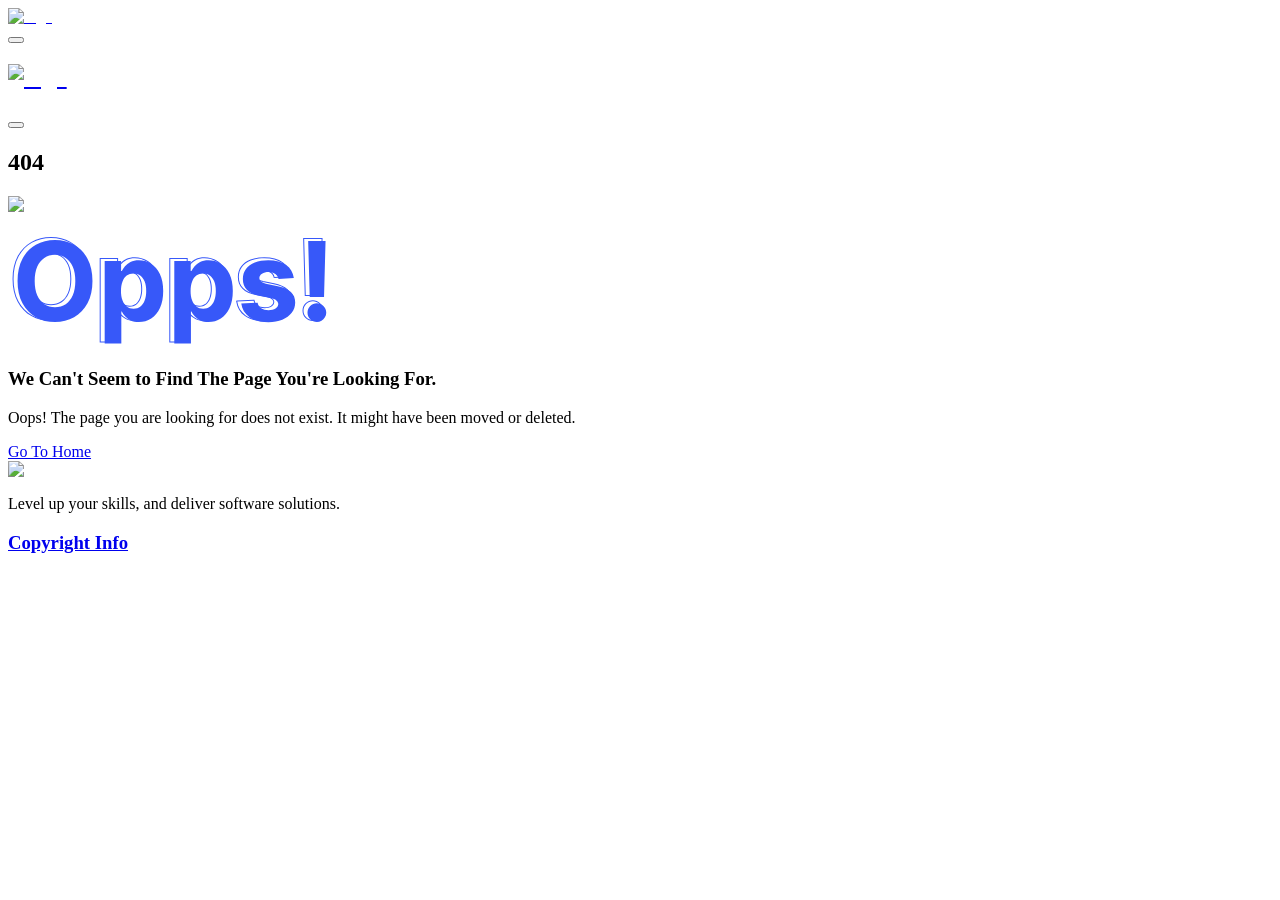
==== commit 89fb9421: "Updates" ====
--- a/404/index.html
+++ b/404/index.html
@@ -1 +1 @@
-<!DOCTYPE html><html lang="en"><head><meta charSet="utf-8"/><meta name="viewport" content="width=device-width, initial-scale=1"/><link rel="stylesheet" href="/testschoolwspub/_next/static/css/009ec4c5eae676f5.css" data-precedence="next"/><link rel="stylesheet" href="/testschoolwspub/_next/static/css/ab7771c6dc0e7564.css" data-precedence="next"/><link rel="preload" as="script" fetchPriority="low" href="/testschoolwspub/_next/static/chunks/webpack-c5f116075ca1fe1c.js"/><script src="/testschoolwspub/_next/static/chunks/4bd1b696-4525502fc9255312.js" async=""></script><script src="/testschoolwspub/_next/static/chunks/684-cbacb6572bf4003d.js" async=""></script><script src="/testschoolwspub/_next/static/chunks/main-app-8d6d36bd40235b67.js" async=""></script><script src="/testschoolwspub/_next/static/chunks/992-a2b4cfa46ab10dfb.js" async=""></script><script src="/testschoolwspub/_next/static/chunks/224-5ac5271e50c999ea.js" async=""></script><script src="/testschoolwspub/_next/static/chunks/app/layout-a8b710e97eadbab1.js" async=""></script><script src="/testschoolwspub/_next/static/chunks/app/not-found-3e840db0619cef5f.js" async=""></script><script src="/testschoolwspub/_next/static/chunks/c16f53c3-f6f8fb5bd089d9df.js" async=""></script><script src="/testschoolwspub/_next/static/chunks/891-b6a251f15b7d9833.js" async=""></script><script src="/testschoolwspub/_next/static/chunks/app/page-79029b8340797e41.js" async=""></script><meta name="robots" content="noindex"/><title>404 Page | Venus </title><link rel="icon" href="/testschoolwspub/favicon.ico" type="image/x-icon" sizes="16x16"/><script src="/testschoolwspub/_next/static/chunks/polyfills-42372ed130431b0a.js" noModule=""></script></head><body class="__className_34a363"><style>:root{--banner-url: url('/testschoolwspub/images/banner/background.png'); --newsletter-url: url('/testschoolwspub/images/newsletter/hands.svg');}</style><div><header class="fixed top-0 z-40 w-full transition-all duration-300 shadow-none py-4"><div><div class="container mx-auto max-w-7xl px-4 flex items-center justify-between"><a href="/testschoolwspub/"><img alt="logo" loading="lazy" width="160" height="50" decoding="async" data-nimg="1" style="color:transparent;width:auto;height:auto" src="/testschoolwspub/images/logo/logo.svg"/></a><nav class="hidden lg:flex grow items-center gap-8 justify-start ml-14"></nav><div class="flex items-center gap-4"><button class="block lg:hidden p-2 rounded-lg" aria-label="Toggle mobile menu"><span class="block w-6 h-0.5 bg-black"></span><span class="block w-6 h-0.5 bg-black mt-1.5"></span><span class="block w-6 h-0.5 bg-black mt-1.5"></span></button></div></div><div class="lg:hidden fixed top-0 right-0 h-full w-full bg-white shadow-lg transform transition-transform duration-300 max-w-xs translate-x-full z-50"><div class="flex items-center justify-between p-4"><h2 class="text-lg font-bold text-midnight_text"><a href="/testschoolwspub/"><img alt="logo" loading="lazy" width="160" height="50" decoding="async" data-nimg="1" style="color:transparent;width:auto;height:auto" src="/testschoolwspub/images/logo/logo.svg"/></a></h2><button class="bg-black/30 rounded-full p-1 text-white" aria-label="Close menu Modal"><span></span></button></div><nav class="flex flex-col items-start p-4"><div class="mt-4 flex flex-col gap-4 w-full"></div></nav></div></div></header><section class="py-40 bg-herosub-bg bg-no-repeat bg-cover lg:mt-40 sm:mt-44 mt-20"><div class="container mx-auto lg:max-w-(--breakpoint-xl) px-4"><h2 class="text-white md:text-56 text-36 font-medium">404</h2></div></section><section class="bg-white pt-8 pb-20"><div class="container mx-auto"><div class="-mx-4 flex flex-wrap items-center"><div class="w-full px-4 md:w-5/12 lg:w-6/12"><div class="relative mx-auto aspect-129/138 max-w-[357px] text-center"><img alt="image" loading="lazy" width="0" height="0" decoding="async" data-nimg="1" class="mx-auto max-w-full" style="color:transparent;width:100%;height:auto" src="/testschoolwspub/images/404.svg"/></div></div><div class="w-full px-4 md:w-7/12 lg:w-6/12 xl:w-5/12"><div><div class="mb-8"><svg width="327" height="132" viewBox="0 0 327 132" fill="none" xmlns="http://www.w3.org/2000/svg"><mask id="path-1-outside-1_2014_12631" maskUnits="userSpaceOnUse" x="4" y="22" width="312" height="107" fill="black"><rect fill="white" x="4" y="22" width="312" height="107"></rect><path d="M80.4688 65C80.4688 73.724 78.8151 81.1458 75.5078 87.2656C72.2266 93.3854 67.7474 98.0599 62.0703 101.289C56.4193 104.492 50.0651 106.094 43.0078 106.094C35.8984 106.094 29.5182 104.479 23.8672 101.25C18.2161 98.0208 13.75 93.3464 10.4688 87.2266C7.1875 81.1068 5.54688 73.6979 5.54688 65C5.54688 56.276 7.1875 48.8542 10.4688 42.7344C13.75 36.6146 18.2161 31.9531 23.8672 28.75C29.5182 25.5208 35.8984 23.9062 43.0078 23.9062C50.0651 23.9062 56.4193 25.5208 62.0703 28.75C67.7474 31.9531 72.2266 36.6146 75.5078 42.7344C78.8151 48.8542 80.4688 56.276 80.4688 65ZM63.3203 65C63.3203 59.349 62.474 54.5833 60.7812 50.7031C59.1146 46.8229 56.7578 43.8802 53.7109 41.875C50.6641 39.8698 47.0964 38.8672 43.0078 38.8672C38.9193 38.8672 35.3516 39.8698 32.3047 41.875C29.2578 43.8802 26.888 46.8229 25.1953 50.7031C23.5286 54.5833 22.6953 59.349 22.6953 65C22.6953 70.651 23.5286 75.4167 25.1953 79.2969C26.888 83.1771 29.2578 86.1198 32.3047 88.125C35.3516 90.1302 38.9193 91.1328 43.0078 91.1328C47.0964 91.1328 50.6641 90.1302 53.7109 88.125C56.7578 86.1198 59.1146 83.1771 60.7812 79.2969C62.474 75.4167 63.3203 70.651 63.3203 65ZM92.6855 127.5V45H109.092V55.0781H109.834C110.563 53.4635 111.618 51.8229 112.998 50.1562C114.404 48.4635 116.227 47.0573 118.467 45.9375C120.732 44.7917 123.545 44.2188 126.904 44.2188C131.279 44.2188 135.316 45.3646 139.014 47.6563C142.712 49.9219 145.667 53.3464 147.881 57.9297C150.094 62.487 151.201 68.2031 151.201 75.0781C151.201 81.7708 150.12 87.4219 147.959 92.0312C145.824 96.6146 142.907 100.091 139.209 102.461C135.537 104.805 131.423 105.977 126.865 105.977C123.636 105.977 120.889 105.443 118.623 104.375C116.383 103.307 114.548 101.966 113.115 100.352C111.683 98.7109 110.589 97.0573 109.834 95.3906H109.326V127.5H92.6855ZM108.975 75C108.975 78.5677 109.469 81.6797 110.459 84.3359C111.449 86.9922 112.881 89.0625 114.756 90.5469C116.631 92.0052 118.91 92.7344 121.592 92.7344C124.3 92.7344 126.592 91.9922 128.467 90.5078C130.342 88.9974 131.761 86.9141 132.725 84.2578C133.714 81.5755 134.209 78.4896 134.209 75C134.209 71.5365 133.727 68.4896 132.764 65.8594C131.8 63.2292 130.381 61.1719 128.506 59.6875C126.631 58.2031 124.326 57.4609 121.592 57.4609C118.883 57.4609 116.592 58.1771 114.717 59.6094C112.868 61.0417 111.449 63.0729 110.459 65.7031C109.469 68.3333 108.975 71.4323 108.975 75ZM162.295 127.5V45H178.701V55.0781H179.443C180.173 53.4635 181.227 51.8229 182.607 50.1562C184.014 48.4635 185.837 47.0573 188.076 45.9375C190.342 44.7917 193.154 44.2188 196.514 44.2188C200.889 44.2188 204.925 45.3646 208.623 47.6563C212.321 49.9219 215.277 53.3464 217.49 57.9297C219.704 62.487 220.811 68.2031 220.811 75.0781C220.811 81.7708 219.73 87.4219 217.568 92.0312C215.433 96.6146 212.516 100.091 208.818 102.461C205.146 104.805 201.032 105.977 196.475 105.977C193.245 105.977 190.498 105.443 188.232 104.375C185.993 103.307 184.157 101.966 182.725 100.352C181.292 98.7109 180.199 97.0573 179.443 95.3906H178.936V127.5H162.295ZM178.584 75C178.584 78.5677 179.079 81.6797 180.068 84.3359C181.058 86.9922 182.49 89.0625 184.365 90.5469C186.24 92.0052 188.519 92.7344 191.201 92.7344C193.91 92.7344 196.201 91.9922 198.076 90.5078C199.951 88.9974 201.37 86.9141 202.334 84.2578C203.324 81.5755 203.818 78.4896 203.818 75C203.818 71.5365 203.337 68.4896 202.373 65.8594C201.41 63.2292 199.99 61.1719 198.115 59.6875C196.24 58.2031 193.936 57.4609 191.201 57.4609C188.493 57.4609 186.201 58.1771 184.326 59.6094C182.477 61.0417 181.058 63.0729 180.068 65.7031C179.079 68.3333 178.584 71.4323 178.584 75ZM281.826 62.1094L266.592 63.0469C266.331 61.7448 265.771 60.5729 264.912 59.5312C264.053 58.4635 262.92 57.6172 261.514 56.9922C260.133 56.3411 258.48 56.0156 256.553 56.0156C253.975 56.0156 251.8 56.5625 250.029 57.6562C248.258 58.724 247.373 60.1562 247.373 61.9531C247.373 63.3854 247.946 64.5964 249.092 65.5859C250.238 66.5755 252.204 67.3698 254.99 67.9687L265.85 70.1562C271.683 71.3542 276.032 73.2812 278.896 75.9375C281.761 78.5937 283.193 82.0833 283.193 86.4062C283.193 90.3385 282.035 93.7891 279.717 96.7578C277.425 99.7266 274.274 102.044 270.264 103.711C266.279 105.352 261.683 106.172 256.475 106.172C248.532 106.172 242.204 104.518 237.49 101.211C232.803 97.8776 230.055 93.3464 229.248 87.6172L245.615 86.7578C246.11 89.1797 247.308 91.0286 249.209 92.3047C251.11 93.5547 253.545 94.1797 256.514 94.1797C259.43 94.1797 261.774 93.6198 263.545 92.5C265.342 91.3542 266.253 89.8828 266.279 88.0859C266.253 86.5755 265.615 85.3385 264.365 84.375C263.115 83.3854 261.188 82.6302 258.584 82.1094L248.193 80.0391C242.334 78.8672 237.972 76.8359 235.107 73.9453C232.269 71.0547 230.85 67.3698 230.85 62.8906C230.85 59.0365 231.891 55.7161 233.975 52.9297C236.084 50.1432 239.04 47.9948 242.842 46.4844C246.67 44.974 251.149 44.2188 256.279 44.2188C263.857 44.2188 269.821 45.8203 274.17 49.0234C278.545 52.2266 281.097 56.5885 281.826 62.1094ZM313.555 25L312.031 81.0156H297.734L296.172 25H313.555ZM304.883 106.016C302.305 106.016 300.091 105.104 298.242 103.281C296.393 101.432 295.482 99.2187 295.508 96.6406C295.482 94.0885 296.393 91.901 298.242 90.0781C300.091 88.2552 302.305 87.3437 304.883 87.3437C307.357 87.3437 309.531 88.2552 311.406 90.0781C313.281 91.901 314.232 94.0885 314.258 96.6406C314.232 98.3594 313.776 99.9349 312.891 101.367C312.031 102.773 310.898 103.906 309.492 104.766C308.086 105.599 306.549 106.016 304.883 106.016Z"></path></mask><path d="M75.5078 87.2656L74.6281 86.7902L74.6265 86.7931L75.5078 87.2656ZM62.0703 101.289L62.5634 102.159L62.5647 102.158L62.0703 101.289ZM23.8672 101.25L24.3633 100.382L23.8672 101.25ZM10.4688 87.2266L9.58744 87.6991L10.4688 87.2266ZM10.4688 42.7344L11.3501 43.2069L10.4688 42.7344ZM23.8672 28.75L24.3603 29.62L24.3633 29.6182L23.8672 28.75ZM62.0703 28.75L61.5742 29.6183L61.5789 29.6209L62.0703 28.75ZM75.5078 42.7344L74.6265 43.2069L74.6281 43.2098L75.5078 42.7344ZM60.7812 50.7031L59.8624 51.0978L59.8647 51.103L60.7812 50.7031ZM53.7109 41.875L53.1612 42.7103L53.7109 41.875ZM32.3047 41.875L32.8544 42.7103L32.3047 41.875ZM25.1953 50.7031L24.2787 50.3033L24.2765 50.3085L25.1953 50.7031ZM25.1953 79.2969L24.2765 79.6915L24.2787 79.6967L25.1953 79.2969ZM32.3047 88.125L32.8544 87.2897L32.3047 88.125ZM53.7109 88.125L53.1612 87.2897L53.7109 88.125ZM60.7812 79.2969L59.8647 78.897L59.8624 78.9022L60.7812 79.2969ZM79.4688 65C79.4688 73.5994 77.8388 80.849 74.6281 86.7902L76.3876 87.7411C79.7914 81.4427 81.4688 73.8486 81.4688 65H79.4688ZM74.6265 86.7931C71.4284 92.7578 67.0787 97.2898 61.5759 100.42L62.5647 102.158C68.4161 98.83 73.0247 94.013 76.3891 87.7382L74.6265 86.7931ZM61.5772 100.419C56.0894 103.53 49.9076 105.094 43.0078 105.094V107.094C50.2226 107.094 56.7492 105.455 62.5634 102.159L61.5772 100.419ZM43.0078 105.094C36.0559 105.094 29.8495 103.517 24.3633 100.382L23.371 102.118C29.1869 105.442 35.7409 107.094 43.0078 107.094V105.094ZM24.3633 100.382C18.8863 97.252 14.5488 92.7199 11.3501 86.754L9.58744 87.6991C12.9512 93.9728 17.546 98.7896 23.371 102.118L24.3633 100.382ZM11.3501 86.754C8.16399 80.8118 6.54688 73.5739 6.54688 65H4.54688C4.54688 73.8219 6.21101 81.4018 9.58744 87.6991L11.3501 86.754ZM6.54688 65C6.54688 56.3995 8.1642 49.1488 11.3501 43.2069L9.58744 42.2618C6.2108 48.5595 4.54688 56.1526 4.54688 65H6.54688ZM11.3501 43.2069C14.5485 37.2416 18.8851 32.7234 24.3603 29.62L23.3741 27.88C17.5472 31.1828 12.9515 35.9876 9.58744 42.2618L11.3501 43.2069ZM24.3633 29.6182C29.8495 26.4833 36.0559 24.9062 43.0078 24.9062V22.9062C35.7409 22.9062 29.1869 24.5584 23.371 27.8818L24.3633 29.6182ZM43.0078 24.9062C49.9062 24.9062 56.0868 26.4826 61.5742 29.6182L62.5665 27.8818C56.7517 24.559 50.224 22.9062 43.0078 22.9062V24.9062ZM61.5789 29.6209C67.08 32.7247 71.4287 37.2428 74.6265 43.2069L76.3891 42.2618C73.0244 35.9864 68.4148 31.1815 62.5617 27.8791L61.5789 29.6209ZM74.6281 43.2098C77.8388 49.151 79.4688 56.4006 79.4688 65H81.4688C81.4688 56.1514 79.7914 48.5573 76.3876 42.2589L74.6281 43.2098ZM64.3203 65C64.3203 59.255 63.4607 54.3443 61.6978 50.3033L59.8647 51.103C61.4872 54.8224 62.3203 59.4429 62.3203 65H64.3203ZM61.7001 50.3085C59.9687 46.2775 57.4956 43.1687 54.2607 41.0397L53.1612 42.7103C56.02 44.5918 58.2605 47.3683 59.8624 51.0978L61.7001 50.3085ZM54.2607 41.0397C51.0313 38.9143 47.2673 37.8672 43.0078 37.8672V39.8672C46.9254 39.8672 50.2968 40.8252 53.1612 42.7103L54.2607 41.0397ZM43.0078 37.8672C38.7483 37.8672 34.9843 38.9143 31.7549 41.0397L32.8544 42.7103C35.7188 40.8252 39.0902 39.8672 43.0078 39.8672V37.8672ZM31.7549 41.0397C28.5215 43.1677 26.0362 46.2746 24.2787 50.3033L26.1119 51.103C27.7398 47.3712 29.9941 44.5927 32.8544 42.7103L31.7549 41.0397ZM24.2765 50.3085C22.5414 54.3479 21.6953 59.2567 21.6953 65H23.6953C23.6953 59.4413 24.5158 54.8188 26.1141 51.0978L24.2765 50.3085ZM21.6953 65C21.6953 70.7433 22.5414 75.6521 24.2765 79.6915L26.1141 78.9022C24.5158 75.1812 23.6953 70.5587 23.6953 65H21.6953ZM24.2787 79.6967C26.0362 83.7254 28.5215 86.8323 31.7549 88.9603L32.8544 87.2897C29.9941 85.4073 27.7398 82.6288 26.1119 78.897L24.2787 79.6967ZM31.7549 88.9603C34.9843 91.0857 38.7483 92.1328 43.0078 92.1328V90.1328C39.0902 90.1328 35.7188 89.1748 32.8544 87.2897L31.7549 88.9603ZM43.0078 92.1328C47.2673 92.1328 51.0313 91.0857 54.2607 88.9603L53.1612 87.2897C50.2968 89.1748 46.9254 90.1328 43.0078 90.1328V92.1328ZM54.2607 88.9603C57.4956 86.8313 59.9687 83.7225 61.7001 79.6915L59.8624 78.9022C58.2605 82.6317 56.02 85.4082 53.1612 87.2897L54.2607 88.9603ZM61.6978 79.6967C63.4607 75.6557 64.3203 70.745 64.3203 65H62.3203C62.3203 70.5571 61.4872 75.1776 59.8647 78.897L61.6978 79.6967ZM92.6855 127.5H91.6855V128.5H92.6855V127.5ZM92.6855 45V44H91.6855V45H92.6855ZM109.092 45H110.092V44H109.092V45ZM109.092 55.0781H108.092V56.0781H109.092V55.0781ZM109.834 55.0781V56.0781H110.48L110.745 55.4897L109.834 55.0781ZM112.998 50.1562L112.229 49.5172L112.228 49.5184L112.998 50.1562ZM118.467 45.9375L118.914 46.8319L118.918 46.8299L118.467 45.9375ZM139.014 47.6562L138.487 48.5063L138.491 48.5089L139.014 47.6562ZM147.881 57.9297L146.98 58.3646L146.981 58.3666L147.881 57.9297ZM147.959 92.0312L147.054 91.6067L147.053 91.6089L147.959 92.0312ZM139.209 102.461L139.747 103.304L139.749 103.303L139.209 102.461ZM118.623 104.375L118.193 105.278L118.197 105.28L118.623 104.375ZM113.115 100.352L112.362 101.009L112.367 101.015L113.115 100.352ZM109.834 95.3906L110.745 94.9779L110.479 94.3906H109.834V95.3906ZM109.326 95.3906V94.3906H108.326V95.3906H109.326ZM109.326 127.5V128.5H110.326V127.5H109.326ZM114.756 90.5469L114.135 91.3309L114.142 91.3362L114.756 90.5469ZM128.467 90.5078L129.088 91.2919L129.094 91.2866L128.467 90.5078ZM132.725 84.2578L131.786 83.9117L131.785 83.9168L132.725 84.2578ZM132.764 65.8594L133.703 65.5154V65.5154L132.764 65.8594ZM128.506 59.6875L129.127 58.9035L128.506 59.6875ZM114.717 59.6094L114.11 58.8147L114.104 58.8188L114.717 59.6094ZM110.459 65.7031L109.523 65.351L110.459 65.7031ZM93.6855 127.5V45H91.6855V127.5H93.6855ZM92.6855 46H109.092V44H92.6855V46ZM108.092 45V55.0781H110.092V45H108.092ZM109.092 56.0781H109.834V54.0781H109.092V56.0781ZM110.745 55.4897C111.431 53.9721 112.433 52.4066 113.768 50.7941L112.228 49.5184C110.803 51.2393 109.696 52.955 108.923 54.6665L110.745 55.4897ZM113.767 50.7953C115.074 49.2228 116.781 47.8983 118.914 46.8319L118.02 45.0431C115.673 46.2163 113.735 47.7043 112.229 49.5172L113.767 50.7953ZM118.918 46.8299C121.006 45.7739 123.653 45.2188 126.904 45.2188V43.2188C123.437 43.2188 120.459 43.8095 118.015 45.0451L118.918 46.8299ZM126.904 45.2188C131.094 45.2188 134.948 46.3132 138.487 48.5063L139.54 46.8062C135.683 44.4159 131.464 43.2188 126.904 43.2188V45.2188ZM138.491 48.5089C141.999 50.6581 144.835 53.9234 146.98 58.3646L148.781 57.4948C146.499 52.7694 143.424 49.1857 139.536 46.8036L138.491 48.5089ZM146.981 58.3666C149.11 62.7481 150.201 68.3032 150.201 75.0781H152.201C152.201 68.103 151.079 62.2258 148.78 57.4928L146.981 58.3666ZM150.201 75.0781C150.201 81.6683 149.136 87.1651 147.054 91.6067L148.864 92.4558C151.105 87.6787 152.201 81.8734 152.201 75.0781H150.201ZM147.053 91.6089C144.985 96.047 142.185 99.3662 138.669 101.619L139.749 103.303C143.629 100.816 146.662 97.1822 148.865 92.4536L147.053 91.6089ZM138.671 101.618C135.167 103.854 131.241 104.977 126.865 104.977V106.977C131.604 106.977 135.907 105.755 139.747 103.304L138.671 101.618ZM126.865 104.977C123.742 104.977 121.149 104.46 119.049 103.47L118.197 105.28C120.628 106.426 123.53 106.977 126.865 106.977V104.977ZM119.053 103.472C116.917 102.454 115.194 101.189 113.863 99.688L112.367 101.015C113.901 102.744 115.85 104.161 118.193 105.278L119.053 103.472ZM113.869 99.6939C112.489 98.1133 111.453 96.5407 110.745 94.9779L108.923 95.8034C109.725 97.5739 110.877 99.3086 112.362 101.009L113.869 99.6939ZM109.834 94.3906H109.326V96.3906H109.834V94.3906ZM108.326 95.3906V127.5H110.326V95.3906H108.326ZM109.326 126.5H92.6855V128.5H109.326V126.5ZM107.975 75C107.975 78.6573 108.482 81.8924 109.522 84.685L111.396 83.9868C110.457 81.467 109.975 78.4781 109.975 75H107.975ZM109.522 84.685C110.563 87.4804 112.092 89.7137 114.135 91.3309L115.377 89.7628C113.669 88.4113 112.334 86.5039 111.396 83.9868L109.522 84.685ZM114.142 91.3362C116.215 92.9486 118.717 93.7344 121.592 93.7344V91.7344C119.102 91.7344 117.047 91.0619 115.37 89.7575L114.142 91.3362ZM121.592 93.7344C124.494 93.7344 127.013 92.9344 129.087 91.2919L127.846 89.7238C126.171 91.0499 124.106 91.7344 121.592 91.7344V93.7344ZM129.094 91.2866C131.134 89.643 132.65 87.3966 133.665 84.5988L131.785 83.9168C130.872 86.4315 129.549 88.3518 127.839 89.7291L129.094 91.2866ZM133.663 84.6039C134.701 81.7894 135.209 78.5825 135.209 75H133.209C133.209 78.3967 132.727 81.3616 131.786 83.9117L133.663 84.6039ZM135.209 75C135.209 71.4458 134.715 68.2784 133.703 65.5154L131.825 66.2034C132.74 68.7008 133.209 71.6271 133.209 75H135.209ZM133.703 65.5154C132.687 62.742 131.169 60.5207 129.127 58.9035L127.885 60.4715C129.592 61.823 130.914 63.7163 131.825 66.2034L133.703 65.5154ZM129.127 58.9035C127.05 57.2595 124.518 56.4609 121.592 56.4609V58.4609C124.135 58.4609 126.212 59.1467 127.885 60.4715L129.127 58.9035ZM121.592 56.4609C118.698 56.4609 116.184 57.23 114.11 58.8147L115.324 60.404C116.999 59.1241 119.069 58.4609 121.592 58.4609V56.4609ZM114.104 58.8188C112.082 60.3855 110.565 62.5827 109.523 65.351L111.395 66.0553C112.333 63.5632 113.654 61.6979 115.329 60.3999L114.104 58.8188ZM109.523 65.351C108.481 68.1195 107.975 71.343 107.975 75H109.975C109.975 71.5216 110.457 68.5471 111.395 66.0553L109.523 65.351ZM162.295 127.5H161.295V128.5H162.295V127.5ZM162.295 45V44H161.295V45H162.295ZM178.701 45H179.701V44H178.701V45ZM178.701 55.0781H177.701V56.0781H178.701V55.0781ZM179.443 55.0781V56.0781H180.089L180.355 55.4897L179.443 55.0781ZM182.607 50.1562L181.838 49.5172L181.837 49.5184L182.607 50.1562ZM188.076 45.9375L188.523 46.8319L188.527 46.8299L188.076 45.9375ZM208.623 47.6562L208.096 48.5063L208.101 48.5089L208.623 47.6562ZM217.49 57.9297L216.59 58.3646L216.591 58.3666L217.49 57.9297ZM217.568 92.0312L216.663 91.6067L216.662 91.6089L217.568 92.0312ZM208.818 102.461L209.356 103.304L209.358 103.303L208.818 102.461ZM188.232 104.375L187.802 105.278L187.806 105.28L188.232 104.375ZM182.725 100.352L181.971 101.009L181.977 101.015L182.725 100.352ZM179.443 95.3906L180.354 94.9779L180.088 94.3906H179.443V95.3906ZM178.936 95.3906V94.3906H177.936V95.3906H178.936ZM178.936 127.5V128.5H179.936V127.5H178.936ZM184.365 90.5469L183.745 91.3309L183.751 91.3362L184.365 90.5469ZM198.076 90.5078L198.697 91.2919L198.704 91.2866L198.076 90.5078ZM202.334 84.2578L201.396 83.9117L201.394 83.9168L202.334 84.2578ZM202.373 65.8594L203.312 65.5154V65.5154L202.373 65.8594ZM198.115 59.6875L198.736 58.9035L198.115 59.6875ZM184.326 59.6094L183.719 58.8147L183.714 58.8188L184.326 59.6094ZM180.068 65.7031L179.132 65.351L180.068 65.7031ZM163.295 127.5V45H161.295V127.5H163.295ZM162.295 46H178.701V44H162.295V46ZM177.701 45V55.0781H179.701V45H177.701ZM178.701 56.0781H179.443V54.0781H178.701V56.0781ZM180.355 55.4897C181.04 53.9721 182.042 52.4066 183.378 50.7941L181.837 49.5184C180.412 51.2393 179.305 52.955 178.532 54.6665L180.355 55.4897ZM183.377 50.7953C184.683 49.2228 186.391 47.8983 188.523 46.8319L187.629 45.0431C185.283 46.2163 183.344 47.7043 181.838 49.5172L183.377 50.7953ZM188.527 46.8299C190.615 45.7739 193.262 45.2188 196.514 45.2188V43.2188C193.046 43.2188 190.068 43.8095 187.625 45.0451L188.527 46.8299ZM196.514 45.2188C200.704 45.2188 204.558 46.3132 208.096 48.5063L209.15 46.8062C205.293 44.4159 201.074 43.2188 196.514 43.2188V45.2188ZM208.101 48.5089C211.608 50.6581 214.445 53.9234 216.59 58.3646L218.391 57.4948C216.109 52.7694 213.034 49.1857 209.145 46.8036L208.101 48.5089ZM216.591 58.3666C218.719 62.7481 219.811 68.3032 219.811 75.0781H221.811C221.811 68.103 220.689 62.2258 218.39 57.4928L216.591 58.3666ZM219.811 75.0781C219.811 81.6683 218.746 87.1651 216.663 91.6067L218.474 92.4558C220.714 87.6787 221.811 81.8734 221.811 75.0781H219.811ZM216.662 91.6089C214.594 96.047 211.794 99.3662 208.279 101.619L209.358 103.303C213.238 100.816 216.272 97.1822 218.475 92.4536L216.662 91.6089ZM208.28 101.618C204.777 103.854 200.851 104.977 196.475 104.977V106.977C201.213 106.977 205.516 105.755 209.356 103.304L208.28 101.618ZM196.475 104.977C193.352 104.977 190.758 104.46 188.659 103.47L187.806 105.28C190.238 106.426 193.139 106.977 196.475 106.977V104.977ZM188.663 103.472C186.526 102.454 184.804 101.189 183.473 99.688L181.977 101.015C183.51 102.744 185.46 104.161 187.802 105.278L188.663 103.472ZM183.478 99.6939C182.098 98.1133 181.062 96.5407 180.354 94.9779L178.533 95.8034C179.335 97.5739 180.487 99.3086 181.971 101.009L183.478 99.6939ZM179.443 94.3906H178.936V96.3906H179.443V94.3906ZM177.936 95.3906V127.5H179.936V95.3906H177.936ZM178.936 126.5H162.295V128.5H178.936V126.5ZM177.584 75C177.584 78.6573 178.091 81.8924 179.131 84.685L181.005 83.9868C180.067 81.467 179.584 78.4781 179.584 75H177.584ZM179.131 84.685C180.173 87.4804 181.702 89.7137 183.745 91.3309L184.986 89.7628C183.279 88.4113 181.943 86.5039 181.005 83.9868L179.131 84.685ZM183.751 91.3362C185.824 92.9486 188.327 93.7344 191.201 93.7344V91.7344C188.711 91.7344 186.656 91.0619 184.979 89.7575L183.751 91.3362ZM191.201 93.7344C194.103 93.7344 196.622 92.9344 198.697 91.2919L197.455 89.7238C195.78 91.0499 193.716 91.7344 191.201 91.7344V93.7344ZM198.704 91.2866C200.744 89.643 202.259 87.3966 203.274 84.5988L201.394 83.9168C200.482 86.4315 199.158 88.3518 197.449 89.7291L198.704 91.2866ZM203.272 84.6039C204.311 81.7894 204.818 78.5825 204.818 75H202.818C202.818 78.3967 202.337 81.3616 201.396 83.9117L203.272 84.6039ZM204.818 75C204.818 71.4458 204.324 68.2784 203.312 65.5154L201.434 66.2034C202.349 68.7008 202.818 71.6271 202.818 75H204.818ZM203.312 65.5154C202.296 62.742 200.779 60.5207 198.736 58.9035L197.495 60.4715C199.202 61.823 200.523 63.7163 201.434 66.2034L203.312 65.5154ZM198.736 58.9035C196.659 57.2595 194.127 56.4609 191.201 56.4609V58.4609C193.744 58.4609 195.821 59.1467 197.495 60.4715L198.736 58.9035ZM191.201 56.4609C188.307 56.4609 185.794 57.23 183.719 58.8147L184.933 60.404C186.609 59.1241 188.678 58.4609 191.201 58.4609V56.4609ZM183.714 58.8188C181.691 60.3855 180.174 62.5827 179.132 65.351L181.004 66.0553C181.942 63.5632 183.263 61.6979 184.939 60.3999L183.714 58.8188ZM179.132 65.351C178.091 68.1195 177.584 71.343 177.584 75H179.584C179.584 71.5216 180.067 68.5471 181.004 66.0553L179.132 65.351ZM281.826 62.1094L281.888 63.1075L282.958 63.0416L282.818 61.9784L281.826 62.1094ZM266.592 63.0469L265.611 63.243L265.782 64.0986L266.653 64.045L266.592 63.0469ZM264.912 59.5312L264.133 60.1583L264.141 60.1676L264.912 59.5312ZM261.514 56.9922L261.087 57.8966L261.097 57.9014L261.108 57.906L261.514 56.9922ZM250.029 57.6562L250.546 58.5127L250.555 58.507L250.029 57.6562ZM249.092 65.5859L248.438 66.3428L249.092 65.5859ZM254.99 67.9688L254.78 68.9465L254.793 68.9491L254.99 67.9688ZM265.85 70.1562L266.051 69.1767L266.047 69.1759L265.85 70.1562ZM278.896 75.9375L278.217 76.6708L278.896 75.9375ZM279.717 96.7578L278.929 96.1424L278.925 96.1468L279.717 96.7578ZM270.264 103.711L270.644 104.636L270.647 104.634L270.264 103.711ZM237.49 101.211L236.911 102.026L236.916 102.03L237.49 101.211ZM229.248 87.6172L229.196 86.6186L228.106 86.6758L228.258 87.7567L229.248 87.6172ZM245.615 86.7578L246.595 86.5576L246.423 85.714L245.563 85.7592L245.615 86.7578ZM249.209 92.3047L248.652 93.135L248.66 93.1402L249.209 92.3047ZM263.545 92.5L264.079 93.3452L264.083 93.3432L263.545 92.5ZM266.279 88.0859L267.279 88.1004L267.279 88.0846L267.279 88.0687L266.279 88.0859ZM264.365 84.375L263.744 85.1591L263.755 85.167L264.365 84.375ZM258.584 82.1094L258.78 81.1288L258.779 81.1287L258.584 82.1094ZM248.193 80.0391L247.997 81.0196L247.998 81.0198L248.193 80.0391ZM235.107 73.9453L234.394 74.646L234.397 74.6492L235.107 73.9453ZM233.975 52.9297L233.177 52.3261L233.174 52.3309L233.975 52.9297ZM242.842 46.4844L242.475 45.5542L242.473 45.555L242.842 46.4844ZM274.17 49.0234L273.577 49.8286L273.579 49.8303L274.17 49.0234ZM281.765 61.1113L266.53 62.0488L266.653 64.045L281.888 63.1075L281.765 61.1113ZM267.572 62.8508C267.279 61.3841 266.646 60.0615 265.683 58.8949L264.141 60.1676C264.897 61.0843 265.384 62.1055 265.611 63.243L267.572 62.8508ZM265.691 58.9042C264.72 57.6981 263.453 56.7599 261.92 56.0784L261.108 57.906C262.387 58.4744 263.385 59.229 264.133 60.1583L265.691 58.9042ZM261.94 56.0878C260.396 55.3595 258.59 55.0156 256.553 55.0156V57.0156C258.37 57.0156 259.871 57.3228 261.087 57.8966L261.94 56.0878ZM256.553 55.0156C253.833 55.0156 251.466 55.5933 249.504 56.8055L250.555 58.507C252.134 57.5317 254.116 57.0156 256.553 57.0156V55.0156ZM249.513 56.7999C247.496 58.0162 246.373 59.7473 246.373 61.9531H248.373C248.373 60.5652 249.021 59.4317 250.546 58.5126L249.513 56.7999ZM246.373 61.9531C246.373 63.6944 247.087 65.1756 248.438 66.3428L249.745 64.8291C248.805 64.0172 248.373 63.0764 248.373 61.9531H246.373ZM248.438 66.3428C249.78 67.5015 251.951 68.3382 254.78 68.9464L255.2 66.9911C252.457 66.4014 250.695 65.6496 249.745 64.8291L248.438 66.3428ZM254.793 68.9491L265.652 71.1366L266.047 69.1759L255.188 66.9884L254.793 68.9491ZM265.648 71.1358C271.389 72.3148 275.539 74.1877 278.217 76.6708L279.576 75.2042C276.525 72.3748 271.976 70.3936 266.051 69.1767L265.648 71.1358ZM278.217 76.6708C280.854 79.1165 282.193 82.3287 282.193 86.4062H284.193C284.193 81.838 282.668 78.071 279.576 75.2042L278.217 76.6708ZM282.193 86.4062C282.193 90.1261 281.103 93.3576 278.929 96.1424L280.505 97.3732C282.966 94.2205 284.193 90.551 284.193 86.4062H282.193ZM278.925 96.1468C276.756 98.9572 273.755 101.177 269.88 102.788L270.647 104.634C274.793 102.912 278.095 100.496 280.508 97.3689L278.925 96.1468ZM269.883 102.786C266.042 104.368 261.579 105.172 256.475 105.172V107.172C261.787 107.172 266.517 106.335 270.644 104.636L269.883 102.786ZM256.475 105.172C248.662 105.172 242.557 103.544 238.065 100.392L236.916 102.03C241.851 105.492 248.402 107.172 256.475 107.172V105.172ZM238.07 100.396C233.608 97.2229 231.007 92.9367 230.238 87.4777L228.258 87.7567C229.103 93.7561 231.998 98.5323 236.911 102.026L238.07 100.396ZM229.3 88.6158L245.668 87.7564L245.563 85.7592L229.196 86.6186L229.3 88.6158ZM244.635 86.958C245.178 89.6146 246.514 91.7002 248.652 93.135L249.766 91.4744C248.102 90.3571 247.042 88.7447 246.595 86.5576L244.635 86.958ZM248.66 93.1402C250.767 94.5258 253.408 95.1797 256.514 95.1797V93.1797C253.681 93.1797 251.453 92.5836 249.758 91.4691L248.66 93.1402ZM256.514 95.1797C259.548 95.1797 262.098 94.5984 264.079 93.3452L263.01 91.6548C261.451 92.6412 259.312 93.1797 256.514 93.1797V95.1797ZM264.083 93.3432C266.102 92.0553 267.247 90.3001 267.279 88.1004L265.279 88.0714C265.259 89.4655 264.581 90.653 263.007 91.6568L264.083 93.3432ZM267.279 88.0687C267.248 86.2389 266.454 84.7225 264.976 83.583L263.755 85.167C264.776 85.9545 265.259 86.9122 265.279 88.1032L267.279 88.0687ZM264.986 83.591C263.555 82.4585 261.449 81.6625 258.78 81.1288L258.388 83.09C260.928 83.5979 262.675 84.3123 263.745 85.159L264.986 83.591ZM258.779 81.1287L248.389 79.0583L247.998 81.0198L258.389 83.0901L258.779 81.1287ZM248.389 79.0585C242.639 77.9083 238.491 75.9389 235.818 73.2414L234.397 74.6492C237.453 77.733 242.029 79.826 247.997 81.0196L248.389 79.0585ZM235.821 73.2447C233.186 70.5616 231.85 67.138 231.85 62.8906H229.85C229.85 67.6016 231.352 71.5478 234.394 74.646L235.821 73.2447ZM231.85 62.8906C231.85 59.2278 232.835 56.1234 234.776 53.5285L233.174 52.3309C230.947 55.3089 229.85 58.8451 229.85 62.8906H231.85ZM234.772 53.5333C236.753 50.9157 239.549 48.8684 243.211 47.4137L242.473 45.555C238.53 47.1212 235.415 49.3707 233.177 52.3261L234.772 53.5333ZM243.209 47.4146C246.895 45.9601 251.245 45.2188 256.279 45.2188V43.2188C251.053 43.2188 246.445 43.9878 242.475 45.5542L243.209 47.4146ZM256.279 45.2188C263.728 45.2188 269.457 46.794 273.577 49.8286L274.763 48.2183C270.185 44.8466 263.987 43.2188 256.279 43.2188V45.2188ZM273.579 49.8303C277.727 52.8674 280.14 56.9818 280.835 62.2403L282.818 61.9784C282.054 56.1953 279.362 51.5857 274.761 48.2166L273.579 49.8303ZM313.555 25L314.554 25.0272L314.582 24H313.555V25ZM312.031 81.0156V82.0156H313.004L313.031 81.0428L312.031 81.0156ZM297.734 81.0156L296.735 81.0435L296.762 82.0156H297.734V81.0156ZM296.172 25V24H295.144L295.172 25.0279L296.172 25ZM298.242 103.281L297.535 103.988L297.54 103.993L298.242 103.281ZM295.508 96.6406L296.508 96.6507L296.508 96.6406L296.508 96.6304L295.508 96.6406ZM298.242 90.0781L298.944 90.7902L298.242 90.0781ZM311.406 90.0781L310.709 90.7951L311.406 90.0781ZM314.258 96.6406L315.258 96.6558L315.258 96.6431L315.258 96.6304L314.258 96.6406ZM312.891 101.367L312.04 100.841L312.037 100.846L312.891 101.367ZM309.492 104.766L310.002 105.626L310.014 105.619L309.492 104.766ZM312.555 24.9728L311.032 80.9884L313.031 81.0428L314.554 25.0272L312.555 24.9728ZM312.031 80.0156H297.734V82.0156H312.031V80.0156ZM298.734 80.9877L297.171 24.9721L295.172 25.0279L296.735 81.0435L298.734 80.9877ZM296.172 26H313.555V24H296.172V26ZM304.883 105.016C302.57 105.016 300.608 104.209 298.944 102.569L297.54 103.993C299.575 105.999 302.04 107.016 304.883 107.016V105.016ZM298.949 102.574C297.287 100.912 296.484 98.9559 296.508 96.6507L294.508 96.6305C294.479 99.4816 295.499 101.952 297.535 103.988L298.949 102.574ZM296.508 96.6304C296.485 94.3548 297.285 92.4265 298.944 90.7902L297.54 89.366C295.502 91.3756 294.479 93.8223 294.508 96.6508L296.508 96.6304ZM298.944 90.7902C300.608 89.1503 302.57 88.3438 304.883 88.3438V86.3438C302.04 86.3438 299.575 87.3601 297.54 89.366L298.944 90.7902ZM304.883 88.3438C307.08 88.3438 309.009 89.1422 310.709 90.7951L312.103 89.3611C310.053 87.3682 307.633 86.3438 304.883 86.3438V88.3438ZM310.709 90.7951C312.398 92.4374 313.235 94.3726 313.258 96.6508L315.258 96.6304C315.229 93.8045 314.164 91.3647 312.103 89.3611L310.709 90.7951ZM313.258 96.6255C313.235 98.1676 312.828 99.566 312.04 100.841L313.741 101.893C314.724 100.304 315.229 98.5512 315.258 96.6558L313.258 96.6255ZM312.037 100.846C311.261 102.117 310.242 103.136 308.971 103.912L310.014 105.619C311.555 104.677 312.802 103.43 313.744 101.889L312.037 100.846ZM308.982 103.905C307.734 104.645 306.374 105.016 304.883 105.016V107.016C306.725 107.016 308.438 106.553 310.002 105.626L308.982 103.905Z" fill="#3758F9" mask="url(#path-1-outside-1_2014_12631)"></path><path d="M84.4688 67C84.4688 75.724 82.8151 83.1458 79.5078 89.2656C76.2266 95.3854 71.7474 100.06 66.0703 103.289C60.4193 106.492 54.0651 108.094 47.0078 108.094C39.8984 108.094 33.5182 106.479 27.8672 103.25C22.2161 100.021 17.75 95.3464 14.4688 89.2266C11.1875 83.1068 9.54688 75.6979 9.54688 67C9.54688 58.276 11.1875 50.8542 14.4688 44.7344C17.75 38.6146 22.2161 33.9531 27.8672 30.75C33.5182 27.5208 39.8984 25.9062 47.0078 25.9062C54.0651 25.9062 60.4193 27.5208 66.0703 30.75C71.7474 33.9531 76.2266 38.6146 79.5078 44.7344C82.8151 50.8542 84.4688 58.276 84.4688 67ZM67.3203 67C67.3203 61.349 66.474 56.5833 64.7812 52.7031C63.1146 48.8229 60.7578 45.8802 57.7109 43.875C54.6641 41.8698 51.0964 40.8672 47.0078 40.8672C42.9193 40.8672 39.3516 41.8698 36.3047 43.875C33.2578 45.8802 30.888 48.8229 29.1953 52.7031C27.5286 56.5833 26.6953 61.349 26.6953 67C26.6953 72.651 27.5286 77.4167 29.1953 81.2969C30.888 85.1771 33.2578 88.1198 36.3047 90.125C39.3516 92.1302 42.9193 93.1328 47.0078 93.1328C51.0964 93.1328 54.6641 92.1302 57.7109 90.125C60.7578 88.1198 63.1146 85.1771 64.7812 81.2969C66.474 77.4167 67.3203 72.651 67.3203 67ZM96.6855 129.5V47H113.092V57.0781H113.834C114.563 55.4635 115.618 53.8229 116.998 52.1562C118.404 50.4635 120.227 49.0573 122.467 47.9375C124.732 46.7917 127.545 46.2188 130.904 46.2188C135.279 46.2188 139.316 47.3646 143.014 49.6563C146.712 51.9219 149.667 55.3464 151.881 59.9297C154.094 64.487 155.201 70.2031 155.201 77.0781C155.201 83.7708 154.12 89.4219 151.959 94.0312C149.824 98.6146 146.907 102.091 143.209 104.461C139.537 106.805 135.423 107.977 130.865 107.977C127.636 107.977 124.889 107.443 122.623 106.375C120.383 105.307 118.548 103.966 117.115 102.352C115.683 100.711 114.589 99.0573 113.834 97.3906H113.326V129.5H96.6855ZM112.975 77C112.975 80.5677 113.469 83.6797 114.459 86.3359C115.449 88.9922 116.881 91.0625 118.756 92.5469C120.631 94.0052 122.91 94.7344 125.592 94.7344C128.3 94.7344 130.592 93.9922 132.467 92.5078C134.342 90.9974 135.761 88.9141 136.725 86.2578C137.714 83.5755 138.209 80.4896 138.209 77C138.209 73.5365 137.727 70.4896 136.764 67.8594C135.8 65.2292 134.381 63.1719 132.506 61.6875C130.631 60.2031 128.326 59.4609 125.592 59.4609C122.883 59.4609 120.592 60.1771 118.717 61.6094C116.868 63.0417 115.449 65.0729 114.459 67.7031C113.469 70.3333 112.975 73.4323 112.975 77ZM166.295 129.5V47H182.701V57.0781H183.443C184.173 55.4635 185.227 53.8229 186.607 52.1562C188.014 50.4635 189.837 49.0573 192.076 47.9375C194.342 46.7917 197.154 46.2188 200.514 46.2188C204.889 46.2188 208.925 47.3646 212.623 49.6563C216.321 51.9219 219.277 55.3464 221.49 59.9297C223.704 64.487 224.811 70.2031 224.811 77.0781C224.811 83.7708 223.73 89.4219 221.568 94.0312C219.433 98.6146 216.516 102.091 212.818 104.461C209.146 106.805 205.032 107.977 200.475 107.977C197.245 107.977 194.498 107.443 192.232 106.375C189.993 105.307 188.157 103.966 186.725 102.352C185.292 100.711 184.199 99.0573 183.443 97.3906H182.936V129.5H166.295ZM182.584 77C182.584 80.5677 183.079 83.6797 184.068 86.3359C185.058 88.9922 186.49 91.0625 188.365 92.5469C190.24 94.0052 192.519 94.7344 195.201 94.7344C197.91 94.7344 200.201 93.9922 202.076 92.5078C203.951 90.9974 205.37 88.9141 206.334 86.2578C207.324 83.5755 207.818 80.4896 207.818 77C207.818 73.5365 207.337 70.4896 206.373 67.8594C205.41 65.2292 203.99 63.1719 202.115 61.6875C200.24 60.2031 197.936 59.4609 195.201 59.4609C192.493 59.4609 190.201 60.1771 188.326 61.6094C186.477 63.0417 185.058 65.0729 184.068 67.7031C183.079 70.3333 182.584 73.4323 182.584 77ZM285.826 64.1094L270.592 65.0469C270.331 63.7448 269.771 62.5729 268.912 61.5312C268.053 60.4635 266.92 59.6172 265.514 58.9922C264.133 58.3411 262.48 58.0156 260.553 58.0156C257.975 58.0156 255.8 58.5625 254.029 59.6562C252.258 60.724 251.373 62.1562 251.373 63.9531C251.373 65.3854 251.946 66.5964 253.092 67.5859C254.238 68.5755 256.204 69.3698 258.99 69.9687L269.85 72.1562C275.683 73.3542 280.032 75.2812 282.896 77.9375C285.761 80.5937 287.193 84.0833 287.193 88.4062C287.193 92.3385 286.035 95.7891 283.717 98.7578C281.425 101.727 278.274 104.044 274.264 105.711C270.279 107.352 265.683 108.172 260.475 108.172C252.532 108.172 246.204 106.518 241.49 103.211C236.803 99.8776 234.055 95.3464 233.248 89.6172L249.615 88.7578C250.11 91.1797 251.308 93.0286 253.209 94.3047C255.11 95.5547 257.545 96.1797 260.514 96.1797C263.43 96.1797 265.774 95.6198 267.545 94.5C269.342 93.3542 270.253 91.8828 270.279 90.0859C270.253 88.5755 269.615 87.3385 268.365 86.375C267.115 85.3854 265.188 84.6302 262.584 84.1094L252.193 82.0391C246.334 80.8672 241.972 78.8359 239.107 75.9453C236.269 73.0547 234.85 69.3698 234.85 64.8906C234.85 61.0365 235.891 57.7161 237.975 54.9297C240.084 52.1432 243.04 49.9948 246.842 48.4844C250.67 46.974 255.149 46.2188 260.279 46.2188C267.857 46.2188 273.821 47.8203 278.17 51.0234C282.545 54.2266 285.097 58.5885 285.826 64.1094ZM317.555 27L316.031 83.0156H301.734L300.172 27H317.555ZM308.883 108.016C306.305 108.016 304.091 107.104 302.242 105.281C300.393 103.432 299.482 101.219 299.508 98.6406C299.482 96.0885 300.393 93.901 302.242 92.0781C304.091 90.2552 306.305 89.3437 308.883 89.3437C311.357 89.3437 313.531 90.2552 315.406 92.0781C317.281 93.901 318.232 96.0885 318.258 98.6406C318.232 100.359 317.776 101.935 316.891 103.367C316.031 104.773 314.898 105.906 313.492 106.766C312.086 107.599 310.549 108.016 308.883 108.016Z" fill="#3758F9"></path></svg></div><h3 class="mb-5 text-2xl font-semibold text-dark dark:text-white">We Can&#x27;t Seem to Find The Page You&#x27;re Looking For.</h3><p class="mb-8 text-base text-body-color dark:text-dark-6">Oops! The page you are looking for does not exist. It might have been moved or deleted.</p><a class="rounded-md px-7 py-3 text-base font-medium text-white transition hover:bg-blue-700 bg-primary" href="/testschoolwspub/">Go To Home</a></div></div></div></div></section><div class="bg-primary" id="first-section"><div class="container pt-60 pb-10"><div class="grid grid-cols-1 sm:grid-cols-2 lg:grid-cols-12 gap-16 xl:gap-8"><div class="col-span-4 flex flex-col gap-5"><div><img alt="Logo" loading="lazy" width="48" height="64" decoding="async" data-nimg="1" style="color:transparent" src="/testschoolwspub/images/logo/logo2.svg"/></div><p class="text-white text-lg font-medium leading-7"> <!-- -->Level up your skills, and deliver software solutions.<!-- --> </p></div><div class="col-span-4"><div class="flex gap-20"></div></div></div></div><div class="py-3"><h3 class="text-center text-white/60">Template adapted from Si Education by GetNextJs Templates.com (MIT License)</h3></div></div></div><div class="fixed bottom-8 right-8 z-999"><div class="flex items-center gap-2.5"></div></div><script src="/testschoolwspub/_next/static/chunks/webpack-c5f116075ca1fe1c.js" async=""></script><script>(self.__next_f=self.__next_f||[]).push([0])</script><script>self.__next_f.push([1,"1:\"$Sreact.fragment\"\n2:I[1914,[\"992\",\"static/chunks/992-a2b4cfa46ab10dfb.js\",\"224\",\"static/chunks/224-5ac5271e50c999ea.js\",\"177\",\"static/chunks/app/layout-a8b710e97eadbab1.js\"],\"default\"]\n3:I[8854,[\"992\",\"static/chunks/992-a2b4cfa46ab10dfb.js\",\"224\",\"static/chunks/224-5ac5271e50c999ea.js\",\"177\",\"static/chunks/app/layout-a8b710e97eadbab1.js\"],\"default\"]\n4:I[7555,[],\"\"]\n5:I[1295,[],\"\"]\n6:I[3063,[\"992\",\"static/chunks/992-a2b4cfa46ab10dfb.js\",\"345\",\"static/chunks/app/not-found-3e840db0619cef5f.js\"],\"Image\"]\na:I[6874,[\"545\",\"static/chunks/c16f53c3-f6f8fb5bd089d9df.js\",\"992\",\"static/chunks/992-a2b4cfa46ab10dfb.js\",\"224\",\"static/chunks/224-5ac5271e50c999ea.js\",\"891\",\"static/chunks/891-b6a251f15b7d9833.js\",\"974\",\"static/chunks/app/page-79029b8340797e41.js\"],\"\"]\nb:I[997,[\"992\",\"static/chunks/992-a2b4cfa46ab10dfb.js\",\"224\",\"static/chunks/224-5ac5271e50c999ea.js\",\"177\",\"static/chunks/app/layout-a8b710e97eadbab1.js\"],\"default\"]\nc:I[2584,[\"992\",\"static/chunks/992-a2b4cfa46ab10dfb.js\",\"224\",\"static/chunks/224-5ac5271e50c999ea.js\",\"177\",\"static/chunks/app/layout-a8b710e97eadbab1.js\"],\"default\"]\n10:I[9665,[],\"OutletBoundary\"]\n13:I[9665,[],\"ViewportBoundary\"]\n15:I[9665,[],\"MetadataBoundary\"]\n17:I[6614,[],\"\"]\n:HL[\"/testschoolwspub/_next/static/css/009ec4c5eae676f5.css\",\"style\"]\n:HL[\"/testschoolwspub/_next/static/css/ab7771c6dc0e7564.css\",\"style\"]\n7:T151e,"])</script><script>self.__next_f.push([1,"M80.4688 65C80.4688 73.724 78.8151 81.1458 75.5078 87.2656C72.2266 93.3854 67.7474 98.0599 62.0703 101.289C56.4193 104.492 50.0651 106.094 43.0078 106.094C35.8984 106.094 29.5182 104.479 23.8672 101.25C18.2161 98.0208 13.75 93.3464 10.4688 87.2266C7.1875 81.1068 5.54688 73.6979 5.54688 65C5.54688 56.276 7.1875 48.8542 10.4688 42.7344C13.75 36.6146 18.2161 31.9531 23.8672 28.75C29.5182 25.5208 35.8984 23.9062 43.0078 23.9062C50.0651 23.9062 56.4193 25.5208 62.0703 28.75C67.7474 31.9531 72.2266 36.6146 75.5078 42.7344C78.8151 48.8542 80.4688 56.276 80.4688 65ZM63.3203 65C63.3203 59.349 62.474 54.5833 60.7812 50.7031C59.1146 46.8229 56.7578 43.8802 53.7109 41.875C50.6641 39.8698 47.0964 38.8672 43.0078 38.8672C38.9193 38.8672 35.3516 39.8698 32.3047 41.875C29.2578 43.8802 26.888 46.8229 25.1953 50.7031C23.5286 54.5833 22.6953 59.349 22.6953 65C22.6953 70.651 23.5286 75.4167 25.1953 79.2969C26.888 83.1771 29.2578 86.1198 32.3047 88.125C35.3516 90.1302 38.9193 91.1328 43.0078 91.1328C47.0964 91.1328 50.6641 90.1302 53.7109 88.125C56.7578 86.1198 59.1146 83.1771 60.7812 79.2969C62.474 75.4167 63.3203 70.651 63.3203 65ZM92.6855 127.5V45H109.092V55.0781H109.834C110.563 53.4635 111.618 51.8229 112.998 50.1562C114.404 48.4635 116.227 47.0573 118.467 45.9375C120.732 44.7917 123.545 44.2188 126.904 44.2188C131.279 44.2188 135.316 45.3646 139.014 47.6563C142.712 49.9219 145.667 53.3464 147.881 57.9297C150.094 62.487 151.201 68.2031 151.201 75.0781C151.201 81.7708 150.12 87.4219 147.959 92.0312C145.824 96.6146 142.907 100.091 139.209 102.461C135.537 104.805 131.423 105.977 126.865 105.977C123.636 105.977 120.889 105.443 118.623 104.375C116.383 103.307 114.548 101.966 113.115 100.352C111.683 98.7109 110.589 97.0573 109.834 95.3906H109.326V127.5H92.6855ZM108.975 75C108.975 78.5677 109.469 81.6797 110.459 84.3359C111.449 86.9922 112.881 89.0625 114.756 90.5469C116.631 92.0052 118.91 92.7344 121.592 92.7344C124.3 92.7344 126.592 91.9922 128.467 90.5078C130.342 88.9974 131.761 86.9141 132.725 84.2578C133.714 81.5755 134.209 78.4896 134.209 75C134.209 71.5365 133.727 68.4896 132.764 65.8594C131.8 63.2292 130.381 61.1719 128.506 59.6875C126.631 58.2031 124.326 57.4609 121.592 57.4609C118.883 57.4609 116.592 58.1771 114.717 59.6094C112.868 61.0417 111.449 63.0729 110.459 65.7031C109.469 68.3333 108.975 71.4323 108.975 75ZM162.295 127.5V45H178.701V55.0781H179.443C180.173 53.4635 181.227 51.8229 182.607 50.1562C184.014 48.4635 185.837 47.0573 188.076 45.9375C190.342 44.7917 193.154 44.2188 196.514 44.2188C200.889 44.2188 204.925 45.3646 208.623 47.6563C212.321 49.9219 215.277 53.3464 217.49 57.9297C219.704 62.487 220.811 68.2031 220.811 75.0781C220.811 81.7708 219.73 87.4219 217.568 92.0312C215.433 96.6146 212.516 100.091 208.818 102.461C205.146 104.805 201.032 105.977 196.475 105.977C193.245 105.977 190.498 105.443 188.232 104.375C185.993 103.307 184.157 101.966 182.725 100.352C181.292 98.7109 180.199 97.0573 179.443 95.3906H178.936V127.5H162.295ZM178.584 75C178.584 78.5677 179.079 81.6797 180.068 84.3359C181.058 86.9922 182.49 89.0625 184.365 90.5469C186.24 92.0052 188.519 92.7344 191.201 92.7344C193.91 92.7344 196.201 91.9922 198.076 90.5078C199.951 88.9974 201.37 86.9141 202.334 84.2578C203.324 81.5755 203.818 78.4896 203.818 75C203.818 71.5365 203.337 68.4896 202.373 65.8594C201.41 63.2292 199.99 61.1719 198.115 59.6875C196.24 58.2031 193.936 57.4609 191.201 57.4609C188.493 57.4609 186.201 58.1771 184.326 59.6094C182.477 61.0417 181.058 63.0729 180.068 65.7031C179.079 68.3333 178.584 71.4323 178.584 75ZM281.826 62.1094L266.592 63.0469C266.331 61.7448 265.771 60.5729 264.912 59.5312C264.053 58.4635 262.92 57.6172 261.514 56.9922C260.133 56.3411 258.48 56.0156 256.553 56.0156C253.975 56.0156 251.8 56.5625 250.029 57.6562C248.258 58.724 247.373 60.1562 247.373 61.9531C247.373 63.3854 247.946 64.5964 249.092 65.5859C250.238 66.5755 252.204 67.3698 254.99 67.9687L265.85 70.1562C271.683 71.3542 276.032 73.2812 278.896 75.9375C281.761 78.5937 283.193 82.0833 283.193 86.4062C283.193 90.3385 282.035 93.7891 279.717 96.7578C277.425 99.7266 274.274 102.044 270.264 103.711C266.279 105.352 261.683 106.172 256.475 106.172C248.532 106.172 242.204 104.518 237.49 101.211C232.803 97.8776 230.055 93.3464 229.248 87.6172L245.615 86.7578C246.11 89.1797 247.308 91.0286 249.209 92.3047C251.11 93.5547 253.545 94.1797 256.514 94.1797C259.43 94.1797 261.774 93.6198 263.545 92.5C265.342 91.3542 266.253 89.8828 266.279 88.0859C266.253 86.5755 265.615 85.3385 264.365 84.375C263.115 83.3854 261.188 82.6302 258.584 82.1094L248.193 80.0391C242.334 78.8672 237.972 76.8359 235.107 73.9453C232.269 71.0547 230.85 67.3698 230.85 62.8906C230.85 59.0365 231.891 55.7161 233.975 52.9297C236.084 50.1432 239.04 47.9948 242.842 46.4844C246.67 44.974 251.149 44.2188 256.279 44.2188C263.857 44.2188 269.821 45.8203 274.17 49.0234C278.545 52.2266 281.097 56.5885 281.826 62.1094ZM313.555 25L312.031 81.0156H297.734L296.172 25H313.555ZM304.883 106.016C302.305 106.016 300.091 105.104 298.242 103.281C296.393 101.432 295.482 99.2187 295.508 96.6406C295.482 94.0885 296.393 91.901 298.242 90.0781C300.091 88.2552 302.305 87.3437 304.883 87.3437C307.357 87.3437 309.531 88.2552 311.406 90.0781C313.281 91.901 314.232 94.0885 314.258 96.6406C314.232 98.3594 313.776 99.9349 312.891 101.367C312.031 102.773 310.898 103.906 309.492 104.766C308.086 105.599 306.549 106.016 304.883 106.016Z"])</script><script>self.__next_f.push([1,"8:T555d,"])</script><script>self.__next_f.push([1,"M75.5078 87.2656L74.6281 86.7902L74.6265 86.7931L75.5078 87.2656ZM62.0703 101.289L62.5634 102.159L62.5647 102.158L62.0703 101.289ZM23.8672 101.25L24.3633 100.382L23.8672 101.25ZM10.4688 87.2266L9.58744 87.6991L10.4688 87.2266ZM10.4688 42.7344L11.3501 43.2069L10.4688 42.7344ZM23.8672 28.75L24.3603 29.62L24.3633 29.6182L23.8672 28.75ZM62.0703 28.75L61.5742 29.6183L61.5789 29.6209L62.0703 28.75ZM75.5078 42.7344L74.6265 43.2069L74.6281 43.2098L75.5078 42.7344ZM60.7812 50.7031L59.8624 51.0978L59.8647 51.103L60.7812 50.7031ZM53.7109 41.875L53.1612 42.7103L53.7109 41.875ZM32.3047 41.875L32.8544 42.7103L32.3047 41.875ZM25.1953 50.7031L24.2787 50.3033L24.2765 50.3085L25.1953 50.7031ZM25.1953 79.2969L24.2765 79.6915L24.2787 79.6967L25.1953 79.2969ZM32.3047 88.125L32.8544 87.2897L32.3047 88.125ZM53.7109 88.125L53.1612 87.2897L53.7109 88.125ZM60.7812 79.2969L59.8647 78.897L59.8624 78.9022L60.7812 79.2969ZM79.4688 65C79.4688 73.5994 77.8388 80.849 74.6281 86.7902L76.3876 87.7411C79.7914 81.4427 81.4688 73.8486 81.4688 65H79.4688ZM74.6265 86.7931C71.4284 92.7578 67.0787 97.2898 61.5759 100.42L62.5647 102.158C68.4161 98.83 73.0247 94.013 76.3891 87.7382L74.6265 86.7931ZM61.5772 100.419C56.0894 103.53 49.9076 105.094 43.0078 105.094V107.094C50.2226 107.094 56.7492 105.455 62.5634 102.159L61.5772 100.419ZM43.0078 105.094C36.0559 105.094 29.8495 103.517 24.3633 100.382L23.371 102.118C29.1869 105.442 35.7409 107.094 43.0078 107.094V105.094ZM24.3633 100.382C18.8863 97.252 14.5488 92.7199 11.3501 86.754L9.58744 87.6991C12.9512 93.9728 17.546 98.7896 23.371 102.118L24.3633 100.382ZM11.3501 86.754C8.16399 80.8118 6.54688 73.5739 6.54688 65H4.54688C4.54688 73.8219 6.21101 81.4018 9.58744 87.6991L11.3501 86.754ZM6.54688 65C6.54688 56.3995 8.1642 49.1488 11.3501 43.2069L9.58744 42.2618C6.2108 48.5595 4.54688 56.1526 4.54688 65H6.54688ZM11.3501 43.2069C14.5485 37.2416 18.8851 32.7234 24.3603 29.62L23.3741 27.88C17.5472 31.1828 12.9515 35.9876 9.58744 42.2618L11.3501 43.2069ZM24.3633 29.6182C29.8495 26.4833 36.0559 24.9062 43.0078 24.9062V22.9062C35.7409 22.9062 29.1869 24.5584 23.371 27.8818L24.3633 29.6182ZM43.0078 24.9062C49.9062 24.9062 56.0868 26.4826 61.5742 29.6182L62.5665 27.8818C56.7517 24.559 50.224 22.9062 43.0078 22.9062V24.9062ZM61.5789 29.6209C67.08 32.7247 71.4287 37.2428 74.6265 43.2069L76.3891 42.2618C73.0244 35.9864 68.4148 31.1815 62.5617 27.8791L61.5789 29.6209ZM74.6281 43.2098C77.8388 49.151 79.4688 56.4006 79.4688 65H81.4688C81.4688 56.1514 79.7914 48.5573 76.3876 42.2589L74.6281 43.2098ZM64.3203 65C64.3203 59.255 63.4607 54.3443 61.6978 50.3033L59.8647 51.103C61.4872 54.8224 62.3203 59.4429 62.3203 65H64.3203ZM61.7001 50.3085C59.9687 46.2775 57.4956 43.1687 54.2607 41.0397L53.1612 42.7103C56.02 44.5918 58.2605 47.3683 59.8624 51.0978L61.7001 50.3085ZM54.2607 41.0397C51.0313 38.9143 47.2673 37.8672 43.0078 37.8672V39.8672C46.9254 39.8672 50.2968 40.8252 53.1612 42.7103L54.2607 41.0397ZM43.0078 37.8672C38.7483 37.8672 34.9843 38.9143 31.7549 41.0397L32.8544 42.7103C35.7188 40.8252 39.0902 39.8672 43.0078 39.8672V37.8672ZM31.7549 41.0397C28.5215 43.1677 26.0362 46.2746 24.2787 50.3033L26.1119 51.103C27.7398 47.3712 29.9941 44.5927 32.8544 42.7103L31.7549 41.0397ZM24.2765 50.3085C22.5414 54.3479 21.6953 59.2567 21.6953 65H23.6953C23.6953 59.4413 24.5158 54.8188 26.1141 51.0978L24.2765 50.3085ZM21.6953 65C21.6953 70.7433 22.5414 75.6521 24.2765 79.6915L26.1141 78.9022C24.5158 75.1812 23.6953 70.5587 23.6953 65H21.6953ZM24.2787 79.6967C26.0362 83.7254 28.5215 86.8323 31.7549 88.9603L32.8544 87.2897C29.9941 85.4073 27.7398 82.6288 26.1119 78.897L24.2787 79.6967ZM31.7549 88.9603C34.9843 91.0857 38.7483 92.1328 43.0078 92.1328V90.1328C39.0902 90.1328 35.7188 89.1748 32.8544 87.2897L31.7549 88.9603ZM43.0078 92.1328C47.2673 92.1328 51.0313 91.0857 54.2607 88.9603L53.1612 87.2897C50.2968 89.1748 46.9254 90.1328 43.0078 90.1328V92.1328ZM54.2607 88.9603C57.4956 86.8313 59.9687 83.7225 61.7001 79.6915L59.8624 78.9022C58.2605 82.6317 56.02 85.4082 53.1612 87.2897L54.2607 88.9603ZM61.6978 79.6967C63.4607 75.6557 64.3203 70.745 64.3203 65H62.3203C62.3203 70.5571 61.4872 75.1776 59.8647 78.897L61.6978 79.6967ZM92.6855 127.5H91.6855V128.5H92.6855V127.5ZM92.6855 45V44H91.6855V45H92.6855ZM109.092 45H110.092V44H109.092V45ZM109.092 55.0781H108.092V56.0781H109.092V55.0781ZM109.834 55.0781V56.0781H110.48L110.745 55.4897L109.834 55.0781ZM112.998 50.1562L112.229 49.5172L112.228 49.5184L112.998 50.1562ZM118.467 45.9375L118.914 46.8319L118.918 46.8299L118.467 45.9375ZM139.014 47.6562L138.487 48.5063L138.491 48.5089L139.014 47.6562ZM147.881 57.9297L146.98 58.3646L146.981 58.3666L147.881 57.9297ZM147.959 92.0312L147.054 91.6067L147.053 91.6089L147.959 92.0312ZM139.209 102.461L139.747 103.304L139.749 103.303L139.209 102.461ZM118.623 104.375L118.193 105.278L118.197 105.28L118.623 104.375ZM113.115 100.352L112.362 101.009L112.367 101.015L113.115 100.352ZM109.834 95.3906L110.745 94.9779L110.479 94.3906H109.834V95.3906ZM109.326 95.3906V94.3906H108.326V95.3906H109.326ZM109.326 127.5V128.5H110.326V127.5H109.326ZM114.756 90.5469L114.135 91.3309L114.142 91.3362L114.756 90.5469ZM128.467 90.5078L129.088 91.2919L129.094 91.2866L128.467 90.5078ZM132.725 84.2578L131.786 83.9117L131.785 83.9168L132.725 84.2578ZM132.764 65.8594L133.703 65.5154V65.5154L132.764 65.8594ZM128.506 59.6875L129.127 58.9035L128.506 59.6875ZM114.717 59.6094L114.11 58.8147L114.104 58.8188L114.717 59.6094ZM110.459 65.7031L109.523 65.351L110.459 65.7031ZM93.6855 127.5V45H91.6855V127.5H93.6855ZM92.6855 46H109.092V44H92.6855V46ZM108.092 45V55.0781H110.092V45H108.092ZM109.092 56.0781H109.834V54.0781H109.092V56.0781ZM110.745 55.4897C111.431 53.9721 112.433 52.4066 113.768 50.7941L112.228 49.5184C110.803 51.2393 109.696 52.955 108.923 54.6665L110.745 55.4897ZM113.767 50.7953C115.074 49.2228 116.781 47.8983 118.914 46.8319L118.02 45.0431C115.673 46.2163 113.735 47.7043 112.229 49.5172L113.767 50.7953ZM118.918 46.8299C121.006 45.7739 123.653 45.2188 126.904 45.2188V43.2188C123.437 43.2188 120.459 43.8095 118.015 45.0451L118.918 46.8299ZM126.904 45.2188C131.094 45.2188 134.948 46.3132 138.487 48.5063L139.54 46.8062C135.683 44.4159 131.464 43.2188 126.904 43.2188V45.2188ZM138.491 48.5089C141.999 50.6581 144.835 53.9234 146.98 58.3646L148.781 57.4948C146.499 52.7694 143.424 49.1857 139.536 46.8036L138.491 48.5089ZM146.981 58.3666C149.11 62.7481 150.201 68.3032 150.201 75.0781H152.201C152.201 68.103 151.079 62.2258 148.78 57.4928L146.981 58.3666ZM150.201 75.0781C150.201 81.6683 149.136 87.1651 147.054 91.6067L148.864 92.4558C151.105 87.6787 152.201 81.8734 152.201 75.0781H150.201ZM147.053 91.6089C144.985 96.047 142.185 99.3662 138.669 101.619L139.749 103.303C143.629 100.816 146.662 97.1822 148.865 92.4536L147.053 91.6089ZM138.671 101.618C135.167 103.854 131.241 104.977 126.865 104.977V106.977C131.604 106.977 135.907 105.755 139.747 103.304L138.671 101.618ZM126.865 104.977C123.742 104.977 121.149 104.46 119.049 103.47L118.197 105.28C120.628 106.426 123.53 106.977 126.865 106.977V104.977ZM119.053 103.472C116.917 102.454 115.194 101.189 113.863 99.688L112.367 101.015C113.901 102.744 115.85 104.161 118.193 105.278L119.053 103.472ZM113.869 99.6939C112.489 98.1133 111.453 96.5407 110.745 94.9779L108.923 95.8034C109.725 97.5739 110.877 99.3086 112.362 101.009L113.869 99.6939ZM109.834 94.3906H109.326V96.3906H109.834V94.3906ZM108.326 95.3906V127.5H110.326V95.3906H108.326ZM109.326 126.5H92.6855V128.5H109.326V126.5ZM107.975 75C107.975 78.6573 108.482 81.8924 109.522 84.685L111.396 83.9868C110.457 81.467 109.975 78.4781 109.975 75H107.975ZM109.522 84.685C110.563 87.4804 112.092 89.7137 114.135 91.3309L115.377 89.7628C113.669 88.4113 112.334 86.5039 111.396 83.9868L109.522 84.685ZM114.142 91.3362C116.215 92.9486 118.717 93.7344 121.592 93.7344V91.7344C119.102 91.7344 117.047 91.0619 115.37 89.7575L114.142 91.3362ZM121.592 93.7344C124.494 93.7344 127.013 92.9344 129.087 91.2919L127.846 89.7238C126.171 91.0499 124.106 91.7344 121.592 91.7344V93.7344ZM129.094 91.2866C131.134 89.643 132.65 87.3966 133.665 84.5988L131.785 83.9168C130.872 86.4315 129.549 88.3518 127.839 89.7291L129.094 91.2866ZM133.663 84.6039C134.701 81.7894 135.209 78.5825 135.209 75H133.209C133.209 78.3967 132.727 81.3616 131.786 83.9117L133.663 84.6039ZM135.209 75C135.209 71.4458 134.715 68.2784 133.703 65.5154L131.825 66.2034C132.74 68.7008 133.209 71.6271 133.209 75H135.209ZM133.703 65.5154C132.687 62.742 131.169 60.5207 129.127 58.9035L127.885 60.4715C129.592 61.823 130.914 63.7163 131.825 66.2034L133.703 65.5154ZM129.127 58.9035C127.05 57.2595 124.518 56.4609 121.592 56.4609V58.4609C124.135 58.4609 126.212 59.1467 127.885 60.4715L129.127 58.9035ZM121.592 56.4609C118.698 56.4609 116.184 57.23 114.11 58.8147L115.324 60.404C116.999 59.1241 119.069 58.4609 121.592 58.4609V56.4609ZM114.104 58.8188C112.082 60.3855 110.565 62.5827 109.523 65.351L111.395 66.0553C112.333 63.5632 113.654 61.6979 115.329 60.3999L114.104 58.8188ZM109.523 65.351C108.481 68.1195 107.975 71.343 107.975 75H109.975C109.975 71.5216 110.457 68.5471 111.395 66.0553L109.523 65.351ZM162.295 127.5H161.295V128.5H162.295V127.5ZM162.295 45V44H161.295V45H162.295ZM178.701 45H179.701V44H178.701V45ZM178.701 55.0781H177.701V56.0781H178.701V55.0781ZM179.443 55.0781V56.0781H180.089L180.355 55.4897L179.443 55.0781ZM182.607 50.1562L181.838 49.5172L181.837 49.5184L182.607 50.1562ZM188.076 45.9375L188.523 46.8319L188.527 46.8299L188.076 45.9375ZM208.623 47.6562L208.096 48.5063L208.101 48.5089L208.623 47.6562ZM217.49 57.9297L216.59 58.3646L216.591 58.3666L217.49 57.9297ZM217.568 92.0312L216.663 91.6067L216.662 91.6089L217.568 92.0312ZM208.818 102.461L209.356 103.304L209.358 103.303L208.818 102.461ZM188.232 104.375L187.802 105.278L187.806 105.28L188.232 104.375ZM182.725 100.352L181.971 101.009L181.977 101.015L182.725 100.352ZM179.443 95.3906L180.354 94.9779L180.088 94.3906H179.443V95.3906ZM178.936 95.3906V94.3906H177.936V95.3906H178.936ZM178.936 127.5V128.5H179.936V127.5H178.936ZM184.365 90.5469L183.745 91.3309L183.751 91.3362L184.365 90.5469ZM198.076 90.5078L198.697 91.2919L198.704 91.2866L198.076 90.5078ZM202.334 84.2578L201.396 83.9117L201.394 83.9168L202.334 84.2578ZM202.373 65.8594L203.312 65.5154V65.5154L202.373 65.8594ZM198.115 59.6875L198.736 58.9035L198.115 59.6875ZM184.326 59.6094L183.719 58.8147L183.714 58.8188L184.326 59.6094ZM180.068 65.7031L179.132 65.351L180.068 65.7031ZM163.295 127.5V45H161.295V127.5H163.295ZM162.295 46H178.701V44H162.295V46ZM177.701 45V55.0781H179.701V45H177.701ZM178.701 56.0781H179.443V54.0781H178.701V56.0781ZM180.355 55.4897C181.04 53.9721 182.042 52.4066 183.378 50.7941L181.837 49.5184C180.412 51.2393 179.305 52.955 178.532 54.6665L180.355 55.4897ZM183.377 50.7953C184.683 49.2228 186.391 47.8983 188.523 46.8319L187.629 45.0431C185.283 46.2163 183.344 47.7043 181.838 49.5172L183.377 50.7953ZM188.527 46.8299C190.615 45.7739 193.262 45.2188 196.514 45.2188V43.2188C193.046 43.2188 190.068 43.8095 187.625 45.0451L188.527 46.8299ZM196.514 45.2188C200.704 45.2188 204.558 46.3132 208.096 48.5063L209.15 46.8062C205.293 44.4159 201.074 43.2188 196.514 43.2188V45.2188ZM208.101 48.5089C211.608 50.6581 214.445 53.9234 216.59 58.3646L218.391 57.4948C216.109 52.7694 213.034 49.1857 209.145 46.8036L208.101 48.5089ZM216.591 58.3666C218.719 62.7481 219.811 68.3032 219.811 75.0781H221.811C221.811 68.103 220.689 62.2258 218.39 57.4928L216.591 58.3666ZM219.811 75.0781C219.811 81.6683 218.746 87.1651 216.663 91.6067L218.474 92.4558C220.714 87.6787 221.811 81.8734 221.811 75.0781H219.811ZM216.662 91.6089C214.594 96.047 211.794 99.3662 208.279 101.619L209.358 103.303C213.238 100.816 216.272 97.1822 218.475 92.4536L216.662 91.6089ZM208.28 101.618C204.777 103.854 200.851 104.977 196.475 104.977V106.977C201.213 106.977 205.516 105.755 209.356 103.304L208.28 101.618ZM196.475 104.977C193.352 104.977 190.758 104.46 188.659 103.47L187.806 105.28C190.238 106.426 193.139 106.977 196.475 106.977V104.977ZM188.663 103.472C186.526 102.454 184.804 101.189 183.473 99.688L181.977 101.015C183.51 102.744 185.46 104.161 187.802 105.278L188.663 103.472ZM183.478 99.6939C182.098 98.1133 181.062 96.5407 180.354 94.9779L178.533 95.8034C179.335 97.5739 180.487 99.3086 181.971 101.009L183.478 99.6939ZM179.443 94.3906H178.936V96.3906H179.443V94.3906ZM177.936 95.3906V127.5H179.936V95.3906H177.936ZM178.936 126.5H162.295V128.5H178.936V126.5ZM177.584 75C177.584 78.6573 178.091 81.8924 179.131 84.685L181.005 83.9868C180.067 81.467 179.584 78.4781 179.584 75H177.584ZM179.131 84.685C180.173 87.4804 181.702 89.7137 183.745 91.3309L184.986 89.7628C183.279 88.4113 181.943 86.5039 181.005 83.9868L179.131 84.685ZM183.751 91.3362C185.824 92.9486 188.327 93.7344 191.201 93.7344V91.7344C188.711 91.7344 186.656 91.0619 184.979 89.7575L183.751 91.3362ZM191.201 93.7344C194.103 93.7344 196.622 92.9344 198.697 91.2919L197.455 89.7238C195.78 91.0499 193.716 91.7344 191.201 91.7344V93.7344ZM198.704 91.2866C200.744 89.643 202.259 87.3966 203.274 84.5988L201.394 83.9168C200.482 86.4315 199.158 88.3518 197.449 89.7291L198.704 91.2866ZM203.272 84.6039C204.311 81.7894 204.818 78.5825 204.818 75H202.818C202.818 78.3967 202.337 81.3616 201.396 83.9117L203.272 84.6039ZM204.818 75C204.818 71.4458 204.324 68.2784 203.312 65.5154L201.434 66.2034C202.349 68.7008 202.818 71.6271 202.818 75H204.818ZM203.312 65.5154C202.296 62.742 200.779 60.5207 198.736 58.9035L197.495 60.4715C199.202 61.823 200.523 63.7163 201.434 66.2034L203.312 65.5154ZM198.736 58.9035C196.659 57.2595 194.127 56.4609 191.201 56.4609V58.4609C193.744 58.4609 195.821 59.1467 197.495 60.4715L198.736 58.9035ZM191.201 56.4609C188.307 56.4609 185.794 57.23 183.719 58.8147L184.933 60.404C186.609 59.1241 188.678 58.4609 191.201 58.4609V56.4609ZM183.714 58.8188C181.691 60.3855 180.174 62.5827 179.132 65.351L181.004 66.0553C181.942 63.5632 183.263 61.6979 184.939 60.3999L183.714 58.8188ZM179.132 65.351C178.091 68.1195 177.584 71.343 177.584 75H179.584C179.584 71.5216 180.067 68.5471 181.004 66.0553L179.132 65.351ZM281.826 62.1094L281.888 63.1075L282.958 63.0416L282.818 61.9784L281.826 62.1094ZM266.592 63.0469L265.611 63.243L265.782 64.0986L266.653 64.045L266.592 63.0469ZM264.912 59.5312L264.133 60.1583L264.141 60.1676L264.912 59.5312ZM261.514 56.9922L261.087 57.8966L261.097 57.9014L261.108 57.906L261.514 56.9922ZM250.029 57.6562L250.546 58.5127L250.555 58.507L250.029 57.6562ZM249.092 65.5859L248.438 66.3428L249.092 65.5859ZM254.99 67.9688L254.78 68.9465L254.793 68.9491L254.99 67.9688ZM265.85 70.1562L266.051 69.1767L266.047 69.1759L265.85 70.1562ZM278.896 75.9375L278.217 76.6708L278.896 75.9375ZM279.717 96.7578L278.929 96.1424L278.925 96.1468L279.717 96.7578ZM270.264 103.711L270.644 104.636L270.647 104.634L270.264 103.711ZM237.49 101.211L236.911 102.026L236.916 102.03L237.49 101.211ZM229.248 87.6172L229.196 86.6186L228.106 86.6758L228.258 87.7567L229.248 87.6172ZM245.615 86.7578L246.595 86.5576L246.423 85.714L245.563 85.7592L245.615 86.7578ZM249.209 92.3047L248.652 93.135L248.66 93.1402L249.209 92.3047ZM263.545 92.5L264.079 93.3452L264.083 93.3432L263.545 92.5ZM266.279 88.0859L267.279 88.1004L267.279 88.0846L267.279 88.0687L266.279 88.0859ZM264.365 84.375L263.744 85.1591L263.755 85.167L264.365 84.375ZM258.584 82.1094L258.78 81.1288L258.779 81.1287L258.584 82.1094ZM248.193 80.0391L247.997 81.0196L247.998 81.0198L248.193 80.0391ZM235.107 73.9453L234.394 74.646L234.397 74.6492L235.107 73.9453ZM233.975 52.9297L233.177 52.3261L233.174 52.3309L233.975 52.9297ZM242.842 46.4844L242.475 45.5542L242.473 45.555L242.842 46.4844ZM274.17 49.0234L273.577 49.8286L273.579 49.8303L274.17 49.0234ZM281.765 61.1113L266.53 62.0488L266.653 64.045L281.888 63.1075L281.765 61.1113ZM267.572 62.8508C267.279 61.3841 266.646 60.0615 265.683 58.8949L264.141 60.1676C264.897 61.0843 265.384 62.1055 265.611 63.243L267.572 62.8508ZM265.691 58.9042C264.72 57.6981 263.453 56.7599 261.92 56.0784L261.108 57.906C262.387 58.4744 263.385 59.229 264.133 60.1583L265.691 58.9042ZM261.94 56.0878C260.396 55.3595 258.59 55.0156 256.553 55.0156V57.0156C258.37 57.0156 259.871 57.3228 261.087 57.8966L261.94 56.0878ZM256.553 55.0156C253.833 55.0156 251.466 55.5933 249.504 56.8055L250.555 58.507C252.134 57.5317 254.116 57.0156 256.553 57.0156V55.0156ZM249.513 56.7999C247.496 58.0162 246.373 59.7473 246.373 61.9531H248.373C248.373 60.5652 249.021 59.4317 250.546 58.5126L249.513 56.7999ZM246.373 61.9531C246.373 63.6944 247.087 65.1756 248.438 66.3428L249.745 64.8291C248.805 64.0172 248.373 63.0764 248.373 61.9531H246.373ZM248.438 66.3428C249.78 67.5015 251.951 68.3382 254.78 68.9464L255.2 66.9911C252.457 66.4014 250.695 65.6496 249.745 64.8291L248.438 66.3428ZM254.793 68.9491L265.652 71.1366L266.047 69.1759L255.188 66.9884L254.793 68.9491ZM265.648 71.1358C271.389 72.3148 275.539 74.1877 278.217 76.6708L279.576 75.2042C276.525 72.3748 271.976 70.3936 266.051 69.1767L265.648 71.1358ZM278.217 76.6708C280.854 79.1165 282.193 82.3287 282.193 86.4062H284.193C284.193 81.838 282.668 78.071 279.576 75.2042L278.217 76.6708ZM282.193 86.4062C282.193 90.1261 281.103 93.3576 278.929 96.1424L280.505 97.3732C282.966 94.2205 284.193 90.551 284.193 86.4062H282.193ZM278.925 96.1468C276.756 98.9572 273.755 101.177 269.88 102.788L270.647 104.634C274.793 102.912 278.095 100.496 280.508 97.3689L278.925 96.1468ZM269.883 102.786C266.042 104.368 261.579 105.172 256.475 105.172V107.172C261.787 107.172 266.517 106.335 270.644 104.636L269.883 102.786ZM256.475 105.172C248.662 105.172 242.557 103.544 238.065 100.392L236.916 102.03C241.851 105.492 248.402 107.172 256.475 107.172V105.172ZM238.07 100.396C233.608 97.2229 231.007 92.9367 230.238 87.4777L228.258 87.7567C229.103 93.7561 231.998 98.5323 236.911 102.026L238.07 100.396ZM229.3 88.6158L245.668 87.7564L245.563 85.7592L229.196 86.6186L229.3 88.6158ZM244.635 86.958C245.178 89.6146 246.514 91.7002 248.652 93.135L249.766 91.4744C248.102 90.3571 247.042 88.7447 246.595 86.5576L244.635 86.958ZM248.66 93.1402C250.767 94.5258 253.408 95.1797 256.514 95.1797V93.1797C253.681 93.1797 251.453 92.5836 249.758 91.4691L248.66 93.1402ZM256.514 95.1797C259.548 95.1797 262.098 94.5984 264.079 93.3452L263.01 91.6548C261.451 92.6412 259.312 93.1797 256.514 93.1797V95.1797ZM264.083 93.3432C266.102 92.0553 267.247 90.3001 267.279 88.1004L265.279 88.0714C265.259 89.4655 264.581 90.653 263.007 91.6568L264.083 93.3432ZM267.279 88.0687C267.248 86.2389 266.454 84.7225 264.976 83.583L263.755 85.167C264.776 85.9545 265.259 86.9122 265.279 88.1032L267.279 88.0687ZM264.986 83.591C263.555 82.4585 261.449 81.6625 258.78 81.1288L258.388 83.09C260.928 83.5979 262.675 84.3123 263.745 85.159L264.986 83.591ZM258.779 81.1287L248.389 79.0583L247.998 81.0198L258.389 83.0901L258.779 81.1287ZM248.389 79.0585C242.639 77.9083 238.491 75.9389 235.818 73.2414L234.397 74.6492C237.453 77.733 242.029 79.826 247.997 81.0196L248.389 79.0585ZM235.821 73.2447C233.186 70.5616 231.85 67.138 231.85 62.8906H229.85C229.85 67.6016 231.352 71.5478 234.394 74.646L235.821 73.2447ZM231.85 62.8906C231.85 59.2278 232.835 56.1234 234.776 53.5285L233.174 52.3309C230.947 55.3089 229.85 58.8451 229.85 62.8906H231.85ZM234.772 53.5333C236.753 50.9157 239.549 48.8684 243.211 47.4137L242.473 45.555C238.53 47.1212 235.415 49.3707 233.177 52.3261L234.772 53.5333ZM243.209 47.4146C246.895 45.9601 251.245 45.2188 256.279 45.2188V43.2188C251.053 43.2188 246.445 43.9878 242.475 45.5542L243.209 47.4146ZM256.279 45.2188C263.728 45.2188 269.457 46.794 273.577 49.8286L274.763 48.2183C270.185 44.8466 263.987 43.2188 256.279 43.2188V45.2188ZM273.579 49.8303C277.727 52.8674 280.14 56.9818 280.835 62.2403L282.818 61.9784C282.054 56.1953 279.362 51.5857 274.761 48.2166L273.579 49.8303ZM313.555 25L314.554 25.0272L314.582 24H313.555V25ZM312.031 81.0156V82.0156H313.004L313.031 81.0428L312.031 81.0156ZM297.734 81.0156L296.735 81.0435L296.762 82.0156H297.734V81.0156ZM296.172 25V24H295.144L295.172 25.0279L296.172 25ZM298.242 103.281L297.535 103.988L297.54 103.993L298.242 103.281ZM295.508 96.6406L296.508 96.6507L296.508 96.6406L296.508 96.6304L295.508 96.6406ZM298.242 90.0781L298.944 90.7902L298.242 90.0781ZM311.406 90.0781L310.709 90.7951L311.406 90.0781ZM314.258 96.6406L315.258 96.6558L315.258 96.6431L315.258 96.6304L314.258 96.6406ZM312.891 101.367L312.04 100.841L312.037 100.846L312.891 101.367ZM309.492 104.766L310.002 105.626L310.014 105.619L309.492 104.766ZM312.555 24.9728L311.032 80.9884L313.031 81.0428L314.554 25.0272L312.555 24.9728ZM312.031 80.0156H297.734V82.0156H312.031V80.0156ZM298.734 80.9877L297.171 24.9721L295.172 25.0279L296.735 81.0435L298.734 80.9877ZM296.172 26H313.555V24H296.172V26ZM304.883 105.016C302.57 105.016 300.608 104.209 298.944 102.569L297.54 103.993C299.575 105.999 302.04 107.016 304.883 107.016V105.016ZM298.949 102.574C297.287 100.912 296.484 98.9559 296.508 96.6507L294.508 96.6305C294.479 99.4816 295.499 101.952 297.535 103.988L298.949 102.574ZM296.508 96.6304C296.485 94.3548 297.285 92.4265 298.944 90.7902L297.54 89.366C295.502 91.3756 294.479 93.8223 294.508 96.6508L296.508 96.6304ZM298.944 90.7902C300.608 89.1503 302.57 88.3438 304.883 88.3438V86.3438C302.04 86.3438 299.575 87.3601 297.54 89.366L298.944 90.7902ZM304.883 88.3438C307.08 88.3438 309.009 89.1422 310.709 90.7951L312.103 89.3611C310.053 87.3682 307.633 86.3438 304.883 86.3438V88.3438ZM310.709 90.7951C312.398 92.4374 313.235 94.3726 313.258 96.6508L315.258 96.6304C315.229 93.8045 314.164 91.3647 312.103 89.3611L310.709 90.7951ZM313.258 96.6255C313.235 98.1676 312.828 99.566 312.04 100.841L313.741 101.893C314.724 100.304 315.229 98.5512 315.258 96.6558L313.258 96.6255ZM312.037 100.846C311.261 102.117 310.242 103.136 308.971 103.912L310.014 105.619C311.555 104.677 312.802 103.43 313.744 101.889L312.037 100.846ZM308.982 103.905C307.734 104.645 306.374 105.016 304.883 105.016V107.016C306.725 107.016 308.438 106.553 310.002 105.626L308.982 103.905Z"])</script><script>self.__next_f.push([1,"9:T151f,"])</script><script>self.__next_f.push([1,"M84.4688 67C84.4688 75.724 82.8151 83.1458 79.5078 89.2656C76.2266 95.3854 71.7474 100.06 66.0703 103.289C60.4193 106.492 54.0651 108.094 47.0078 108.094C39.8984 108.094 33.5182 106.479 27.8672 103.25C22.2161 100.021 17.75 95.3464 14.4688 89.2266C11.1875 83.1068 9.54688 75.6979 9.54688 67C9.54688 58.276 11.1875 50.8542 14.4688 44.7344C17.75 38.6146 22.2161 33.9531 27.8672 30.75C33.5182 27.5208 39.8984 25.9062 47.0078 25.9062C54.0651 25.9062 60.4193 27.5208 66.0703 30.75C71.7474 33.9531 76.2266 38.6146 79.5078 44.7344C82.8151 50.8542 84.4688 58.276 84.4688 67ZM67.3203 67C67.3203 61.349 66.474 56.5833 64.7812 52.7031C63.1146 48.8229 60.7578 45.8802 57.7109 43.875C54.6641 41.8698 51.0964 40.8672 47.0078 40.8672C42.9193 40.8672 39.3516 41.8698 36.3047 43.875C33.2578 45.8802 30.888 48.8229 29.1953 52.7031C27.5286 56.5833 26.6953 61.349 26.6953 67C26.6953 72.651 27.5286 77.4167 29.1953 81.2969C30.888 85.1771 33.2578 88.1198 36.3047 90.125C39.3516 92.1302 42.9193 93.1328 47.0078 93.1328C51.0964 93.1328 54.6641 92.1302 57.7109 90.125C60.7578 88.1198 63.1146 85.1771 64.7812 81.2969C66.474 77.4167 67.3203 72.651 67.3203 67ZM96.6855 129.5V47H113.092V57.0781H113.834C114.563 55.4635 115.618 53.8229 116.998 52.1562C118.404 50.4635 120.227 49.0573 122.467 47.9375C124.732 46.7917 127.545 46.2188 130.904 46.2188C135.279 46.2188 139.316 47.3646 143.014 49.6563C146.712 51.9219 149.667 55.3464 151.881 59.9297C154.094 64.487 155.201 70.2031 155.201 77.0781C155.201 83.7708 154.12 89.4219 151.959 94.0312C149.824 98.6146 146.907 102.091 143.209 104.461C139.537 106.805 135.423 107.977 130.865 107.977C127.636 107.977 124.889 107.443 122.623 106.375C120.383 105.307 118.548 103.966 117.115 102.352C115.683 100.711 114.589 99.0573 113.834 97.3906H113.326V129.5H96.6855ZM112.975 77C112.975 80.5677 113.469 83.6797 114.459 86.3359C115.449 88.9922 116.881 91.0625 118.756 92.5469C120.631 94.0052 122.91 94.7344 125.592 94.7344C128.3 94.7344 130.592 93.9922 132.467 92.5078C134.342 90.9974 135.761 88.9141 136.725 86.2578C137.714 83.5755 138.209 80.4896 138.209 77C138.209 73.5365 137.727 70.4896 136.764 67.8594C135.8 65.2292 134.381 63.1719 132.506 61.6875C130.631 60.2031 128.326 59.4609 125.592 59.4609C122.883 59.4609 120.592 60.1771 118.717 61.6094C116.868 63.0417 115.449 65.0729 114.459 67.7031C113.469 70.3333 112.975 73.4323 112.975 77ZM166.295 129.5V47H182.701V57.0781H183.443C184.173 55.4635 185.227 53.8229 186.607 52.1562C188.014 50.4635 189.837 49.0573 192.076 47.9375C194.342 46.7917 197.154 46.2188 200.514 46.2188C204.889 46.2188 208.925 47.3646 212.623 49.6563C216.321 51.9219 219.277 55.3464 221.49 59.9297C223.704 64.487 224.811 70.2031 224.811 77.0781C224.811 83.7708 223.73 89.4219 221.568 94.0312C219.433 98.6146 216.516 102.091 212.818 104.461C209.146 106.805 205.032 107.977 200.475 107.977C197.245 107.977 194.498 107.443 192.232 106.375C189.993 105.307 188.157 103.966 186.725 102.352C185.292 100.711 184.199 99.0573 183.443 97.3906H182.936V129.5H166.295ZM182.584 77C182.584 80.5677 183.079 83.6797 184.068 86.3359C185.058 88.9922 186.49 91.0625 188.365 92.5469C190.24 94.0052 192.519 94.7344 195.201 94.7344C197.91 94.7344 200.201 93.9922 202.076 92.5078C203.951 90.9974 205.37 88.9141 206.334 86.2578C207.324 83.5755 207.818 80.4896 207.818 77C207.818 73.5365 207.337 70.4896 206.373 67.8594C205.41 65.2292 203.99 63.1719 202.115 61.6875C200.24 60.2031 197.936 59.4609 195.201 59.4609C192.493 59.4609 190.201 60.1771 188.326 61.6094C186.477 63.0417 185.058 65.0729 184.068 67.7031C183.079 70.3333 182.584 73.4323 182.584 77ZM285.826 64.1094L270.592 65.0469C270.331 63.7448 269.771 62.5729 268.912 61.5312C268.053 60.4635 266.92 59.6172 265.514 58.9922C264.133 58.3411 262.48 58.0156 260.553 58.0156C257.975 58.0156 255.8 58.5625 254.029 59.6562C252.258 60.724 251.373 62.1562 251.373 63.9531C251.373 65.3854 251.946 66.5964 253.092 67.5859C254.238 68.5755 256.204 69.3698 258.99 69.9687L269.85 72.1562C275.683 73.3542 280.032 75.2812 282.896 77.9375C285.761 80.5937 287.193 84.0833 287.193 88.4062C287.193 92.3385 286.035 95.7891 283.717 98.7578C281.425 101.727 278.274 104.044 274.264 105.711C270.279 107.352 265.683 108.172 260.475 108.172C252.532 108.172 246.204 106.518 241.49 103.211C236.803 99.8776 234.055 95.3464 233.248 89.6172L249.615 88.7578C250.11 91.1797 251.308 93.0286 253.209 94.3047C255.11 95.5547 257.545 96.1797 260.514 96.1797C263.43 96.1797 265.774 95.6198 267.545 94.5C269.342 93.3542 270.253 91.8828 270.279 90.0859C270.253 88.5755 269.615 87.3385 268.365 86.375C267.115 85.3854 265.188 84.6302 262.584 84.1094L252.193 82.0391C246.334 80.8672 241.972 78.8359 239.107 75.9453C236.269 73.0547 234.85 69.3698 234.85 64.8906C234.85 61.0365 235.891 57.7161 237.975 54.9297C240.084 52.1432 243.04 49.9948 246.842 48.4844C250.67 46.974 255.149 46.2188 260.279 46.2188C267.857 46.2188 273.821 47.8203 278.17 51.0234C282.545 54.2266 285.097 58.5885 285.826 64.1094ZM317.555 27L316.031 83.0156H301.734L300.172 27H317.555ZM308.883 108.016C306.305 108.016 304.091 107.104 302.242 105.281C300.393 103.432 299.482 101.219 299.508 98.6406C299.482 96.0885 300.393 93.901 302.242 92.0781C304.091 90.2552 306.305 89.3437 308.883 89.3437C311.357 89.3437 313.531 90.2552 315.406 92.0781C317.281 93.901 318.232 96.0885 318.258 98.6406C318.232 100.359 317.776 101.935 316.891 103.367C316.031 104.773 314.898 105.906 313.492 106.766C312.086 107.599 310.549 108.016 308.883 108.016Z"])</script><script>self.__next_f.push([1,"d:T151e,"])</script><script>self.__next_f.push([1,"M80.4688 65C80.4688 73.724 78.8151 81.1458 75.5078 87.2656C72.2266 93.3854 67.7474 98.0599 62.0703 101.289C56.4193 104.492 50.0651 106.094 43.0078 106.094C35.8984 106.094 29.5182 104.479 23.8672 101.25C18.2161 98.0208 13.75 93.3464 10.4688 87.2266C7.1875 81.1068 5.54688 73.6979 5.54688 65C5.54688 56.276 7.1875 48.8542 10.4688 42.7344C13.75 36.6146 18.2161 31.9531 23.8672 28.75C29.5182 25.5208 35.8984 23.9062 43.0078 23.9062C50.0651 23.9062 56.4193 25.5208 62.0703 28.75C67.7474 31.9531 72.2266 36.6146 75.5078 42.7344C78.8151 48.8542 80.4688 56.276 80.4688 65ZM63.3203 65C63.3203 59.349 62.474 54.5833 60.7812 50.7031C59.1146 46.8229 56.7578 43.8802 53.7109 41.875C50.6641 39.8698 47.0964 38.8672 43.0078 38.8672C38.9193 38.8672 35.3516 39.8698 32.3047 41.875C29.2578 43.8802 26.888 46.8229 25.1953 50.7031C23.5286 54.5833 22.6953 59.349 22.6953 65C22.6953 70.651 23.5286 75.4167 25.1953 79.2969C26.888 83.1771 29.2578 86.1198 32.3047 88.125C35.3516 90.1302 38.9193 91.1328 43.0078 91.1328C47.0964 91.1328 50.6641 90.1302 53.7109 88.125C56.7578 86.1198 59.1146 83.1771 60.7812 79.2969C62.474 75.4167 63.3203 70.651 63.3203 65ZM92.6855 127.5V45H109.092V55.0781H109.834C110.563 53.4635 111.618 51.8229 112.998 50.1562C114.404 48.4635 116.227 47.0573 118.467 45.9375C120.732 44.7917 123.545 44.2188 126.904 44.2188C131.279 44.2188 135.316 45.3646 139.014 47.6563C142.712 49.9219 145.667 53.3464 147.881 57.9297C150.094 62.487 151.201 68.2031 151.201 75.0781C151.201 81.7708 150.12 87.4219 147.959 92.0312C145.824 96.6146 142.907 100.091 139.209 102.461C135.537 104.805 131.423 105.977 126.865 105.977C123.636 105.977 120.889 105.443 118.623 104.375C116.383 103.307 114.548 101.966 113.115 100.352C111.683 98.7109 110.589 97.0573 109.834 95.3906H109.326V127.5H92.6855ZM108.975 75C108.975 78.5677 109.469 81.6797 110.459 84.3359C111.449 86.9922 112.881 89.0625 114.756 90.5469C116.631 92.0052 118.91 92.7344 121.592 92.7344C124.3 92.7344 126.592 91.9922 128.467 90.5078C130.342 88.9974 131.761 86.9141 132.725 84.2578C133.714 81.5755 134.209 78.4896 134.209 75C134.209 71.5365 133.727 68.4896 132.764 65.8594C131.8 63.2292 130.381 61.1719 128.506 59.6875C126.631 58.2031 124.326 57.4609 121.592 57.4609C118.883 57.4609 116.592 58.1771 114.717 59.6094C112.868 61.0417 111.449 63.0729 110.459 65.7031C109.469 68.3333 108.975 71.4323 108.975 75ZM162.295 127.5V45H178.701V55.0781H179.443C180.173 53.4635 181.227 51.8229 182.607 50.1562C184.014 48.4635 185.837 47.0573 188.076 45.9375C190.342 44.7917 193.154 44.2188 196.514 44.2188C200.889 44.2188 204.925 45.3646 208.623 47.6563C212.321 49.9219 215.277 53.3464 217.49 57.9297C219.704 62.487 220.811 68.2031 220.811 75.0781C220.811 81.7708 219.73 87.4219 217.568 92.0312C215.433 96.6146 212.516 100.091 208.818 102.461C205.146 104.805 201.032 105.977 196.475 105.977C193.245 105.977 190.498 105.443 188.232 104.375C185.993 103.307 184.157 101.966 182.725 100.352C181.292 98.7109 180.199 97.0573 179.443 95.3906H178.936V127.5H162.295ZM178.584 75C178.584 78.5677 179.079 81.6797 180.068 84.3359C181.058 86.9922 182.49 89.0625 184.365 90.5469C186.24 92.0052 188.519 92.7344 191.201 92.7344C193.91 92.7344 196.201 91.9922 198.076 90.5078C199.951 88.9974 201.37 86.9141 202.334 84.2578C203.324 81.5755 203.818 78.4896 203.818 75C203.818 71.5365 203.337 68.4896 202.373 65.8594C201.41 63.2292 199.99 61.1719 198.115 59.6875C196.24 58.2031 193.936 57.4609 191.201 57.4609C188.493 57.4609 186.201 58.1771 184.326 59.6094C182.477 61.0417 181.058 63.0729 180.068 65.7031C179.079 68.3333 178.584 71.4323 178.584 75ZM281.826 62.1094L266.592 63.0469C266.331 61.7448 265.771 60.5729 264.912 59.5312C264.053 58.4635 262.92 57.6172 261.514 56.9922C260.133 56.3411 258.48 56.0156 256.553 56.0156C253.975 56.0156 251.8 56.5625 250.029 57.6562C248.258 58.724 247.373 60.1562 247.373 61.9531C247.373 63.3854 247.946 64.5964 249.092 65.5859C250.238 66.5755 252.204 67.3698 254.99 67.9687L265.85 70.1562C271.683 71.3542 276.032 73.2812 278.896 75.9375C281.761 78.5937 283.193 82.0833 283.193 86.4062C283.193 90.3385 282.035 93.7891 279.717 96.7578C277.425 99.7266 274.274 102.044 270.264 103.711C266.279 105.352 261.683 106.172 256.475 106.172C248.532 106.172 242.204 104.518 237.49 101.211C232.803 97.8776 230.055 93.3464 229.248 87.6172L245.615 86.7578C246.11 89.1797 247.308 91.0286 249.209 92.3047C251.11 93.5547 253.545 94.1797 256.514 94.1797C259.43 94.1797 261.774 93.6198 263.545 92.5C265.342 91.3542 266.253 89.8828 266.279 88.0859C266.253 86.5755 265.615 85.3385 264.365 84.375C263.115 83.3854 261.188 82.6302 258.584 82.1094L248.193 80.0391C242.334 78.8672 237.972 76.8359 235.107 73.9453C232.269 71.0547 230.85 67.3698 230.85 62.8906C230.85 59.0365 231.891 55.7161 233.975 52.9297C236.084 50.1432 239.04 47.9948 242.842 46.4844C246.67 44.974 251.149 44.2188 256.279 44.2188C263.857 44.2188 269.821 45.8203 274.17 49.0234C278.545 52.2266 281.097 56.5885 281.826 62.1094ZM313.555 25L312.031 81.0156H297.734L296.172 25H313.555ZM304.883 106.016C302.305 106.016 300.091 105.104 298.242 103.281C296.393 101.432 295.482 99.2187 295.508 96.6406C295.482 94.0885 296.393 91.901 298.242 90.0781C300.091 88.2552 302.305 87.3437 304.883 87.3437C307.357 87.3437 309.531 88.2552 311.406 90.0781C313.281 91.901 314.232 94.0885 314.258 96.6406C314.232 98.3594 313.776 99.9349 312.891 101.367C312.031 102.773 310.898 103.906 309.492 104.766C308.086 105.599 306.549 106.016 304.883 106.016Z"])</script><script>self.__next_f.push([1,"e:T555d,"])</script><script>self.__next_f.push([1,"M75.5078 87.2656L74.6281 86.7902L74.6265 86.7931L75.5078 87.2656ZM62.0703 101.289L62.5634 102.159L62.5647 102.158L62.0703 101.289ZM23.8672 101.25L24.3633 100.382L23.8672 101.25ZM10.4688 87.2266L9.58744 87.6991L10.4688 87.2266ZM10.4688 42.7344L11.3501 43.2069L10.4688 42.7344ZM23.8672 28.75L24.3603 29.62L24.3633 29.6182L23.8672 28.75ZM62.0703 28.75L61.5742 29.6183L61.5789 29.6209L62.0703 28.75ZM75.5078 42.7344L74.6265 43.2069L74.6281 43.2098L75.5078 42.7344ZM60.7812 50.7031L59.8624 51.0978L59.8647 51.103L60.7812 50.7031ZM53.7109 41.875L53.1612 42.7103L53.7109 41.875ZM32.3047 41.875L32.8544 42.7103L32.3047 41.875ZM25.1953 50.7031L24.2787 50.3033L24.2765 50.3085L25.1953 50.7031ZM25.1953 79.2969L24.2765 79.6915L24.2787 79.6967L25.1953 79.2969ZM32.3047 88.125L32.8544 87.2897L32.3047 88.125ZM53.7109 88.125L53.1612 87.2897L53.7109 88.125ZM60.7812 79.2969L59.8647 78.897L59.8624 78.9022L60.7812 79.2969ZM79.4688 65C79.4688 73.5994 77.8388 80.849 74.6281 86.7902L76.3876 87.7411C79.7914 81.4427 81.4688 73.8486 81.4688 65H79.4688ZM74.6265 86.7931C71.4284 92.7578 67.0787 97.2898 61.5759 100.42L62.5647 102.158C68.4161 98.83 73.0247 94.013 76.3891 87.7382L74.6265 86.7931ZM61.5772 100.419C56.0894 103.53 49.9076 105.094 43.0078 105.094V107.094C50.2226 107.094 56.7492 105.455 62.5634 102.159L61.5772 100.419ZM43.0078 105.094C36.0559 105.094 29.8495 103.517 24.3633 100.382L23.371 102.118C29.1869 105.442 35.7409 107.094 43.0078 107.094V105.094ZM24.3633 100.382C18.8863 97.252 14.5488 92.7199 11.3501 86.754L9.58744 87.6991C12.9512 93.9728 17.546 98.7896 23.371 102.118L24.3633 100.382ZM11.3501 86.754C8.16399 80.8118 6.54688 73.5739 6.54688 65H4.54688C4.54688 73.8219 6.21101 81.4018 9.58744 87.6991L11.3501 86.754ZM6.54688 65C6.54688 56.3995 8.1642 49.1488 11.3501 43.2069L9.58744 42.2618C6.2108 48.5595 4.54688 56.1526 4.54688 65H6.54688ZM11.3501 43.2069C14.5485 37.2416 18.8851 32.7234 24.3603 29.62L23.3741 27.88C17.5472 31.1828 12.9515 35.9876 9.58744 42.2618L11.3501 43.2069ZM24.3633 29.6182C29.8495 26.4833 36.0559 24.9062 43.0078 24.9062V22.9062C35.7409 22.9062 29.1869 24.5584 23.371 27.8818L24.3633 29.6182ZM43.0078 24.9062C49.9062 24.9062 56.0868 26.4826 61.5742 29.6182L62.5665 27.8818C56.7517 24.559 50.224 22.9062 43.0078 22.9062V24.9062ZM61.5789 29.6209C67.08 32.7247 71.4287 37.2428 74.6265 43.2069L76.3891 42.2618C73.0244 35.9864 68.4148 31.1815 62.5617 27.8791L61.5789 29.6209ZM74.6281 43.2098C77.8388 49.151 79.4688 56.4006 79.4688 65H81.4688C81.4688 56.1514 79.7914 48.5573 76.3876 42.2589L74.6281 43.2098ZM64.3203 65C64.3203 59.255 63.4607 54.3443 61.6978 50.3033L59.8647 51.103C61.4872 54.8224 62.3203 59.4429 62.3203 65H64.3203ZM61.7001 50.3085C59.9687 46.2775 57.4956 43.1687 54.2607 41.0397L53.1612 42.7103C56.02 44.5918 58.2605 47.3683 59.8624 51.0978L61.7001 50.3085ZM54.2607 41.0397C51.0313 38.9143 47.2673 37.8672 43.0078 37.8672V39.8672C46.9254 39.8672 50.2968 40.8252 53.1612 42.7103L54.2607 41.0397ZM43.0078 37.8672C38.7483 37.8672 34.9843 38.9143 31.7549 41.0397L32.8544 42.7103C35.7188 40.8252 39.0902 39.8672 43.0078 39.8672V37.8672ZM31.7549 41.0397C28.5215 43.1677 26.0362 46.2746 24.2787 50.3033L26.1119 51.103C27.7398 47.3712 29.9941 44.5927 32.8544 42.7103L31.7549 41.0397ZM24.2765 50.3085C22.5414 54.3479 21.6953 59.2567 21.6953 65H23.6953C23.6953 59.4413 24.5158 54.8188 26.1141 51.0978L24.2765 50.3085ZM21.6953 65C21.6953 70.7433 22.5414 75.6521 24.2765 79.6915L26.1141 78.9022C24.5158 75.1812 23.6953 70.5587 23.6953 65H21.6953ZM24.2787 79.6967C26.0362 83.7254 28.5215 86.8323 31.7549 88.9603L32.8544 87.2897C29.9941 85.4073 27.7398 82.6288 26.1119 78.897L24.2787 79.6967ZM31.7549 88.9603C34.9843 91.0857 38.7483 92.1328 43.0078 92.1328V90.1328C39.0902 90.1328 35.7188 89.1748 32.8544 87.2897L31.7549 88.9603ZM43.0078 92.1328C47.2673 92.1328 51.0313 91.0857 54.2607 88.9603L53.1612 87.2897C50.2968 89.1748 46.9254 90.1328 43.0078 90.1328V92.1328ZM54.2607 88.9603C57.4956 86.8313 59.9687 83.7225 61.7001 79.6915L59.8624 78.9022C58.2605 82.6317 56.02 85.4082 53.1612 87.2897L54.2607 88.9603ZM61.6978 79.6967C63.4607 75.6557 64.3203 70.745 64.3203 65H62.3203C62.3203 70.5571 61.4872 75.1776 59.8647 78.897L61.6978 79.6967ZM92.6855 127.5H91.6855V128.5H92.6855V127.5ZM92.6855 45V44H91.6855V45H92.6855ZM109.092 45H110.092V44H109.092V45ZM109.092 55.0781H108.092V56.0781H109.092V55.0781ZM109.834 55.0781V56.0781H110.48L110.745 55.4897L109.834 55.0781ZM112.998 50.1562L112.229 49.5172L112.228 49.5184L112.998 50.1562ZM118.467 45.9375L118.914 46.8319L118.918 46.8299L118.467 45.9375ZM139.014 47.6562L138.487 48.5063L138.491 48.5089L139.014 47.6562ZM147.881 57.9297L146.98 58.3646L146.981 58.3666L147.881 57.9297ZM147.959 92.0312L147.054 91.6067L147.053 91.6089L147.959 92.0312ZM139.209 102.461L139.747 103.304L139.749 103.303L139.209 102.461ZM118.623 104.375L118.193 105.278L118.197 105.28L118.623 104.375ZM113.115 100.352L112.362 101.009L112.367 101.015L113.115 100.352ZM109.834 95.3906L110.745 94.9779L110.479 94.3906H109.834V95.3906ZM109.326 95.3906V94.3906H108.326V95.3906H109.326ZM109.326 127.5V128.5H110.326V127.5H109.326ZM114.756 90.5469L114.135 91.3309L114.142 91.3362L114.756 90.5469ZM128.467 90.5078L129.088 91.2919L129.094 91.2866L128.467 90.5078ZM132.725 84.2578L131.786 83.9117L131.785 83.9168L132.725 84.2578ZM132.764 65.8594L133.703 65.5154V65.5154L132.764 65.8594ZM128.506 59.6875L129.127 58.9035L128.506 59.6875ZM114.717 59.6094L114.11 58.8147L114.104 58.8188L114.717 59.6094ZM110.459 65.7031L109.523 65.351L110.459 65.7031ZM93.6855 127.5V45H91.6855V127.5H93.6855ZM92.6855 46H109.092V44H92.6855V46ZM108.092 45V55.0781H110.092V45H108.092ZM109.092 56.0781H109.834V54.0781H109.092V56.0781ZM110.745 55.4897C111.431 53.9721 112.433 52.4066 113.768 50.7941L112.228 49.5184C110.803 51.2393 109.696 52.955 108.923 54.6665L110.745 55.4897ZM113.767 50.7953C115.074 49.2228 116.781 47.8983 118.914 46.8319L118.02 45.0431C115.673 46.2163 113.735 47.7043 112.229 49.5172L113.767 50.7953ZM118.918 46.8299C121.006 45.7739 123.653 45.2188 126.904 45.2188V43.2188C123.437 43.2188 120.459 43.8095 118.015 45.0451L118.918 46.8299ZM126.904 45.2188C131.094 45.2188 134.948 46.3132 138.487 48.5063L139.54 46.8062C135.683 44.4159 131.464 43.2188 126.904 43.2188V45.2188ZM138.491 48.5089C141.999 50.6581 144.835 53.9234 146.98 58.3646L148.781 57.4948C146.499 52.7694 143.424 49.1857 139.536 46.8036L138.491 48.5089ZM146.981 58.3666C149.11 62.7481 150.201 68.3032 150.201 75.0781H152.201C152.201 68.103 151.079 62.2258 148.78 57.4928L146.981 58.3666ZM150.201 75.0781C150.201 81.6683 149.136 87.1651 147.054 91.6067L148.864 92.4558C151.105 87.6787 152.201 81.8734 152.201 75.0781H150.201ZM147.053 91.6089C144.985 96.047 142.185 99.3662 138.669 101.619L139.749 103.303C143.629 100.816 146.662 97.1822 148.865 92.4536L147.053 91.6089ZM138.671 101.618C135.167 103.854 131.241 104.977 126.865 104.977V106.977C131.604 106.977 135.907 105.755 139.747 103.304L138.671 101.618ZM126.865 104.977C123.742 104.977 121.149 104.46 119.049 103.47L118.197 105.28C120.628 106.426 123.53 106.977 126.865 106.977V104.977ZM119.053 103.472C116.917 102.454 115.194 101.189 113.863 99.688L112.367 101.015C113.901 102.744 115.85 104.161 118.193 105.278L119.053 103.472ZM113.869 99.6939C112.489 98.1133 111.453 96.5407 110.745 94.9779L108.923 95.8034C109.725 97.5739 110.877 99.3086 112.362 101.009L113.869 99.6939ZM109.834 94.3906H109.326V96.3906H109.834V94.3906ZM108.326 95.3906V127.5H110.326V95.3906H108.326ZM109.326 126.5H92.6855V128.5H109.326V126.5ZM107.975 75C107.975 78.6573 108.482 81.8924 109.522 84.685L111.396 83.9868C110.457 81.467 109.975 78.4781 109.975 75H107.975ZM109.522 84.685C110.563 87.4804 112.092 89.7137 114.135 91.3309L115.377 89.7628C113.669 88.4113 112.334 86.5039 111.396 83.9868L109.522 84.685ZM114.142 91.3362C116.215 92.9486 118.717 93.7344 121.592 93.7344V91.7344C119.102 91.7344 117.047 91.0619 115.37 89.7575L114.142 91.3362ZM121.592 93.7344C124.494 93.7344 127.013 92.9344 129.087 91.2919L127.846 89.7238C126.171 91.0499 124.106 91.7344 121.592 91.7344V93.7344ZM129.094 91.2866C131.134 89.643 132.65 87.3966 133.665 84.5988L131.785 83.9168C130.872 86.4315 129.549 88.3518 127.839 89.7291L129.094 91.2866ZM133.663 84.6039C134.701 81.7894 135.209 78.5825 135.209 75H133.209C133.209 78.3967 132.727 81.3616 131.786 83.9117L133.663 84.6039ZM135.209 75C135.209 71.4458 134.715 68.2784 133.703 65.5154L131.825 66.2034C132.74 68.7008 133.209 71.6271 133.209 75H135.209ZM133.703 65.5154C132.687 62.742 131.169 60.5207 129.127 58.9035L127.885 60.4715C129.592 61.823 130.914 63.7163 131.825 66.2034L133.703 65.5154ZM129.127 58.9035C127.05 57.2595 124.518 56.4609 121.592 56.4609V58.4609C124.135 58.4609 126.212 59.1467 127.885 60.4715L129.127 58.9035ZM121.592 56.4609C118.698 56.4609 116.184 57.23 114.11 58.8147L115.324 60.404C116.999 59.1241 119.069 58.4609 121.592 58.4609V56.4609ZM114.104 58.8188C112.082 60.3855 110.565 62.5827 109.523 65.351L111.395 66.0553C112.333 63.5632 113.654 61.6979 115.329 60.3999L114.104 58.8188ZM109.523 65.351C108.481 68.1195 107.975 71.343 107.975 75H109.975C109.975 71.5216 110.457 68.5471 111.395 66.0553L109.523 65.351ZM162.295 127.5H161.295V128.5H162.295V127.5ZM162.295 45V44H161.295V45H162.295ZM178.701 45H179.701V44H178.701V45ZM178.701 55.0781H177.701V56.0781H178.701V55.0781ZM179.443 55.0781V56.0781H180.089L180.355 55.4897L179.443 55.0781ZM182.607 50.1562L181.838 49.5172L181.837 49.5184L182.607 50.1562ZM188.076 45.9375L188.523 46.8319L188.527 46.8299L188.076 45.9375ZM208.623 47.6562L208.096 48.5063L208.101 48.5089L208.623 47.6562ZM217.49 57.9297L216.59 58.3646L216.591 58.3666L217.49 57.9297ZM217.568 92.0312L216.663 91.6067L216.662 91.6089L217.568 92.0312ZM208.818 102.461L209.356 103.304L209.358 103.303L208.818 102.461ZM188.232 104.375L187.802 105.278L187.806 105.28L188.232 104.375ZM182.725 100.352L181.971 101.009L181.977 101.015L182.725 100.352ZM179.443 95.3906L180.354 94.9779L180.088 94.3906H179.443V95.3906ZM178.936 95.3906V94.3906H177.936V95.3906H178.936ZM178.936 127.5V128.5H179.936V127.5H178.936ZM184.365 90.5469L183.745 91.3309L183.751 91.3362L184.365 90.5469ZM198.076 90.5078L198.697 91.2919L198.704 91.2866L198.076 90.5078ZM202.334 84.2578L201.396 83.9117L201.394 83.9168L202.334 84.2578ZM202.373 65.8594L203.312 65.5154V65.5154L202.373 65.8594ZM198.115 59.6875L198.736 58.9035L198.115 59.6875ZM184.326 59.6094L183.719 58.8147L183.714 58.8188L184.326 59.6094ZM180.068 65.7031L179.132 65.351L180.068 65.7031ZM163.295 127.5V45H161.295V127.5H163.295ZM162.295 46H178.701V44H162.295V46ZM177.701 45V55.0781H179.701V45H177.701ZM178.701 56.0781H179.443V54.0781H178.701V56.0781ZM180.355 55.4897C181.04 53.9721 182.042 52.4066 183.378 50.7941L181.837 49.5184C180.412 51.2393 179.305 52.955 178.532 54.6665L180.355 55.4897ZM183.377 50.7953C184.683 49.2228 186.391 47.8983 188.523 46.8319L187.629 45.0431C185.283 46.2163 183.344 47.7043 181.838 49.5172L183.377 50.7953ZM188.527 46.8299C190.615 45.7739 193.262 45.2188 196.514 45.2188V43.2188C193.046 43.2188 190.068 43.8095 187.625 45.0451L188.527 46.8299ZM196.514 45.2188C200.704 45.2188 204.558 46.3132 208.096 48.5063L209.15 46.8062C205.293 44.4159 201.074 43.2188 196.514 43.2188V45.2188ZM208.101 48.5089C211.608 50.6581 214.445 53.9234 216.59 58.3646L218.391 57.4948C216.109 52.7694 213.034 49.1857 209.145 46.8036L208.101 48.5089ZM216.591 58.3666C218.719 62.7481 219.811 68.3032 219.811 75.0781H221.811C221.811 68.103 220.689 62.2258 218.39 57.4928L216.591 58.3666ZM219.811 75.0781C219.811 81.6683 218.746 87.1651 216.663 91.6067L218.474 92.4558C220.714 87.6787 221.811 81.8734 221.811 75.0781H219.811ZM216.662 91.6089C214.594 96.047 211.794 99.3662 208.279 101.619L209.358 103.303C213.238 100.816 216.272 97.1822 218.475 92.4536L216.662 91.6089ZM208.28 101.618C204.777 103.854 200.851 104.977 196.475 104.977V106.977C201.213 106.977 205.516 105.755 209.356 103.304L208.28 101.618ZM196.475 104.977C193.352 104.977 190.758 104.46 188.659 103.47L187.806 105.28C190.238 106.426 193.139 106.977 196.475 106.977V104.977ZM188.663 103.472C186.526 102.454 184.804 101.189 183.473 99.688L181.977 101.015C183.51 102.744 185.46 104.161 187.802 105.278L188.663 103.472ZM183.478 99.6939C182.098 98.1133 181.062 96.5407 180.354 94.9779L178.533 95.8034C179.335 97.5739 180.487 99.3086 181.971 101.009L183.478 99.6939ZM179.443 94.3906H178.936V96.3906H179.443V94.3906ZM177.936 95.3906V127.5H179.936V95.3906H177.936ZM178.936 126.5H162.295V128.5H178.936V126.5ZM177.584 75C177.584 78.6573 178.091 81.8924 179.131 84.685L181.005 83.9868C180.067 81.467 179.584 78.4781 179.584 75H177.584ZM179.131 84.685C180.173 87.4804 181.702 89.7137 183.745 91.3309L184.986 89.7628C183.279 88.4113 181.943 86.5039 181.005 83.9868L179.131 84.685ZM183.751 91.3362C185.824 92.9486 188.327 93.7344 191.201 93.7344V91.7344C188.711 91.7344 186.656 91.0619 184.979 89.7575L183.751 91.3362ZM191.201 93.7344C194.103 93.7344 196.622 92.9344 198.697 91.2919L197.455 89.7238C195.78 91.0499 193.716 91.7344 191.201 91.7344V93.7344ZM198.704 91.2866C200.744 89.643 202.259 87.3966 203.274 84.5988L201.394 83.9168C200.482 86.4315 199.158 88.3518 197.449 89.7291L198.704 91.2866ZM203.272 84.6039C204.311 81.7894 204.818 78.5825 204.818 75H202.818C202.818 78.3967 202.337 81.3616 201.396 83.9117L203.272 84.6039ZM204.818 75C204.818 71.4458 204.324 68.2784 203.312 65.5154L201.434 66.2034C202.349 68.7008 202.818 71.6271 202.818 75H204.818ZM203.312 65.5154C202.296 62.742 200.779 60.5207 198.736 58.9035L197.495 60.4715C199.202 61.823 200.523 63.7163 201.434 66.2034L203.312 65.5154ZM198.736 58.9035C196.659 57.2595 194.127 56.4609 191.201 56.4609V58.4609C193.744 58.4609 195.821 59.1467 197.495 60.4715L198.736 58.9035ZM191.201 56.4609C188.307 56.4609 185.794 57.23 183.719 58.8147L184.933 60.404C186.609 59.1241 188.678 58.4609 191.201 58.4609V56.4609ZM183.714 58.8188C181.691 60.3855 180.174 62.5827 179.132 65.351L181.004 66.0553C181.942 63.5632 183.263 61.6979 184.939 60.3999L183.714 58.8188ZM179.132 65.351C178.091 68.1195 177.584 71.343 177.584 75H179.584C179.584 71.5216 180.067 68.5471 181.004 66.0553L179.132 65.351ZM281.826 62.1094L281.888 63.1075L282.958 63.0416L282.818 61.9784L281.826 62.1094ZM266.592 63.0469L265.611 63.243L265.782 64.0986L266.653 64.045L266.592 63.0469ZM264.912 59.5312L264.133 60.1583L264.141 60.1676L264.912 59.5312ZM261.514 56.9922L261.087 57.8966L261.097 57.9014L261.108 57.906L261.514 56.9922ZM250.029 57.6562L250.546 58.5127L250.555 58.507L250.029 57.6562ZM249.092 65.5859L248.438 66.3428L249.092 65.5859ZM254.99 67.9688L254.78 68.9465L254.793 68.9491L254.99 67.9688ZM265.85 70.1562L266.051 69.1767L266.047 69.1759L265.85 70.1562ZM278.896 75.9375L278.217 76.6708L278.896 75.9375ZM279.717 96.7578L278.929 96.1424L278.925 96.1468L279.717 96.7578ZM270.264 103.711L270.644 104.636L270.647 104.634L270.264 103.711ZM237.49 101.211L236.911 102.026L236.916 102.03L237.49 101.211ZM229.248 87.6172L229.196 86.6186L228.106 86.6758L228.258 87.7567L229.248 87.6172ZM245.615 86.7578L246.595 86.5576L246.423 85.714L245.563 85.7592L245.615 86.7578ZM249.209 92.3047L248.652 93.135L248.66 93.1402L249.209 92.3047ZM263.545 92.5L264.079 93.3452L264.083 93.3432L263.545 92.5ZM266.279 88.0859L267.279 88.1004L267.279 88.0846L267.279 88.0687L266.279 88.0859ZM264.365 84.375L263.744 85.1591L263.755 85.167L264.365 84.375ZM258.584 82.1094L258.78 81.1288L258.779 81.1287L258.584 82.1094ZM248.193 80.0391L247.997 81.0196L247.998 81.0198L248.193 80.0391ZM235.107 73.9453L234.394 74.646L234.397 74.6492L235.107 73.9453ZM233.975 52.9297L233.177 52.3261L233.174 52.3309L233.975 52.9297ZM242.842 46.4844L242.475 45.5542L242.473 45.555L242.842 46.4844ZM274.17 49.0234L273.577 49.8286L273.579 49.8303L274.17 49.0234ZM281.765 61.1113L266.53 62.0488L266.653 64.045L281.888 63.1075L281.765 61.1113ZM267.572 62.8508C267.279 61.3841 266.646 60.0615 265.683 58.8949L264.141 60.1676C264.897 61.0843 265.384 62.1055 265.611 63.243L267.572 62.8508ZM265.691 58.9042C264.72 57.6981 263.453 56.7599 261.92 56.0784L261.108 57.906C262.387 58.4744 263.385 59.229 264.133 60.1583L265.691 58.9042ZM261.94 56.0878C260.396 55.3595 258.59 55.0156 256.553 55.0156V57.0156C258.37 57.0156 259.871 57.3228 261.087 57.8966L261.94 56.0878ZM256.553 55.0156C253.833 55.0156 251.466 55.5933 249.504 56.8055L250.555 58.507C252.134 57.5317 254.116 57.0156 256.553 57.0156V55.0156ZM249.513 56.7999C247.496 58.0162 246.373 59.7473 246.373 61.9531H248.373C248.373 60.5652 249.021 59.4317 250.546 58.5126L249.513 56.7999ZM246.373 61.9531C246.373 63.6944 247.087 65.1756 248.438 66.3428L249.745 64.8291C248.805 64.0172 248.373 63.0764 248.373 61.9531H246.373ZM248.438 66.3428C249.78 67.5015 251.951 68.3382 254.78 68.9464L255.2 66.9911C252.457 66.4014 250.695 65.6496 249.745 64.8291L248.438 66.3428ZM254.793 68.9491L265.652 71.1366L266.047 69.1759L255.188 66.9884L254.793 68.9491ZM265.648 71.1358C271.389 72.3148 275.539 74.1877 278.217 76.6708L279.576 75.2042C276.525 72.3748 271.976 70.3936 266.051 69.1767L265.648 71.1358ZM278.217 76.6708C280.854 79.1165 282.193 82.3287 282.193 86.4062H284.193C284.193 81.838 282.668 78.071 279.576 75.2042L278.217 76.6708ZM282.193 86.4062C282.193 90.1261 281.103 93.3576 278.929 96.1424L280.505 97.3732C282.966 94.2205 284.193 90.551 284.193 86.4062H282.193ZM278.925 96.1468C276.756 98.9572 273.755 101.177 269.88 102.788L270.647 104.634C274.793 102.912 278.095 100.496 280.508 97.3689L278.925 96.1468ZM269.883 102.786C266.042 104.368 261.579 105.172 256.475 105.172V107.172C261.787 107.172 266.517 106.335 270.644 104.636L269.883 102.786ZM256.475 105.172C248.662 105.172 242.557 103.544 238.065 100.392L236.916 102.03C241.851 105.492 248.402 107.172 256.475 107.172V105.172ZM238.07 100.396C233.608 97.2229 231.007 92.9367 230.238 87.4777L228.258 87.7567C229.103 93.7561 231.998 98.5323 236.911 102.026L238.07 100.396ZM229.3 88.6158L245.668 87.7564L245.563 85.7592L229.196 86.6186L229.3 88.6158ZM244.635 86.958C245.178 89.6146 246.514 91.7002 248.652 93.135L249.766 91.4744C248.102 90.3571 247.042 88.7447 246.595 86.5576L244.635 86.958ZM248.66 93.1402C250.767 94.5258 253.408 95.1797 256.514 95.1797V93.1797C253.681 93.1797 251.453 92.5836 249.758 91.4691L248.66 93.1402ZM256.514 95.1797C259.548 95.1797 262.098 94.5984 264.079 93.3452L263.01 91.6548C261.451 92.6412 259.312 93.1797 256.514 93.1797V95.1797ZM264.083 93.3432C266.102 92.0553 267.247 90.3001 267.279 88.1004L265.279 88.0714C265.259 89.4655 264.581 90.653 263.007 91.6568L264.083 93.3432ZM267.279 88.0687C267.248 86.2389 266.454 84.7225 264.976 83.583L263.755 85.167C264.776 85.9545 265.259 86.9122 265.279 88.1032L267.279 88.0687ZM264.986 83.591C263.555 82.4585 261.449 81.6625 258.78 81.1288L258.388 83.09C260.928 83.5979 262.675 84.3123 263.745 85.159L264.986 83.591ZM258.779 81.1287L248.389 79.0583L247.998 81.0198L258.389 83.0901L258.779 81.1287ZM248.389 79.0585C242.639 77.9083 238.491 75.9389 235.818 73.2414L234.397 74.6492C237.453 77.733 242.029 79.826 247.997 81.0196L248.389 79.0585ZM235.821 73.2447C233.186 70.5616 231.85 67.138 231.85 62.8906H229.85C229.85 67.6016 231.352 71.5478 234.394 74.646L235.821 73.2447ZM231.85 62.8906C231.85 59.2278 232.835 56.1234 234.776 53.5285L233.174 52.3309C230.947 55.3089 229.85 58.8451 229.85 62.8906H231.85ZM234.772 53.5333C236.753 50.9157 239.549 48.8684 243.211 47.4137L242.473 45.555C238.53 47.1212 235.415 49.3707 233.177 52.3261L234.772 53.5333ZM243.209 47.4146C246.895 45.9601 251.245 45.2188 256.279 45.2188V43.2188C251.053 43.2188 246.445 43.9878 242.475 45.5542L243.209 47.4146ZM256.279 45.2188C263.728 45.2188 269.457 46.794 273.577 49.8286L274.763 48.2183C270.185 44.8466 263.987 43.2188 256.279 43.2188V45.2188ZM273.579 49.8303C277.727 52.8674 280.14 56.9818 280.835 62.2403L282.818 61.9784C282.054 56.1953 279.362 51.5857 274.761 48.2166L273.579 49.8303ZM313.555 25L314.554 25.0272L314.582 24H313.555V25ZM312.031 81.0156V82.0156H313.004L313.031 81.0428L312.031 81.0156ZM297.734 81.0156L296.735 81.0435L296.762 82.0156H297.734V81.0156ZM296.172 25V24H295.144L295.172 25.0279L296.172 25ZM298.242 103.281L297.535 103.988L297.54 103.993L298.242 103.281ZM295.508 96.6406L296.508 96.6507L296.508 96.6406L296.508 96.6304L295.508 96.6406ZM298.242 90.0781L298.944 90.7902L298.242 90.0781ZM311.406 90.0781L310.709 90.7951L311.406 90.0781ZM314.258 96.6406L315.258 96.6558L315.258 96.6431L315.258 96.6304L314.258 96.6406ZM312.891 101.367L312.04 100.841L312.037 100.846L312.891 101.367ZM309.492 104.766L310.002 105.626L310.014 105.619L309.492 104.766ZM312.555 24.9728L311.032 80.9884L313.031 81.0428L314.554 25.0272L312.555 24.9728ZM312.031 80.0156H297.734V82.0156H312.031V80.0156ZM298.734 80.9877L297.171 24.9721L295.172 25.0279L296.735 81.0435L298.734 80.9877ZM296.172 26H313.555V24H296.172V26ZM304.883 105.016C302.57 105.016 300.608 104.209 298.944 102.569L297.54 103.993C299.575 105.999 302.04 107.016 304.883 107.016V105.016ZM298.949 102.574C297.287 100.912 296.484 98.9559 296.508 96.6507L294.508 96.6305C294.479 99.4816 295.499 101.952 297.535 103.988L298.949 102.574ZM296.508 96.6304C296.485 94.3548 297.285 92.4265 298.944 90.7902L297.54 89.366C295.502 91.3756 294.479 93.8223 294.508 96.6508L296.508 96.6304ZM298.944 90.7902C300.608 89.1503 302.57 88.3438 304.883 88.3438V86.3438C302.04 86.3438 299.575 87.3601 297.54 89.366L298.944 90.7902ZM304.883 88.3438C307.08 88.3438 309.009 89.1422 310.709 90.7951L312.103 89.3611C310.053 87.3682 307.633 86.3438 304.883 86.3438V88.3438ZM310.709 90.7951C312.398 92.4374 313.235 94.3726 313.258 96.6508L315.258 96.6304C315.229 93.8045 314.164 91.3647 312.103 89.3611L310.709 90.7951ZM313.258 96.6255C313.235 98.1676 312.828 99.566 312.04 100.841L313.741 101.893C314.724 100.304 315.229 98.5512 315.258 96.6558L313.258 96.6255ZM312.037 100.846C311.261 102.117 310.242 103.136 308.971 103.912L310.014 105.619C311.555 104.677 312.802 103.43 313.744 101.889L312.037 100.846ZM308.982 103.905C307.734 104.645 306.374 105.016 304.883 105.016V107.016C306.725 107.016 308.438 106.553 310.002 105.626L308.982 103.905Z"])</script><script>self.__next_f.push([1,"f:T151f,"])</script><script>self.__next_f.push([1,"M84.4688 67C84.4688 75.724 82.8151 83.1458 79.5078 89.2656C76.2266 95.3854 71.7474 100.06 66.0703 103.289C60.4193 106.492 54.0651 108.094 47.0078 108.094C39.8984 108.094 33.5182 106.479 27.8672 103.25C22.2161 100.021 17.75 95.3464 14.4688 89.2266C11.1875 83.1068 9.54688 75.6979 9.54688 67C9.54688 58.276 11.1875 50.8542 14.4688 44.7344C17.75 38.6146 22.2161 33.9531 27.8672 30.75C33.5182 27.5208 39.8984 25.9062 47.0078 25.9062C54.0651 25.9062 60.4193 27.5208 66.0703 30.75C71.7474 33.9531 76.2266 38.6146 79.5078 44.7344C82.8151 50.8542 84.4688 58.276 84.4688 67ZM67.3203 67C67.3203 61.349 66.474 56.5833 64.7812 52.7031C63.1146 48.8229 60.7578 45.8802 57.7109 43.875C54.6641 41.8698 51.0964 40.8672 47.0078 40.8672C42.9193 40.8672 39.3516 41.8698 36.3047 43.875C33.2578 45.8802 30.888 48.8229 29.1953 52.7031C27.5286 56.5833 26.6953 61.349 26.6953 67C26.6953 72.651 27.5286 77.4167 29.1953 81.2969C30.888 85.1771 33.2578 88.1198 36.3047 90.125C39.3516 92.1302 42.9193 93.1328 47.0078 93.1328C51.0964 93.1328 54.6641 92.1302 57.7109 90.125C60.7578 88.1198 63.1146 85.1771 64.7812 81.2969C66.474 77.4167 67.3203 72.651 67.3203 67ZM96.6855 129.5V47H113.092V57.0781H113.834C114.563 55.4635 115.618 53.8229 116.998 52.1562C118.404 50.4635 120.227 49.0573 122.467 47.9375C124.732 46.7917 127.545 46.2188 130.904 46.2188C135.279 46.2188 139.316 47.3646 143.014 49.6563C146.712 51.9219 149.667 55.3464 151.881 59.9297C154.094 64.487 155.201 70.2031 155.201 77.0781C155.201 83.7708 154.12 89.4219 151.959 94.0312C149.824 98.6146 146.907 102.091 143.209 104.461C139.537 106.805 135.423 107.977 130.865 107.977C127.636 107.977 124.889 107.443 122.623 106.375C120.383 105.307 118.548 103.966 117.115 102.352C115.683 100.711 114.589 99.0573 113.834 97.3906H113.326V129.5H96.6855ZM112.975 77C112.975 80.5677 113.469 83.6797 114.459 86.3359C115.449 88.9922 116.881 91.0625 118.756 92.5469C120.631 94.0052 122.91 94.7344 125.592 94.7344C128.3 94.7344 130.592 93.9922 132.467 92.5078C134.342 90.9974 135.761 88.9141 136.725 86.2578C137.714 83.5755 138.209 80.4896 138.209 77C138.209 73.5365 137.727 70.4896 136.764 67.8594C135.8 65.2292 134.381 63.1719 132.506 61.6875C130.631 60.2031 128.326 59.4609 125.592 59.4609C122.883 59.4609 120.592 60.1771 118.717 61.6094C116.868 63.0417 115.449 65.0729 114.459 67.7031C113.469 70.3333 112.975 73.4323 112.975 77ZM166.295 129.5V47H182.701V57.0781H183.443C184.173 55.4635 185.227 53.8229 186.607 52.1562C188.014 50.4635 189.837 49.0573 192.076 47.9375C194.342 46.7917 197.154 46.2188 200.514 46.2188C204.889 46.2188 208.925 47.3646 212.623 49.6563C216.321 51.9219 219.277 55.3464 221.49 59.9297C223.704 64.487 224.811 70.2031 224.811 77.0781C224.811 83.7708 223.73 89.4219 221.568 94.0312C219.433 98.6146 216.516 102.091 212.818 104.461C209.146 106.805 205.032 107.977 200.475 107.977C197.245 107.977 194.498 107.443 192.232 106.375C189.993 105.307 188.157 103.966 186.725 102.352C185.292 100.711 184.199 99.0573 183.443 97.3906H182.936V129.5H166.295ZM182.584 77C182.584 80.5677 183.079 83.6797 184.068 86.3359C185.058 88.9922 186.49 91.0625 188.365 92.5469C190.24 94.0052 192.519 94.7344 195.201 94.7344C197.91 94.7344 200.201 93.9922 202.076 92.5078C203.951 90.9974 205.37 88.9141 206.334 86.2578C207.324 83.5755 207.818 80.4896 207.818 77C207.818 73.5365 207.337 70.4896 206.373 67.8594C205.41 65.2292 203.99 63.1719 202.115 61.6875C200.24 60.2031 197.936 59.4609 195.201 59.4609C192.493 59.4609 190.201 60.1771 188.326 61.6094C186.477 63.0417 185.058 65.0729 184.068 67.7031C183.079 70.3333 182.584 73.4323 182.584 77ZM285.826 64.1094L270.592 65.0469C270.331 63.7448 269.771 62.5729 268.912 61.5312C268.053 60.4635 266.92 59.6172 265.514 58.9922C264.133 58.3411 262.48 58.0156 260.553 58.0156C257.975 58.0156 255.8 58.5625 254.029 59.6562C252.258 60.724 251.373 62.1562 251.373 63.9531C251.373 65.3854 251.946 66.5964 253.092 67.5859C254.238 68.5755 256.204 69.3698 258.99 69.9687L269.85 72.1562C275.683 73.3542 280.032 75.2812 282.896 77.9375C285.761 80.5937 287.193 84.0833 287.193 88.4062C287.193 92.3385 286.035 95.7891 283.717 98.7578C281.425 101.727 278.274 104.044 274.264 105.711C270.279 107.352 265.683 108.172 260.475 108.172C252.532 108.172 246.204 106.518 241.49 103.211C236.803 99.8776 234.055 95.3464 233.248 89.6172L249.615 88.7578C250.11 91.1797 251.308 93.0286 253.209 94.3047C255.11 95.5547 257.545 96.1797 260.514 96.1797C263.43 96.1797 265.774 95.6198 267.545 94.5C269.342 93.3542 270.253 91.8828 270.279 90.0859C270.253 88.5755 269.615 87.3385 268.365 86.375C267.115 85.3854 265.188 84.6302 262.584 84.1094L252.193 82.0391C246.334 80.8672 241.972 78.8359 239.107 75.9453C236.269 73.0547 234.85 69.3698 234.85 64.8906C234.85 61.0365 235.891 57.7161 237.975 54.9297C240.084 52.1432 243.04 49.9948 246.842 48.4844C250.67 46.974 255.149 46.2188 260.279 46.2188C267.857 46.2188 273.821 47.8203 278.17 51.0234C282.545 54.2266 285.097 58.5885 285.826 64.1094ZM317.555 27L316.031 83.0156H301.734L300.172 27H317.555ZM308.883 108.016C306.305 108.016 304.091 107.104 302.242 105.281C300.393 103.432 299.482 101.219 299.508 98.6406C299.482 96.0885 300.393 93.901 302.242 92.0781C304.091 90.2552 306.305 89.3437 308.883 89.3437C311.357 89.3437 313.531 90.2552 315.406 92.0781C317.281 93.901 318.232 96.0885 318.258 98.6406C318.232 100.359 317.776 101.935 316.891 103.367C316.031 104.773 314.898 105.906 313.492 106.766C312.086 107.599 310.549 108.016 308.883 108.016Z"])</script><script>self.__next_f.push([1,"0:{\"P\":null,\"b\":\"AxfZjOPZ5EKffUg-If8Uo\",\"p\":\"/testschoolwspub\",\"c\":[\"\",\"_not-found\",\"\"],\"i\":false,\"f\":[[[\"\",{\"children\":[\"/_not-found\",{\"children\":[\"__PAGE__\",{}]}]},\"$undefined\",\"$undefined\",true],[\"\",[\"$\",\"$1\",\"c\",{\"children\":[[[\"$\",\"link\",\"0\",{\"rel\":\"stylesheet\",\"href\":\"/testschoolwspub/_next/static/css/009ec4c5eae676f5.css\",\"precedence\":\"next\",\"crossOrigin\":\"$undefined\",\"nonce\":\"$undefined\"}],[\"$\",\"link\",\"1\",{\"rel\":\"stylesheet\",\"href\":\"/testschoolwspub/_next/static/css/ab7771c6dc0e7564.css\",\"precedence\":\"next\",\"crossOrigin\":\"$undefined\",\"nonce\":\"$undefined\"}]],[\"$\",\"html\",null,{\"lang\":\"en\",\"suppressHydrationWarning\":true,\"children\":[\"$\",\"body\",null,{\"className\":\"__className_34a363\",\"children\":[[\"$\",\"style\",null,{\"children\":\":root{--banner-url: url('/testschoolwspub/images/banner/background.png'); --newsletter-url: url('/testschoolwspub/images/newsletter/hands.svg');}\"}],[\"$\",\"$L2\",null,{\"children\":[[\"$\",\"$L3\",null,{}],[\"$\",\"$L4\",null,{\"parallelRouterKey\":\"children\",\"error\":\"$undefined\",\"errorStyles\":\"$undefined\",\"errorScripts\":\"$undefined\",\"template\":[\"$\",\"$L5\",null,{}],\"templateStyles\":\"$undefined\",\"templateScripts\":\"$undefined\",\"notFound\":[[[\"$\",\"section\",null,{\"className\":\"py-40 bg-herosub-bg bg-no-repeat bg-cover lg:mt-40 sm:mt-44 mt-20\",\"children\":[\"$\",\"div\",null,{\"className\":\"container mx-auto lg:max-w-(--breakpoint-xl) px-4\",\"children\":[\"$\",\"h2\",null,{\"className\":\"text-white md:text-56 text-36 font-medium\",\"children\":\"404\"}]}]}],[\"$\",\"section\",null,{\"className\":\"bg-white pt-8 pb-20\",\"children\":[\"$\",\"div\",null,{\"className\":\"container mx-auto\",\"children\":[\"$\",\"div\",null,{\"className\":\"-mx-4 flex flex-wrap items-center\",\"children\":[[\"$\",\"div\",null,{\"className\":\"w-full px-4 md:w-5/12 lg:w-6/12\",\"children\":[\"$\",\"div\",null,{\"className\":\"relative mx-auto aspect-129/138 max-w-[357px] text-center\",\"children\":[\"$\",\"$L6\",null,{\"src\":\"/testschoolwspub/images/404.svg\",\"alt\":\"image\",\"width\":0,\"height\":0,\"layout\":\"responsive\",\"quality\":100,\"className\":\"mx-auto max-w-full\"}]}]}],[\"$\",\"div\",null,{\"className\":\"w-full px-4 md:w-7/12 lg:w-6/12 xl:w-5/12\",\"children\":[\"$\",\"div\",null,{\"children\":[[\"$\",\"div\",null,{\"className\":\"mb-8\",\"children\":[\"$\",\"svg\",null,{\"width\":\"327\",\"height\":\"132\",\"viewBox\":\"0 0 327 132\",\"fill\":\"none\",\"xmlns\":\"http://www.w3.org/2000/svg\",\"children\":[[\"$\",\"mask\",null,{\"id\":\"path-1-outside-1_2014_12631\",\"maskUnits\":\"userSpaceOnUse\",\"x\":\"4\",\"y\":\"22\",\"width\":\"312\",\"height\":\"107\",\"fill\":\"black\",\"children\":[[\"$\",\"rect\",null,{\"fill\":\"white\",\"x\":\"4\",\"y\":\"22\",\"width\":\"312\",\"height\":\"107\"}],[\"$\",\"path\",null,{\"d\":\"$7\"}]]}],[\"$\",\"path\",null,{\"d\":\"$8\",\"fill\":\"#3758F9\",\"mask\":\"url(#path-1-outside-1_2014_12631)\"}],[\"$\",\"path\",null,{\"d\":\"$9\",\"fill\":\"#3758F9\"}]]}]}],[\"$\",\"h3\",null,{\"className\":\"mb-5 text-2xl font-semibold text-dark dark:text-white\",\"children\":\"We Can't Seem to Find The Page You're Looking For.\"}],[\"$\",\"p\",null,{\"className\":\"mb-8 text-base text-body-color dark:text-dark-6\",\"children\":\"Oops! The page you are looking for does not exist. It might have been moved or deleted.\"}],[\"$\",\"$La\",null,{\"href\":\"/\",\"className\":\"rounded-md px-7 py-3 text-base font-medium text-white transition hover:bg-blue-700 bg-primary\",\"children\":\"Go To Home\"}]]}]}]]}]}]}]],[]],\"forbidden\":\"$undefined\",\"unauthorized\":\"$undefined\"}],[\"$\",\"$Lb\",null,{}]]}],[\"$\",\"$Lc\",null,{}]]}]}]]}],{\"children\":[\"/_not-found\",[\"$\",\"$1\",\"c\",{\"children\":[null,[\"$\",\"$L4\",null,{\"parallelRouterKey\":\"children\",\"error\":\"$undefined\",\"errorStyles\":\"$undefined\",\"errorScripts\":\"$undefined\",\"template\":[\"$\",\"$L5\",null,{}],\"templateStyles\":\"$undefined\",\"templateScripts\":\"$undefined\",\"notFound\":\"$undefined\",\"forbidden\":\"$undefined\",\"unauthorized\":\"$undefined\"}]]}],{\"children\":[\"__PAGE__\",[\"$\",\"$1\",\"c\",{\"children\":[[[\"$\",\"section\",null,{\"className\":\"py-40 bg-herosub-bg bg-no-repeat bg-cover lg:mt-40 sm:mt-44 mt-20\",\"children\":[\"$\",\"div\",null,{\"className\":\"container mx-auto lg:max-w-(--breakpoint-xl) px-4\",\"children\":[\"$\",\"h2\",null,{\"className\":\"text-white md:text-56 text-36 font-medium\",\"children\":\"404\"}]}]}],[\"$\",\"section\",null,{\"className\":\"bg-white pt-8 pb-20\",\"children\":[\"$\",\"div\",null,{\"className\":\"container mx-auto\",\"children\":[\"$\",\"div\",null,{\"className\":\"-mx-4 flex flex-wrap items-center\",\"children\":[[\"$\",\"div\",null,{\"className\":\"w-full px-4 md:w-5/12 lg:w-6/12\",\"children\":[\"$\",\"div\",null,{\"className\":\"relative mx-auto aspect-129/138 max-w-[357px] text-center\",\"children\":[\"$\",\"$L6\",null,{\"src\":\"/testschoolwspub/images/404.svg\",\"alt\":\"image\",\"width\":0,\"height\":0,\"layout\":\"responsive\",\"quality\":100,\"className\":\"mx-auto max-w-full\"}]}]}],[\"$\",\"div\",null,{\"className\":\"w-full px-4 md:w-7/12 lg:w-6/12 xl:w-5/12\",\"children\":[\"$\",\"div\",null,{\"children\":[[\"$\",\"div\",null,{\"className\":\"mb-8\",\"children\":[\"$\",\"svg\",null,{\"width\":\"327\",\"height\":\"132\",\"viewBox\":\"0 0 327 132\",\"fill\":\"none\",\"xmlns\":\"http://www.w3.org/2000/svg\",\"children\":[[\"$\",\"mask\",null,{\"id\":\"path-1-outside-1_2014_12631\",\"maskUnits\":\"userSpaceOnUse\",\"x\":\"4\",\"y\":\"22\",\"width\":\"312\",\"height\":\"107\",\"fill\":\"black\",\"children\":[[\"$\",\"rect\",null,{\"fill\":\"white\",\"x\":\"4\",\"y\":\"22\",\"width\":\"312\",\"height\":\"107\"}],[\"$\",\"path\",null,{\"d\":\"$d\"}]]}],[\"$\",\"path\",null,{\"d\":\"$e\",\"fill\":\"#3758F9\",\"mask\":\"url(#path-1-outside-1_2014_12631)\"}],[\"$\",\"path\",null,{\"d\":\"$f\",\"fill\":\"#3758F9\"}]]}]}],[\"$\",\"h3\",null,{\"className\":\"mb-5 text-2xl font-semibold text-dark dark:text-white\",\"children\":\"We Can't Seem to Find The Page You're Looking For.\"}],[\"$\",\"p\",null,{\"className\":\"mb-8 text-base text-body-color dark:text-dark-6\",\"children\":\"Oops! The page you are looking for does not exist. It might have been moved or deleted.\"}],[\"$\",\"$La\",null,{\"href\":\"/\",\"className\":\"rounded-md px-7 py-3 text-base font-medium text-white transition hover:bg-blue-700 bg-primary\",\"children\":\"Go To Home\"}]]}]}]]}]}]}]],\"$undefined\",null,[\"$\",\"$L10\",null,{\"children\":[\"$L11\",\"$L12\",null]}]]}],{},null,false]},null,false]},null,false],[\"$\",\"$1\",\"h\",{\"children\":[[\"$\",\"meta\",null,{\"name\":\"robots\",\"content\":\"noindex\"}],[\"$\",\"$1\",\"74C1IkohN_aAPnSRArhtd\",{\"children\":[[\"$\",\"$L13\",null,{\"children\":\"$L14\"}],null]}],[\"$\",\"$L15\",null,{\"children\":\"$L16\"}]]}],false]],\"m\":\"$undefined\",\"G\":[\"$17\",\"$undefined\"],\"s\":false,\"S\":true}\n"])</script><script>self.__next_f.push([1,"14:[[\"$\",\"meta\",\"0\",{\"charSet\":\"utf-8\"}],[\"$\",\"meta\",\"1\",{\"name\":\"viewport\",\"content\":\"width=device-width, initial-scale=1\"}]]\n11:null\n"])</script><script>self.__next_f.push([1,"12:null\n16:[[\"$\",\"title\",\"0\",{\"children\":\"404 Page | Venus \"}],[\"$\",\"link\",\"1\",{\"rel\":\"icon\",\"href\":\"/testschoolwspub/favicon.ico\",\"type\":\"image/x-icon\",\"sizes\":\"16x16\"}]]\n"])</script></body></html>+<!DOCTYPE html><html lang="en"><head><meta charSet="utf-8"/><meta name="viewport" content="width=device-width, initial-scale=1"/><link rel="stylesheet" href="/testschoolwspub/_next/static/css/009ec4c5eae676f5.css" data-precedence="next"/><link rel="stylesheet" href="/testschoolwspub/_next/static/css/76a2de665888e035.css" data-precedence="next"/><link rel="preload" as="script" fetchPriority="low" href="/testschoolwspub/_next/static/chunks/webpack-c5f116075ca1fe1c.js"/><script src="/testschoolwspub/_next/static/chunks/4bd1b696-4525502fc9255312.js" async=""></script><script src="/testschoolwspub/_next/static/chunks/684-cbacb6572bf4003d.js" async=""></script><script src="/testschoolwspub/_next/static/chunks/main-app-8d6d36bd40235b67.js" async=""></script><script src="/testschoolwspub/_next/static/chunks/992-a2b4cfa46ab10dfb.js" async=""></script><script src="/testschoolwspub/_next/static/chunks/224-5ac5271e50c999ea.js" async=""></script><script src="/testschoolwspub/_next/static/chunks/app/layout-84a20c155ded78c7.js" async=""></script><script src="/testschoolwspub/_next/static/chunks/app/not-found-3e840db0619cef5f.js" async=""></script><script src="/testschoolwspub/_next/static/chunks/c16f53c3-f6f8fb5bd089d9df.js" async=""></script><script src="/testschoolwspub/_next/static/chunks/891-bad0c30e1a17e047.js" async=""></script><script src="/testschoolwspub/_next/static/chunks/app/page-68c25932542f7452.js" async=""></script><meta name="robots" content="noindex"/><title>404 Page | Venus </title><link rel="icon" href="/testschoolwspub/favicon.ico" type="image/x-icon" sizes="16x16"/><script src="/testschoolwspub/_next/static/chunks/polyfills-42372ed130431b0a.js" noModule=""></script></head><body class="__className_34a363"><style>:root{--banner-url: url('/testschoolwspub/images/banner/background.png'); --newsletter-url: url('/testschoolwspub/images/newsletter/hands.svg');}</style><div><header class="fixed top-0 z-40 w-full transition-all duration-300 shadow-none py-4"><div><div class="container mx-auto max-w-7xl px-4 flex items-center justify-between"><a href="/testschoolwspub/"><img alt="logo" loading="lazy" width="160" height="50" decoding="async" data-nimg="1" style="color:transparent;width:auto;height:auto" src="/testschoolwspub/images/logo/logo.svg"/></a><nav class="hidden lg:flex grow items-center gap-8 justify-start ml-14"></nav><div class="flex items-center gap-4"><button class="block lg:hidden p-2 rounded-lg" aria-label="Toggle mobile menu"><span class="block w-6 h-0.5 bg-black"></span><span class="block w-6 h-0.5 bg-black mt-1.5"></span><span class="block w-6 h-0.5 bg-black mt-1.5"></span></button></div></div><div class="lg:hidden fixed top-0 right-0 h-full w-full bg-white shadow-lg transform transition-transform duration-300 max-w-xs translate-x-full z-50"><div class="flex items-center justify-between p-4"><h2 class="text-lg font-bold text-midnight_text"><a href="/testschoolwspub/"><img alt="logo" loading="lazy" width="160" height="50" decoding="async" data-nimg="1" style="color:transparent;width:auto;height:auto" src="/testschoolwspub/images/logo/logo.svg"/></a></h2><button class="bg-black/30 rounded-full p-1 text-white" aria-label="Close menu Modal"><span></span></button></div><nav class="flex flex-col items-start p-4"><div class="mt-4 flex flex-col gap-4 w-full"></div></nav></div></div></header><section class="py-40 bg-herosub-bg bg-no-repeat bg-cover lg:mt-40 sm:mt-44 mt-20"><div class="container mx-auto lg:max-w-(--breakpoint-xl) px-4"><h2 class="text-white md:text-56 text-36 font-medium">404</h2></div></section><section class="bg-white pt-8 pb-20"><div class="container mx-auto"><div class="-mx-4 flex flex-wrap items-center"><div class="w-full px-4 md:w-5/12 lg:w-6/12"><div class="relative mx-auto aspect-129/138 max-w-[357px] text-center"><img alt="image" loading="lazy" width="0" height="0" decoding="async" data-nimg="1" class="mx-auto max-w-full" style="color:transparent;width:100%;height:auto" src="/testschoolwspub/images/404.svg"/></div></div><div class="w-full px-4 md:w-7/12 lg:w-6/12 xl:w-5/12"><div><div class="mb-8"><svg width="327" height="132" viewBox="0 0 327 132" fill="none" xmlns="http://www.w3.org/2000/svg"><mask id="path-1-outside-1_2014_12631" maskUnits="userSpaceOnUse" x="4" y="22" width="312" height="107" fill="black"><rect fill="white" x="4" y="22" width="312" height="107"></rect><path d="M80.4688 65C80.4688 73.724 78.8151 81.1458 75.5078 87.2656C72.2266 93.3854 67.7474 98.0599 62.0703 101.289C56.4193 104.492 50.0651 106.094 43.0078 106.094C35.8984 106.094 29.5182 104.479 23.8672 101.25C18.2161 98.0208 13.75 93.3464 10.4688 87.2266C7.1875 81.1068 5.54688 73.6979 5.54688 65C5.54688 56.276 7.1875 48.8542 10.4688 42.7344C13.75 36.6146 18.2161 31.9531 23.8672 28.75C29.5182 25.5208 35.8984 23.9062 43.0078 23.9062C50.0651 23.9062 56.4193 25.5208 62.0703 28.75C67.7474 31.9531 72.2266 36.6146 75.5078 42.7344C78.8151 48.8542 80.4688 56.276 80.4688 65ZM63.3203 65C63.3203 59.349 62.474 54.5833 60.7812 50.7031C59.1146 46.8229 56.7578 43.8802 53.7109 41.875C50.6641 39.8698 47.0964 38.8672 43.0078 38.8672C38.9193 38.8672 35.3516 39.8698 32.3047 41.875C29.2578 43.8802 26.888 46.8229 25.1953 50.7031C23.5286 54.5833 22.6953 59.349 22.6953 65C22.6953 70.651 23.5286 75.4167 25.1953 79.2969C26.888 83.1771 29.2578 86.1198 32.3047 88.125C35.3516 90.1302 38.9193 91.1328 43.0078 91.1328C47.0964 91.1328 50.6641 90.1302 53.7109 88.125C56.7578 86.1198 59.1146 83.1771 60.7812 79.2969C62.474 75.4167 63.3203 70.651 63.3203 65ZM92.6855 127.5V45H109.092V55.0781H109.834C110.563 53.4635 111.618 51.8229 112.998 50.1562C114.404 48.4635 116.227 47.0573 118.467 45.9375C120.732 44.7917 123.545 44.2188 126.904 44.2188C131.279 44.2188 135.316 45.3646 139.014 47.6563C142.712 49.9219 145.667 53.3464 147.881 57.9297C150.094 62.487 151.201 68.2031 151.201 75.0781C151.201 81.7708 150.12 87.4219 147.959 92.0312C145.824 96.6146 142.907 100.091 139.209 102.461C135.537 104.805 131.423 105.977 126.865 105.977C123.636 105.977 120.889 105.443 118.623 104.375C116.383 103.307 114.548 101.966 113.115 100.352C111.683 98.7109 110.589 97.0573 109.834 95.3906H109.326V127.5H92.6855ZM108.975 75C108.975 78.5677 109.469 81.6797 110.459 84.3359C111.449 86.9922 112.881 89.0625 114.756 90.5469C116.631 92.0052 118.91 92.7344 121.592 92.7344C124.3 92.7344 126.592 91.9922 128.467 90.5078C130.342 88.9974 131.761 86.9141 132.725 84.2578C133.714 81.5755 134.209 78.4896 134.209 75C134.209 71.5365 133.727 68.4896 132.764 65.8594C131.8 63.2292 130.381 61.1719 128.506 59.6875C126.631 58.2031 124.326 57.4609 121.592 57.4609C118.883 57.4609 116.592 58.1771 114.717 59.6094C112.868 61.0417 111.449 63.0729 110.459 65.7031C109.469 68.3333 108.975 71.4323 108.975 75ZM162.295 127.5V45H178.701V55.0781H179.443C180.173 53.4635 181.227 51.8229 182.607 50.1562C184.014 48.4635 185.837 47.0573 188.076 45.9375C190.342 44.7917 193.154 44.2188 196.514 44.2188C200.889 44.2188 204.925 45.3646 208.623 47.6563C212.321 49.9219 215.277 53.3464 217.49 57.9297C219.704 62.487 220.811 68.2031 220.811 75.0781C220.811 81.7708 219.73 87.4219 217.568 92.0312C215.433 96.6146 212.516 100.091 208.818 102.461C205.146 104.805 201.032 105.977 196.475 105.977C193.245 105.977 190.498 105.443 188.232 104.375C185.993 103.307 184.157 101.966 182.725 100.352C181.292 98.7109 180.199 97.0573 179.443 95.3906H178.936V127.5H162.295ZM178.584 75C178.584 78.5677 179.079 81.6797 180.068 84.3359C181.058 86.9922 182.49 89.0625 184.365 90.5469C186.24 92.0052 188.519 92.7344 191.201 92.7344C193.91 92.7344 196.201 91.9922 198.076 90.5078C199.951 88.9974 201.37 86.9141 202.334 84.2578C203.324 81.5755 203.818 78.4896 203.818 75C203.818 71.5365 203.337 68.4896 202.373 65.8594C201.41 63.2292 199.99 61.1719 198.115 59.6875C196.24 58.2031 193.936 57.4609 191.201 57.4609C188.493 57.4609 186.201 58.1771 184.326 59.6094C182.477 61.0417 181.058 63.0729 180.068 65.7031C179.079 68.3333 178.584 71.4323 178.584 75ZM281.826 62.1094L266.592 63.0469C266.331 61.7448 265.771 60.5729 264.912 59.5312C264.053 58.4635 262.92 57.6172 261.514 56.9922C260.133 56.3411 258.48 56.0156 256.553 56.0156C253.975 56.0156 251.8 56.5625 250.029 57.6562C248.258 58.724 247.373 60.1562 247.373 61.9531C247.373 63.3854 247.946 64.5964 249.092 65.5859C250.238 66.5755 252.204 67.3698 254.99 67.9687L265.85 70.1562C271.683 71.3542 276.032 73.2812 278.896 75.9375C281.761 78.5937 283.193 82.0833 283.193 86.4062C283.193 90.3385 282.035 93.7891 279.717 96.7578C277.425 99.7266 274.274 102.044 270.264 103.711C266.279 105.352 261.683 106.172 256.475 106.172C248.532 106.172 242.204 104.518 237.49 101.211C232.803 97.8776 230.055 93.3464 229.248 87.6172L245.615 86.7578C246.11 89.1797 247.308 91.0286 249.209 92.3047C251.11 93.5547 253.545 94.1797 256.514 94.1797C259.43 94.1797 261.774 93.6198 263.545 92.5C265.342 91.3542 266.253 89.8828 266.279 88.0859C266.253 86.5755 265.615 85.3385 264.365 84.375C263.115 83.3854 261.188 82.6302 258.584 82.1094L248.193 80.0391C242.334 78.8672 237.972 76.8359 235.107 73.9453C232.269 71.0547 230.85 67.3698 230.85 62.8906C230.85 59.0365 231.891 55.7161 233.975 52.9297C236.084 50.1432 239.04 47.9948 242.842 46.4844C246.67 44.974 251.149 44.2188 256.279 44.2188C263.857 44.2188 269.821 45.8203 274.17 49.0234C278.545 52.2266 281.097 56.5885 281.826 62.1094ZM313.555 25L312.031 81.0156H297.734L296.172 25H313.555ZM304.883 106.016C302.305 106.016 300.091 105.104 298.242 103.281C296.393 101.432 295.482 99.2187 295.508 96.6406C295.482 94.0885 296.393 91.901 298.242 90.0781C300.091 88.2552 302.305 87.3437 304.883 87.3437C307.357 87.3437 309.531 88.2552 311.406 90.0781C313.281 91.901 314.232 94.0885 314.258 96.6406C314.232 98.3594 313.776 99.9349 312.891 101.367C312.031 102.773 310.898 103.906 309.492 104.766C308.086 105.599 306.549 106.016 304.883 106.016Z"></path></mask><path d="M75.5078 87.2656L74.6281 86.7902L74.6265 86.7931L75.5078 87.2656ZM62.0703 101.289L62.5634 102.159L62.5647 102.158L62.0703 101.289ZM23.8672 101.25L24.3633 100.382L23.8672 101.25ZM10.4688 87.2266L9.58744 87.6991L10.4688 87.2266ZM10.4688 42.7344L11.3501 43.2069L10.4688 42.7344ZM23.8672 28.75L24.3603 29.62L24.3633 29.6182L23.8672 28.75ZM62.0703 28.75L61.5742 29.6183L61.5789 29.6209L62.0703 28.75ZM75.5078 42.7344L74.6265 43.2069L74.6281 43.2098L75.5078 42.7344ZM60.7812 50.7031L59.8624 51.0978L59.8647 51.103L60.7812 50.7031ZM53.7109 41.875L53.1612 42.7103L53.7109 41.875ZM32.3047 41.875L32.8544 42.7103L32.3047 41.875ZM25.1953 50.7031L24.2787 50.3033L24.2765 50.3085L25.1953 50.7031ZM25.1953 79.2969L24.2765 79.6915L24.2787 79.6967L25.1953 79.2969ZM32.3047 88.125L32.8544 87.2897L32.3047 88.125ZM53.7109 88.125L53.1612 87.2897L53.7109 88.125ZM60.7812 79.2969L59.8647 78.897L59.8624 78.9022L60.7812 79.2969ZM79.4688 65C79.4688 73.5994 77.8388 80.849 74.6281 86.7902L76.3876 87.7411C79.7914 81.4427 81.4688 73.8486 81.4688 65H79.4688ZM74.6265 86.7931C71.4284 92.7578 67.0787 97.2898 61.5759 100.42L62.5647 102.158C68.4161 98.83 73.0247 94.013 76.3891 87.7382L74.6265 86.7931ZM61.5772 100.419C56.0894 103.53 49.9076 105.094 43.0078 105.094V107.094C50.2226 107.094 56.7492 105.455 62.5634 102.159L61.5772 100.419ZM43.0078 105.094C36.0559 105.094 29.8495 103.517 24.3633 100.382L23.371 102.118C29.1869 105.442 35.7409 107.094 43.0078 107.094V105.094ZM24.3633 100.382C18.8863 97.252 14.5488 92.7199 11.3501 86.754L9.58744 87.6991C12.9512 93.9728 17.546 98.7896 23.371 102.118L24.3633 100.382ZM11.3501 86.754C8.16399 80.8118 6.54688 73.5739 6.54688 65H4.54688C4.54688 73.8219 6.21101 81.4018 9.58744 87.6991L11.3501 86.754ZM6.54688 65C6.54688 56.3995 8.1642 49.1488 11.3501 43.2069L9.58744 42.2618C6.2108 48.5595 4.54688 56.1526 4.54688 65H6.54688ZM11.3501 43.2069C14.5485 37.2416 18.8851 32.7234 24.3603 29.62L23.3741 27.88C17.5472 31.1828 12.9515 35.9876 9.58744 42.2618L11.3501 43.2069ZM24.3633 29.6182C29.8495 26.4833 36.0559 24.9062 43.0078 24.9062V22.9062C35.7409 22.9062 29.1869 24.5584 23.371 27.8818L24.3633 29.6182ZM43.0078 24.9062C49.9062 24.9062 56.0868 26.4826 61.5742 29.6182L62.5665 27.8818C56.7517 24.559 50.224 22.9062 43.0078 22.9062V24.9062ZM61.5789 29.6209C67.08 32.7247 71.4287 37.2428 74.6265 43.2069L76.3891 42.2618C73.0244 35.9864 68.4148 31.1815 62.5617 27.8791L61.5789 29.6209ZM74.6281 43.2098C77.8388 49.151 79.4688 56.4006 79.4688 65H81.4688C81.4688 56.1514 79.7914 48.5573 76.3876 42.2589L74.6281 43.2098ZM64.3203 65C64.3203 59.255 63.4607 54.3443 61.6978 50.3033L59.8647 51.103C61.4872 54.8224 62.3203 59.4429 62.3203 65H64.3203ZM61.7001 50.3085C59.9687 46.2775 57.4956 43.1687 54.2607 41.0397L53.1612 42.7103C56.02 44.5918 58.2605 47.3683 59.8624 51.0978L61.7001 50.3085ZM54.2607 41.0397C51.0313 38.9143 47.2673 37.8672 43.0078 37.8672V39.8672C46.9254 39.8672 50.2968 40.8252 53.1612 42.7103L54.2607 41.0397ZM43.0078 37.8672C38.7483 37.8672 34.9843 38.9143 31.7549 41.0397L32.8544 42.7103C35.7188 40.8252 39.0902 39.8672 43.0078 39.8672V37.8672ZM31.7549 41.0397C28.5215 43.1677 26.0362 46.2746 24.2787 50.3033L26.1119 51.103C27.7398 47.3712 29.9941 44.5927 32.8544 42.7103L31.7549 41.0397ZM24.2765 50.3085C22.5414 54.3479 21.6953 59.2567 21.6953 65H23.6953C23.6953 59.4413 24.5158 54.8188 26.1141 51.0978L24.2765 50.3085ZM21.6953 65C21.6953 70.7433 22.5414 75.6521 24.2765 79.6915L26.1141 78.9022C24.5158 75.1812 23.6953 70.5587 23.6953 65H21.6953ZM24.2787 79.6967C26.0362 83.7254 28.5215 86.8323 31.7549 88.9603L32.8544 87.2897C29.9941 85.4073 27.7398 82.6288 26.1119 78.897L24.2787 79.6967ZM31.7549 88.9603C34.9843 91.0857 38.7483 92.1328 43.0078 92.1328V90.1328C39.0902 90.1328 35.7188 89.1748 32.8544 87.2897L31.7549 88.9603ZM43.0078 92.1328C47.2673 92.1328 51.0313 91.0857 54.2607 88.9603L53.1612 87.2897C50.2968 89.1748 46.9254 90.1328 43.0078 90.1328V92.1328ZM54.2607 88.9603C57.4956 86.8313 59.9687 83.7225 61.7001 79.6915L59.8624 78.9022C58.2605 82.6317 56.02 85.4082 53.1612 87.2897L54.2607 88.9603ZM61.6978 79.6967C63.4607 75.6557 64.3203 70.745 64.3203 65H62.3203C62.3203 70.5571 61.4872 75.1776 59.8647 78.897L61.6978 79.6967ZM92.6855 127.5H91.6855V128.5H92.6855V127.5ZM92.6855 45V44H91.6855V45H92.6855ZM109.092 45H110.092V44H109.092V45ZM109.092 55.0781H108.092V56.0781H109.092V55.0781ZM109.834 55.0781V56.0781H110.48L110.745 55.4897L109.834 55.0781ZM112.998 50.1562L112.229 49.5172L112.228 49.5184L112.998 50.1562ZM118.467 45.9375L118.914 46.8319L118.918 46.8299L118.467 45.9375ZM139.014 47.6562L138.487 48.5063L138.491 48.5089L139.014 47.6562ZM147.881 57.9297L146.98 58.3646L146.981 58.3666L147.881 57.9297ZM147.959 92.0312L147.054 91.6067L147.053 91.6089L147.959 92.0312ZM139.209 102.461L139.747 103.304L139.749 103.303L139.209 102.461ZM118.623 104.375L118.193 105.278L118.197 105.28L118.623 104.375ZM113.115 100.352L112.362 101.009L112.367 101.015L113.115 100.352ZM109.834 95.3906L110.745 94.9779L110.479 94.3906H109.834V95.3906ZM109.326 95.3906V94.3906H108.326V95.3906H109.326ZM109.326 127.5V128.5H110.326V127.5H109.326ZM114.756 90.5469L114.135 91.3309L114.142 91.3362L114.756 90.5469ZM128.467 90.5078L129.088 91.2919L129.094 91.2866L128.467 90.5078ZM132.725 84.2578L131.786 83.9117L131.785 83.9168L132.725 84.2578ZM132.764 65.8594L133.703 65.5154V65.5154L132.764 65.8594ZM128.506 59.6875L129.127 58.9035L128.506 59.6875ZM114.717 59.6094L114.11 58.8147L114.104 58.8188L114.717 59.6094ZM110.459 65.7031L109.523 65.351L110.459 65.7031ZM93.6855 127.5V45H91.6855V127.5H93.6855ZM92.6855 46H109.092V44H92.6855V46ZM108.092 45V55.0781H110.092V45H108.092ZM109.092 56.0781H109.834V54.0781H109.092V56.0781ZM110.745 55.4897C111.431 53.9721 112.433 52.4066 113.768 50.7941L112.228 49.5184C110.803 51.2393 109.696 52.955 108.923 54.6665L110.745 55.4897ZM113.767 50.7953C115.074 49.2228 116.781 47.8983 118.914 46.8319L118.02 45.0431C115.673 46.2163 113.735 47.7043 112.229 49.5172L113.767 50.7953ZM118.918 46.8299C121.006 45.7739 123.653 45.2188 126.904 45.2188V43.2188C123.437 43.2188 120.459 43.8095 118.015 45.0451L118.918 46.8299ZM126.904 45.2188C131.094 45.2188 134.948 46.3132 138.487 48.5063L139.54 46.8062C135.683 44.4159 131.464 43.2188 126.904 43.2188V45.2188ZM138.491 48.5089C141.999 50.6581 144.835 53.9234 146.98 58.3646L148.781 57.4948C146.499 52.7694 143.424 49.1857 139.536 46.8036L138.491 48.5089ZM146.981 58.3666C149.11 62.7481 150.201 68.3032 150.201 75.0781H152.201C152.201 68.103 151.079 62.2258 148.78 57.4928L146.981 58.3666ZM150.201 75.0781C150.201 81.6683 149.136 87.1651 147.054 91.6067L148.864 92.4558C151.105 87.6787 152.201 81.8734 152.201 75.0781H150.201ZM147.053 91.6089C144.985 96.047 142.185 99.3662 138.669 101.619L139.749 103.303C143.629 100.816 146.662 97.1822 148.865 92.4536L147.053 91.6089ZM138.671 101.618C135.167 103.854 131.241 104.977 126.865 104.977V106.977C131.604 106.977 135.907 105.755 139.747 103.304L138.671 101.618ZM126.865 104.977C123.742 104.977 121.149 104.46 119.049 103.47L118.197 105.28C120.628 106.426 123.53 106.977 126.865 106.977V104.977ZM119.053 103.472C116.917 102.454 115.194 101.189 113.863 99.688L112.367 101.015C113.901 102.744 115.85 104.161 118.193 105.278L119.053 103.472ZM113.869 99.6939C112.489 98.1133 111.453 96.5407 110.745 94.9779L108.923 95.8034C109.725 97.5739 110.877 99.3086 112.362 101.009L113.869 99.6939ZM109.834 94.3906H109.326V96.3906H109.834V94.3906ZM108.326 95.3906V127.5H110.326V95.3906H108.326ZM109.326 126.5H92.6855V128.5H109.326V126.5ZM107.975 75C107.975 78.6573 108.482 81.8924 109.522 84.685L111.396 83.9868C110.457 81.467 109.975 78.4781 109.975 75H107.975ZM109.522 84.685C110.563 87.4804 112.092 89.7137 114.135 91.3309L115.377 89.7628C113.669 88.4113 112.334 86.5039 111.396 83.9868L109.522 84.685ZM114.142 91.3362C116.215 92.9486 118.717 93.7344 121.592 93.7344V91.7344C119.102 91.7344 117.047 91.0619 115.37 89.7575L114.142 91.3362ZM121.592 93.7344C124.494 93.7344 127.013 92.9344 129.087 91.2919L127.846 89.7238C126.171 91.0499 124.106 91.7344 121.592 91.7344V93.7344ZM129.094 91.2866C131.134 89.643 132.65 87.3966 133.665 84.5988L131.785 83.9168C130.872 86.4315 129.549 88.3518 127.839 89.7291L129.094 91.2866ZM133.663 84.6039C134.701 81.7894 135.209 78.5825 135.209 75H133.209C133.209 78.3967 132.727 81.3616 131.786 83.9117L133.663 84.6039ZM135.209 75C135.209 71.4458 134.715 68.2784 133.703 65.5154L131.825 66.2034C132.74 68.7008 133.209 71.6271 133.209 75H135.209ZM133.703 65.5154C132.687 62.742 131.169 60.5207 129.127 58.9035L127.885 60.4715C129.592 61.823 130.914 63.7163 131.825 66.2034L133.703 65.5154ZM129.127 58.9035C127.05 57.2595 124.518 56.4609 121.592 56.4609V58.4609C124.135 58.4609 126.212 59.1467 127.885 60.4715L129.127 58.9035ZM121.592 56.4609C118.698 56.4609 116.184 57.23 114.11 58.8147L115.324 60.404C116.999 59.1241 119.069 58.4609 121.592 58.4609V56.4609ZM114.104 58.8188C112.082 60.3855 110.565 62.5827 109.523 65.351L111.395 66.0553C112.333 63.5632 113.654 61.6979 115.329 60.3999L114.104 58.8188ZM109.523 65.351C108.481 68.1195 107.975 71.343 107.975 75H109.975C109.975 71.5216 110.457 68.5471 111.395 66.0553L109.523 65.351ZM162.295 127.5H161.295V128.5H162.295V127.5ZM162.295 45V44H161.295V45H162.295ZM178.701 45H179.701V44H178.701V45ZM178.701 55.0781H177.701V56.0781H178.701V55.0781ZM179.443 55.0781V56.0781H180.089L180.355 55.4897L179.443 55.0781ZM182.607 50.1562L181.838 49.5172L181.837 49.5184L182.607 50.1562ZM188.076 45.9375L188.523 46.8319L188.527 46.8299L188.076 45.9375ZM208.623 47.6562L208.096 48.5063L208.101 48.5089L208.623 47.6562ZM217.49 57.9297L216.59 58.3646L216.591 58.3666L217.49 57.9297ZM217.568 92.0312L216.663 91.6067L216.662 91.6089L217.568 92.0312ZM208.818 102.461L209.356 103.304L209.358 103.303L208.818 102.461ZM188.232 104.375L187.802 105.278L187.806 105.28L188.232 104.375ZM182.725 100.352L181.971 101.009L181.977 101.015L182.725 100.352ZM179.443 95.3906L180.354 94.9779L180.088 94.3906H179.443V95.3906ZM178.936 95.3906V94.3906H177.936V95.3906H178.936ZM178.936 127.5V128.5H179.936V127.5H178.936ZM184.365 90.5469L183.745 91.3309L183.751 91.3362L184.365 90.5469ZM198.076 90.5078L198.697 91.2919L198.704 91.2866L198.076 90.5078ZM202.334 84.2578L201.396 83.9117L201.394 83.9168L202.334 84.2578ZM202.373 65.8594L203.312 65.5154V65.5154L202.373 65.8594ZM198.115 59.6875L198.736 58.9035L198.115 59.6875ZM184.326 59.6094L183.719 58.8147L183.714 58.8188L184.326 59.6094ZM180.068 65.7031L179.132 65.351L180.068 65.7031ZM163.295 127.5V45H161.295V127.5H163.295ZM162.295 46H178.701V44H162.295V46ZM177.701 45V55.0781H179.701V45H177.701ZM178.701 56.0781H179.443V54.0781H178.701V56.0781ZM180.355 55.4897C181.04 53.9721 182.042 52.4066 183.378 50.7941L181.837 49.5184C180.412 51.2393 179.305 52.955 178.532 54.6665L180.355 55.4897ZM183.377 50.7953C184.683 49.2228 186.391 47.8983 188.523 46.8319L187.629 45.0431C185.283 46.2163 183.344 47.7043 181.838 49.5172L183.377 50.7953ZM188.527 46.8299C190.615 45.7739 193.262 45.2188 196.514 45.2188V43.2188C193.046 43.2188 190.068 43.8095 187.625 45.0451L188.527 46.8299ZM196.514 45.2188C200.704 45.2188 204.558 46.3132 208.096 48.5063L209.15 46.8062C205.293 44.4159 201.074 43.2188 196.514 43.2188V45.2188ZM208.101 48.5089C211.608 50.6581 214.445 53.9234 216.59 58.3646L218.391 57.4948C216.109 52.7694 213.034 49.1857 209.145 46.8036L208.101 48.5089ZM216.591 58.3666C218.719 62.7481 219.811 68.3032 219.811 75.0781H221.811C221.811 68.103 220.689 62.2258 218.39 57.4928L216.591 58.3666ZM219.811 75.0781C219.811 81.6683 218.746 87.1651 216.663 91.6067L218.474 92.4558C220.714 87.6787 221.811 81.8734 221.811 75.0781H219.811ZM216.662 91.6089C214.594 96.047 211.794 99.3662 208.279 101.619L209.358 103.303C213.238 100.816 216.272 97.1822 218.475 92.4536L216.662 91.6089ZM208.28 101.618C204.777 103.854 200.851 104.977 196.475 104.977V106.977C201.213 106.977 205.516 105.755 209.356 103.304L208.28 101.618ZM196.475 104.977C193.352 104.977 190.758 104.46 188.659 103.47L187.806 105.28C190.238 106.426 193.139 106.977 196.475 106.977V104.977ZM188.663 103.472C186.526 102.454 184.804 101.189 183.473 99.688L181.977 101.015C183.51 102.744 185.46 104.161 187.802 105.278L188.663 103.472ZM183.478 99.6939C182.098 98.1133 181.062 96.5407 180.354 94.9779L178.533 95.8034C179.335 97.5739 180.487 99.3086 181.971 101.009L183.478 99.6939ZM179.443 94.3906H178.936V96.3906H179.443V94.3906ZM177.936 95.3906V127.5H179.936V95.3906H177.936ZM178.936 126.5H162.295V128.5H178.936V126.5ZM177.584 75C177.584 78.6573 178.091 81.8924 179.131 84.685L181.005 83.9868C180.067 81.467 179.584 78.4781 179.584 75H177.584ZM179.131 84.685C180.173 87.4804 181.702 89.7137 183.745 91.3309L184.986 89.7628C183.279 88.4113 181.943 86.5039 181.005 83.9868L179.131 84.685ZM183.751 91.3362C185.824 92.9486 188.327 93.7344 191.201 93.7344V91.7344C188.711 91.7344 186.656 91.0619 184.979 89.7575L183.751 91.3362ZM191.201 93.7344C194.103 93.7344 196.622 92.9344 198.697 91.2919L197.455 89.7238C195.78 91.0499 193.716 91.7344 191.201 91.7344V93.7344ZM198.704 91.2866C200.744 89.643 202.259 87.3966 203.274 84.5988L201.394 83.9168C200.482 86.4315 199.158 88.3518 197.449 89.7291L198.704 91.2866ZM203.272 84.6039C204.311 81.7894 204.818 78.5825 204.818 75H202.818C202.818 78.3967 202.337 81.3616 201.396 83.9117L203.272 84.6039ZM204.818 75C204.818 71.4458 204.324 68.2784 203.312 65.5154L201.434 66.2034C202.349 68.7008 202.818 71.6271 202.818 75H204.818ZM203.312 65.5154C202.296 62.742 200.779 60.5207 198.736 58.9035L197.495 60.4715C199.202 61.823 200.523 63.7163 201.434 66.2034L203.312 65.5154ZM198.736 58.9035C196.659 57.2595 194.127 56.4609 191.201 56.4609V58.4609C193.744 58.4609 195.821 59.1467 197.495 60.4715L198.736 58.9035ZM191.201 56.4609C188.307 56.4609 185.794 57.23 183.719 58.8147L184.933 60.404C186.609 59.1241 188.678 58.4609 191.201 58.4609V56.4609ZM183.714 58.8188C181.691 60.3855 180.174 62.5827 179.132 65.351L181.004 66.0553C181.942 63.5632 183.263 61.6979 184.939 60.3999L183.714 58.8188ZM179.132 65.351C178.091 68.1195 177.584 71.343 177.584 75H179.584C179.584 71.5216 180.067 68.5471 181.004 66.0553L179.132 65.351ZM281.826 62.1094L281.888 63.1075L282.958 63.0416L282.818 61.9784L281.826 62.1094ZM266.592 63.0469L265.611 63.243L265.782 64.0986L266.653 64.045L266.592 63.0469ZM264.912 59.5312L264.133 60.1583L264.141 60.1676L264.912 59.5312ZM261.514 56.9922L261.087 57.8966L261.097 57.9014L261.108 57.906L261.514 56.9922ZM250.029 57.6562L250.546 58.5127L250.555 58.507L250.029 57.6562ZM249.092 65.5859L248.438 66.3428L249.092 65.5859ZM254.99 67.9688L254.78 68.9465L254.793 68.9491L254.99 67.9688ZM265.85 70.1562L266.051 69.1767L266.047 69.1759L265.85 70.1562ZM278.896 75.9375L278.217 76.6708L278.896 75.9375ZM279.717 96.7578L278.929 96.1424L278.925 96.1468L279.717 96.7578ZM270.264 103.711L270.644 104.636L270.647 104.634L270.264 103.711ZM237.49 101.211L236.911 102.026L236.916 102.03L237.49 101.211ZM229.248 87.6172L229.196 86.6186L228.106 86.6758L228.258 87.7567L229.248 87.6172ZM245.615 86.7578L246.595 86.5576L246.423 85.714L245.563 85.7592L245.615 86.7578ZM249.209 92.3047L248.652 93.135L248.66 93.1402L249.209 92.3047ZM263.545 92.5L264.079 93.3452L264.083 93.3432L263.545 92.5ZM266.279 88.0859L267.279 88.1004L267.279 88.0846L267.279 88.0687L266.279 88.0859ZM264.365 84.375L263.744 85.1591L263.755 85.167L264.365 84.375ZM258.584 82.1094L258.78 81.1288L258.779 81.1287L258.584 82.1094ZM248.193 80.0391L247.997 81.0196L247.998 81.0198L248.193 80.0391ZM235.107 73.9453L234.394 74.646L234.397 74.6492L235.107 73.9453ZM233.975 52.9297L233.177 52.3261L233.174 52.3309L233.975 52.9297ZM242.842 46.4844L242.475 45.5542L242.473 45.555L242.842 46.4844ZM274.17 49.0234L273.577 49.8286L273.579 49.8303L274.17 49.0234ZM281.765 61.1113L266.53 62.0488L266.653 64.045L281.888 63.1075L281.765 61.1113ZM267.572 62.8508C267.279 61.3841 266.646 60.0615 265.683 58.8949L264.141 60.1676C264.897 61.0843 265.384 62.1055 265.611 63.243L267.572 62.8508ZM265.691 58.9042C264.72 57.6981 263.453 56.7599 261.92 56.0784L261.108 57.906C262.387 58.4744 263.385 59.229 264.133 60.1583L265.691 58.9042ZM261.94 56.0878C260.396 55.3595 258.59 55.0156 256.553 55.0156V57.0156C258.37 57.0156 259.871 57.3228 261.087 57.8966L261.94 56.0878ZM256.553 55.0156C253.833 55.0156 251.466 55.5933 249.504 56.8055L250.555 58.507C252.134 57.5317 254.116 57.0156 256.553 57.0156V55.0156ZM249.513 56.7999C247.496 58.0162 246.373 59.7473 246.373 61.9531H248.373C248.373 60.5652 249.021 59.4317 250.546 58.5126L249.513 56.7999ZM246.373 61.9531C246.373 63.6944 247.087 65.1756 248.438 66.3428L249.745 64.8291C248.805 64.0172 248.373 63.0764 248.373 61.9531H246.373ZM248.438 66.3428C249.78 67.5015 251.951 68.3382 254.78 68.9464L255.2 66.9911C252.457 66.4014 250.695 65.6496 249.745 64.8291L248.438 66.3428ZM254.793 68.9491L265.652 71.1366L266.047 69.1759L255.188 66.9884L254.793 68.9491ZM265.648 71.1358C271.389 72.3148 275.539 74.1877 278.217 76.6708L279.576 75.2042C276.525 72.3748 271.976 70.3936 266.051 69.1767L265.648 71.1358ZM278.217 76.6708C280.854 79.1165 282.193 82.3287 282.193 86.4062H284.193C284.193 81.838 282.668 78.071 279.576 75.2042L278.217 76.6708ZM282.193 86.4062C282.193 90.1261 281.103 93.3576 278.929 96.1424L280.505 97.3732C282.966 94.2205 284.193 90.551 284.193 86.4062H282.193ZM278.925 96.1468C276.756 98.9572 273.755 101.177 269.88 102.788L270.647 104.634C274.793 102.912 278.095 100.496 280.508 97.3689L278.925 96.1468ZM269.883 102.786C266.042 104.368 261.579 105.172 256.475 105.172V107.172C261.787 107.172 266.517 106.335 270.644 104.636L269.883 102.786ZM256.475 105.172C248.662 105.172 242.557 103.544 238.065 100.392L236.916 102.03C241.851 105.492 248.402 107.172 256.475 107.172V105.172ZM238.07 100.396C233.608 97.2229 231.007 92.9367 230.238 87.4777L228.258 87.7567C229.103 93.7561 231.998 98.5323 236.911 102.026L238.07 100.396ZM229.3 88.6158L245.668 87.7564L245.563 85.7592L229.196 86.6186L229.3 88.6158ZM244.635 86.958C245.178 89.6146 246.514 91.7002 248.652 93.135L249.766 91.4744C248.102 90.3571 247.042 88.7447 246.595 86.5576L244.635 86.958ZM248.66 93.1402C250.767 94.5258 253.408 95.1797 256.514 95.1797V93.1797C253.681 93.1797 251.453 92.5836 249.758 91.4691L248.66 93.1402ZM256.514 95.1797C259.548 95.1797 262.098 94.5984 264.079 93.3452L263.01 91.6548C261.451 92.6412 259.312 93.1797 256.514 93.1797V95.1797ZM264.083 93.3432C266.102 92.0553 267.247 90.3001 267.279 88.1004L265.279 88.0714C265.259 89.4655 264.581 90.653 263.007 91.6568L264.083 93.3432ZM267.279 88.0687C267.248 86.2389 266.454 84.7225 264.976 83.583L263.755 85.167C264.776 85.9545 265.259 86.9122 265.279 88.1032L267.279 88.0687ZM264.986 83.591C263.555 82.4585 261.449 81.6625 258.78 81.1288L258.388 83.09C260.928 83.5979 262.675 84.3123 263.745 85.159L264.986 83.591ZM258.779 81.1287L248.389 79.0583L247.998 81.0198L258.389 83.0901L258.779 81.1287ZM248.389 79.0585C242.639 77.9083 238.491 75.9389 235.818 73.2414L234.397 74.6492C237.453 77.733 242.029 79.826 247.997 81.0196L248.389 79.0585ZM235.821 73.2447C233.186 70.5616 231.85 67.138 231.85 62.8906H229.85C229.85 67.6016 231.352 71.5478 234.394 74.646L235.821 73.2447ZM231.85 62.8906C231.85 59.2278 232.835 56.1234 234.776 53.5285L233.174 52.3309C230.947 55.3089 229.85 58.8451 229.85 62.8906H231.85ZM234.772 53.5333C236.753 50.9157 239.549 48.8684 243.211 47.4137L242.473 45.555C238.53 47.1212 235.415 49.3707 233.177 52.3261L234.772 53.5333ZM243.209 47.4146C246.895 45.9601 251.245 45.2188 256.279 45.2188V43.2188C251.053 43.2188 246.445 43.9878 242.475 45.5542L243.209 47.4146ZM256.279 45.2188C263.728 45.2188 269.457 46.794 273.577 49.8286L274.763 48.2183C270.185 44.8466 263.987 43.2188 256.279 43.2188V45.2188ZM273.579 49.8303C277.727 52.8674 280.14 56.9818 280.835 62.2403L282.818 61.9784C282.054 56.1953 279.362 51.5857 274.761 48.2166L273.579 49.8303ZM313.555 25L314.554 25.0272L314.582 24H313.555V25ZM312.031 81.0156V82.0156H313.004L313.031 81.0428L312.031 81.0156ZM297.734 81.0156L296.735 81.0435L296.762 82.0156H297.734V81.0156ZM296.172 25V24H295.144L295.172 25.0279L296.172 25ZM298.242 103.281L297.535 103.988L297.54 103.993L298.242 103.281ZM295.508 96.6406L296.508 96.6507L296.508 96.6406L296.508 96.6304L295.508 96.6406ZM298.242 90.0781L298.944 90.7902L298.242 90.0781ZM311.406 90.0781L310.709 90.7951L311.406 90.0781ZM314.258 96.6406L315.258 96.6558L315.258 96.6431L315.258 96.6304L314.258 96.6406ZM312.891 101.367L312.04 100.841L312.037 100.846L312.891 101.367ZM309.492 104.766L310.002 105.626L310.014 105.619L309.492 104.766ZM312.555 24.9728L311.032 80.9884L313.031 81.0428L314.554 25.0272L312.555 24.9728ZM312.031 80.0156H297.734V82.0156H312.031V80.0156ZM298.734 80.9877L297.171 24.9721L295.172 25.0279L296.735 81.0435L298.734 80.9877ZM296.172 26H313.555V24H296.172V26ZM304.883 105.016C302.57 105.016 300.608 104.209 298.944 102.569L297.54 103.993C299.575 105.999 302.04 107.016 304.883 107.016V105.016ZM298.949 102.574C297.287 100.912 296.484 98.9559 296.508 96.6507L294.508 96.6305C294.479 99.4816 295.499 101.952 297.535 103.988L298.949 102.574ZM296.508 96.6304C296.485 94.3548 297.285 92.4265 298.944 90.7902L297.54 89.366C295.502 91.3756 294.479 93.8223 294.508 96.6508L296.508 96.6304ZM298.944 90.7902C300.608 89.1503 302.57 88.3438 304.883 88.3438V86.3438C302.04 86.3438 299.575 87.3601 297.54 89.366L298.944 90.7902ZM304.883 88.3438C307.08 88.3438 309.009 89.1422 310.709 90.7951L312.103 89.3611C310.053 87.3682 307.633 86.3438 304.883 86.3438V88.3438ZM310.709 90.7951C312.398 92.4374 313.235 94.3726 313.258 96.6508L315.258 96.6304C315.229 93.8045 314.164 91.3647 312.103 89.3611L310.709 90.7951ZM313.258 96.6255C313.235 98.1676 312.828 99.566 312.04 100.841L313.741 101.893C314.724 100.304 315.229 98.5512 315.258 96.6558L313.258 96.6255ZM312.037 100.846C311.261 102.117 310.242 103.136 308.971 103.912L310.014 105.619C311.555 104.677 312.802 103.43 313.744 101.889L312.037 100.846ZM308.982 103.905C307.734 104.645 306.374 105.016 304.883 105.016V107.016C306.725 107.016 308.438 106.553 310.002 105.626L308.982 103.905Z" fill="#3758F9" mask="url(#path-1-outside-1_2014_12631)"></path><path d="M84.4688 67C84.4688 75.724 82.8151 83.1458 79.5078 89.2656C76.2266 95.3854 71.7474 100.06 66.0703 103.289C60.4193 106.492 54.0651 108.094 47.0078 108.094C39.8984 108.094 33.5182 106.479 27.8672 103.25C22.2161 100.021 17.75 95.3464 14.4688 89.2266C11.1875 83.1068 9.54688 75.6979 9.54688 67C9.54688 58.276 11.1875 50.8542 14.4688 44.7344C17.75 38.6146 22.2161 33.9531 27.8672 30.75C33.5182 27.5208 39.8984 25.9062 47.0078 25.9062C54.0651 25.9062 60.4193 27.5208 66.0703 30.75C71.7474 33.9531 76.2266 38.6146 79.5078 44.7344C82.8151 50.8542 84.4688 58.276 84.4688 67ZM67.3203 67C67.3203 61.349 66.474 56.5833 64.7812 52.7031C63.1146 48.8229 60.7578 45.8802 57.7109 43.875C54.6641 41.8698 51.0964 40.8672 47.0078 40.8672C42.9193 40.8672 39.3516 41.8698 36.3047 43.875C33.2578 45.8802 30.888 48.8229 29.1953 52.7031C27.5286 56.5833 26.6953 61.349 26.6953 67C26.6953 72.651 27.5286 77.4167 29.1953 81.2969C30.888 85.1771 33.2578 88.1198 36.3047 90.125C39.3516 92.1302 42.9193 93.1328 47.0078 93.1328C51.0964 93.1328 54.6641 92.1302 57.7109 90.125C60.7578 88.1198 63.1146 85.1771 64.7812 81.2969C66.474 77.4167 67.3203 72.651 67.3203 67ZM96.6855 129.5V47H113.092V57.0781H113.834C114.563 55.4635 115.618 53.8229 116.998 52.1562C118.404 50.4635 120.227 49.0573 122.467 47.9375C124.732 46.7917 127.545 46.2188 130.904 46.2188C135.279 46.2188 139.316 47.3646 143.014 49.6563C146.712 51.9219 149.667 55.3464 151.881 59.9297C154.094 64.487 155.201 70.2031 155.201 77.0781C155.201 83.7708 154.12 89.4219 151.959 94.0312C149.824 98.6146 146.907 102.091 143.209 104.461C139.537 106.805 135.423 107.977 130.865 107.977C127.636 107.977 124.889 107.443 122.623 106.375C120.383 105.307 118.548 103.966 117.115 102.352C115.683 100.711 114.589 99.0573 113.834 97.3906H113.326V129.5H96.6855ZM112.975 77C112.975 80.5677 113.469 83.6797 114.459 86.3359C115.449 88.9922 116.881 91.0625 118.756 92.5469C120.631 94.0052 122.91 94.7344 125.592 94.7344C128.3 94.7344 130.592 93.9922 132.467 92.5078C134.342 90.9974 135.761 88.9141 136.725 86.2578C137.714 83.5755 138.209 80.4896 138.209 77C138.209 73.5365 137.727 70.4896 136.764 67.8594C135.8 65.2292 134.381 63.1719 132.506 61.6875C130.631 60.2031 128.326 59.4609 125.592 59.4609C122.883 59.4609 120.592 60.1771 118.717 61.6094C116.868 63.0417 115.449 65.0729 114.459 67.7031C113.469 70.3333 112.975 73.4323 112.975 77ZM166.295 129.5V47H182.701V57.0781H183.443C184.173 55.4635 185.227 53.8229 186.607 52.1562C188.014 50.4635 189.837 49.0573 192.076 47.9375C194.342 46.7917 197.154 46.2188 200.514 46.2188C204.889 46.2188 208.925 47.3646 212.623 49.6563C216.321 51.9219 219.277 55.3464 221.49 59.9297C223.704 64.487 224.811 70.2031 224.811 77.0781C224.811 83.7708 223.73 89.4219 221.568 94.0312C219.433 98.6146 216.516 102.091 212.818 104.461C209.146 106.805 205.032 107.977 200.475 107.977C197.245 107.977 194.498 107.443 192.232 106.375C189.993 105.307 188.157 103.966 186.725 102.352C185.292 100.711 184.199 99.0573 183.443 97.3906H182.936V129.5H166.295ZM182.584 77C182.584 80.5677 183.079 83.6797 184.068 86.3359C185.058 88.9922 186.49 91.0625 188.365 92.5469C190.24 94.0052 192.519 94.7344 195.201 94.7344C197.91 94.7344 200.201 93.9922 202.076 92.5078C203.951 90.9974 205.37 88.9141 206.334 86.2578C207.324 83.5755 207.818 80.4896 207.818 77C207.818 73.5365 207.337 70.4896 206.373 67.8594C205.41 65.2292 203.99 63.1719 202.115 61.6875C200.24 60.2031 197.936 59.4609 195.201 59.4609C192.493 59.4609 190.201 60.1771 188.326 61.6094C186.477 63.0417 185.058 65.0729 184.068 67.7031C183.079 70.3333 182.584 73.4323 182.584 77ZM285.826 64.1094L270.592 65.0469C270.331 63.7448 269.771 62.5729 268.912 61.5312C268.053 60.4635 266.92 59.6172 265.514 58.9922C264.133 58.3411 262.48 58.0156 260.553 58.0156C257.975 58.0156 255.8 58.5625 254.029 59.6562C252.258 60.724 251.373 62.1562 251.373 63.9531C251.373 65.3854 251.946 66.5964 253.092 67.5859C254.238 68.5755 256.204 69.3698 258.99 69.9687L269.85 72.1562C275.683 73.3542 280.032 75.2812 282.896 77.9375C285.761 80.5937 287.193 84.0833 287.193 88.4062C287.193 92.3385 286.035 95.7891 283.717 98.7578C281.425 101.727 278.274 104.044 274.264 105.711C270.279 107.352 265.683 108.172 260.475 108.172C252.532 108.172 246.204 106.518 241.49 103.211C236.803 99.8776 234.055 95.3464 233.248 89.6172L249.615 88.7578C250.11 91.1797 251.308 93.0286 253.209 94.3047C255.11 95.5547 257.545 96.1797 260.514 96.1797C263.43 96.1797 265.774 95.6198 267.545 94.5C269.342 93.3542 270.253 91.8828 270.279 90.0859C270.253 88.5755 269.615 87.3385 268.365 86.375C267.115 85.3854 265.188 84.6302 262.584 84.1094L252.193 82.0391C246.334 80.8672 241.972 78.8359 239.107 75.9453C236.269 73.0547 234.85 69.3698 234.85 64.8906C234.85 61.0365 235.891 57.7161 237.975 54.9297C240.084 52.1432 243.04 49.9948 246.842 48.4844C250.67 46.974 255.149 46.2188 260.279 46.2188C267.857 46.2188 273.821 47.8203 278.17 51.0234C282.545 54.2266 285.097 58.5885 285.826 64.1094ZM317.555 27L316.031 83.0156H301.734L300.172 27H317.555ZM308.883 108.016C306.305 108.016 304.091 107.104 302.242 105.281C300.393 103.432 299.482 101.219 299.508 98.6406C299.482 96.0885 300.393 93.901 302.242 92.0781C304.091 90.2552 306.305 89.3437 308.883 89.3437C311.357 89.3437 313.531 90.2552 315.406 92.0781C317.281 93.901 318.232 96.0885 318.258 98.6406C318.232 100.359 317.776 101.935 316.891 103.367C316.031 104.773 314.898 105.906 313.492 106.766C312.086 107.599 310.549 108.016 308.883 108.016Z" fill="#3758F9"></path></svg></div><h3 class="mb-5 text-2xl font-semibold text-dark dark:text-white">We Can&#x27;t Seem to Find The Page You&#x27;re Looking For.</h3><p class="mb-8 text-base text-body-color dark:text-dark-6">Oops! The page you are looking for does not exist. It might have been moved or deleted.</p><a class="rounded-md px-7 py-3 text-base font-medium text-white transition hover:bg-blue-700 bg-primary" href="/testschoolwspub/">Go To Home</a></div></div></div></div></section><div class="bg-primary" id="first-section"><div class="container pt-12 pb-10"><div class="grid grid-cols-1 sm:grid-cols-2 lg:grid-cols-12 gap-16 xl:gap-8"><div class="col-span-4 flex flex-col gap-5"><div><img alt="Logo" loading="lazy" width="48" height="64" decoding="async" data-nimg="1" style="color:transparent" src="/testschoolwspub/images/logo/logo2.svg"/></div><p class="text-white text-lg font-medium leading-7"> <!-- -->Level up your skills, and deliver software solutions.<!-- --> </p></div><div class="col-span-4"><div class="flex gap-20"></div></div></div></div><div class="py-3"><h3 class="text-center text-white/60"><a class="hover:text-white" href="/testschoolwspub/about/#copyright">Copyright Info</a></h3></div></div></div><div class="fixed bottom-8 right-8 z-999"><div class="flex items-center gap-2.5"></div></div><script src="/testschoolwspub/_next/static/chunks/webpack-c5f116075ca1fe1c.js" async=""></script><script>(self.__next_f=self.__next_f||[]).push([0])</script><script>self.__next_f.push([1,"1:\"$Sreact.fragment\"\n2:I[1914,[\"992\",\"static/chunks/992-a2b4cfa46ab10dfb.js\",\"224\",\"static/chunks/224-5ac5271e50c999ea.js\",\"177\",\"static/chunks/app/layout-84a20c155ded78c7.js\"],\"default\"]\n3:I[8854,[\"992\",\"static/chunks/992-a2b4cfa46ab10dfb.js\",\"224\",\"static/chunks/224-5ac5271e50c999ea.js\",\"177\",\"static/chunks/app/layout-84a20c155ded78c7.js\"],\"default\"]\n4:I[7555,[],\"\"]\n5:I[1295,[],\"\"]\n6:I[3063,[\"992\",\"static/chunks/992-a2b4cfa46ab10dfb.js\",\"345\",\"static/chunks/app/not-found-3e840db0619cef5f.js\"],\"Image\"]\na:I[6874,[\"545\",\"static/chunks/c16f53c3-f6f8fb5bd089d9df.js\",\"992\",\"static/chunks/992-a2b4cfa46ab10dfb.js\",\"224\",\"static/chunks/224-5ac5271e50c999ea.js\",\"891\",\"static/chunks/891-bad0c30e1a17e047.js\",\"974\",\"static/chunks/app/page-68c25932542f7452.js\"],\"\"]\nb:I[997,[\"992\",\"static/chunks/992-a2b4cfa46ab10dfb.js\",\"224\",\"static/chunks/224-5ac5271e50c999ea.js\",\"177\",\"static/chunks/app/layout-84a20c155ded78c7.js\"],\"default\"]\nc:I[2584,[\"992\",\"static/chunks/992-a2b4cfa46ab10dfb.js\",\"224\",\"static/chunks/224-5ac5271e50c999ea.js\",\"177\",\"static/chunks/app/layout-84a20c155ded78c7.js\"],\"default\"]\n10:I[9665,[],\"OutletBoundary\"]\n13:I[9665,[],\"ViewportBoundary\"]\n15:I[9665,[],\"MetadataBoundary\"]\n17:I[6614,[],\"\"]\n:HL[\"/testschoolwspub/_next/static/css/009ec4c5eae676f5.css\",\"style\"]\n:HL[\"/testschoolwspub/_next/static/css/76a2de665888e035.css\",\"style\"]\n7:T151e,"])</script><script>self.__next_f.push([1,"M80.4688 65C80.4688 73.724 78.8151 81.1458 75.5078 87.2656C72.2266 93.3854 67.7474 98.0599 62.0703 101.289C56.4193 104.492 50.0651 106.094 43.0078 106.094C35.8984 106.094 29.5182 104.479 23.8672 101.25C18.2161 98.0208 13.75 93.3464 10.4688 87.2266C7.1875 81.1068 5.54688 73.6979 5.54688 65C5.54688 56.276 7.1875 48.8542 10.4688 42.7344C13.75 36.6146 18.2161 31.9531 23.8672 28.75C29.5182 25.5208 35.8984 23.9062 43.0078 23.9062C50.0651 23.9062 56.4193 25.5208 62.0703 28.75C67.7474 31.9531 72.2266 36.6146 75.5078 42.7344C78.8151 48.8542 80.4688 56.276 80.4688 65ZM63.3203 65C63.3203 59.349 62.474 54.5833 60.7812 50.7031C59.1146 46.8229 56.7578 43.8802 53.7109 41.875C50.6641 39.8698 47.0964 38.8672 43.0078 38.8672C38.9193 38.8672 35.3516 39.8698 32.3047 41.875C29.2578 43.8802 26.888 46.8229 25.1953 50.7031C23.5286 54.5833 22.6953 59.349 22.6953 65C22.6953 70.651 23.5286 75.4167 25.1953 79.2969C26.888 83.1771 29.2578 86.1198 32.3047 88.125C35.3516 90.1302 38.9193 91.1328 43.0078 91.1328C47.0964 91.1328 50.6641 90.1302 53.7109 88.125C56.7578 86.1198 59.1146 83.1771 60.7812 79.2969C62.474 75.4167 63.3203 70.651 63.3203 65ZM92.6855 127.5V45H109.092V55.0781H109.834C110.563 53.4635 111.618 51.8229 112.998 50.1562C114.404 48.4635 116.227 47.0573 118.467 45.9375C120.732 44.7917 123.545 44.2188 126.904 44.2188C131.279 44.2188 135.316 45.3646 139.014 47.6563C142.712 49.9219 145.667 53.3464 147.881 57.9297C150.094 62.487 151.201 68.2031 151.201 75.0781C151.201 81.7708 150.12 87.4219 147.959 92.0312C145.824 96.6146 142.907 100.091 139.209 102.461C135.537 104.805 131.423 105.977 126.865 105.977C123.636 105.977 120.889 105.443 118.623 104.375C116.383 103.307 114.548 101.966 113.115 100.352C111.683 98.7109 110.589 97.0573 109.834 95.3906H109.326V127.5H92.6855ZM108.975 75C108.975 78.5677 109.469 81.6797 110.459 84.3359C111.449 86.9922 112.881 89.0625 114.756 90.5469C116.631 92.0052 118.91 92.7344 121.592 92.7344C124.3 92.7344 126.592 91.9922 128.467 90.5078C130.342 88.9974 131.761 86.9141 132.725 84.2578C133.714 81.5755 134.209 78.4896 134.209 75C134.209 71.5365 133.727 68.4896 132.764 65.8594C131.8 63.2292 130.381 61.1719 128.506 59.6875C126.631 58.2031 124.326 57.4609 121.592 57.4609C118.883 57.4609 116.592 58.1771 114.717 59.6094C112.868 61.0417 111.449 63.0729 110.459 65.7031C109.469 68.3333 108.975 71.4323 108.975 75ZM162.295 127.5V45H178.701V55.0781H179.443C180.173 53.4635 181.227 51.8229 182.607 50.1562C184.014 48.4635 185.837 47.0573 188.076 45.9375C190.342 44.7917 193.154 44.2188 196.514 44.2188C200.889 44.2188 204.925 45.3646 208.623 47.6563C212.321 49.9219 215.277 53.3464 217.49 57.9297C219.704 62.487 220.811 68.2031 220.811 75.0781C220.811 81.7708 219.73 87.4219 217.568 92.0312C215.433 96.6146 212.516 100.091 208.818 102.461C205.146 104.805 201.032 105.977 196.475 105.977C193.245 105.977 190.498 105.443 188.232 104.375C185.993 103.307 184.157 101.966 182.725 100.352C181.292 98.7109 180.199 97.0573 179.443 95.3906H178.936V127.5H162.295ZM178.584 75C178.584 78.5677 179.079 81.6797 180.068 84.3359C181.058 86.9922 182.49 89.0625 184.365 90.5469C186.24 92.0052 188.519 92.7344 191.201 92.7344C193.91 92.7344 196.201 91.9922 198.076 90.5078C199.951 88.9974 201.37 86.9141 202.334 84.2578C203.324 81.5755 203.818 78.4896 203.818 75C203.818 71.5365 203.337 68.4896 202.373 65.8594C201.41 63.2292 199.99 61.1719 198.115 59.6875C196.24 58.2031 193.936 57.4609 191.201 57.4609C188.493 57.4609 186.201 58.1771 184.326 59.6094C182.477 61.0417 181.058 63.0729 180.068 65.7031C179.079 68.3333 178.584 71.4323 178.584 75ZM281.826 62.1094L266.592 63.0469C266.331 61.7448 265.771 60.5729 264.912 59.5312C264.053 58.4635 262.92 57.6172 261.514 56.9922C260.133 56.3411 258.48 56.0156 256.553 56.0156C253.975 56.0156 251.8 56.5625 250.029 57.6562C248.258 58.724 247.373 60.1562 247.373 61.9531C247.373 63.3854 247.946 64.5964 249.092 65.5859C250.238 66.5755 252.204 67.3698 254.99 67.9687L265.85 70.1562C271.683 71.3542 276.032 73.2812 278.896 75.9375C281.761 78.5937 283.193 82.0833 283.193 86.4062C283.193 90.3385 282.035 93.7891 279.717 96.7578C277.425 99.7266 274.274 102.044 270.264 103.711C266.279 105.352 261.683 106.172 256.475 106.172C248.532 106.172 242.204 104.518 237.49 101.211C232.803 97.8776 230.055 93.3464 229.248 87.6172L245.615 86.7578C246.11 89.1797 247.308 91.0286 249.209 92.3047C251.11 93.5547 253.545 94.1797 256.514 94.1797C259.43 94.1797 261.774 93.6198 263.545 92.5C265.342 91.3542 266.253 89.8828 266.279 88.0859C266.253 86.5755 265.615 85.3385 264.365 84.375C263.115 83.3854 261.188 82.6302 258.584 82.1094L248.193 80.0391C242.334 78.8672 237.972 76.8359 235.107 73.9453C232.269 71.0547 230.85 67.3698 230.85 62.8906C230.85 59.0365 231.891 55.7161 233.975 52.9297C236.084 50.1432 239.04 47.9948 242.842 46.4844C246.67 44.974 251.149 44.2188 256.279 44.2188C263.857 44.2188 269.821 45.8203 274.17 49.0234C278.545 52.2266 281.097 56.5885 281.826 62.1094ZM313.555 25L312.031 81.0156H297.734L296.172 25H313.555ZM304.883 106.016C302.305 106.016 300.091 105.104 298.242 103.281C296.393 101.432 295.482 99.2187 295.508 96.6406C295.482 94.0885 296.393 91.901 298.242 90.0781C300.091 88.2552 302.305 87.3437 304.883 87.3437C307.357 87.3437 309.531 88.2552 311.406 90.0781C313.281 91.901 314.232 94.0885 314.258 96.6406C314.232 98.3594 313.776 99.9349 312.891 101.367C312.031 102.773 310.898 103.906 309.492 104.766C308.086 105.599 306.549 106.016 304.883 106.016Z"])</script><script>self.__next_f.push([1,"8:T555d,"])</script><script>self.__next_f.push([1,"M75.5078 87.2656L74.6281 86.7902L74.6265 86.7931L75.5078 87.2656ZM62.0703 101.289L62.5634 102.159L62.5647 102.158L62.0703 101.289ZM23.8672 101.25L24.3633 100.382L23.8672 101.25ZM10.4688 87.2266L9.58744 87.6991L10.4688 87.2266ZM10.4688 42.7344L11.3501 43.2069L10.4688 42.7344ZM23.8672 28.75L24.3603 29.62L24.3633 29.6182L23.8672 28.75ZM62.0703 28.75L61.5742 29.6183L61.5789 29.6209L62.0703 28.75ZM75.5078 42.7344L74.6265 43.2069L74.6281 43.2098L75.5078 42.7344ZM60.7812 50.7031L59.8624 51.0978L59.8647 51.103L60.7812 50.7031ZM53.7109 41.875L53.1612 42.7103L53.7109 41.875ZM32.3047 41.875L32.8544 42.7103L32.3047 41.875ZM25.1953 50.7031L24.2787 50.3033L24.2765 50.3085L25.1953 50.7031ZM25.1953 79.2969L24.2765 79.6915L24.2787 79.6967L25.1953 79.2969ZM32.3047 88.125L32.8544 87.2897L32.3047 88.125ZM53.7109 88.125L53.1612 87.2897L53.7109 88.125ZM60.7812 79.2969L59.8647 78.897L59.8624 78.9022L60.7812 79.2969ZM79.4688 65C79.4688 73.5994 77.8388 80.849 74.6281 86.7902L76.3876 87.7411C79.7914 81.4427 81.4688 73.8486 81.4688 65H79.4688ZM74.6265 86.7931C71.4284 92.7578 67.0787 97.2898 61.5759 100.42L62.5647 102.158C68.4161 98.83 73.0247 94.013 76.3891 87.7382L74.6265 86.7931ZM61.5772 100.419C56.0894 103.53 49.9076 105.094 43.0078 105.094V107.094C50.2226 107.094 56.7492 105.455 62.5634 102.159L61.5772 100.419ZM43.0078 105.094C36.0559 105.094 29.8495 103.517 24.3633 100.382L23.371 102.118C29.1869 105.442 35.7409 107.094 43.0078 107.094V105.094ZM24.3633 100.382C18.8863 97.252 14.5488 92.7199 11.3501 86.754L9.58744 87.6991C12.9512 93.9728 17.546 98.7896 23.371 102.118L24.3633 100.382ZM11.3501 86.754C8.16399 80.8118 6.54688 73.5739 6.54688 65H4.54688C4.54688 73.8219 6.21101 81.4018 9.58744 87.6991L11.3501 86.754ZM6.54688 65C6.54688 56.3995 8.1642 49.1488 11.3501 43.2069L9.58744 42.2618C6.2108 48.5595 4.54688 56.1526 4.54688 65H6.54688ZM11.3501 43.2069C14.5485 37.2416 18.8851 32.7234 24.3603 29.62L23.3741 27.88C17.5472 31.1828 12.9515 35.9876 9.58744 42.2618L11.3501 43.2069ZM24.3633 29.6182C29.8495 26.4833 36.0559 24.9062 43.0078 24.9062V22.9062C35.7409 22.9062 29.1869 24.5584 23.371 27.8818L24.3633 29.6182ZM43.0078 24.9062C49.9062 24.9062 56.0868 26.4826 61.5742 29.6182L62.5665 27.8818C56.7517 24.559 50.224 22.9062 43.0078 22.9062V24.9062ZM61.5789 29.6209C67.08 32.7247 71.4287 37.2428 74.6265 43.2069L76.3891 42.2618C73.0244 35.9864 68.4148 31.1815 62.5617 27.8791L61.5789 29.6209ZM74.6281 43.2098C77.8388 49.151 79.4688 56.4006 79.4688 65H81.4688C81.4688 56.1514 79.7914 48.5573 76.3876 42.2589L74.6281 43.2098ZM64.3203 65C64.3203 59.255 63.4607 54.3443 61.6978 50.3033L59.8647 51.103C61.4872 54.8224 62.3203 59.4429 62.3203 65H64.3203ZM61.7001 50.3085C59.9687 46.2775 57.4956 43.1687 54.2607 41.0397L53.1612 42.7103C56.02 44.5918 58.2605 47.3683 59.8624 51.0978L61.7001 50.3085ZM54.2607 41.0397C51.0313 38.9143 47.2673 37.8672 43.0078 37.8672V39.8672C46.9254 39.8672 50.2968 40.8252 53.1612 42.7103L54.2607 41.0397ZM43.0078 37.8672C38.7483 37.8672 34.9843 38.9143 31.7549 41.0397L32.8544 42.7103C35.7188 40.8252 39.0902 39.8672 43.0078 39.8672V37.8672ZM31.7549 41.0397C28.5215 43.1677 26.0362 46.2746 24.2787 50.3033L26.1119 51.103C27.7398 47.3712 29.9941 44.5927 32.8544 42.7103L31.7549 41.0397ZM24.2765 50.3085C22.5414 54.3479 21.6953 59.2567 21.6953 65H23.6953C23.6953 59.4413 24.5158 54.8188 26.1141 51.0978L24.2765 50.3085ZM21.6953 65C21.6953 70.7433 22.5414 75.6521 24.2765 79.6915L26.1141 78.9022C24.5158 75.1812 23.6953 70.5587 23.6953 65H21.6953ZM24.2787 79.6967C26.0362 83.7254 28.5215 86.8323 31.7549 88.9603L32.8544 87.2897C29.9941 85.4073 27.7398 82.6288 26.1119 78.897L24.2787 79.6967ZM31.7549 88.9603C34.9843 91.0857 38.7483 92.1328 43.0078 92.1328V90.1328C39.0902 90.1328 35.7188 89.1748 32.8544 87.2897L31.7549 88.9603ZM43.0078 92.1328C47.2673 92.1328 51.0313 91.0857 54.2607 88.9603L53.1612 87.2897C50.2968 89.1748 46.9254 90.1328 43.0078 90.1328V92.1328ZM54.2607 88.9603C57.4956 86.8313 59.9687 83.7225 61.7001 79.6915L59.8624 78.9022C58.2605 82.6317 56.02 85.4082 53.1612 87.2897L54.2607 88.9603ZM61.6978 79.6967C63.4607 75.6557 64.3203 70.745 64.3203 65H62.3203C62.3203 70.5571 61.4872 75.1776 59.8647 78.897L61.6978 79.6967ZM92.6855 127.5H91.6855V128.5H92.6855V127.5ZM92.6855 45V44H91.6855V45H92.6855ZM109.092 45H110.092V44H109.092V45ZM109.092 55.0781H108.092V56.0781H109.092V55.0781ZM109.834 55.0781V56.0781H110.48L110.745 55.4897L109.834 55.0781ZM112.998 50.1562L112.229 49.5172L112.228 49.5184L112.998 50.1562ZM118.467 45.9375L118.914 46.8319L118.918 46.8299L118.467 45.9375ZM139.014 47.6562L138.487 48.5063L138.491 48.5089L139.014 47.6562ZM147.881 57.9297L146.98 58.3646L146.981 58.3666L147.881 57.9297ZM147.959 92.0312L147.054 91.6067L147.053 91.6089L147.959 92.0312ZM139.209 102.461L139.747 103.304L139.749 103.303L139.209 102.461ZM118.623 104.375L118.193 105.278L118.197 105.28L118.623 104.375ZM113.115 100.352L112.362 101.009L112.367 101.015L113.115 100.352ZM109.834 95.3906L110.745 94.9779L110.479 94.3906H109.834V95.3906ZM109.326 95.3906V94.3906H108.326V95.3906H109.326ZM109.326 127.5V128.5H110.326V127.5H109.326ZM114.756 90.5469L114.135 91.3309L114.142 91.3362L114.756 90.5469ZM128.467 90.5078L129.088 91.2919L129.094 91.2866L128.467 90.5078ZM132.725 84.2578L131.786 83.9117L131.785 83.9168L132.725 84.2578ZM132.764 65.8594L133.703 65.5154V65.5154L132.764 65.8594ZM128.506 59.6875L129.127 58.9035L128.506 59.6875ZM114.717 59.6094L114.11 58.8147L114.104 58.8188L114.717 59.6094ZM110.459 65.7031L109.523 65.351L110.459 65.7031ZM93.6855 127.5V45H91.6855V127.5H93.6855ZM92.6855 46H109.092V44H92.6855V46ZM108.092 45V55.0781H110.092V45H108.092ZM109.092 56.0781H109.834V54.0781H109.092V56.0781ZM110.745 55.4897C111.431 53.9721 112.433 52.4066 113.768 50.7941L112.228 49.5184C110.803 51.2393 109.696 52.955 108.923 54.6665L110.745 55.4897ZM113.767 50.7953C115.074 49.2228 116.781 47.8983 118.914 46.8319L118.02 45.0431C115.673 46.2163 113.735 47.7043 112.229 49.5172L113.767 50.7953ZM118.918 46.8299C121.006 45.7739 123.653 45.2188 126.904 45.2188V43.2188C123.437 43.2188 120.459 43.8095 118.015 45.0451L118.918 46.8299ZM126.904 45.2188C131.094 45.2188 134.948 46.3132 138.487 48.5063L139.54 46.8062C135.683 44.4159 131.464 43.2188 126.904 43.2188V45.2188ZM138.491 48.5089C141.999 50.6581 144.835 53.9234 146.98 58.3646L148.781 57.4948C146.499 52.7694 143.424 49.1857 139.536 46.8036L138.491 48.5089ZM146.981 58.3666C149.11 62.7481 150.201 68.3032 150.201 75.0781H152.201C152.201 68.103 151.079 62.2258 148.78 57.4928L146.981 58.3666ZM150.201 75.0781C150.201 81.6683 149.136 87.1651 147.054 91.6067L148.864 92.4558C151.105 87.6787 152.201 81.8734 152.201 75.0781H150.201ZM147.053 91.6089C144.985 96.047 142.185 99.3662 138.669 101.619L139.749 103.303C143.629 100.816 146.662 97.1822 148.865 92.4536L147.053 91.6089ZM138.671 101.618C135.167 103.854 131.241 104.977 126.865 104.977V106.977C131.604 106.977 135.907 105.755 139.747 103.304L138.671 101.618ZM126.865 104.977C123.742 104.977 121.149 104.46 119.049 103.47L118.197 105.28C120.628 106.426 123.53 106.977 126.865 106.977V104.977ZM119.053 103.472C116.917 102.454 115.194 101.189 113.863 99.688L112.367 101.015C113.901 102.744 115.85 104.161 118.193 105.278L119.053 103.472ZM113.869 99.6939C112.489 98.1133 111.453 96.5407 110.745 94.9779L108.923 95.8034C109.725 97.5739 110.877 99.3086 112.362 101.009L113.869 99.6939ZM109.834 94.3906H109.326V96.3906H109.834V94.3906ZM108.326 95.3906V127.5H110.326V95.3906H108.326ZM109.326 126.5H92.6855V128.5H109.326V126.5ZM107.975 75C107.975 78.6573 108.482 81.8924 109.522 84.685L111.396 83.9868C110.457 81.467 109.975 78.4781 109.975 75H107.975ZM109.522 84.685C110.563 87.4804 112.092 89.7137 114.135 91.3309L115.377 89.7628C113.669 88.4113 112.334 86.5039 111.396 83.9868L109.522 84.685ZM114.142 91.3362C116.215 92.9486 118.717 93.7344 121.592 93.7344V91.7344C119.102 91.7344 117.047 91.0619 115.37 89.7575L114.142 91.3362ZM121.592 93.7344C124.494 93.7344 127.013 92.9344 129.087 91.2919L127.846 89.7238C126.171 91.0499 124.106 91.7344 121.592 91.7344V93.7344ZM129.094 91.2866C131.134 89.643 132.65 87.3966 133.665 84.5988L131.785 83.9168C130.872 86.4315 129.549 88.3518 127.839 89.7291L129.094 91.2866ZM133.663 84.6039C134.701 81.7894 135.209 78.5825 135.209 75H133.209C133.209 78.3967 132.727 81.3616 131.786 83.9117L133.663 84.6039ZM135.209 75C135.209 71.4458 134.715 68.2784 133.703 65.5154L131.825 66.2034C132.74 68.7008 133.209 71.6271 133.209 75H135.209ZM133.703 65.5154C132.687 62.742 131.169 60.5207 129.127 58.9035L127.885 60.4715C129.592 61.823 130.914 63.7163 131.825 66.2034L133.703 65.5154ZM129.127 58.9035C127.05 57.2595 124.518 56.4609 121.592 56.4609V58.4609C124.135 58.4609 126.212 59.1467 127.885 60.4715L129.127 58.9035ZM121.592 56.4609C118.698 56.4609 116.184 57.23 114.11 58.8147L115.324 60.404C116.999 59.1241 119.069 58.4609 121.592 58.4609V56.4609ZM114.104 58.8188C112.082 60.3855 110.565 62.5827 109.523 65.351L111.395 66.0553C112.333 63.5632 113.654 61.6979 115.329 60.3999L114.104 58.8188ZM109.523 65.351C108.481 68.1195 107.975 71.343 107.975 75H109.975C109.975 71.5216 110.457 68.5471 111.395 66.0553L109.523 65.351ZM162.295 127.5H161.295V128.5H162.295V127.5ZM162.295 45V44H161.295V45H162.295ZM178.701 45H179.701V44H178.701V45ZM178.701 55.0781H177.701V56.0781H178.701V55.0781ZM179.443 55.0781V56.0781H180.089L180.355 55.4897L179.443 55.0781ZM182.607 50.1562L181.838 49.5172L181.837 49.5184L182.607 50.1562ZM188.076 45.9375L188.523 46.8319L188.527 46.8299L188.076 45.9375ZM208.623 47.6562L208.096 48.5063L208.101 48.5089L208.623 47.6562ZM217.49 57.9297L216.59 58.3646L216.591 58.3666L217.49 57.9297ZM217.568 92.0312L216.663 91.6067L216.662 91.6089L217.568 92.0312ZM208.818 102.461L209.356 103.304L209.358 103.303L208.818 102.461ZM188.232 104.375L187.802 105.278L187.806 105.28L188.232 104.375ZM182.725 100.352L181.971 101.009L181.977 101.015L182.725 100.352ZM179.443 95.3906L180.354 94.9779L180.088 94.3906H179.443V95.3906ZM178.936 95.3906V94.3906H177.936V95.3906H178.936ZM178.936 127.5V128.5H179.936V127.5H178.936ZM184.365 90.5469L183.745 91.3309L183.751 91.3362L184.365 90.5469ZM198.076 90.5078L198.697 91.2919L198.704 91.2866L198.076 90.5078ZM202.334 84.2578L201.396 83.9117L201.394 83.9168L202.334 84.2578ZM202.373 65.8594L203.312 65.5154V65.5154L202.373 65.8594ZM198.115 59.6875L198.736 58.9035L198.115 59.6875ZM184.326 59.6094L183.719 58.8147L183.714 58.8188L184.326 59.6094ZM180.068 65.7031L179.132 65.351L180.068 65.7031ZM163.295 127.5V45H161.295V127.5H163.295ZM162.295 46H178.701V44H162.295V46ZM177.701 45V55.0781H179.701V45H177.701ZM178.701 56.0781H179.443V54.0781H178.701V56.0781ZM180.355 55.4897C181.04 53.9721 182.042 52.4066 183.378 50.7941L181.837 49.5184C180.412 51.2393 179.305 52.955 178.532 54.6665L180.355 55.4897ZM183.377 50.7953C184.683 49.2228 186.391 47.8983 188.523 46.8319L187.629 45.0431C185.283 46.2163 183.344 47.7043 181.838 49.5172L183.377 50.7953ZM188.527 46.8299C190.615 45.7739 193.262 45.2188 196.514 45.2188V43.2188C193.046 43.2188 190.068 43.8095 187.625 45.0451L188.527 46.8299ZM196.514 45.2188C200.704 45.2188 204.558 46.3132 208.096 48.5063L209.15 46.8062C205.293 44.4159 201.074 43.2188 196.514 43.2188V45.2188ZM208.101 48.5089C211.608 50.6581 214.445 53.9234 216.59 58.3646L218.391 57.4948C216.109 52.7694 213.034 49.1857 209.145 46.8036L208.101 48.5089ZM216.591 58.3666C218.719 62.7481 219.811 68.3032 219.811 75.0781H221.811C221.811 68.103 220.689 62.2258 218.39 57.4928L216.591 58.3666ZM219.811 75.0781C219.811 81.6683 218.746 87.1651 216.663 91.6067L218.474 92.4558C220.714 87.6787 221.811 81.8734 221.811 75.0781H219.811ZM216.662 91.6089C214.594 96.047 211.794 99.3662 208.279 101.619L209.358 103.303C213.238 100.816 216.272 97.1822 218.475 92.4536L216.662 91.6089ZM208.28 101.618C204.777 103.854 200.851 104.977 196.475 104.977V106.977C201.213 106.977 205.516 105.755 209.356 103.304L208.28 101.618ZM196.475 104.977C193.352 104.977 190.758 104.46 188.659 103.47L187.806 105.28C190.238 106.426 193.139 106.977 196.475 106.977V104.977ZM188.663 103.472C186.526 102.454 184.804 101.189 183.473 99.688L181.977 101.015C183.51 102.744 185.46 104.161 187.802 105.278L188.663 103.472ZM183.478 99.6939C182.098 98.1133 181.062 96.5407 180.354 94.9779L178.533 95.8034C179.335 97.5739 180.487 99.3086 181.971 101.009L183.478 99.6939ZM179.443 94.3906H178.936V96.3906H179.443V94.3906ZM177.936 95.3906V127.5H179.936V95.3906H177.936ZM178.936 126.5H162.295V128.5H178.936V126.5ZM177.584 75C177.584 78.6573 178.091 81.8924 179.131 84.685L181.005 83.9868C180.067 81.467 179.584 78.4781 179.584 75H177.584ZM179.131 84.685C180.173 87.4804 181.702 89.7137 183.745 91.3309L184.986 89.7628C183.279 88.4113 181.943 86.5039 181.005 83.9868L179.131 84.685ZM183.751 91.3362C185.824 92.9486 188.327 93.7344 191.201 93.7344V91.7344C188.711 91.7344 186.656 91.0619 184.979 89.7575L183.751 91.3362ZM191.201 93.7344C194.103 93.7344 196.622 92.9344 198.697 91.2919L197.455 89.7238C195.78 91.0499 193.716 91.7344 191.201 91.7344V93.7344ZM198.704 91.2866C200.744 89.643 202.259 87.3966 203.274 84.5988L201.394 83.9168C200.482 86.4315 199.158 88.3518 197.449 89.7291L198.704 91.2866ZM203.272 84.6039C204.311 81.7894 204.818 78.5825 204.818 75H202.818C202.818 78.3967 202.337 81.3616 201.396 83.9117L203.272 84.6039ZM204.818 75C204.818 71.4458 204.324 68.2784 203.312 65.5154L201.434 66.2034C202.349 68.7008 202.818 71.6271 202.818 75H204.818ZM203.312 65.5154C202.296 62.742 200.779 60.5207 198.736 58.9035L197.495 60.4715C199.202 61.823 200.523 63.7163 201.434 66.2034L203.312 65.5154ZM198.736 58.9035C196.659 57.2595 194.127 56.4609 191.201 56.4609V58.4609C193.744 58.4609 195.821 59.1467 197.495 60.4715L198.736 58.9035ZM191.201 56.4609C188.307 56.4609 185.794 57.23 183.719 58.8147L184.933 60.404C186.609 59.1241 188.678 58.4609 191.201 58.4609V56.4609ZM183.714 58.8188C181.691 60.3855 180.174 62.5827 179.132 65.351L181.004 66.0553C181.942 63.5632 183.263 61.6979 184.939 60.3999L183.714 58.8188ZM179.132 65.351C178.091 68.1195 177.584 71.343 177.584 75H179.584C179.584 71.5216 180.067 68.5471 181.004 66.0553L179.132 65.351ZM281.826 62.1094L281.888 63.1075L282.958 63.0416L282.818 61.9784L281.826 62.1094ZM266.592 63.0469L265.611 63.243L265.782 64.0986L266.653 64.045L266.592 63.0469ZM264.912 59.5312L264.133 60.1583L264.141 60.1676L264.912 59.5312ZM261.514 56.9922L261.087 57.8966L261.097 57.9014L261.108 57.906L261.514 56.9922ZM250.029 57.6562L250.546 58.5127L250.555 58.507L250.029 57.6562ZM249.092 65.5859L248.438 66.3428L249.092 65.5859ZM254.99 67.9688L254.78 68.9465L254.793 68.9491L254.99 67.9688ZM265.85 70.1562L266.051 69.1767L266.047 69.1759L265.85 70.1562ZM278.896 75.9375L278.217 76.6708L278.896 75.9375ZM279.717 96.7578L278.929 96.1424L278.925 96.1468L279.717 96.7578ZM270.264 103.711L270.644 104.636L270.647 104.634L270.264 103.711ZM237.49 101.211L236.911 102.026L236.916 102.03L237.49 101.211ZM229.248 87.6172L229.196 86.6186L228.106 86.6758L228.258 87.7567L229.248 87.6172ZM245.615 86.7578L246.595 86.5576L246.423 85.714L245.563 85.7592L245.615 86.7578ZM249.209 92.3047L248.652 93.135L248.66 93.1402L249.209 92.3047ZM263.545 92.5L264.079 93.3452L264.083 93.3432L263.545 92.5ZM266.279 88.0859L267.279 88.1004L267.279 88.0846L267.279 88.0687L266.279 88.0859ZM264.365 84.375L263.744 85.1591L263.755 85.167L264.365 84.375ZM258.584 82.1094L258.78 81.1288L258.779 81.1287L258.584 82.1094ZM248.193 80.0391L247.997 81.0196L247.998 81.0198L248.193 80.0391ZM235.107 73.9453L234.394 74.646L234.397 74.6492L235.107 73.9453ZM233.975 52.9297L233.177 52.3261L233.174 52.3309L233.975 52.9297ZM242.842 46.4844L242.475 45.5542L242.473 45.555L242.842 46.4844ZM274.17 49.0234L273.577 49.8286L273.579 49.8303L274.17 49.0234ZM281.765 61.1113L266.53 62.0488L266.653 64.045L281.888 63.1075L281.765 61.1113ZM267.572 62.8508C267.279 61.3841 266.646 60.0615 265.683 58.8949L264.141 60.1676C264.897 61.0843 265.384 62.1055 265.611 63.243L267.572 62.8508ZM265.691 58.9042C264.72 57.6981 263.453 56.7599 261.92 56.0784L261.108 57.906C262.387 58.4744 263.385 59.229 264.133 60.1583L265.691 58.9042ZM261.94 56.0878C260.396 55.3595 258.59 55.0156 256.553 55.0156V57.0156C258.37 57.0156 259.871 57.3228 261.087 57.8966L261.94 56.0878ZM256.553 55.0156C253.833 55.0156 251.466 55.5933 249.504 56.8055L250.555 58.507C252.134 57.5317 254.116 57.0156 256.553 57.0156V55.0156ZM249.513 56.7999C247.496 58.0162 246.373 59.7473 246.373 61.9531H248.373C248.373 60.5652 249.021 59.4317 250.546 58.5126L249.513 56.7999ZM246.373 61.9531C246.373 63.6944 247.087 65.1756 248.438 66.3428L249.745 64.8291C248.805 64.0172 248.373 63.0764 248.373 61.9531H246.373ZM248.438 66.3428C249.78 67.5015 251.951 68.3382 254.78 68.9464L255.2 66.9911C252.457 66.4014 250.695 65.6496 249.745 64.8291L248.438 66.3428ZM254.793 68.9491L265.652 71.1366L266.047 69.1759L255.188 66.9884L254.793 68.9491ZM265.648 71.1358C271.389 72.3148 275.539 74.1877 278.217 76.6708L279.576 75.2042C276.525 72.3748 271.976 70.3936 266.051 69.1767L265.648 71.1358ZM278.217 76.6708C280.854 79.1165 282.193 82.3287 282.193 86.4062H284.193C284.193 81.838 282.668 78.071 279.576 75.2042L278.217 76.6708ZM282.193 86.4062C282.193 90.1261 281.103 93.3576 278.929 96.1424L280.505 97.3732C282.966 94.2205 284.193 90.551 284.193 86.4062H282.193ZM278.925 96.1468C276.756 98.9572 273.755 101.177 269.88 102.788L270.647 104.634C274.793 102.912 278.095 100.496 280.508 97.3689L278.925 96.1468ZM269.883 102.786C266.042 104.368 261.579 105.172 256.475 105.172V107.172C261.787 107.172 266.517 106.335 270.644 104.636L269.883 102.786ZM256.475 105.172C248.662 105.172 242.557 103.544 238.065 100.392L236.916 102.03C241.851 105.492 248.402 107.172 256.475 107.172V105.172ZM238.07 100.396C233.608 97.2229 231.007 92.9367 230.238 87.4777L228.258 87.7567C229.103 93.7561 231.998 98.5323 236.911 102.026L238.07 100.396ZM229.3 88.6158L245.668 87.7564L245.563 85.7592L229.196 86.6186L229.3 88.6158ZM244.635 86.958C245.178 89.6146 246.514 91.7002 248.652 93.135L249.766 91.4744C248.102 90.3571 247.042 88.7447 246.595 86.5576L244.635 86.958ZM248.66 93.1402C250.767 94.5258 253.408 95.1797 256.514 95.1797V93.1797C253.681 93.1797 251.453 92.5836 249.758 91.4691L248.66 93.1402ZM256.514 95.1797C259.548 95.1797 262.098 94.5984 264.079 93.3452L263.01 91.6548C261.451 92.6412 259.312 93.1797 256.514 93.1797V95.1797ZM264.083 93.3432C266.102 92.0553 267.247 90.3001 267.279 88.1004L265.279 88.0714C265.259 89.4655 264.581 90.653 263.007 91.6568L264.083 93.3432ZM267.279 88.0687C267.248 86.2389 266.454 84.7225 264.976 83.583L263.755 85.167C264.776 85.9545 265.259 86.9122 265.279 88.1032L267.279 88.0687ZM264.986 83.591C263.555 82.4585 261.449 81.6625 258.78 81.1288L258.388 83.09C260.928 83.5979 262.675 84.3123 263.745 85.159L264.986 83.591ZM258.779 81.1287L248.389 79.0583L247.998 81.0198L258.389 83.0901L258.779 81.1287ZM248.389 79.0585C242.639 77.9083 238.491 75.9389 235.818 73.2414L234.397 74.6492C237.453 77.733 242.029 79.826 247.997 81.0196L248.389 79.0585ZM235.821 73.2447C233.186 70.5616 231.85 67.138 231.85 62.8906H229.85C229.85 67.6016 231.352 71.5478 234.394 74.646L235.821 73.2447ZM231.85 62.8906C231.85 59.2278 232.835 56.1234 234.776 53.5285L233.174 52.3309C230.947 55.3089 229.85 58.8451 229.85 62.8906H231.85ZM234.772 53.5333C236.753 50.9157 239.549 48.8684 243.211 47.4137L242.473 45.555C238.53 47.1212 235.415 49.3707 233.177 52.3261L234.772 53.5333ZM243.209 47.4146C246.895 45.9601 251.245 45.2188 256.279 45.2188V43.2188C251.053 43.2188 246.445 43.9878 242.475 45.5542L243.209 47.4146ZM256.279 45.2188C263.728 45.2188 269.457 46.794 273.577 49.8286L274.763 48.2183C270.185 44.8466 263.987 43.2188 256.279 43.2188V45.2188ZM273.579 49.8303C277.727 52.8674 280.14 56.9818 280.835 62.2403L282.818 61.9784C282.054 56.1953 279.362 51.5857 274.761 48.2166L273.579 49.8303ZM313.555 25L314.554 25.0272L314.582 24H313.555V25ZM312.031 81.0156V82.0156H313.004L313.031 81.0428L312.031 81.0156ZM297.734 81.0156L296.735 81.0435L296.762 82.0156H297.734V81.0156ZM296.172 25V24H295.144L295.172 25.0279L296.172 25ZM298.242 103.281L297.535 103.988L297.54 103.993L298.242 103.281ZM295.508 96.6406L296.508 96.6507L296.508 96.6406L296.508 96.6304L295.508 96.6406ZM298.242 90.0781L298.944 90.7902L298.242 90.0781ZM311.406 90.0781L310.709 90.7951L311.406 90.0781ZM314.258 96.6406L315.258 96.6558L315.258 96.6431L315.258 96.6304L314.258 96.6406ZM312.891 101.367L312.04 100.841L312.037 100.846L312.891 101.367ZM309.492 104.766L310.002 105.626L310.014 105.619L309.492 104.766ZM312.555 24.9728L311.032 80.9884L313.031 81.0428L314.554 25.0272L312.555 24.9728ZM312.031 80.0156H297.734V82.0156H312.031V80.0156ZM298.734 80.9877L297.171 24.9721L295.172 25.0279L296.735 81.0435L298.734 80.9877ZM296.172 26H313.555V24H296.172V26ZM304.883 105.016C302.57 105.016 300.608 104.209 298.944 102.569L297.54 103.993C299.575 105.999 302.04 107.016 304.883 107.016V105.016ZM298.949 102.574C297.287 100.912 296.484 98.9559 296.508 96.6507L294.508 96.6305C294.479 99.4816 295.499 101.952 297.535 103.988L298.949 102.574ZM296.508 96.6304C296.485 94.3548 297.285 92.4265 298.944 90.7902L297.54 89.366C295.502 91.3756 294.479 93.8223 294.508 96.6508L296.508 96.6304ZM298.944 90.7902C300.608 89.1503 302.57 88.3438 304.883 88.3438V86.3438C302.04 86.3438 299.575 87.3601 297.54 89.366L298.944 90.7902ZM304.883 88.3438C307.08 88.3438 309.009 89.1422 310.709 90.7951L312.103 89.3611C310.053 87.3682 307.633 86.3438 304.883 86.3438V88.3438ZM310.709 90.7951C312.398 92.4374 313.235 94.3726 313.258 96.6508L315.258 96.6304C315.229 93.8045 314.164 91.3647 312.103 89.3611L310.709 90.7951ZM313.258 96.6255C313.235 98.1676 312.828 99.566 312.04 100.841L313.741 101.893C314.724 100.304 315.229 98.5512 315.258 96.6558L313.258 96.6255ZM312.037 100.846C311.261 102.117 310.242 103.136 308.971 103.912L310.014 105.619C311.555 104.677 312.802 103.43 313.744 101.889L312.037 100.846ZM308.982 103.905C307.734 104.645 306.374 105.016 304.883 105.016V107.016C306.725 107.016 308.438 106.553 310.002 105.626L308.982 103.905Z"])</script><script>self.__next_f.push([1,"9:T151f,"])</script><script>self.__next_f.push([1,"M84.4688 67C84.4688 75.724 82.8151 83.1458 79.5078 89.2656C76.2266 95.3854 71.7474 100.06 66.0703 103.289C60.4193 106.492 54.0651 108.094 47.0078 108.094C39.8984 108.094 33.5182 106.479 27.8672 103.25C22.2161 100.021 17.75 95.3464 14.4688 89.2266C11.1875 83.1068 9.54688 75.6979 9.54688 67C9.54688 58.276 11.1875 50.8542 14.4688 44.7344C17.75 38.6146 22.2161 33.9531 27.8672 30.75C33.5182 27.5208 39.8984 25.9062 47.0078 25.9062C54.0651 25.9062 60.4193 27.5208 66.0703 30.75C71.7474 33.9531 76.2266 38.6146 79.5078 44.7344C82.8151 50.8542 84.4688 58.276 84.4688 67ZM67.3203 67C67.3203 61.349 66.474 56.5833 64.7812 52.7031C63.1146 48.8229 60.7578 45.8802 57.7109 43.875C54.6641 41.8698 51.0964 40.8672 47.0078 40.8672C42.9193 40.8672 39.3516 41.8698 36.3047 43.875C33.2578 45.8802 30.888 48.8229 29.1953 52.7031C27.5286 56.5833 26.6953 61.349 26.6953 67C26.6953 72.651 27.5286 77.4167 29.1953 81.2969C30.888 85.1771 33.2578 88.1198 36.3047 90.125C39.3516 92.1302 42.9193 93.1328 47.0078 93.1328C51.0964 93.1328 54.6641 92.1302 57.7109 90.125C60.7578 88.1198 63.1146 85.1771 64.7812 81.2969C66.474 77.4167 67.3203 72.651 67.3203 67ZM96.6855 129.5V47H113.092V57.0781H113.834C114.563 55.4635 115.618 53.8229 116.998 52.1562C118.404 50.4635 120.227 49.0573 122.467 47.9375C124.732 46.7917 127.545 46.2188 130.904 46.2188C135.279 46.2188 139.316 47.3646 143.014 49.6563C146.712 51.9219 149.667 55.3464 151.881 59.9297C154.094 64.487 155.201 70.2031 155.201 77.0781C155.201 83.7708 154.12 89.4219 151.959 94.0312C149.824 98.6146 146.907 102.091 143.209 104.461C139.537 106.805 135.423 107.977 130.865 107.977C127.636 107.977 124.889 107.443 122.623 106.375C120.383 105.307 118.548 103.966 117.115 102.352C115.683 100.711 114.589 99.0573 113.834 97.3906H113.326V129.5H96.6855ZM112.975 77C112.975 80.5677 113.469 83.6797 114.459 86.3359C115.449 88.9922 116.881 91.0625 118.756 92.5469C120.631 94.0052 122.91 94.7344 125.592 94.7344C128.3 94.7344 130.592 93.9922 132.467 92.5078C134.342 90.9974 135.761 88.9141 136.725 86.2578C137.714 83.5755 138.209 80.4896 138.209 77C138.209 73.5365 137.727 70.4896 136.764 67.8594C135.8 65.2292 134.381 63.1719 132.506 61.6875C130.631 60.2031 128.326 59.4609 125.592 59.4609C122.883 59.4609 120.592 60.1771 118.717 61.6094C116.868 63.0417 115.449 65.0729 114.459 67.7031C113.469 70.3333 112.975 73.4323 112.975 77ZM166.295 129.5V47H182.701V57.0781H183.443C184.173 55.4635 185.227 53.8229 186.607 52.1562C188.014 50.4635 189.837 49.0573 192.076 47.9375C194.342 46.7917 197.154 46.2188 200.514 46.2188C204.889 46.2188 208.925 47.3646 212.623 49.6563C216.321 51.9219 219.277 55.3464 221.49 59.9297C223.704 64.487 224.811 70.2031 224.811 77.0781C224.811 83.7708 223.73 89.4219 221.568 94.0312C219.433 98.6146 216.516 102.091 212.818 104.461C209.146 106.805 205.032 107.977 200.475 107.977C197.245 107.977 194.498 107.443 192.232 106.375C189.993 105.307 188.157 103.966 186.725 102.352C185.292 100.711 184.199 99.0573 183.443 97.3906H182.936V129.5H166.295ZM182.584 77C182.584 80.5677 183.079 83.6797 184.068 86.3359C185.058 88.9922 186.49 91.0625 188.365 92.5469C190.24 94.0052 192.519 94.7344 195.201 94.7344C197.91 94.7344 200.201 93.9922 202.076 92.5078C203.951 90.9974 205.37 88.9141 206.334 86.2578C207.324 83.5755 207.818 80.4896 207.818 77C207.818 73.5365 207.337 70.4896 206.373 67.8594C205.41 65.2292 203.99 63.1719 202.115 61.6875C200.24 60.2031 197.936 59.4609 195.201 59.4609C192.493 59.4609 190.201 60.1771 188.326 61.6094C186.477 63.0417 185.058 65.0729 184.068 67.7031C183.079 70.3333 182.584 73.4323 182.584 77ZM285.826 64.1094L270.592 65.0469C270.331 63.7448 269.771 62.5729 268.912 61.5312C268.053 60.4635 266.92 59.6172 265.514 58.9922C264.133 58.3411 262.48 58.0156 260.553 58.0156C257.975 58.0156 255.8 58.5625 254.029 59.6562C252.258 60.724 251.373 62.1562 251.373 63.9531C251.373 65.3854 251.946 66.5964 253.092 67.5859C254.238 68.5755 256.204 69.3698 258.99 69.9687L269.85 72.1562C275.683 73.3542 280.032 75.2812 282.896 77.9375C285.761 80.5937 287.193 84.0833 287.193 88.4062C287.193 92.3385 286.035 95.7891 283.717 98.7578C281.425 101.727 278.274 104.044 274.264 105.711C270.279 107.352 265.683 108.172 260.475 108.172C252.532 108.172 246.204 106.518 241.49 103.211C236.803 99.8776 234.055 95.3464 233.248 89.6172L249.615 88.7578C250.11 91.1797 251.308 93.0286 253.209 94.3047C255.11 95.5547 257.545 96.1797 260.514 96.1797C263.43 96.1797 265.774 95.6198 267.545 94.5C269.342 93.3542 270.253 91.8828 270.279 90.0859C270.253 88.5755 269.615 87.3385 268.365 86.375C267.115 85.3854 265.188 84.6302 262.584 84.1094L252.193 82.0391C246.334 80.8672 241.972 78.8359 239.107 75.9453C236.269 73.0547 234.85 69.3698 234.85 64.8906C234.85 61.0365 235.891 57.7161 237.975 54.9297C240.084 52.1432 243.04 49.9948 246.842 48.4844C250.67 46.974 255.149 46.2188 260.279 46.2188C267.857 46.2188 273.821 47.8203 278.17 51.0234C282.545 54.2266 285.097 58.5885 285.826 64.1094ZM317.555 27L316.031 83.0156H301.734L300.172 27H317.555ZM308.883 108.016C306.305 108.016 304.091 107.104 302.242 105.281C300.393 103.432 299.482 101.219 299.508 98.6406C299.482 96.0885 300.393 93.901 302.242 92.0781C304.091 90.2552 306.305 89.3437 308.883 89.3437C311.357 89.3437 313.531 90.2552 315.406 92.0781C317.281 93.901 318.232 96.0885 318.258 98.6406C318.232 100.359 317.776 101.935 316.891 103.367C316.031 104.773 314.898 105.906 313.492 106.766C312.086 107.599 310.549 108.016 308.883 108.016Z"])</script><script>self.__next_f.push([1,"d:T151e,"])</script><script>self.__next_f.push([1,"M80.4688 65C80.4688 73.724 78.8151 81.1458 75.5078 87.2656C72.2266 93.3854 67.7474 98.0599 62.0703 101.289C56.4193 104.492 50.0651 106.094 43.0078 106.094C35.8984 106.094 29.5182 104.479 23.8672 101.25C18.2161 98.0208 13.75 93.3464 10.4688 87.2266C7.1875 81.1068 5.54688 73.6979 5.54688 65C5.54688 56.276 7.1875 48.8542 10.4688 42.7344C13.75 36.6146 18.2161 31.9531 23.8672 28.75C29.5182 25.5208 35.8984 23.9062 43.0078 23.9062C50.0651 23.9062 56.4193 25.5208 62.0703 28.75C67.7474 31.9531 72.2266 36.6146 75.5078 42.7344C78.8151 48.8542 80.4688 56.276 80.4688 65ZM63.3203 65C63.3203 59.349 62.474 54.5833 60.7812 50.7031C59.1146 46.8229 56.7578 43.8802 53.7109 41.875C50.6641 39.8698 47.0964 38.8672 43.0078 38.8672C38.9193 38.8672 35.3516 39.8698 32.3047 41.875C29.2578 43.8802 26.888 46.8229 25.1953 50.7031C23.5286 54.5833 22.6953 59.349 22.6953 65C22.6953 70.651 23.5286 75.4167 25.1953 79.2969C26.888 83.1771 29.2578 86.1198 32.3047 88.125C35.3516 90.1302 38.9193 91.1328 43.0078 91.1328C47.0964 91.1328 50.6641 90.1302 53.7109 88.125C56.7578 86.1198 59.1146 83.1771 60.7812 79.2969C62.474 75.4167 63.3203 70.651 63.3203 65ZM92.6855 127.5V45H109.092V55.0781H109.834C110.563 53.4635 111.618 51.8229 112.998 50.1562C114.404 48.4635 116.227 47.0573 118.467 45.9375C120.732 44.7917 123.545 44.2188 126.904 44.2188C131.279 44.2188 135.316 45.3646 139.014 47.6563C142.712 49.9219 145.667 53.3464 147.881 57.9297C150.094 62.487 151.201 68.2031 151.201 75.0781C151.201 81.7708 150.12 87.4219 147.959 92.0312C145.824 96.6146 142.907 100.091 139.209 102.461C135.537 104.805 131.423 105.977 126.865 105.977C123.636 105.977 120.889 105.443 118.623 104.375C116.383 103.307 114.548 101.966 113.115 100.352C111.683 98.7109 110.589 97.0573 109.834 95.3906H109.326V127.5H92.6855ZM108.975 75C108.975 78.5677 109.469 81.6797 110.459 84.3359C111.449 86.9922 112.881 89.0625 114.756 90.5469C116.631 92.0052 118.91 92.7344 121.592 92.7344C124.3 92.7344 126.592 91.9922 128.467 90.5078C130.342 88.9974 131.761 86.9141 132.725 84.2578C133.714 81.5755 134.209 78.4896 134.209 75C134.209 71.5365 133.727 68.4896 132.764 65.8594C131.8 63.2292 130.381 61.1719 128.506 59.6875C126.631 58.2031 124.326 57.4609 121.592 57.4609C118.883 57.4609 116.592 58.1771 114.717 59.6094C112.868 61.0417 111.449 63.0729 110.459 65.7031C109.469 68.3333 108.975 71.4323 108.975 75ZM162.295 127.5V45H178.701V55.0781H179.443C180.173 53.4635 181.227 51.8229 182.607 50.1562C184.014 48.4635 185.837 47.0573 188.076 45.9375C190.342 44.7917 193.154 44.2188 196.514 44.2188C200.889 44.2188 204.925 45.3646 208.623 47.6563C212.321 49.9219 215.277 53.3464 217.49 57.9297C219.704 62.487 220.811 68.2031 220.811 75.0781C220.811 81.7708 219.73 87.4219 217.568 92.0312C215.433 96.6146 212.516 100.091 208.818 102.461C205.146 104.805 201.032 105.977 196.475 105.977C193.245 105.977 190.498 105.443 188.232 104.375C185.993 103.307 184.157 101.966 182.725 100.352C181.292 98.7109 180.199 97.0573 179.443 95.3906H178.936V127.5H162.295ZM178.584 75C178.584 78.5677 179.079 81.6797 180.068 84.3359C181.058 86.9922 182.49 89.0625 184.365 90.5469C186.24 92.0052 188.519 92.7344 191.201 92.7344C193.91 92.7344 196.201 91.9922 198.076 90.5078C199.951 88.9974 201.37 86.9141 202.334 84.2578C203.324 81.5755 203.818 78.4896 203.818 75C203.818 71.5365 203.337 68.4896 202.373 65.8594C201.41 63.2292 199.99 61.1719 198.115 59.6875C196.24 58.2031 193.936 57.4609 191.201 57.4609C188.493 57.4609 186.201 58.1771 184.326 59.6094C182.477 61.0417 181.058 63.0729 180.068 65.7031C179.079 68.3333 178.584 71.4323 178.584 75ZM281.826 62.1094L266.592 63.0469C266.331 61.7448 265.771 60.5729 264.912 59.5312C264.053 58.4635 262.92 57.6172 261.514 56.9922C260.133 56.3411 258.48 56.0156 256.553 56.0156C253.975 56.0156 251.8 56.5625 250.029 57.6562C248.258 58.724 247.373 60.1562 247.373 61.9531C247.373 63.3854 247.946 64.5964 249.092 65.5859C250.238 66.5755 252.204 67.3698 254.99 67.9687L265.85 70.1562C271.683 71.3542 276.032 73.2812 278.896 75.9375C281.761 78.5937 283.193 82.0833 283.193 86.4062C283.193 90.3385 282.035 93.7891 279.717 96.7578C277.425 99.7266 274.274 102.044 270.264 103.711C266.279 105.352 261.683 106.172 256.475 106.172C248.532 106.172 242.204 104.518 237.49 101.211C232.803 97.8776 230.055 93.3464 229.248 87.6172L245.615 86.7578C246.11 89.1797 247.308 91.0286 249.209 92.3047C251.11 93.5547 253.545 94.1797 256.514 94.1797C259.43 94.1797 261.774 93.6198 263.545 92.5C265.342 91.3542 266.253 89.8828 266.279 88.0859C266.253 86.5755 265.615 85.3385 264.365 84.375C263.115 83.3854 261.188 82.6302 258.584 82.1094L248.193 80.0391C242.334 78.8672 237.972 76.8359 235.107 73.9453C232.269 71.0547 230.85 67.3698 230.85 62.8906C230.85 59.0365 231.891 55.7161 233.975 52.9297C236.084 50.1432 239.04 47.9948 242.842 46.4844C246.67 44.974 251.149 44.2188 256.279 44.2188C263.857 44.2188 269.821 45.8203 274.17 49.0234C278.545 52.2266 281.097 56.5885 281.826 62.1094ZM313.555 25L312.031 81.0156H297.734L296.172 25H313.555ZM304.883 106.016C302.305 106.016 300.091 105.104 298.242 103.281C296.393 101.432 295.482 99.2187 295.508 96.6406C295.482 94.0885 296.393 91.901 298.242 90.0781C300.091 88.2552 302.305 87.3437 304.883 87.3437C307.357 87.3437 309.531 88.2552 311.406 90.0781C313.281 91.901 314.232 94.0885 314.258 96.6406C314.232 98.3594 313.776 99.9349 312.891 101.367C312.031 102.773 310.898 103.906 309.492 104.766C308.086 105.599 306.549 106.016 304.883 106.016Z"])</script><script>self.__next_f.push([1,"e:T555d,"])</script><script>self.__next_f.push([1,"M75.5078 87.2656L74.6281 86.7902L74.6265 86.7931L75.5078 87.2656ZM62.0703 101.289L62.5634 102.159L62.5647 102.158L62.0703 101.289ZM23.8672 101.25L24.3633 100.382L23.8672 101.25ZM10.4688 87.2266L9.58744 87.6991L10.4688 87.2266ZM10.4688 42.7344L11.3501 43.2069L10.4688 42.7344ZM23.8672 28.75L24.3603 29.62L24.3633 29.6182L23.8672 28.75ZM62.0703 28.75L61.5742 29.6183L61.5789 29.6209L62.0703 28.75ZM75.5078 42.7344L74.6265 43.2069L74.6281 43.2098L75.5078 42.7344ZM60.7812 50.7031L59.8624 51.0978L59.8647 51.103L60.7812 50.7031ZM53.7109 41.875L53.1612 42.7103L53.7109 41.875ZM32.3047 41.875L32.8544 42.7103L32.3047 41.875ZM25.1953 50.7031L24.2787 50.3033L24.2765 50.3085L25.1953 50.7031ZM25.1953 79.2969L24.2765 79.6915L24.2787 79.6967L25.1953 79.2969ZM32.3047 88.125L32.8544 87.2897L32.3047 88.125ZM53.7109 88.125L53.1612 87.2897L53.7109 88.125ZM60.7812 79.2969L59.8647 78.897L59.8624 78.9022L60.7812 79.2969ZM79.4688 65C79.4688 73.5994 77.8388 80.849 74.6281 86.7902L76.3876 87.7411C79.7914 81.4427 81.4688 73.8486 81.4688 65H79.4688ZM74.6265 86.7931C71.4284 92.7578 67.0787 97.2898 61.5759 100.42L62.5647 102.158C68.4161 98.83 73.0247 94.013 76.3891 87.7382L74.6265 86.7931ZM61.5772 100.419C56.0894 103.53 49.9076 105.094 43.0078 105.094V107.094C50.2226 107.094 56.7492 105.455 62.5634 102.159L61.5772 100.419ZM43.0078 105.094C36.0559 105.094 29.8495 103.517 24.3633 100.382L23.371 102.118C29.1869 105.442 35.7409 107.094 43.0078 107.094V105.094ZM24.3633 100.382C18.8863 97.252 14.5488 92.7199 11.3501 86.754L9.58744 87.6991C12.9512 93.9728 17.546 98.7896 23.371 102.118L24.3633 100.382ZM11.3501 86.754C8.16399 80.8118 6.54688 73.5739 6.54688 65H4.54688C4.54688 73.8219 6.21101 81.4018 9.58744 87.6991L11.3501 86.754ZM6.54688 65C6.54688 56.3995 8.1642 49.1488 11.3501 43.2069L9.58744 42.2618C6.2108 48.5595 4.54688 56.1526 4.54688 65H6.54688ZM11.3501 43.2069C14.5485 37.2416 18.8851 32.7234 24.3603 29.62L23.3741 27.88C17.5472 31.1828 12.9515 35.9876 9.58744 42.2618L11.3501 43.2069ZM24.3633 29.6182C29.8495 26.4833 36.0559 24.9062 43.0078 24.9062V22.9062C35.7409 22.9062 29.1869 24.5584 23.371 27.8818L24.3633 29.6182ZM43.0078 24.9062C49.9062 24.9062 56.0868 26.4826 61.5742 29.6182L62.5665 27.8818C56.7517 24.559 50.224 22.9062 43.0078 22.9062V24.9062ZM61.5789 29.6209C67.08 32.7247 71.4287 37.2428 74.6265 43.2069L76.3891 42.2618C73.0244 35.9864 68.4148 31.1815 62.5617 27.8791L61.5789 29.6209ZM74.6281 43.2098C77.8388 49.151 79.4688 56.4006 79.4688 65H81.4688C81.4688 56.1514 79.7914 48.5573 76.3876 42.2589L74.6281 43.2098ZM64.3203 65C64.3203 59.255 63.4607 54.3443 61.6978 50.3033L59.8647 51.103C61.4872 54.8224 62.3203 59.4429 62.3203 65H64.3203ZM61.7001 50.3085C59.9687 46.2775 57.4956 43.1687 54.2607 41.0397L53.1612 42.7103C56.02 44.5918 58.2605 47.3683 59.8624 51.0978L61.7001 50.3085ZM54.2607 41.0397C51.0313 38.9143 47.2673 37.8672 43.0078 37.8672V39.8672C46.9254 39.8672 50.2968 40.8252 53.1612 42.7103L54.2607 41.0397ZM43.0078 37.8672C38.7483 37.8672 34.9843 38.9143 31.7549 41.0397L32.8544 42.7103C35.7188 40.8252 39.0902 39.8672 43.0078 39.8672V37.8672ZM31.7549 41.0397C28.5215 43.1677 26.0362 46.2746 24.2787 50.3033L26.1119 51.103C27.7398 47.3712 29.9941 44.5927 32.8544 42.7103L31.7549 41.0397ZM24.2765 50.3085C22.5414 54.3479 21.6953 59.2567 21.6953 65H23.6953C23.6953 59.4413 24.5158 54.8188 26.1141 51.0978L24.2765 50.3085ZM21.6953 65C21.6953 70.7433 22.5414 75.6521 24.2765 79.6915L26.1141 78.9022C24.5158 75.1812 23.6953 70.5587 23.6953 65H21.6953ZM24.2787 79.6967C26.0362 83.7254 28.5215 86.8323 31.7549 88.9603L32.8544 87.2897C29.9941 85.4073 27.7398 82.6288 26.1119 78.897L24.2787 79.6967ZM31.7549 88.9603C34.9843 91.0857 38.7483 92.1328 43.0078 92.1328V90.1328C39.0902 90.1328 35.7188 89.1748 32.8544 87.2897L31.7549 88.9603ZM43.0078 92.1328C47.2673 92.1328 51.0313 91.0857 54.2607 88.9603L53.1612 87.2897C50.2968 89.1748 46.9254 90.1328 43.0078 90.1328V92.1328ZM54.2607 88.9603C57.4956 86.8313 59.9687 83.7225 61.7001 79.6915L59.8624 78.9022C58.2605 82.6317 56.02 85.4082 53.1612 87.2897L54.2607 88.9603ZM61.6978 79.6967C63.4607 75.6557 64.3203 70.745 64.3203 65H62.3203C62.3203 70.5571 61.4872 75.1776 59.8647 78.897L61.6978 79.6967ZM92.6855 127.5H91.6855V128.5H92.6855V127.5ZM92.6855 45V44H91.6855V45H92.6855ZM109.092 45H110.092V44H109.092V45ZM109.092 55.0781H108.092V56.0781H109.092V55.0781ZM109.834 55.0781V56.0781H110.48L110.745 55.4897L109.834 55.0781ZM112.998 50.1562L112.229 49.5172L112.228 49.5184L112.998 50.1562ZM118.467 45.9375L118.914 46.8319L118.918 46.8299L118.467 45.9375ZM139.014 47.6562L138.487 48.5063L138.491 48.5089L139.014 47.6562ZM147.881 57.9297L146.98 58.3646L146.981 58.3666L147.881 57.9297ZM147.959 92.0312L147.054 91.6067L147.053 91.6089L147.959 92.0312ZM139.209 102.461L139.747 103.304L139.749 103.303L139.209 102.461ZM118.623 104.375L118.193 105.278L118.197 105.28L118.623 104.375ZM113.115 100.352L112.362 101.009L112.367 101.015L113.115 100.352ZM109.834 95.3906L110.745 94.9779L110.479 94.3906H109.834V95.3906ZM109.326 95.3906V94.3906H108.326V95.3906H109.326ZM109.326 127.5V128.5H110.326V127.5H109.326ZM114.756 90.5469L114.135 91.3309L114.142 91.3362L114.756 90.5469ZM128.467 90.5078L129.088 91.2919L129.094 91.2866L128.467 90.5078ZM132.725 84.2578L131.786 83.9117L131.785 83.9168L132.725 84.2578ZM132.764 65.8594L133.703 65.5154V65.5154L132.764 65.8594ZM128.506 59.6875L129.127 58.9035L128.506 59.6875ZM114.717 59.6094L114.11 58.8147L114.104 58.8188L114.717 59.6094ZM110.459 65.7031L109.523 65.351L110.459 65.7031ZM93.6855 127.5V45H91.6855V127.5H93.6855ZM92.6855 46H109.092V44H92.6855V46ZM108.092 45V55.0781H110.092V45H108.092ZM109.092 56.0781H109.834V54.0781H109.092V56.0781ZM110.745 55.4897C111.431 53.9721 112.433 52.4066 113.768 50.7941L112.228 49.5184C110.803 51.2393 109.696 52.955 108.923 54.6665L110.745 55.4897ZM113.767 50.7953C115.074 49.2228 116.781 47.8983 118.914 46.8319L118.02 45.0431C115.673 46.2163 113.735 47.7043 112.229 49.5172L113.767 50.7953ZM118.918 46.8299C121.006 45.7739 123.653 45.2188 126.904 45.2188V43.2188C123.437 43.2188 120.459 43.8095 118.015 45.0451L118.918 46.8299ZM126.904 45.2188C131.094 45.2188 134.948 46.3132 138.487 48.5063L139.54 46.8062C135.683 44.4159 131.464 43.2188 126.904 43.2188V45.2188ZM138.491 48.5089C141.999 50.6581 144.835 53.9234 146.98 58.3646L148.781 57.4948C146.499 52.7694 143.424 49.1857 139.536 46.8036L138.491 48.5089ZM146.981 58.3666C149.11 62.7481 150.201 68.3032 150.201 75.0781H152.201C152.201 68.103 151.079 62.2258 148.78 57.4928L146.981 58.3666ZM150.201 75.0781C150.201 81.6683 149.136 87.1651 147.054 91.6067L148.864 92.4558C151.105 87.6787 152.201 81.8734 152.201 75.0781H150.201ZM147.053 91.6089C144.985 96.047 142.185 99.3662 138.669 101.619L139.749 103.303C143.629 100.816 146.662 97.1822 148.865 92.4536L147.053 91.6089ZM138.671 101.618C135.167 103.854 131.241 104.977 126.865 104.977V106.977C131.604 106.977 135.907 105.755 139.747 103.304L138.671 101.618ZM126.865 104.977C123.742 104.977 121.149 104.46 119.049 103.47L118.197 105.28C120.628 106.426 123.53 106.977 126.865 106.977V104.977ZM119.053 103.472C116.917 102.454 115.194 101.189 113.863 99.688L112.367 101.015C113.901 102.744 115.85 104.161 118.193 105.278L119.053 103.472ZM113.869 99.6939C112.489 98.1133 111.453 96.5407 110.745 94.9779L108.923 95.8034C109.725 97.5739 110.877 99.3086 112.362 101.009L113.869 99.6939ZM109.834 94.3906H109.326V96.3906H109.834V94.3906ZM108.326 95.3906V127.5H110.326V95.3906H108.326ZM109.326 126.5H92.6855V128.5H109.326V126.5ZM107.975 75C107.975 78.6573 108.482 81.8924 109.522 84.685L111.396 83.9868C110.457 81.467 109.975 78.4781 109.975 75H107.975ZM109.522 84.685C110.563 87.4804 112.092 89.7137 114.135 91.3309L115.377 89.7628C113.669 88.4113 112.334 86.5039 111.396 83.9868L109.522 84.685ZM114.142 91.3362C116.215 92.9486 118.717 93.7344 121.592 93.7344V91.7344C119.102 91.7344 117.047 91.0619 115.37 89.7575L114.142 91.3362ZM121.592 93.7344C124.494 93.7344 127.013 92.9344 129.087 91.2919L127.846 89.7238C126.171 91.0499 124.106 91.7344 121.592 91.7344V93.7344ZM129.094 91.2866C131.134 89.643 132.65 87.3966 133.665 84.5988L131.785 83.9168C130.872 86.4315 129.549 88.3518 127.839 89.7291L129.094 91.2866ZM133.663 84.6039C134.701 81.7894 135.209 78.5825 135.209 75H133.209C133.209 78.3967 132.727 81.3616 131.786 83.9117L133.663 84.6039ZM135.209 75C135.209 71.4458 134.715 68.2784 133.703 65.5154L131.825 66.2034C132.74 68.7008 133.209 71.6271 133.209 75H135.209ZM133.703 65.5154C132.687 62.742 131.169 60.5207 129.127 58.9035L127.885 60.4715C129.592 61.823 130.914 63.7163 131.825 66.2034L133.703 65.5154ZM129.127 58.9035C127.05 57.2595 124.518 56.4609 121.592 56.4609V58.4609C124.135 58.4609 126.212 59.1467 127.885 60.4715L129.127 58.9035ZM121.592 56.4609C118.698 56.4609 116.184 57.23 114.11 58.8147L115.324 60.404C116.999 59.1241 119.069 58.4609 121.592 58.4609V56.4609ZM114.104 58.8188C112.082 60.3855 110.565 62.5827 109.523 65.351L111.395 66.0553C112.333 63.5632 113.654 61.6979 115.329 60.3999L114.104 58.8188ZM109.523 65.351C108.481 68.1195 107.975 71.343 107.975 75H109.975C109.975 71.5216 110.457 68.5471 111.395 66.0553L109.523 65.351ZM162.295 127.5H161.295V128.5H162.295V127.5ZM162.295 45V44H161.295V45H162.295ZM178.701 45H179.701V44H178.701V45ZM178.701 55.0781H177.701V56.0781H178.701V55.0781ZM179.443 55.0781V56.0781H180.089L180.355 55.4897L179.443 55.0781ZM182.607 50.1562L181.838 49.5172L181.837 49.5184L182.607 50.1562ZM188.076 45.9375L188.523 46.8319L188.527 46.8299L188.076 45.9375ZM208.623 47.6562L208.096 48.5063L208.101 48.5089L208.623 47.6562ZM217.49 57.9297L216.59 58.3646L216.591 58.3666L217.49 57.9297ZM217.568 92.0312L216.663 91.6067L216.662 91.6089L217.568 92.0312ZM208.818 102.461L209.356 103.304L209.358 103.303L208.818 102.461ZM188.232 104.375L187.802 105.278L187.806 105.28L188.232 104.375ZM182.725 100.352L181.971 101.009L181.977 101.015L182.725 100.352ZM179.443 95.3906L180.354 94.9779L180.088 94.3906H179.443V95.3906ZM178.936 95.3906V94.3906H177.936V95.3906H178.936ZM178.936 127.5V128.5H179.936V127.5H178.936ZM184.365 90.5469L183.745 91.3309L183.751 91.3362L184.365 90.5469ZM198.076 90.5078L198.697 91.2919L198.704 91.2866L198.076 90.5078ZM202.334 84.2578L201.396 83.9117L201.394 83.9168L202.334 84.2578ZM202.373 65.8594L203.312 65.5154V65.5154L202.373 65.8594ZM198.115 59.6875L198.736 58.9035L198.115 59.6875ZM184.326 59.6094L183.719 58.8147L183.714 58.8188L184.326 59.6094ZM180.068 65.7031L179.132 65.351L180.068 65.7031ZM163.295 127.5V45H161.295V127.5H163.295ZM162.295 46H178.701V44H162.295V46ZM177.701 45V55.0781H179.701V45H177.701ZM178.701 56.0781H179.443V54.0781H178.701V56.0781ZM180.355 55.4897C181.04 53.9721 182.042 52.4066 183.378 50.7941L181.837 49.5184C180.412 51.2393 179.305 52.955 178.532 54.6665L180.355 55.4897ZM183.377 50.7953C184.683 49.2228 186.391 47.8983 188.523 46.8319L187.629 45.0431C185.283 46.2163 183.344 47.7043 181.838 49.5172L183.377 50.7953ZM188.527 46.8299C190.615 45.7739 193.262 45.2188 196.514 45.2188V43.2188C193.046 43.2188 190.068 43.8095 187.625 45.0451L188.527 46.8299ZM196.514 45.2188C200.704 45.2188 204.558 46.3132 208.096 48.5063L209.15 46.8062C205.293 44.4159 201.074 43.2188 196.514 43.2188V45.2188ZM208.101 48.5089C211.608 50.6581 214.445 53.9234 216.59 58.3646L218.391 57.4948C216.109 52.7694 213.034 49.1857 209.145 46.8036L208.101 48.5089ZM216.591 58.3666C218.719 62.7481 219.811 68.3032 219.811 75.0781H221.811C221.811 68.103 220.689 62.2258 218.39 57.4928L216.591 58.3666ZM219.811 75.0781C219.811 81.6683 218.746 87.1651 216.663 91.6067L218.474 92.4558C220.714 87.6787 221.811 81.8734 221.811 75.0781H219.811ZM216.662 91.6089C214.594 96.047 211.794 99.3662 208.279 101.619L209.358 103.303C213.238 100.816 216.272 97.1822 218.475 92.4536L216.662 91.6089ZM208.28 101.618C204.777 103.854 200.851 104.977 196.475 104.977V106.977C201.213 106.977 205.516 105.755 209.356 103.304L208.28 101.618ZM196.475 104.977C193.352 104.977 190.758 104.46 188.659 103.47L187.806 105.28C190.238 106.426 193.139 106.977 196.475 106.977V104.977ZM188.663 103.472C186.526 102.454 184.804 101.189 183.473 99.688L181.977 101.015C183.51 102.744 185.46 104.161 187.802 105.278L188.663 103.472ZM183.478 99.6939C182.098 98.1133 181.062 96.5407 180.354 94.9779L178.533 95.8034C179.335 97.5739 180.487 99.3086 181.971 101.009L183.478 99.6939ZM179.443 94.3906H178.936V96.3906H179.443V94.3906ZM177.936 95.3906V127.5H179.936V95.3906H177.936ZM178.936 126.5H162.295V128.5H178.936V126.5ZM177.584 75C177.584 78.6573 178.091 81.8924 179.131 84.685L181.005 83.9868C180.067 81.467 179.584 78.4781 179.584 75H177.584ZM179.131 84.685C180.173 87.4804 181.702 89.7137 183.745 91.3309L184.986 89.7628C183.279 88.4113 181.943 86.5039 181.005 83.9868L179.131 84.685ZM183.751 91.3362C185.824 92.9486 188.327 93.7344 191.201 93.7344V91.7344C188.711 91.7344 186.656 91.0619 184.979 89.7575L183.751 91.3362ZM191.201 93.7344C194.103 93.7344 196.622 92.9344 198.697 91.2919L197.455 89.7238C195.78 91.0499 193.716 91.7344 191.201 91.7344V93.7344ZM198.704 91.2866C200.744 89.643 202.259 87.3966 203.274 84.5988L201.394 83.9168C200.482 86.4315 199.158 88.3518 197.449 89.7291L198.704 91.2866ZM203.272 84.6039C204.311 81.7894 204.818 78.5825 204.818 75H202.818C202.818 78.3967 202.337 81.3616 201.396 83.9117L203.272 84.6039ZM204.818 75C204.818 71.4458 204.324 68.2784 203.312 65.5154L201.434 66.2034C202.349 68.7008 202.818 71.6271 202.818 75H204.818ZM203.312 65.5154C202.296 62.742 200.779 60.5207 198.736 58.9035L197.495 60.4715C199.202 61.823 200.523 63.7163 201.434 66.2034L203.312 65.5154ZM198.736 58.9035C196.659 57.2595 194.127 56.4609 191.201 56.4609V58.4609C193.744 58.4609 195.821 59.1467 197.495 60.4715L198.736 58.9035ZM191.201 56.4609C188.307 56.4609 185.794 57.23 183.719 58.8147L184.933 60.404C186.609 59.1241 188.678 58.4609 191.201 58.4609V56.4609ZM183.714 58.8188C181.691 60.3855 180.174 62.5827 179.132 65.351L181.004 66.0553C181.942 63.5632 183.263 61.6979 184.939 60.3999L183.714 58.8188ZM179.132 65.351C178.091 68.1195 177.584 71.343 177.584 75H179.584C179.584 71.5216 180.067 68.5471 181.004 66.0553L179.132 65.351ZM281.826 62.1094L281.888 63.1075L282.958 63.0416L282.818 61.9784L281.826 62.1094ZM266.592 63.0469L265.611 63.243L265.782 64.0986L266.653 64.045L266.592 63.0469ZM264.912 59.5312L264.133 60.1583L264.141 60.1676L264.912 59.5312ZM261.514 56.9922L261.087 57.8966L261.097 57.9014L261.108 57.906L261.514 56.9922ZM250.029 57.6562L250.546 58.5127L250.555 58.507L250.029 57.6562ZM249.092 65.5859L248.438 66.3428L249.092 65.5859ZM254.99 67.9688L254.78 68.9465L254.793 68.9491L254.99 67.9688ZM265.85 70.1562L266.051 69.1767L266.047 69.1759L265.85 70.1562ZM278.896 75.9375L278.217 76.6708L278.896 75.9375ZM279.717 96.7578L278.929 96.1424L278.925 96.1468L279.717 96.7578ZM270.264 103.711L270.644 104.636L270.647 104.634L270.264 103.711ZM237.49 101.211L236.911 102.026L236.916 102.03L237.49 101.211ZM229.248 87.6172L229.196 86.6186L228.106 86.6758L228.258 87.7567L229.248 87.6172ZM245.615 86.7578L246.595 86.5576L246.423 85.714L245.563 85.7592L245.615 86.7578ZM249.209 92.3047L248.652 93.135L248.66 93.1402L249.209 92.3047ZM263.545 92.5L264.079 93.3452L264.083 93.3432L263.545 92.5ZM266.279 88.0859L267.279 88.1004L267.279 88.0846L267.279 88.0687L266.279 88.0859ZM264.365 84.375L263.744 85.1591L263.755 85.167L264.365 84.375ZM258.584 82.1094L258.78 81.1288L258.779 81.1287L258.584 82.1094ZM248.193 80.0391L247.997 81.0196L247.998 81.0198L248.193 80.0391ZM235.107 73.9453L234.394 74.646L234.397 74.6492L235.107 73.9453ZM233.975 52.9297L233.177 52.3261L233.174 52.3309L233.975 52.9297ZM242.842 46.4844L242.475 45.5542L242.473 45.555L242.842 46.4844ZM274.17 49.0234L273.577 49.8286L273.579 49.8303L274.17 49.0234ZM281.765 61.1113L266.53 62.0488L266.653 64.045L281.888 63.1075L281.765 61.1113ZM267.572 62.8508C267.279 61.3841 266.646 60.0615 265.683 58.8949L264.141 60.1676C264.897 61.0843 265.384 62.1055 265.611 63.243L267.572 62.8508ZM265.691 58.9042C264.72 57.6981 263.453 56.7599 261.92 56.0784L261.108 57.906C262.387 58.4744 263.385 59.229 264.133 60.1583L265.691 58.9042ZM261.94 56.0878C260.396 55.3595 258.59 55.0156 256.553 55.0156V57.0156C258.37 57.0156 259.871 57.3228 261.087 57.8966L261.94 56.0878ZM256.553 55.0156C253.833 55.0156 251.466 55.5933 249.504 56.8055L250.555 58.507C252.134 57.5317 254.116 57.0156 256.553 57.0156V55.0156ZM249.513 56.7999C247.496 58.0162 246.373 59.7473 246.373 61.9531H248.373C248.373 60.5652 249.021 59.4317 250.546 58.5126L249.513 56.7999ZM246.373 61.9531C246.373 63.6944 247.087 65.1756 248.438 66.3428L249.745 64.8291C248.805 64.0172 248.373 63.0764 248.373 61.9531H246.373ZM248.438 66.3428C249.78 67.5015 251.951 68.3382 254.78 68.9464L255.2 66.9911C252.457 66.4014 250.695 65.6496 249.745 64.8291L248.438 66.3428ZM254.793 68.9491L265.652 71.1366L266.047 69.1759L255.188 66.9884L254.793 68.9491ZM265.648 71.1358C271.389 72.3148 275.539 74.1877 278.217 76.6708L279.576 75.2042C276.525 72.3748 271.976 70.3936 266.051 69.1767L265.648 71.1358ZM278.217 76.6708C280.854 79.1165 282.193 82.3287 282.193 86.4062H284.193C284.193 81.838 282.668 78.071 279.576 75.2042L278.217 76.6708ZM282.193 86.4062C282.193 90.1261 281.103 93.3576 278.929 96.1424L280.505 97.3732C282.966 94.2205 284.193 90.551 284.193 86.4062H282.193ZM278.925 96.1468C276.756 98.9572 273.755 101.177 269.88 102.788L270.647 104.634C274.793 102.912 278.095 100.496 280.508 97.3689L278.925 96.1468ZM269.883 102.786C266.042 104.368 261.579 105.172 256.475 105.172V107.172C261.787 107.172 266.517 106.335 270.644 104.636L269.883 102.786ZM256.475 105.172C248.662 105.172 242.557 103.544 238.065 100.392L236.916 102.03C241.851 105.492 248.402 107.172 256.475 107.172V105.172ZM238.07 100.396C233.608 97.2229 231.007 92.9367 230.238 87.4777L228.258 87.7567C229.103 93.7561 231.998 98.5323 236.911 102.026L238.07 100.396ZM229.3 88.6158L245.668 87.7564L245.563 85.7592L229.196 86.6186L229.3 88.6158ZM244.635 86.958C245.178 89.6146 246.514 91.7002 248.652 93.135L249.766 91.4744C248.102 90.3571 247.042 88.7447 246.595 86.5576L244.635 86.958ZM248.66 93.1402C250.767 94.5258 253.408 95.1797 256.514 95.1797V93.1797C253.681 93.1797 251.453 92.5836 249.758 91.4691L248.66 93.1402ZM256.514 95.1797C259.548 95.1797 262.098 94.5984 264.079 93.3452L263.01 91.6548C261.451 92.6412 259.312 93.1797 256.514 93.1797V95.1797ZM264.083 93.3432C266.102 92.0553 267.247 90.3001 267.279 88.1004L265.279 88.0714C265.259 89.4655 264.581 90.653 263.007 91.6568L264.083 93.3432ZM267.279 88.0687C267.248 86.2389 266.454 84.7225 264.976 83.583L263.755 85.167C264.776 85.9545 265.259 86.9122 265.279 88.1032L267.279 88.0687ZM264.986 83.591C263.555 82.4585 261.449 81.6625 258.78 81.1288L258.388 83.09C260.928 83.5979 262.675 84.3123 263.745 85.159L264.986 83.591ZM258.779 81.1287L248.389 79.0583L247.998 81.0198L258.389 83.0901L258.779 81.1287ZM248.389 79.0585C242.639 77.9083 238.491 75.9389 235.818 73.2414L234.397 74.6492C237.453 77.733 242.029 79.826 247.997 81.0196L248.389 79.0585ZM235.821 73.2447C233.186 70.5616 231.85 67.138 231.85 62.8906H229.85C229.85 67.6016 231.352 71.5478 234.394 74.646L235.821 73.2447ZM231.85 62.8906C231.85 59.2278 232.835 56.1234 234.776 53.5285L233.174 52.3309C230.947 55.3089 229.85 58.8451 229.85 62.8906H231.85ZM234.772 53.5333C236.753 50.9157 239.549 48.8684 243.211 47.4137L242.473 45.555C238.53 47.1212 235.415 49.3707 233.177 52.3261L234.772 53.5333ZM243.209 47.4146C246.895 45.9601 251.245 45.2188 256.279 45.2188V43.2188C251.053 43.2188 246.445 43.9878 242.475 45.5542L243.209 47.4146ZM256.279 45.2188C263.728 45.2188 269.457 46.794 273.577 49.8286L274.763 48.2183C270.185 44.8466 263.987 43.2188 256.279 43.2188V45.2188ZM273.579 49.8303C277.727 52.8674 280.14 56.9818 280.835 62.2403L282.818 61.9784C282.054 56.1953 279.362 51.5857 274.761 48.2166L273.579 49.8303ZM313.555 25L314.554 25.0272L314.582 24H313.555V25ZM312.031 81.0156V82.0156H313.004L313.031 81.0428L312.031 81.0156ZM297.734 81.0156L296.735 81.0435L296.762 82.0156H297.734V81.0156ZM296.172 25V24H295.144L295.172 25.0279L296.172 25ZM298.242 103.281L297.535 103.988L297.54 103.993L298.242 103.281ZM295.508 96.6406L296.508 96.6507L296.508 96.6406L296.508 96.6304L295.508 96.6406ZM298.242 90.0781L298.944 90.7902L298.242 90.0781ZM311.406 90.0781L310.709 90.7951L311.406 90.0781ZM314.258 96.6406L315.258 96.6558L315.258 96.6431L315.258 96.6304L314.258 96.6406ZM312.891 101.367L312.04 100.841L312.037 100.846L312.891 101.367ZM309.492 104.766L310.002 105.626L310.014 105.619L309.492 104.766ZM312.555 24.9728L311.032 80.9884L313.031 81.0428L314.554 25.0272L312.555 24.9728ZM312.031 80.0156H297.734V82.0156H312.031V80.0156ZM298.734 80.9877L297.171 24.9721L295.172 25.0279L296.735 81.0435L298.734 80.9877ZM296.172 26H313.555V24H296.172V26ZM304.883 105.016C302.57 105.016 300.608 104.209 298.944 102.569L297.54 103.993C299.575 105.999 302.04 107.016 304.883 107.016V105.016ZM298.949 102.574C297.287 100.912 296.484 98.9559 296.508 96.6507L294.508 96.6305C294.479 99.4816 295.499 101.952 297.535 103.988L298.949 102.574ZM296.508 96.6304C296.485 94.3548 297.285 92.4265 298.944 90.7902L297.54 89.366C295.502 91.3756 294.479 93.8223 294.508 96.6508L296.508 96.6304ZM298.944 90.7902C300.608 89.1503 302.57 88.3438 304.883 88.3438V86.3438C302.04 86.3438 299.575 87.3601 297.54 89.366L298.944 90.7902ZM304.883 88.3438C307.08 88.3438 309.009 89.1422 310.709 90.7951L312.103 89.3611C310.053 87.3682 307.633 86.3438 304.883 86.3438V88.3438ZM310.709 90.7951C312.398 92.4374 313.235 94.3726 313.258 96.6508L315.258 96.6304C315.229 93.8045 314.164 91.3647 312.103 89.3611L310.709 90.7951ZM313.258 96.6255C313.235 98.1676 312.828 99.566 312.04 100.841L313.741 101.893C314.724 100.304 315.229 98.5512 315.258 96.6558L313.258 96.6255ZM312.037 100.846C311.261 102.117 310.242 103.136 308.971 103.912L310.014 105.619C311.555 104.677 312.802 103.43 313.744 101.889L312.037 100.846ZM308.982 103.905C307.734 104.645 306.374 105.016 304.883 105.016V107.016C306.725 107.016 308.438 106.553 310.002 105.626L308.982 103.905Z"])</script><script>self.__next_f.push([1,"f:T151f,"])</script><script>self.__next_f.push([1,"M84.4688 67C84.4688 75.724 82.8151 83.1458 79.5078 89.2656C76.2266 95.3854 71.7474 100.06 66.0703 103.289C60.4193 106.492 54.0651 108.094 47.0078 108.094C39.8984 108.094 33.5182 106.479 27.8672 103.25C22.2161 100.021 17.75 95.3464 14.4688 89.2266C11.1875 83.1068 9.54688 75.6979 9.54688 67C9.54688 58.276 11.1875 50.8542 14.4688 44.7344C17.75 38.6146 22.2161 33.9531 27.8672 30.75C33.5182 27.5208 39.8984 25.9062 47.0078 25.9062C54.0651 25.9062 60.4193 27.5208 66.0703 30.75C71.7474 33.9531 76.2266 38.6146 79.5078 44.7344C82.8151 50.8542 84.4688 58.276 84.4688 67ZM67.3203 67C67.3203 61.349 66.474 56.5833 64.7812 52.7031C63.1146 48.8229 60.7578 45.8802 57.7109 43.875C54.6641 41.8698 51.0964 40.8672 47.0078 40.8672C42.9193 40.8672 39.3516 41.8698 36.3047 43.875C33.2578 45.8802 30.888 48.8229 29.1953 52.7031C27.5286 56.5833 26.6953 61.349 26.6953 67C26.6953 72.651 27.5286 77.4167 29.1953 81.2969C30.888 85.1771 33.2578 88.1198 36.3047 90.125C39.3516 92.1302 42.9193 93.1328 47.0078 93.1328C51.0964 93.1328 54.6641 92.1302 57.7109 90.125C60.7578 88.1198 63.1146 85.1771 64.7812 81.2969C66.474 77.4167 67.3203 72.651 67.3203 67ZM96.6855 129.5V47H113.092V57.0781H113.834C114.563 55.4635 115.618 53.8229 116.998 52.1562C118.404 50.4635 120.227 49.0573 122.467 47.9375C124.732 46.7917 127.545 46.2188 130.904 46.2188C135.279 46.2188 139.316 47.3646 143.014 49.6563C146.712 51.9219 149.667 55.3464 151.881 59.9297C154.094 64.487 155.201 70.2031 155.201 77.0781C155.201 83.7708 154.12 89.4219 151.959 94.0312C149.824 98.6146 146.907 102.091 143.209 104.461C139.537 106.805 135.423 107.977 130.865 107.977C127.636 107.977 124.889 107.443 122.623 106.375C120.383 105.307 118.548 103.966 117.115 102.352C115.683 100.711 114.589 99.0573 113.834 97.3906H113.326V129.5H96.6855ZM112.975 77C112.975 80.5677 113.469 83.6797 114.459 86.3359C115.449 88.9922 116.881 91.0625 118.756 92.5469C120.631 94.0052 122.91 94.7344 125.592 94.7344C128.3 94.7344 130.592 93.9922 132.467 92.5078C134.342 90.9974 135.761 88.9141 136.725 86.2578C137.714 83.5755 138.209 80.4896 138.209 77C138.209 73.5365 137.727 70.4896 136.764 67.8594C135.8 65.2292 134.381 63.1719 132.506 61.6875C130.631 60.2031 128.326 59.4609 125.592 59.4609C122.883 59.4609 120.592 60.1771 118.717 61.6094C116.868 63.0417 115.449 65.0729 114.459 67.7031C113.469 70.3333 112.975 73.4323 112.975 77ZM166.295 129.5V47H182.701V57.0781H183.443C184.173 55.4635 185.227 53.8229 186.607 52.1562C188.014 50.4635 189.837 49.0573 192.076 47.9375C194.342 46.7917 197.154 46.2188 200.514 46.2188C204.889 46.2188 208.925 47.3646 212.623 49.6563C216.321 51.9219 219.277 55.3464 221.49 59.9297C223.704 64.487 224.811 70.2031 224.811 77.0781C224.811 83.7708 223.73 89.4219 221.568 94.0312C219.433 98.6146 216.516 102.091 212.818 104.461C209.146 106.805 205.032 107.977 200.475 107.977C197.245 107.977 194.498 107.443 192.232 106.375C189.993 105.307 188.157 103.966 186.725 102.352C185.292 100.711 184.199 99.0573 183.443 97.3906H182.936V129.5H166.295ZM182.584 77C182.584 80.5677 183.079 83.6797 184.068 86.3359C185.058 88.9922 186.49 91.0625 188.365 92.5469C190.24 94.0052 192.519 94.7344 195.201 94.7344C197.91 94.7344 200.201 93.9922 202.076 92.5078C203.951 90.9974 205.37 88.9141 206.334 86.2578C207.324 83.5755 207.818 80.4896 207.818 77C207.818 73.5365 207.337 70.4896 206.373 67.8594C205.41 65.2292 203.99 63.1719 202.115 61.6875C200.24 60.2031 197.936 59.4609 195.201 59.4609C192.493 59.4609 190.201 60.1771 188.326 61.6094C186.477 63.0417 185.058 65.0729 184.068 67.7031C183.079 70.3333 182.584 73.4323 182.584 77ZM285.826 64.1094L270.592 65.0469C270.331 63.7448 269.771 62.5729 268.912 61.5312C268.053 60.4635 266.92 59.6172 265.514 58.9922C264.133 58.3411 262.48 58.0156 260.553 58.0156C257.975 58.0156 255.8 58.5625 254.029 59.6562C252.258 60.724 251.373 62.1562 251.373 63.9531C251.373 65.3854 251.946 66.5964 253.092 67.5859C254.238 68.5755 256.204 69.3698 258.99 69.9687L269.85 72.1562C275.683 73.3542 280.032 75.2812 282.896 77.9375C285.761 80.5937 287.193 84.0833 287.193 88.4062C287.193 92.3385 286.035 95.7891 283.717 98.7578C281.425 101.727 278.274 104.044 274.264 105.711C270.279 107.352 265.683 108.172 260.475 108.172C252.532 108.172 246.204 106.518 241.49 103.211C236.803 99.8776 234.055 95.3464 233.248 89.6172L249.615 88.7578C250.11 91.1797 251.308 93.0286 253.209 94.3047C255.11 95.5547 257.545 96.1797 260.514 96.1797C263.43 96.1797 265.774 95.6198 267.545 94.5C269.342 93.3542 270.253 91.8828 270.279 90.0859C270.253 88.5755 269.615 87.3385 268.365 86.375C267.115 85.3854 265.188 84.6302 262.584 84.1094L252.193 82.0391C246.334 80.8672 241.972 78.8359 239.107 75.9453C236.269 73.0547 234.85 69.3698 234.85 64.8906C234.85 61.0365 235.891 57.7161 237.975 54.9297C240.084 52.1432 243.04 49.9948 246.842 48.4844C250.67 46.974 255.149 46.2188 260.279 46.2188C267.857 46.2188 273.821 47.8203 278.17 51.0234C282.545 54.2266 285.097 58.5885 285.826 64.1094ZM317.555 27L316.031 83.0156H301.734L300.172 27H317.555ZM308.883 108.016C306.305 108.016 304.091 107.104 302.242 105.281C300.393 103.432 299.482 101.219 299.508 98.6406C299.482 96.0885 300.393 93.901 302.242 92.0781C304.091 90.2552 306.305 89.3437 308.883 89.3437C311.357 89.3437 313.531 90.2552 315.406 92.0781C317.281 93.901 318.232 96.0885 318.258 98.6406C318.232 100.359 317.776 101.935 316.891 103.367C316.031 104.773 314.898 105.906 313.492 106.766C312.086 107.599 310.549 108.016 308.883 108.016Z"])</script><script>self.__next_f.push([1,"0:{\"P\":null,\"b\":\"icdIBiKgeyl8Oq5LNyhrv\",\"p\":\"/testschoolwspub\",\"c\":[\"\",\"_not-found\",\"\"],\"i\":false,\"f\":[[[\"\",{\"children\":[\"/_not-found\",{\"children\":[\"__PAGE__\",{}]}]},\"$undefined\",\"$undefined\",true],[\"\",[\"$\",\"$1\",\"c\",{\"children\":[[[\"$\",\"link\",\"0\",{\"rel\":\"stylesheet\",\"href\":\"/testschoolwspub/_next/static/css/009ec4c5eae676f5.css\",\"precedence\":\"next\",\"crossOrigin\":\"$undefined\",\"nonce\":\"$undefined\"}],[\"$\",\"link\",\"1\",{\"rel\":\"stylesheet\",\"href\":\"/testschoolwspub/_next/static/css/76a2de665888e035.css\",\"precedence\":\"next\",\"crossOrigin\":\"$undefined\",\"nonce\":\"$undefined\"}]],[\"$\",\"html\",null,{\"lang\":\"en\",\"suppressHydrationWarning\":true,\"children\":[\"$\",\"body\",null,{\"className\":\"__className_34a363\",\"children\":[[\"$\",\"style\",null,{\"children\":\":root{--banner-url: url('/testschoolwspub/images/banner/background.png'); --newsletter-url: url('/testschoolwspub/images/newsletter/hands.svg');}\"}],[\"$\",\"$L2\",null,{\"children\":[[\"$\",\"$L3\",null,{}],[\"$\",\"$L4\",null,{\"parallelRouterKey\":\"children\",\"error\":\"$undefined\",\"errorStyles\":\"$undefined\",\"errorScripts\":\"$undefined\",\"template\":[\"$\",\"$L5\",null,{}],\"templateStyles\":\"$undefined\",\"templateScripts\":\"$undefined\",\"notFound\":[[[\"$\",\"section\",null,{\"className\":\"py-40 bg-herosub-bg bg-no-repeat bg-cover lg:mt-40 sm:mt-44 mt-20\",\"children\":[\"$\",\"div\",null,{\"className\":\"container mx-auto lg:max-w-(--breakpoint-xl) px-4\",\"children\":[\"$\",\"h2\",null,{\"className\":\"text-white md:text-56 text-36 font-medium\",\"children\":\"404\"}]}]}],[\"$\",\"section\",null,{\"className\":\"bg-white pt-8 pb-20\",\"children\":[\"$\",\"div\",null,{\"className\":\"container mx-auto\",\"children\":[\"$\",\"div\",null,{\"className\":\"-mx-4 flex flex-wrap items-center\",\"children\":[[\"$\",\"div\",null,{\"className\":\"w-full px-4 md:w-5/12 lg:w-6/12\",\"children\":[\"$\",\"div\",null,{\"className\":\"relative mx-auto aspect-129/138 max-w-[357px] text-center\",\"children\":[\"$\",\"$L6\",null,{\"src\":\"/testschoolwspub/images/404.svg\",\"alt\":\"image\",\"width\":0,\"height\":0,\"layout\":\"responsive\",\"quality\":100,\"className\":\"mx-auto max-w-full\"}]}]}],[\"$\",\"div\",null,{\"className\":\"w-full px-4 md:w-7/12 lg:w-6/12 xl:w-5/12\",\"children\":[\"$\",\"div\",null,{\"children\":[[\"$\",\"div\",null,{\"className\":\"mb-8\",\"children\":[\"$\",\"svg\",null,{\"width\":\"327\",\"height\":\"132\",\"viewBox\":\"0 0 327 132\",\"fill\":\"none\",\"xmlns\":\"http://www.w3.org/2000/svg\",\"children\":[[\"$\",\"mask\",null,{\"id\":\"path-1-outside-1_2014_12631\",\"maskUnits\":\"userSpaceOnUse\",\"x\":\"4\",\"y\":\"22\",\"width\":\"312\",\"height\":\"107\",\"fill\":\"black\",\"children\":[[\"$\",\"rect\",null,{\"fill\":\"white\",\"x\":\"4\",\"y\":\"22\",\"width\":\"312\",\"height\":\"107\"}],[\"$\",\"path\",null,{\"d\":\"$7\"}]]}],[\"$\",\"path\",null,{\"d\":\"$8\",\"fill\":\"#3758F9\",\"mask\":\"url(#path-1-outside-1_2014_12631)\"}],[\"$\",\"path\",null,{\"d\":\"$9\",\"fill\":\"#3758F9\"}]]}]}],[\"$\",\"h3\",null,{\"className\":\"mb-5 text-2xl font-semibold text-dark dark:text-white\",\"children\":\"We Can't Seem to Find The Page You're Looking For.\"}],[\"$\",\"p\",null,{\"className\":\"mb-8 text-base text-body-color dark:text-dark-6\",\"children\":\"Oops! The page you are looking for does not exist. It might have been moved or deleted.\"}],[\"$\",\"$La\",null,{\"href\":\"/\",\"className\":\"rounded-md px-7 py-3 text-base font-medium text-white transition hover:bg-blue-700 bg-primary\",\"children\":\"Go To Home\"}]]}]}]]}]}]}]],[]],\"forbidden\":\"$undefined\",\"unauthorized\":\"$undefined\"}],[\"$\",\"$Lb\",null,{}]]}],[\"$\",\"$Lc\",null,{}]]}]}]]}],{\"children\":[\"/_not-found\",[\"$\",\"$1\",\"c\",{\"children\":[null,[\"$\",\"$L4\",null,{\"parallelRouterKey\":\"children\",\"error\":\"$undefined\",\"errorStyles\":\"$undefined\",\"errorScripts\":\"$undefined\",\"template\":[\"$\",\"$L5\",null,{}],\"templateStyles\":\"$undefined\",\"templateScripts\":\"$undefined\",\"notFound\":\"$undefined\",\"forbidden\":\"$undefined\",\"unauthorized\":\"$undefined\"}]]}],{\"children\":[\"__PAGE__\",[\"$\",\"$1\",\"c\",{\"children\":[[[\"$\",\"section\",null,{\"className\":\"py-40 bg-herosub-bg bg-no-repeat bg-cover lg:mt-40 sm:mt-44 mt-20\",\"children\":[\"$\",\"div\",null,{\"className\":\"container mx-auto lg:max-w-(--breakpoint-xl) px-4\",\"children\":[\"$\",\"h2\",null,{\"className\":\"text-white md:text-56 text-36 font-medium\",\"children\":\"404\"}]}]}],[\"$\",\"section\",null,{\"className\":\"bg-white pt-8 pb-20\",\"children\":[\"$\",\"div\",null,{\"className\":\"container mx-auto\",\"children\":[\"$\",\"div\",null,{\"className\":\"-mx-4 flex flex-wrap items-center\",\"children\":[[\"$\",\"div\",null,{\"className\":\"w-full px-4 md:w-5/12 lg:w-6/12\",\"children\":[\"$\",\"div\",null,{\"className\":\"relative mx-auto aspect-129/138 max-w-[357px] text-center\",\"children\":[\"$\",\"$L6\",null,{\"src\":\"/testschoolwspub/images/404.svg\",\"alt\":\"image\",\"width\":0,\"height\":0,\"layout\":\"responsive\",\"quality\":100,\"className\":\"mx-auto max-w-full\"}]}]}],[\"$\",\"div\",null,{\"className\":\"w-full px-4 md:w-7/12 lg:w-6/12 xl:w-5/12\",\"children\":[\"$\",\"div\",null,{\"children\":[[\"$\",\"div\",null,{\"className\":\"mb-8\",\"children\":[\"$\",\"svg\",null,{\"width\":\"327\",\"height\":\"132\",\"viewBox\":\"0 0 327 132\",\"fill\":\"none\",\"xmlns\":\"http://www.w3.org/2000/svg\",\"children\":[[\"$\",\"mask\",null,{\"id\":\"path-1-outside-1_2014_12631\",\"maskUnits\":\"userSpaceOnUse\",\"x\":\"4\",\"y\":\"22\",\"width\":\"312\",\"height\":\"107\",\"fill\":\"black\",\"children\":[[\"$\",\"rect\",null,{\"fill\":\"white\",\"x\":\"4\",\"y\":\"22\",\"width\":\"312\",\"height\":\"107\"}],[\"$\",\"path\",null,{\"d\":\"$d\"}]]}],[\"$\",\"path\",null,{\"d\":\"$e\",\"fill\":\"#3758F9\",\"mask\":\"url(#path-1-outside-1_2014_12631)\"}],[\"$\",\"path\",null,{\"d\":\"$f\",\"fill\":\"#3758F9\"}]]}]}],[\"$\",\"h3\",null,{\"className\":\"mb-5 text-2xl font-semibold text-dark dark:text-white\",\"children\":\"We Can't Seem to Find The Page You're Looking For.\"}],[\"$\",\"p\",null,{\"className\":\"mb-8 text-base text-body-color dark:text-dark-6\",\"children\":\"Oops! The page you are looking for does not exist. It might have been moved or deleted.\"}],[\"$\",\"$La\",null,{\"href\":\"/\",\"className\":\"rounded-md px-7 py-3 text-base font-medium text-white transition hover:bg-blue-700 bg-primary\",\"children\":\"Go To Home\"}]]}]}]]}]}]}]],\"$undefined\",null,[\"$\",\"$L10\",null,{\"children\":[\"$L11\",\"$L12\",null]}]]}],{},null,false]},null,false]},null,false],[\"$\",\"$1\",\"h\",{\"children\":[[\"$\",\"meta\",null,{\"name\":\"robots\",\"content\":\"noindex\"}],[\"$\",\"$1\",\"caV4V5S8-oAT3oOJxxHme\",{\"children\":[[\"$\",\"$L13\",null,{\"children\":\"$L14\"}],null]}],[\"$\",\"$L15\",null,{\"children\":\"$L16\"}]]}],false]],\"m\":\"$undefined\",\"G\":[\"$17\",\"$undefined\"],\"s\":false,\"S\":true}\n"])</script><script>self.__next_f.push([1,"14:[[\"$\",\"meta\",\"0\",{\"charSet\":\"utf-8\"}],[\"$\",\"meta\",\"1\",{\"name\":\"viewport\",\"content\":\"width=device-width, initial-scale=1\"}]]\n11:null\n"])</script><script>self.__next_f.push([1,"12:null\n16:[[\"$\",\"title\",\"0\",{\"children\":\"404 Page | Venus \"}],[\"$\",\"link\",\"1\",{\"rel\":\"icon\",\"href\":\"/testschoolwspub/favicon.ico\",\"type\":\"image/x-icon\",\"sizes\":\"16x16\"}]]\n"])</script></body></html>
